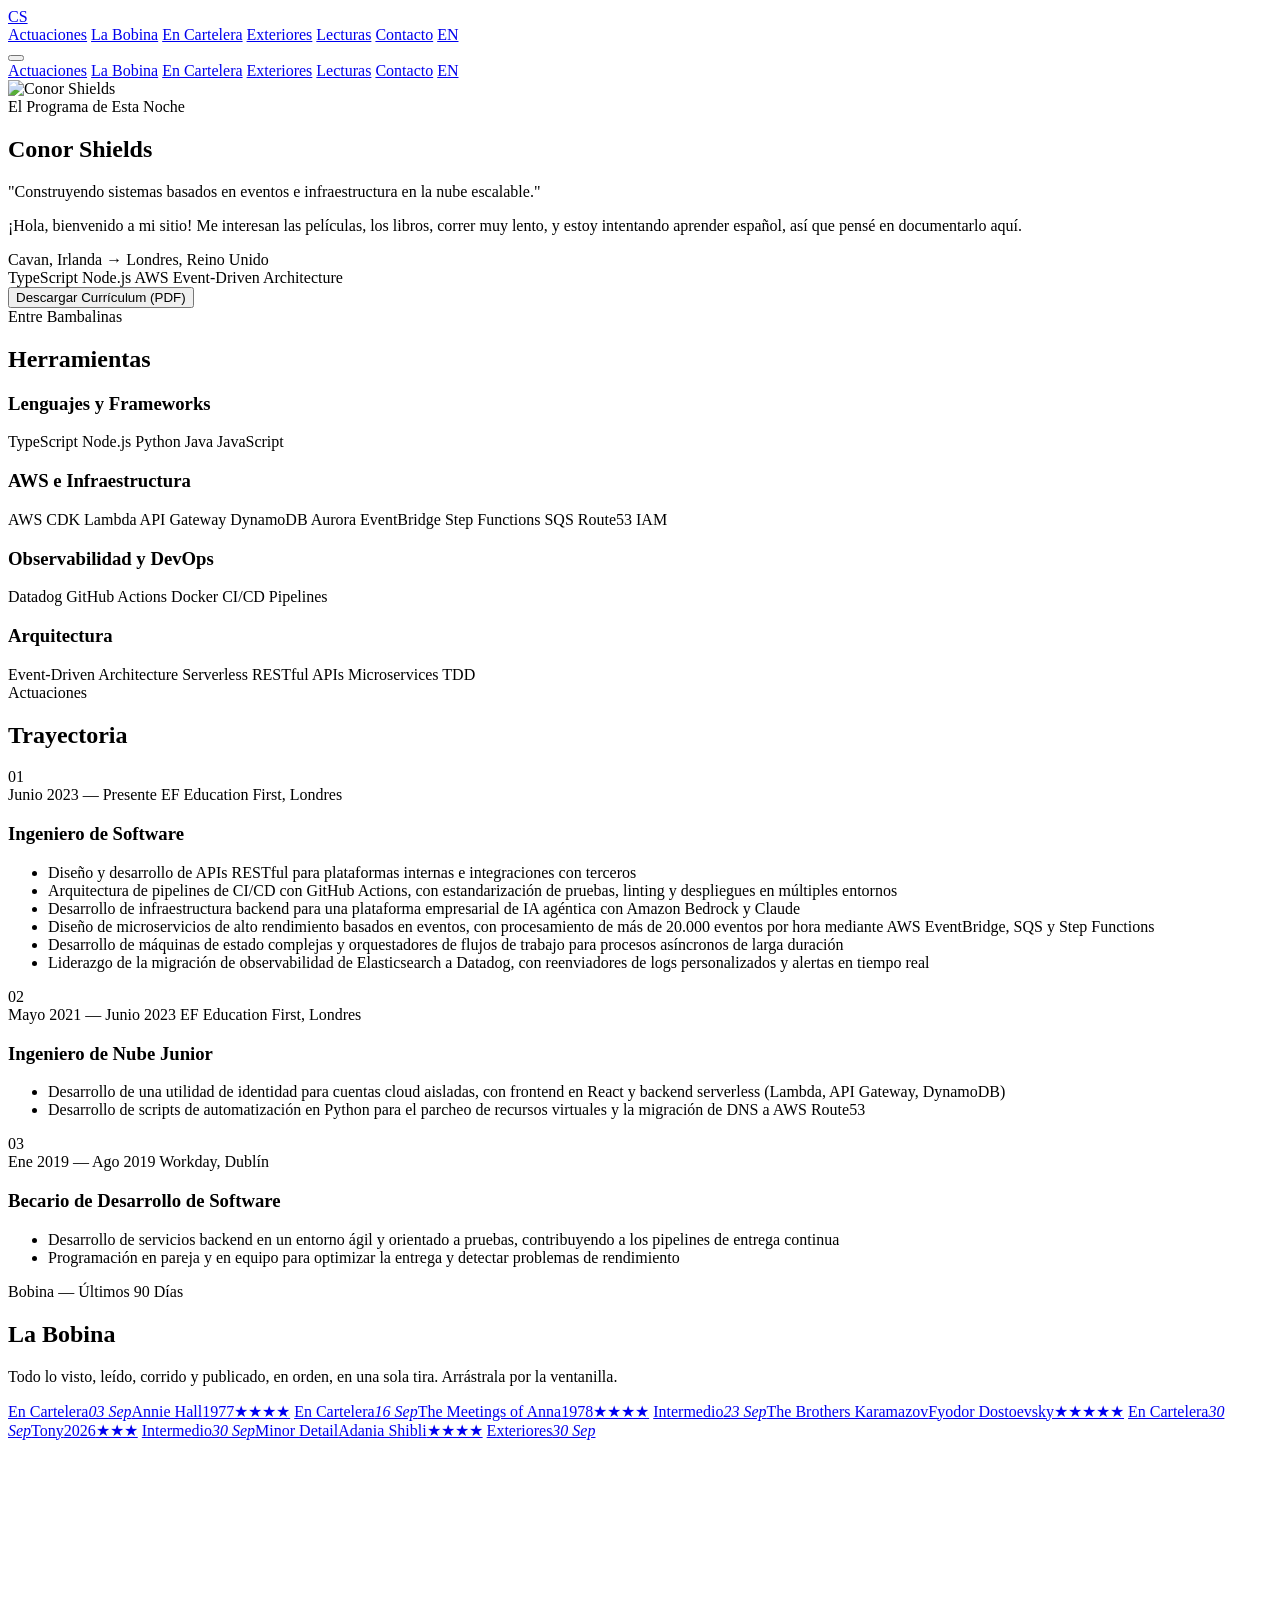
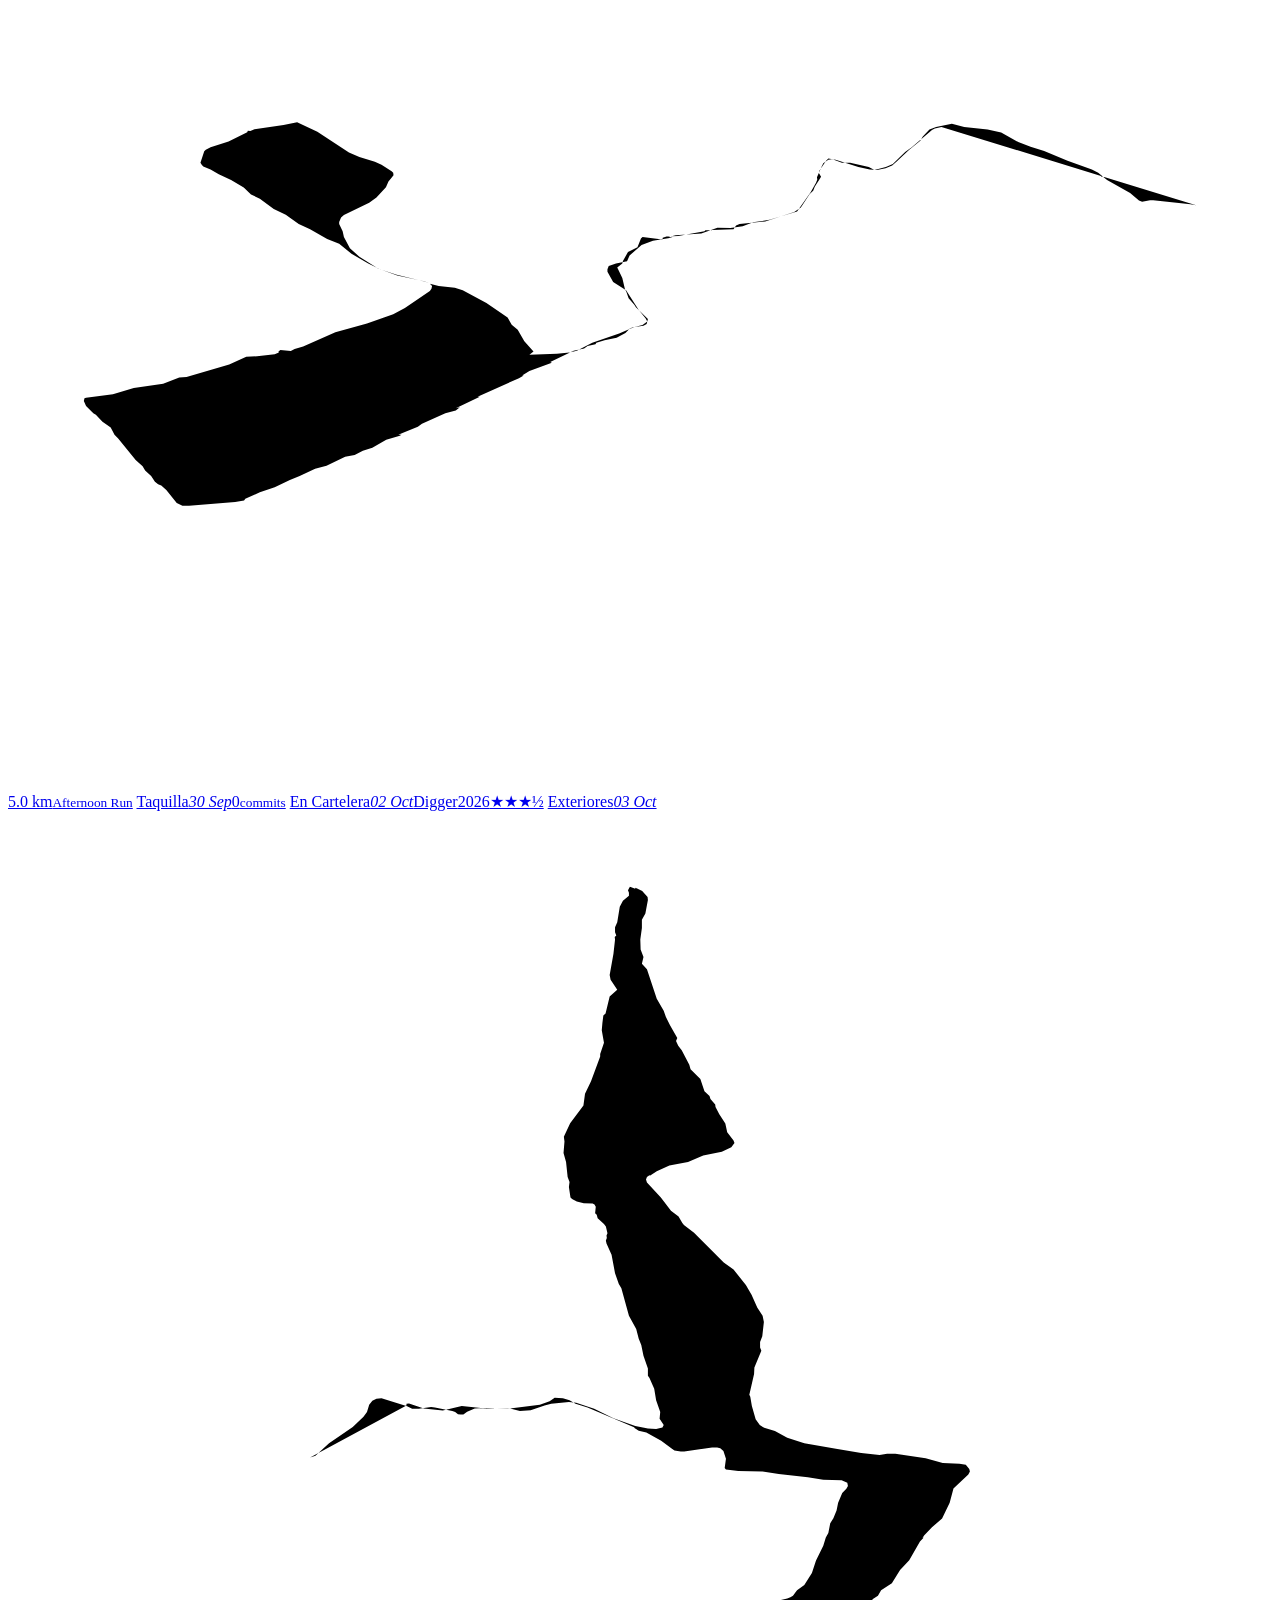
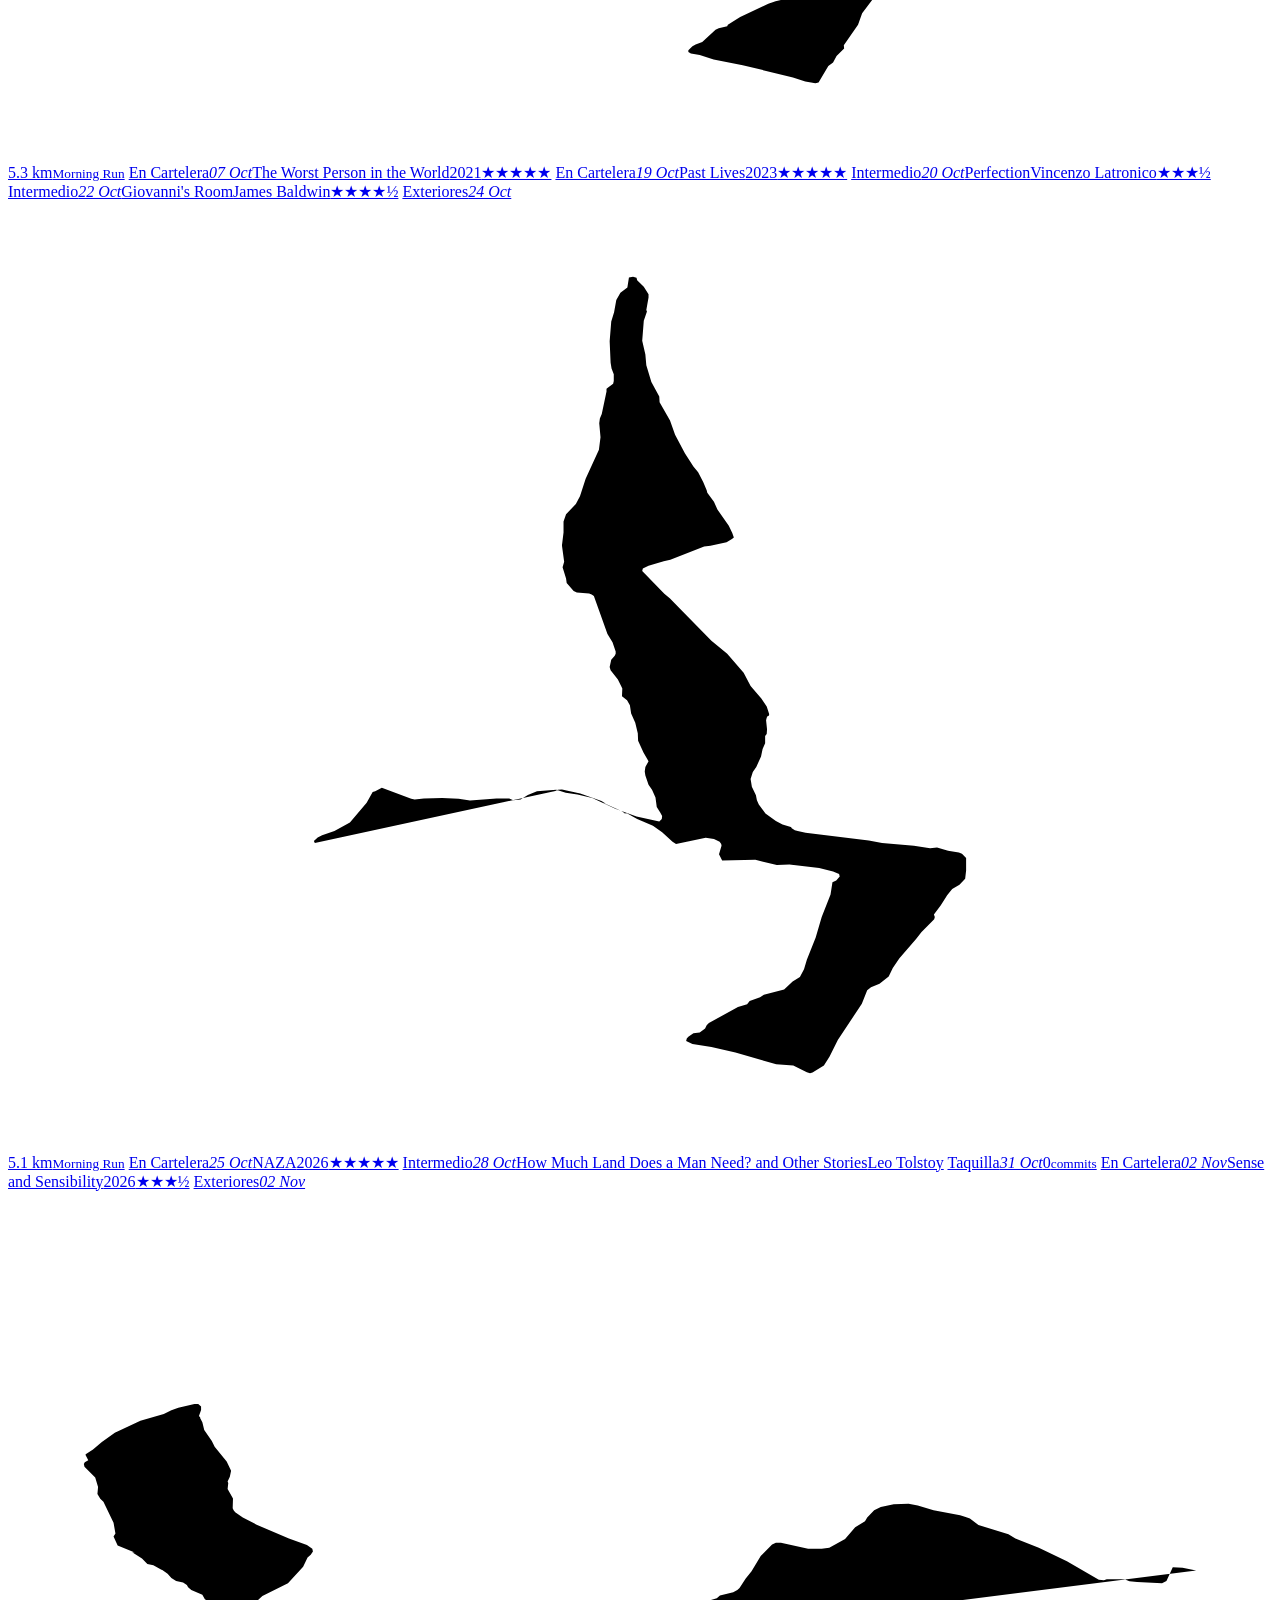
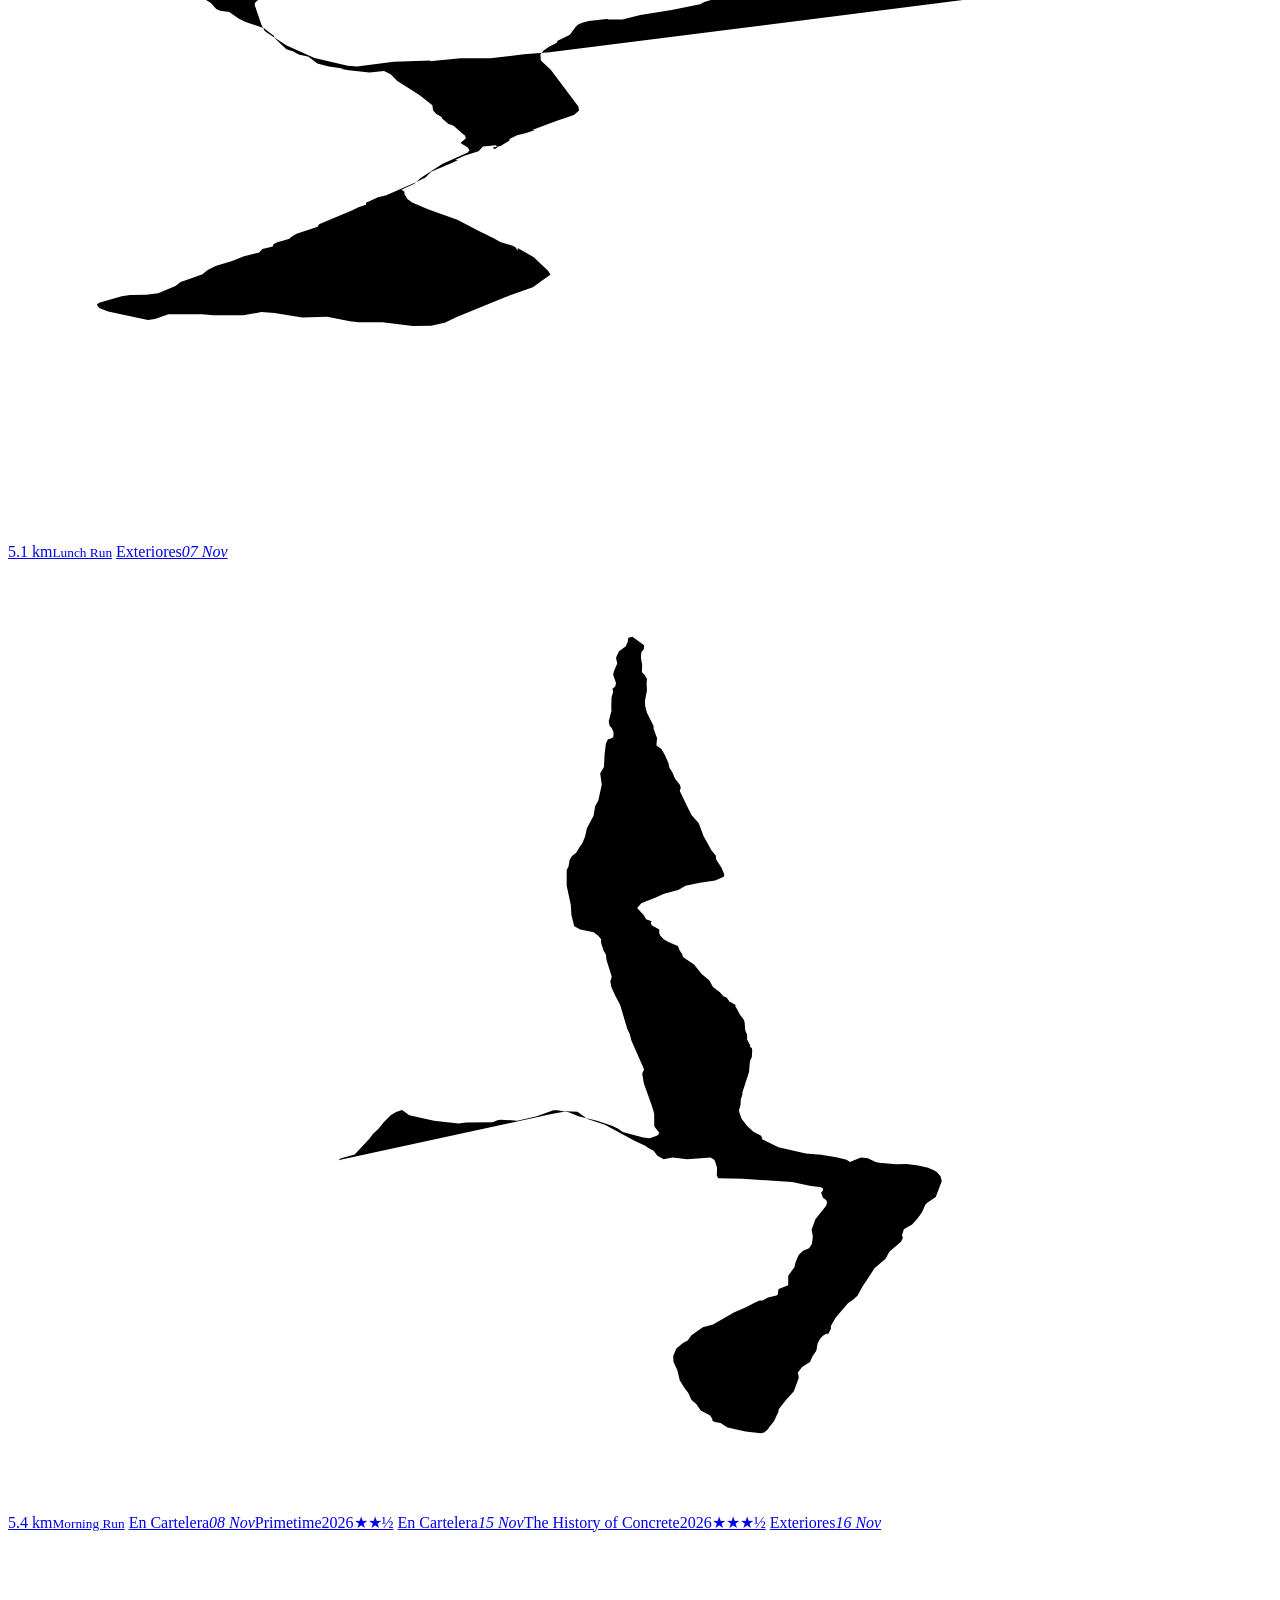
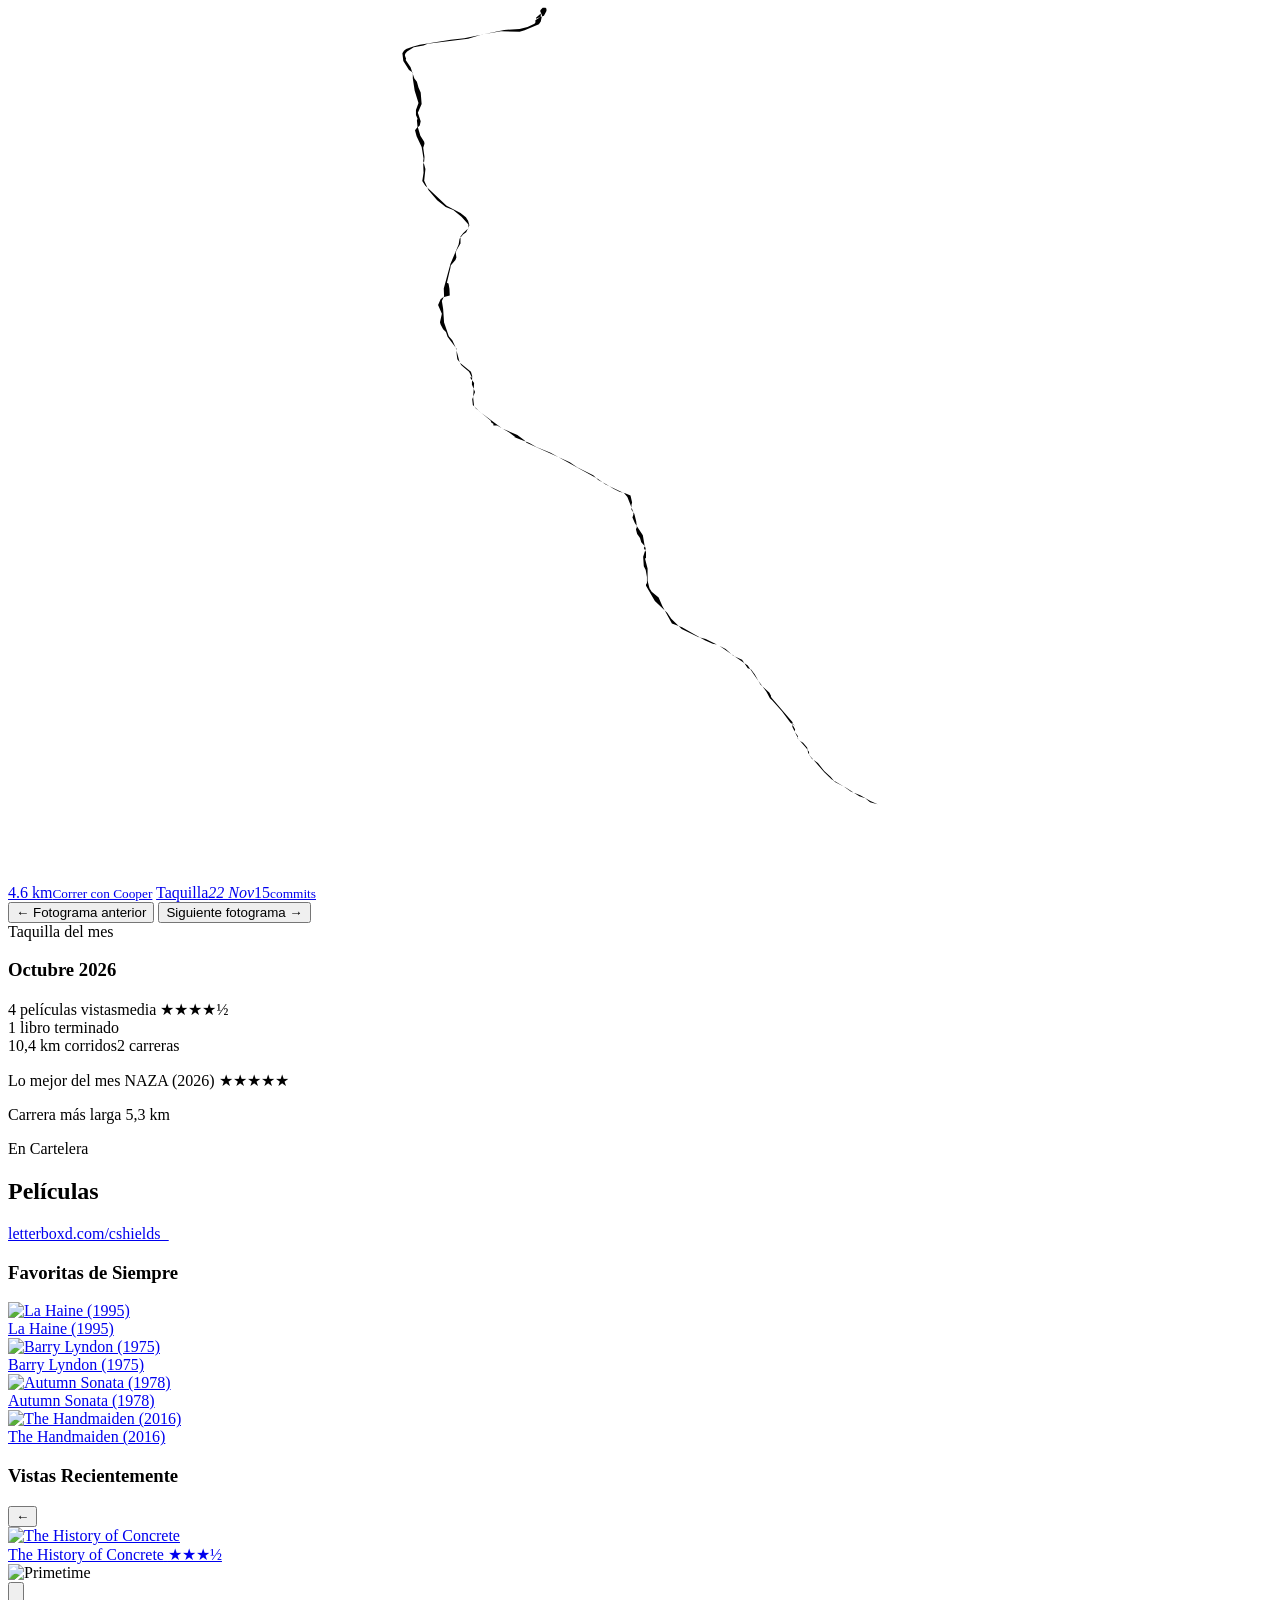
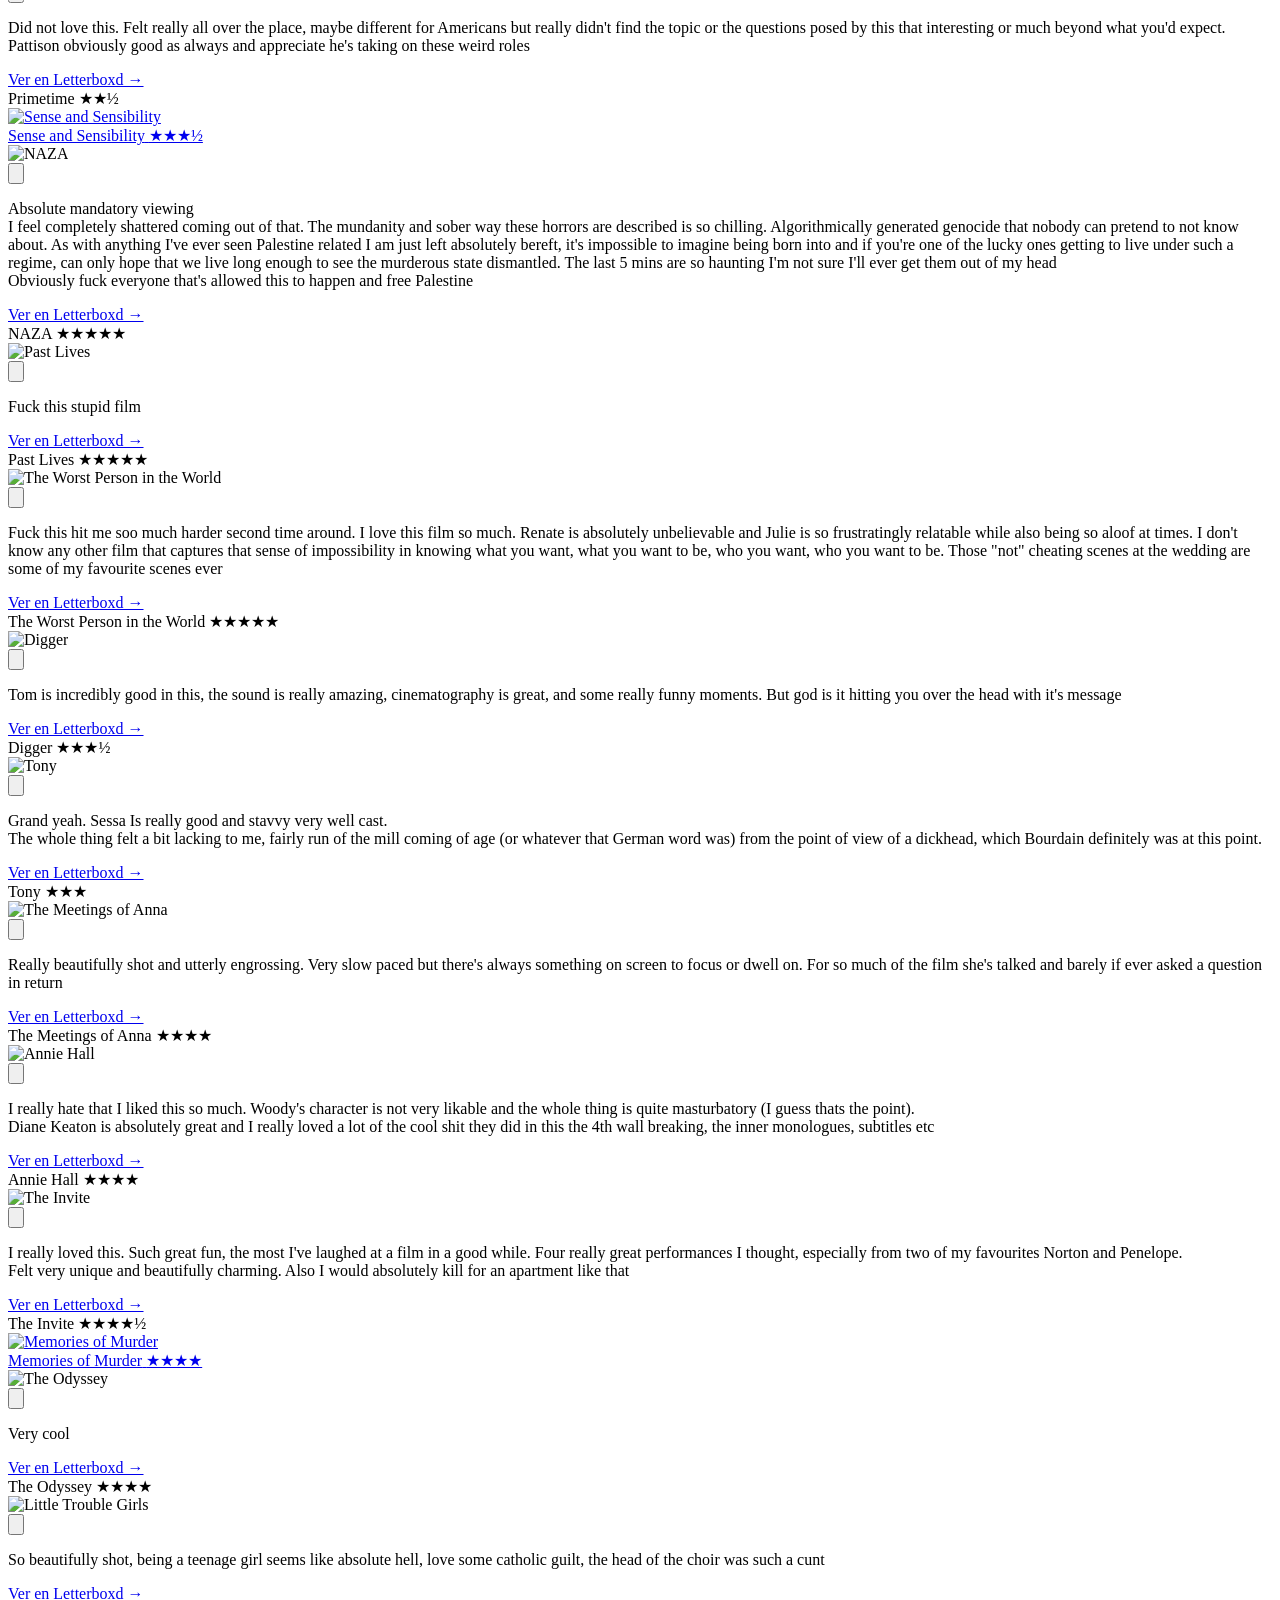
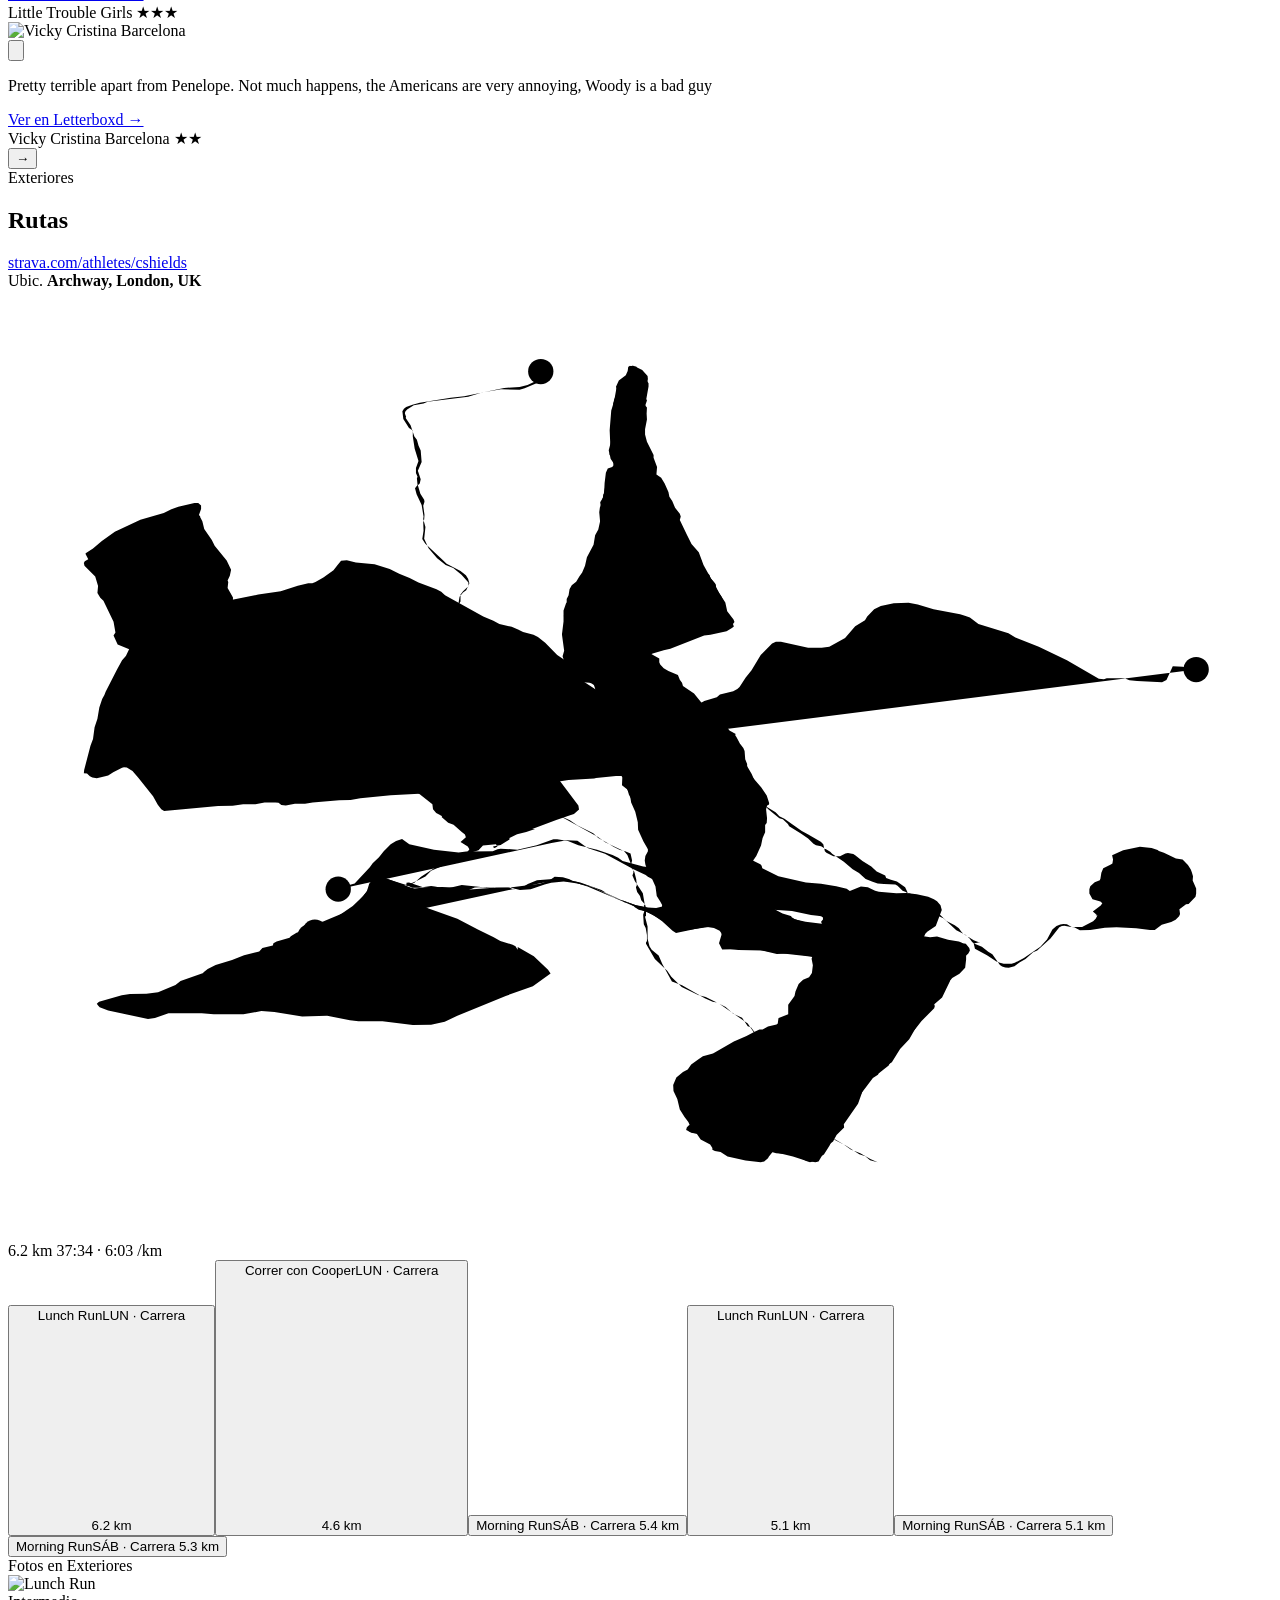
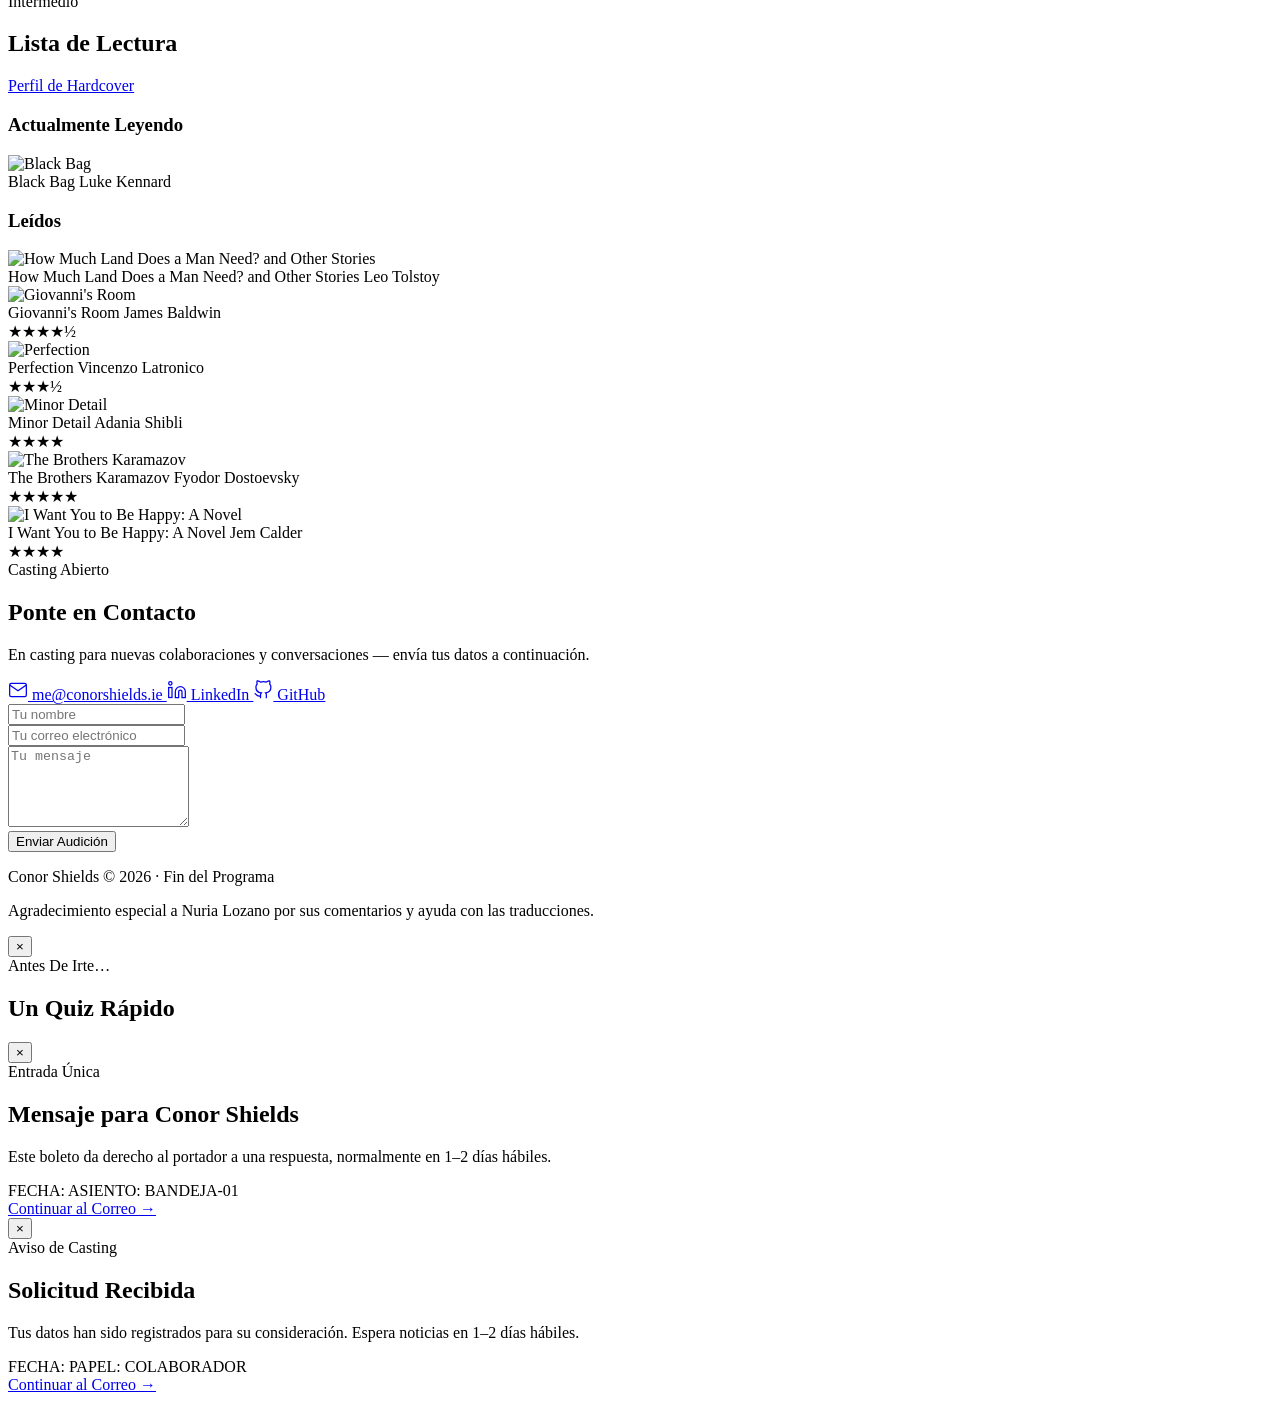
==== docs/es/index.html @ 63d06dfd "Update site with latest Strava routes" ====
<!DOCTYPE html>

<html lang="es">
<head>
<meta charset="utf-8"/>
<meta content="width=device-width, initial-scale=1.0" name="viewport"/>
<title>Conor Shields — Ingeniero de Software</title>
<link href="data:image/svg+xml,&lt;svg xmlns=%22http://www.w3.org/2000/svg%22 viewBox=%220 0 100 100%22&gt;&lt;text y=%22.9em%22 font-size=%2290%22&gt;%F0%9F%8E%AC&lt;/text&gt;&lt;/svg&gt;" rel="icon"/>
<link href="https://fonts.googleapis.com" rel="preconnect"/>
<link crossorigin="" href="https://fonts.gstatic.com" rel="preconnect"/>
<link href="https://fonts.googleapis.com/css2?family=Big+Shoulders+Display:wght@800&amp;family=Newsreader:ital,wght@0,400;0,500;1,400&amp;family=Space+Mono:wght@400;700&amp;display=swap" rel="stylesheet"/>
<link href="/style.css" rel="stylesheet"/>
<script src="/theme.js"></script>
<link href="https://conorshields.ie/" hreflang="en" rel="alternate"/><link href="https://conorshields.ie/es/" hreflang="es" rel="alternate"/><link href="https://conorshields.ie/" hreflang="x-default" rel="alternate"/></head>
<body>
<nav class="nav" id="nav">
<div class="nav-inner">
<a class="nav-logo" href="#">CS</a>
<div class="nav-links">
<a href="#experience">Actuaciones</a>
<a href="#reel">La Bobina</a>
<a href="#films">En Cartelera</a>
<a href="#routes">Exteriores</a>
<a href="#books">Lecturas</a>
<a href="#contact">Contacto</a>
<!-- SITE-WRITING-NAV:START --><!-- SITE-WRITING-NAV:END -->
<a aria-label="Switch language" class="lang-toggle" href="/" id="lang-toggle">EN</a>
</div>
<button aria-label="Menu" class="nav-toggle">
<span></span>
<span></span>
</button>
</div>
</nav>
<div class="mobile-menu" id="mobile-menu">
<a href="#experience">Actuaciones</a>
<a href="#reel">La Bobina</a>
<a href="#films">En Cartelera</a>
<a href="#routes">Exteriores</a>
<a href="#books">Lecturas</a>
<a href="#contact">Contacto</a>
<!-- SITE-WRITING-NAV-MOBILE:START --><!-- SITE-WRITING-NAV-MOBILE:END -->
<a aria-label="Switch language" class="lang-toggle lang-toggle-mobile" href="/" id="lang-toggle-mobile">EN</a>
</div>
<section class="hero" id="hero">
<div class="hero-content">
<div class="hero-avatar reveal">
<img alt="Conor Shields" src="/profile.png"/>
</div>
<div class="hero-label reveal">El Programa de Esta Noche</div>
<h1 class="hero-title reveal">
<span class="hero-name">Conor Shields</span>
</h1>
<p class="hero-subtitle reveal">"Construyendo sistemas basados en eventos e infraestructura en la nube escalable."</p>
<p class="hero-subtitle hero-welcome reveal">¡Hola, bienvenido a mi sitio! Me interesan las películas, los libros, correr muy lento, y estoy intentando aprender español, así que pensé en documentarlo aquí.</p>
<div class="hero-location reveal">Cavan, Irlanda → Londres, Reino Unido</div>
<div class="hero-stack reveal">
<span>TypeScript</span>
<span>Node.js</span>
<span>AWS</span>
<span>Event-Driven Architecture</span>
</div>
<button class="resume-btn reveal" id="resume-btn">Descargar Currículum (PDF)</button>
</div>
<div class="hero-scroll">
<div class="scroll-line"></div>
</div>
</section>
<section class="section tech" id="tech">
<div class="container">
<div class="section-header reveal">
<span class="section-label">Entre Bambalinas</span>
<h2 class="section-title">Herramientas</h2>
</div>
<div class="tech-grid reveal">
<div class="tech-category">
<h3>Lenguajes y Frameworks</h3>
<div class="tech-tags">
<span class="tech-tag">TypeScript</span>
<span class="tech-tag">Node.js</span>
<span class="tech-tag">Python</span>
<span class="tech-tag">Java</span>
<span class="tech-tag">JavaScript</span>
</div>
</div>
<div class="tech-category">
<h3>AWS e Infraestructura</h3>
<div class="tech-tags">
<span class="tech-tag">AWS CDK</span>
<span class="tech-tag">Lambda</span>
<span class="tech-tag">API Gateway</span>
<span class="tech-tag">DynamoDB</span>
<span class="tech-tag">Aurora</span>
<span class="tech-tag">EventBridge</span>
<span class="tech-tag">Step Functions</span>
<span class="tech-tag">SQS</span>
<span class="tech-tag">Route53</span>
<span class="tech-tag">IAM</span>
</div>
</div>
<div class="tech-category">
<h3>Observabilidad y DevOps</h3>
<div class="tech-tags">
<span class="tech-tag">Datadog</span>
<span class="tech-tag">GitHub Actions</span>
<span class="tech-tag">Docker</span>
<span class="tech-tag">CI/CD Pipelines</span>
</div>
</div>
<div class="tech-category">
<h3>Arquitectura</h3>
<div class="tech-tags">
<span class="tech-tag">Event-Driven Architecture</span>
<span class="tech-tag">Serverless</span>
<span class="tech-tag">RESTful APIs</span>
<span class="tech-tag">Microservices</span>
<span class="tech-tag">TDD</span>
</div>
</div>
</div>
</div>
</section>
<section class="section experience" id="experience">
<div class="container">
<div class="section-header reveal">
<span class="section-label">Actuaciones</span>
<h2 class="section-title">Trayectoria</h2>
</div>
<div class="timeline">
<div class="timeline-item reveal">
<div class="timeline-marker">01</div>
<div>
<div class="timeline-meta">
<span class="timeline-date">Junio 2023 — Presente</span>
<span class="timeline-company">EF Education First, Londres</span>
</div>
<h3 class="timeline-role">Ingeniero de Software</h3>
<ul class="timeline-details">
<li>Diseño y desarrollo de APIs RESTful para plataformas internas e integraciones con terceros</li>
<li>Arquitectura de pipelines de CI/CD con GitHub Actions, con estandarización de pruebas, linting y despliegues en múltiples entornos</li>
<li>Desarrollo de infraestructura backend para una plataforma empresarial de IA agéntica con Amazon Bedrock y Claude</li>
<li>Diseño de microservicios de alto rendimiento basados en eventos, con procesamiento de más de 20.000 eventos por hora mediante AWS EventBridge, SQS y Step Functions</li>
<li>Desarrollo de máquinas de estado complejas y orquestadores de flujos de trabajo para procesos asíncronos de larga duración</li>
<li>Liderazgo de la migración de observabilidad de Elasticsearch a Datadog, con reenviadores de logs personalizados y alertas en tiempo real</li>
</ul>
</div>
</div>
<div class="timeline-item reveal">
<div class="timeline-marker">02</div>
<div>
<div class="timeline-meta">
<span class="timeline-date">Mayo 2021 — Junio 2023</span>
<span class="timeline-company">EF Education First, Londres</span>
</div>
<h3 class="timeline-role">Ingeniero de Nube Junior</h3>
<ul class="timeline-details">
<li>Desarrollo de una utilidad de identidad para cuentas cloud aisladas, con frontend en React y backend serverless (Lambda, API Gateway, DynamoDB)</li>
<li>Desarrollo de scripts de automatización en Python para el parcheo de recursos virtuales y la migración de DNS a AWS Route53</li>
</ul>
</div>
</div>
<div class="timeline-item reveal">
<div class="timeline-marker">03</div>
<div>
<div class="timeline-meta">
<span class="timeline-date">Ene 2019 — Ago 2019</span>
<span class="timeline-company">Workday, Dublín</span>
</div>
<h3 class="timeline-role">Becario de Desarrollo de Software</h3>
<ul class="timeline-details">
<li>Desarrollo de servicios backend en un entorno ágil y orientado a pruebas, contribuyendo a los pipelines de entrega continua</li>
<li>Programación en pareja y en equipo para optimizar la entrega y detectar problemas de rendimiento</li>
</ul>
</div>
</div>
</div>
</div>
</section>
<section class="section reel" id="reel">
<div class="container">
<div class="section-header reveal">
<span class="section-label">Bobina — Últimos 90 Días</span>
<h2 class="section-title">La Bobina</h2>
</div>
<p class="reel-intro reveal">Todo lo visto, leído, corrido y publicado, en orden, en una sola tira. Arrástrala por la ventanilla.</p>
</div>
<div class="reel-stage">
<div class="reel-gate" aria-hidden="true"><div class="reel-gate-glow"></div></div>
<div class="reel-rail reel-rail-top" aria-hidden="true"></div>
<div class="reel-track" id="reel-track" tabindex="0" aria-label="La Bobina — películas, libros, carreras y commits en orden de fecha">
<!-- SITE-REEL:START -->
<a class="reel-frame k-film has-art" href="#film-annie-hall" data-month="SEP" data-r-date="03 Sep" data-r-kind="En Cartelera" data-r-title="Annie Hall" data-r-sub="1977" data-r-detail="&#9733;&#9733;&#9733;&#9733;"><span class="reel-art" aria-hidden="true"><img src="https://a.ltrbxd.com/resized/film-poster/5/1/4/2/3/51423-annie-hall-0-600-0-900-crop.jpg?v=1fa63140ef" alt="" loading="lazy"></span><span class="reel-kind"><i></i>En Cartelera<em>03 Sep</em></span><span class="reel-body"><span class="reel-title">Annie Hall</span><span class="reel-sub">1977</span><span class="reel-stars">&#9733;&#9733;&#9733;&#9733;</span></span></a>
<a class="reel-frame k-film has-art" href="#film-the-meetings-of-anna" data-month="SEP" data-r-date="16 Sep" data-r-kind="En Cartelera" data-r-title="The Meetings of Anna" data-r-sub="1978" data-r-detail="&#9733;&#9733;&#9733;&#9733;"><span class="reel-art" aria-hidden="true"><img src="https://a.ltrbxd.com/resized/film-poster/7/7/9/0/1/77901-the-meetings-of-anna-0-600-0-900-crop.jpg?v=95412557ba" alt="" loading="lazy"></span><span class="reel-kind"><i></i>En Cartelera<em>16 Sep</em></span><span class="reel-body"><span class="reel-title">The Meetings of Anna</span><span class="reel-sub">1978</span><span class="reel-stars">&#9733;&#9733;&#9733;&#9733;</span></span></a>
<a class="reel-frame k-book has-art" href="#book-the-brothers-karamazov" data-month="SEP" data-r-date="23 Sep" data-r-kind="Intermedio" data-r-title="The Brothers Karamazov" data-r-sub="Fyodor Dostoevsky" data-r-detail="&#9733;&#9733;&#9733;&#9733;&#9733;"><span class="reel-art" aria-hidden="true"><img src="https://assets.hardcover.app/edition/31370986/f057a871e6635e92341a5d3c47840dd16a91c543.jpeg" alt="" loading="lazy"></span><span class="reel-kind"><i></i>Intermedio<em>23 Sep</em></span><span class="reel-body"><span class="reel-title">The Brothers Karamazov</span><span class="reel-sub">Fyodor Dostoevsky</span><span class="reel-stars">&#9733;&#9733;&#9733;&#9733;&#9733;</span></span></a>
<a class="reel-frame k-film has-art" href="#film-tony-2026" data-month="SEP" data-r-date="30 Sep" data-r-kind="En Cartelera" data-r-title="Tony" data-r-sub="2026" data-r-detail="&#9733;&#9733;&#9733;"><span class="reel-art" aria-hidden="true"><img src="https://a.ltrbxd.com/resized/film-poster/1/2/0/9/0/0/1/1209001-tony-2026-0-600-0-900-crop.jpg?v=63ce7b9234" alt="" loading="lazy"></span><span class="reel-kind"><i></i>En Cartelera<em>30 Sep</em></span><span class="reel-body"><span class="reel-title">Tony</span><span class="reel-sub">2026</span><span class="reel-stars">&#9733;&#9733;&#9733;</span></span></a>
<a class="reel-frame k-book has-art" href="#book-minor-detail" data-month="SEP" data-r-date="30 Sep" data-r-kind="Intermedio" data-r-title="Minor Detail" data-r-sub="Adania Shibli" data-r-detail="&#9733;&#9733;&#9733;&#9733;"><span class="reel-art" aria-hidden="true"><img src="https://assets.hardcover.app/external_data/49459201/f6fbe17527687c8c4b0f02ef44c109a300581508.jpeg" alt="" loading="lazy"></span><span class="reel-kind"><i></i>Intermedio<em>30 Sep</em></span><span class="reel-body"><span class="reel-title">Minor Detail</span><span class="reel-sub">Adania Shibli</span><span class="reel-stars">&#9733;&#9733;&#9733;&#9733;</span></span></a>
<a class="reel-frame k-route has-art" href="#route-20396120663" data-month="SEP" data-r-date="30 Sep" data-r-kind="Exteriores" data-r-title="Afternoon Run" data-r-sub="Archway, London, UK" data-r-detail="5.0 km"><span class="reel-art" aria-hidden="true"><img src="https://dgtzuqphqg23d.cloudfront.net/NHO6QSCzTa_XCOKmEo3oxW4XlQLmEh5wWhyDWcbPs_E-432x768.jpg" alt="" loading="lazy"></span><span class="reel-kind"><i></i>Exteriores<em>30 Sep</em></span><svg class="reel-route" viewBox="0 0 400 300" preserveAspectRatio="xMidYMid meet" aria-hidden="true"><path d="M376.0,115.6 L374.2,115.3 L362.4,114.0 L361.4,114.0 L358.9,114.5 L357.9,114.1 L355.1,111.7 L347.8,107.6 L345.0,105.3 L343.0,104.3 L335.3,101.5 L327.9,98.4 L323.6,97.1 L319.7,95.6 L314.3,92.6 L310.0,91.6 L302.6,90.8 L298.7,89.8 L293.7,90.8 L291.6,91.6 L289.5,93.8 L288.7,95.2 L285.2,98.0 L281.4,101.6 L279.8,103.0 L277.7,103.9 L275.0,104.4 L272.7,104.3 L269.1,103.5 L261.9,101.2 L260.6,101.0 L259.6,101.2 L258.0,102.3 L257.5,103.3 L256.0,106.7 L256.1,107.4 L255.7,108.5 L254.0,111.5 L249.7,117.6 L241.0,120.2 L235.8,121.0 L232.5,122.2 L228.6,122.8 L224.5,122.7 L219.4,124.5 L211.3,125.1 L209.0,125.6 L210.3,125.8 L204.1,126.8 L200.5,128.2 L196.7,131.5 L195.9,133.3 L192.4,134.0 L190.1,134.8 L189.7,135.8 L189.7,136.6 L191.5,139.9 L195.6,142.5 L196.2,143.4 L199.5,148.6 L201.8,151.4 L202.3,152.4 L202.1,153.2 L201.1,153.7 L197.7,154.2 L196.7,154.7 L195.4,156.0 L192.6,157.5 L188.8,158.3 L186.2,159.1 L185.9,159.6 L183.4,160.1 L182.3,160.9 L179.0,161.6 L171.6,165.2 L172.1,165.4 L165.0,168.0 L162.7,169.5 L163.2,169.5 L161.7,170.3 L148.6,176.2 L149.3,176.2 L141.7,179.8 L143.0,179.5 L141.7,180.5 L138.4,181.4 L131.0,184.7 L129.7,185.7 L123.5,188.2 L124.5,188.2 L124.0,188.5 L119.7,189.8 L115.3,192.3 L112.3,193.3 L109.7,194.6 L106.7,195.2 L100.8,198.0 L97.2,199.0 L92.3,201.3 L89.2,202.5 L84.4,204.8 L79.7,206.4 L75.1,208.5 L74.7,209.0 L71.9,209.5 L57.3,210.7 L55.2,210.7 L53.4,209.8 L50.1,205.7 L48.5,204.3 L47.5,203.9 L46.5,203.1 L45.3,201.3 L43.4,199.5 L42.6,198.2 L40.4,196.2 L34.8,189.3 L33.7,188.2 L32.5,185.9 L29.9,184.1 L27.8,181.9 L27.0,181.4 L24.7,179.1 L24.0,177.5 L24.2,176.7 L24.7,176.5 L33.2,175.4 L39.8,173.4 L49.1,172.1 L54.2,170.1 L56.5,169.9 L70.0,166.0 L75.4,163.5 L78.8,163.4 L84.4,162.7 L85.7,162.2 L85.6,161.9 L86.2,161.4 L89.5,161.7 L90.7,161.1 L93.4,160.3 L103.6,155.8 L113.6,153.0 L121.9,150.1 L125.6,148.1 L133.5,142.7 L134.0,142.0 L134.2,141.1 L133.5,140.4 L132.4,139.9 L123.0,137.6 L117.7,135.8 L114.0,134.0 L108.7,130.9 L104.8,127.8 L101.0,126.3 L95.6,123.2 L92.0,121.5 L87.9,118.6 L84.1,116.8 L79.7,113.5 L76.9,112.2 L74.6,110.0 L70.6,107.6 L66.7,105.8 L64.1,104.3 L61.8,103.3 L61.3,102.8 L60.9,102.1 L62.1,98.5 L62.6,98.0 L64.1,97.2 L69.8,95.4 L75.7,92.5 L75.9,92.0 L76.7,92.1 L78.0,91.5 L87.2,90.2 L91.5,89.3 L97.9,92.3 L107.9,98.9 L111.2,100.3 L116.1,101.8 L118.2,102.8 L121.4,104.8 L121.9,105.3 L122.0,106.1 L120.4,108.1 L119.6,109.9 L116.6,113.1 L114.3,114.8 L106.3,118.7 L105.4,119.5 L104.8,120.9 L104.8,121.5 L105.9,123.8 L106.3,125.6 L108.2,129.2 L111.2,131.9 L117.1,135.6 L123.2,137.8 L132.0,139.7 L133.5,140.4 L136.3,141.1 L141.4,141.7 L143.9,142.5 L151.4,146.5 L158.1,151.1 L159.4,153.4 L161.3,155.0 L163.4,158.6 L166.3,161.9 L165.0,162.9 L173.7,162.6 L177.7,162.2 L180.0,161.6 L184.9,159.1 L193.4,156.2 L198.0,154.2 L200.8,153.5 L202.3,152.4 L202.5,151.6 L198.7,147.9 L198.2,147.1 L196.4,145.0 L195.7,143.0 L195.2,142.0 L194.4,138.6 L192.8,135.3 L194.4,134.0 L194.6,133.2 L196.2,130.4 L199.2,128.9 L200.3,126.1 L200.8,125.6 L207.1,126.4 L207.2,125.9 L208.4,125.5 L212.1,125.3 L220.4,123.8 L220.7,123.5 L229.6,123.2 L230.4,122.0 L231.5,121.5 L239.6,120.7 L248.8,117.7 L250.9,116.3 L253.7,112.0 L254.8,111.0 L255.3,109.7 L257.3,106.6 L256.6,105.4 L256.8,104.6 L258.9,101.5 L259.6,100.8 L260.9,101.0 L263.9,102.1 L266.5,102.1 L272.4,103.5 L274.2,104.4 L276.3,103.9 L277.8,103.5 L280.0,102.5 L283.9,98.7 L286.0,97.2 L292.4,91.8 L293.3,91.3 L295.4,90.8" /></svg><span class="reel-body"><span class="reel-num">5.0 km<small>Afternoon Run</small></span></span></a>
<a class="reel-frame k-code" href="https://github.com/cshields236" target="_blank" rel="noopener" data-month="SEP" data-r-date="30 Sep" data-r-kind="Taquilla" data-r-title="0" data-r-sub="commits" data-r-detail="0"><span class="reel-kind"><i></i>Taquilla<em>30 Sep</em></span><span class="reel-bars" aria-hidden="true"><span class="reel-bar" style="height:18%"></span><span class="reel-bar" style="height:18%"></span><span class="reel-bar" style="height:18%"></span><span class="reel-bar" style="height:18%"></span><span class="reel-bar" style="height:18%"></span><span class="reel-bar" style="height:18%"></span><span class="reel-bar" style="height:18%"></span><span class="reel-bar" style="height:18%"></span><span class="reel-bar" style="height:18%"></span><span class="reel-bar" style="height:18%"></span><span class="reel-bar" style="height:18%"></span><span class="reel-bar" style="height:18%"></span><span class="reel-bar" style="height:18%"></span><span class="reel-bar" style="height:18%"></span></span><span class="reel-body"><span class="reel-num">0<small>commits</small></span></span></a>
<a class="reel-frame k-film has-art" href="#film-digger-2026" data-month="OCT" data-r-date="02 Oct" data-r-kind="En Cartelera" data-r-title="Digger" data-r-sub="2026" data-r-detail="&#9733;&#9733;&#9733;&#189;"><span class="reel-art" aria-hidden="true"><img src="https://a.ltrbxd.com/resized/film-poster/1/1/3/2/6/8/8/1132688-digger-2026-0-600-0-900-crop.jpg?v=81ec883a95" alt="" loading="lazy"></span><span class="reel-kind"><i></i>En Cartelera<em>02 Oct</em></span><span class="reel-body"><span class="reel-title">Digger</span><span class="reel-sub">2026</span><span class="reel-stars">&#9733;&#9733;&#9733;&#189;</span></span></a>
<a class="reel-frame k-route" href="#route-20430090964" data-month="OCT" data-r-date="03 Oct" data-r-kind="Exteriores" data-r-title="Morning Run" data-r-sub="Holloway, London, UK" data-r-detail="5.3 km"><span class="reel-kind"><i></i>Exteriores<em>03 Oct</em></span><svg class="reel-route" viewBox="0 0 400 300" preserveAspectRatio="xMidYMid meet" aria-hidden="true"><path d="M95.6,204.6 L97.3,204.0 L101.6,200.1 L109.1,194.9 L112.5,191.7 L113.6,190.2 L114.3,187.9 L115.3,186.6 L116.6,186.0 L118.2,185.8 L126.3,188.4 L127.9,189.2 L130.0,189.2 L133.9,188.6 L135.1,188.8 L140.6,189.9 L141.5,190.2 L142.4,190.9 L143.2,191.0 L144.1,191.0 L145.3,190.1 L147.7,189.1 L150.5,188.9 L154.7,189.2 L158.9,189.1 L162.0,189.9 L165.4,189.6 L169.8,188.1 L171.9,187.6 L177.5,187.0 L179.8,187.3 L185.5,189.2 L191.6,192.2 L198.5,194.6 L202.5,195.4 L205.1,195.6 L207.1,195.1 L207.5,194.3 L206.2,192.3 L206.4,190.2 L205.1,186.5 L204.5,182.8 L203.0,179.4 L202.5,178.7 L202.5,176.4 L201.1,172.4 L200.4,169.0 L199.6,167.0 L198.8,163.9 L196.5,159.7 L194.1,151.0 L193.3,149.7 L192.1,146.3 L191.0,140.4 L189.4,136.9 L189.2,135.9 L189.5,135.1 L189.4,134.3 L189.7,133.6 L189.2,131.5 L188.6,130.7 L186.6,128.9 L186.3,127.8 L185.8,127.3 L186.0,125.2 L185.6,124.5 L185.0,124.2 L182.2,124.1 L180.0,123.6 L178.5,122.8 L178.0,122.3 L177.5,119.0 L177.7,117.4 L177.1,115.8 L176.6,111.1 L175.8,108.2 L176.1,104.6 L175.9,103.1 L177.9,98.8 L182.1,93.2 L182.6,89.5 L184.5,85.5 L187.4,77.7 L187.4,76.9 L188.6,73.3 L187.9,69.4 L188.1,67.1 L188.4,64.7 L189.1,64.1 L190.4,58.7 L192.8,56.6 L190.7,53.4 L190.4,51.9 L191.6,45.2 L192.1,40.7 L192.0,39.9 L192.5,39.4 L192.1,38.4 L192.1,36.8 L192.8,35.2 L193.6,30.3 L194.6,28.4 L196.5,26.8 L196.5,25.9 L196.2,25.1 L196.8,24.0 L198.5,24.6 L198.5,24.3 L199.1,24.5 L200.7,25.3 L202.4,27.2 L202.5,28.2 L201.7,32.4 L200.6,34.4 L200.6,37.0 L200.1,40.7 L200.2,43.8 L201.1,46.2 L200.6,48.3 L202.2,50.1 L205.3,59.4 L207.5,63.2 L208.2,65.2 L209.5,67.8 L211.8,71.8 L211.4,72.8 L212.1,74.3 L213.2,75.7 L215.6,80.3 L216.0,81.7 L219.1,84.8 L220.4,88.7 L222.0,90.2 L222.3,91.1 L223.8,92.9 L223.9,93.7 L225.1,96.0 L227.0,98.9 L227.6,101.7 L229.6,104.3 L229.9,105.1 L228.9,106.4 L225.9,107.8 L220.0,109.0 L215.2,111.1 L209.3,112.2 L205.3,114.0 L203.0,115.5 L203.2,115.1 L202.2,115.8 L201.9,116.6 L202.2,117.6 L206.6,122.3 L209.8,126.5 L212.2,128.3 L213.4,130.4 L213.9,131.0 L217.1,133.5 L226.5,142.9 L229.6,145.1 L233.5,150.0 L235.3,153.1 L237.1,157.1 L238.8,159.7 L239.2,161.7 L238.7,166.2 L238.0,168.0 L238.0,169.8 L238.4,170.8 L236.2,176.1 L236.1,178.2 L234.6,184.7 L234.9,185.4 L235.4,188.3 L236.6,192.5 L237.9,194.3 L239.3,195.2 L242.7,196.2 L246.6,198.3 L252.0,200.1 L270.0,203.2 L275.8,203.8 L278.2,203.4 L280.8,203.4 L290.4,204.8 L295.8,206.3 L301.1,206.6 L303.1,206.9 L304.2,208.2 L304.4,209.0 L303.9,210.0 L299.2,214.4 L298.0,218.9 L295.6,223.9 L292.4,226.7 L289.9,229.3 L289.4,230.1 L289.8,229.9 L288.6,231.2 L285.2,237.1 L282.3,240.2 L279.7,244.4 L276.3,246.6 L275.3,248.3 L273.7,249.4 L270.3,253.9 L269.0,257.5 L264.5,264.0 L264.6,265.0 L262.2,267.4 L261.1,269.5 L259.6,270.6 L256.5,275.8 L255.5,276.0 L252.3,275.5 L248.4,274.2 L232.5,270.3 L223.3,268.5 L218.9,267.1 L216.1,266.6 L215.3,266.1 L215.3,265.6 L216.6,264.3 L217.6,263.8 L219.7,263.0 L223.9,259.1 L224.9,258.6 L227.6,258.0 L227.8,257.5 L231.7,255.1 L240.6,250.9 L242.9,250.1 L246.6,249.2 L247.6,248.8 L248.4,248.3 L249.7,246.6 L252.0,244.9 L254.4,241.1 L255.7,237.2 L258.0,232.5 L258.8,229.9 L259.6,228.5 L260.2,225.4 L261.2,223.8 L262.2,221.4 L262.7,218.9 L264.0,215.8 L265.3,214.5 L265.8,213.6 L265.6,212.6 L263.8,211.8 L258.0,211.6 L253.1,210.8 L243.9,209.8 L238.8,209.0 L231.1,208.9 L227.2,208.4 L226.8,207.9 L227.2,205.0 L226.4,202.5 L225.4,201.7 L224.4,201.4 L222.8,201.4 L214.0,202.7 L212.9,202.7 L210.9,202.4 L206.7,199.3 L202.0,196.7 L199.6,196.1 L198.0,195.1 L198.5,195.2 L183.4,188.8 L179.6,187.6 L177.7,186.5 L175.6,185.8 L173.0,185.7 L171.4,186.8 L168.3,187.9 L158.1,189.2 L151.1,189.1 L143.6,188.3 L137.6,189.7 L131.6,189.1 L126.9,187.5 L126.1,187.6 L126.1,188.1" /></svg><span class="reel-body"><span class="reel-num">5.3 km<small>Morning Run</small></span></span></a>
<a class="reel-frame k-film has-art" href="#film-the-worst-person-in-the-world" data-month="OCT" data-r-date="07 Oct" data-r-kind="En Cartelera" data-r-title="The Worst Person in the World" data-r-sub="2021" data-r-detail="&#9733;&#9733;&#9733;&#9733;&#9733;"><span class="reel-art" aria-hidden="true"><img src="https://a.ltrbxd.com/resized/film-poster/5/8/5/2/5/8/585258-the-worst-person-in-the-world-0-600-0-900-crop.jpg?v=92bc344c27" alt="" loading="lazy"></span><span class="reel-kind"><i></i>En Cartelera<em>07 Oct</em></span><span class="reel-body"><span class="reel-title">The Worst Person in the World</span><span class="reel-sub">2021</span><span class="reel-stars">&#9733;&#9733;&#9733;&#9733;&#9733;</span></span></a>
<a class="reel-frame k-film has-art" href="#film-past-lives" data-month="OCT" data-r-date="19 Oct" data-r-kind="En Cartelera" data-r-title="Past Lives" data-r-sub="2023" data-r-detail="&#9733;&#9733;&#9733;&#9733;&#9733;"><span class="reel-art" aria-hidden="true"><img src="https://a.ltrbxd.com/resized/film-poster/5/9/1/0/5/3/591053-past-lives-0-600-0-900-crop.jpg?v=c600b7854e" alt="" loading="lazy"></span><span class="reel-kind"><i></i>En Cartelera<em>19 Oct</em></span><span class="reel-body"><span class="reel-title">Past Lives</span><span class="reel-sub">2023</span><span class="reel-stars">&#9733;&#9733;&#9733;&#9733;&#9733;</span></span></a>
<a class="reel-frame k-book has-art" href="#book-perfection" data-month="OCT" data-r-date="20 Oct" data-r-kind="Intermedio" data-r-title="Perfection" data-r-sub="Vincenzo Latronico" data-r-detail="&#9733;&#9733;&#9733;&#189;"><span class="reel-art" aria-hidden="true"><img src="https://assets.hardcover.app/edition/31980214/ae72f8afcb0315e18c76e790d3b6fe5e2f8f693f.jpeg" alt="" loading="lazy"></span><span class="reel-kind"><i></i>Intermedio<em>20 Oct</em></span><span class="reel-body"><span class="reel-title">Perfection</span><span class="reel-sub">Vincenzo Latronico</span><span class="reel-stars">&#9733;&#9733;&#9733;&#189;</span></span></a>
<a class="reel-frame k-book has-art" href="#book-giovanni-s-room" data-month="OCT" data-r-date="22 Oct" data-r-kind="Intermedio" data-r-title="Giovanni&#x27;s Room" data-r-sub="James Baldwin" data-r-detail="&#9733;&#9733;&#9733;&#9733;&#189;"><span class="reel-art" aria-hidden="true"><img src="https://assets.hardcover.app/editions/3418200/9b344996-a6f9-4345-9c82-c3e1537b7e31.jpg" alt="" loading="lazy"></span><span class="reel-kind"><i></i>Intermedio<em>22 Oct</em></span><span class="reel-body"><span class="reel-title">Giovanni&#x27;s Room</span><span class="reel-sub">James Baldwin</span><span class="reel-stars">&#9733;&#9733;&#9733;&#9733;&#189;</span></span></a>
<a class="reel-frame k-route" href="#route-20709948752" data-month="OCT" data-r-date="24 Oct" data-r-kind="Exteriores" data-r-title="Morning Run" data-r-sub="Holloway, London, UK" data-r-detail="5.1 km"><span class="reel-kind"><i></i>Exteriores<em>24 Oct</em></span><svg class="reel-route" viewBox="0 0 400 300" preserveAspectRatio="xMidYMid meet" aria-hidden="true"><path d="M97.1,203.2 L96.8,202.5 L98.0,201.4 L99.4,200.7 L103.3,199.4 L108.2,196.7 L113.5,190.4 L115.4,187.0 L116.2,186.8 L118.3,185.7 L127.6,189.2 L128.7,189.4 L131.6,189.1 L137.4,188.9 L142.6,189.2 L146.2,189.7 L154.6,189.1 L158.6,189.1 L159.9,189.6 L162.2,189.4 L164.5,188.0 L167.4,186.8 L173.5,186.3 L176.5,187.3 L180.2,187.8 L184.9,188.9 L192.2,192.3 L198.9,194.8 L206.1,196.4 L206.9,195.6 L207.0,194.6 L206.4,193.5 L205.3,191.8 L204.9,188.8 L203.8,186.3 L202.7,184.7 L201.7,181.8 L201.5,180.5 L201.7,179.1 L202.7,177.3 L201.1,174.5 L199.4,170.8 L199.3,168.4 L198.5,165.1 L197.2,162.2 L196.8,159.6 L195.9,158.0 L194.3,156.7 L194.4,154.3 L194.1,153.6 L193.0,151.4 L190.7,148.5 L190.4,147.5 L190.9,145.2 L192.0,143.9 L192.3,143.3 L192.3,142.6 L191.3,139.6 L189.7,137.0 L185.4,125.0 L184.7,124.5 L183.9,124.2 L180.0,123.9 L179.0,123.4 L176.8,120.9 L176.6,119.5 L175.5,115.9 L176.0,114.2 L175.3,109.0 L175.8,104.9 L175.8,101.4 L176.6,99.1 L179.7,95.9 L181.0,93.4 L182.8,87.9 L187.0,78.7 L187.5,74.8 L187.1,70.3 L187.3,68.8 L187.9,67.4 L189.4,60.3 L189.4,59.4 L189.9,59.0 L191.5,57.8 L191.7,57.0 L191.7,54.8 L191.0,53.0 L190.7,51.2 L190.4,44.4 L190.9,38.1 L191.8,35.2 L192.5,31.3 L193.8,29.0 L196.0,27.4 L196.5,24.2 L197.8,24.0 L198.9,24.3 L199.1,25.1 L201.2,27.1 L202.3,28.9 L202.7,29.5 L202.7,30.5 L202.0,34.5 L202.2,35.0 L201.2,37.9 L200.7,44.2 L201.7,48.6 L202.0,52.0 L203.6,57.3 L206.1,61.9 L206.2,63.7 L209.5,69.5 L211.1,74.0 L214.2,79.8 L216.9,84.0 L218.4,85.8 L220.0,88.9 L221.1,91.5 L221.3,92.3 L223.4,95.2 L224.5,97.6 L228.1,102.8 L229.2,105.1 L229.7,106.5 L229.1,107.0 L227.4,108.0 L222.3,109.1 L220.3,109.3 L209.6,113.5 L207.5,114.0 L202.7,115.4 L200.9,116.3 L200.7,117.1 L207.7,124.3 L209.5,125.8 L222.6,139.2 L227.6,143.3 L232.8,149.3 L235.0,153.5 L238.4,157.4 L240.1,160.0 L240.9,162.4 L240.7,163.0 L240.4,163.0 L240.1,163.5 L239.9,164.3 L240.2,167.2 L240.1,168.7 L239.6,169.3 L239.6,171.6 L238.8,173.4 L238.3,175.8 L236.8,179.1 L235.7,180.7 L235.0,182.9 L235.4,185.4 L236.8,188.3 L236.7,188.1 L237.0,189.6 L237.6,191.0 L239.7,193.8 L243.0,196.2 L245.1,197.3 L248.0,198.2 L247.8,198.3 L249.0,199.1 L249.9,199.4 L252.4,199.9 L272.4,202.4 L276.6,203.2 L286.7,204.0 L291.8,204.8 L294.0,204.6 L297.5,205.6 L300.9,206.2 L301.9,206.6 L303.2,207.9 L303.2,211.9 L302.9,214.5 L301.1,216.4 L298.8,217.7 L297.2,219.7 L295.2,222.9 L293.0,225.8 L293.3,226.6 L293.1,227.3 L289.1,231.3 L287.3,233.6 L282.1,239.6 L280.0,242.7 L278.7,245.4 L275.8,247.7 L273.1,248.8 L271.9,249.8 L270.2,254.0 L262.6,265.5 L260.0,270.7 L258.2,273.6 L254.6,275.8 L253.8,276.0 L252.8,275.7 L248.5,273.6 L243.1,273.2 L230.2,269.5 L222.6,267.7 L216.6,266.8 L214.6,265.8 L214.8,265.0 L215.3,264.5 L216.9,263.4 L218.9,263.1 L220.6,261.9 L221.1,260.8 L221.8,260.1 L231.0,255.1 L233.9,254.2 L234.7,253.2 L238.0,252.0 L239.2,251.2 L245.6,249.5 L248.3,247.0 L250.6,245.6 L251.9,243.1 L252.8,240.1 L255.6,233.1 L257.5,226.6 L260.3,219.5 L260.9,215.6 L262.1,215.0 L263.2,213.8 L263.0,213.0 L261.1,212.2 L256.7,211.1 L247.3,210.0 L243.3,210.1 L236.5,208.5 L226.0,208.7 L225.0,206.7 L225.8,204.0 L225.7,203.5 L225.2,202.8 L223.4,201.9 L220.8,201.5 L211.4,203.5 L210.3,202.8 L207.0,199.8 L204.1,197.7 L199.1,195.6 L196.0,193.8 L194.7,193.6 L195.4,193.8 L194.1,193.0 L188.3,190.4 L189.1,190.7 L187.8,189.9 L181.1,187.5 L175.3,186.2 L174.0,186.3 L173.2,186.7" /></svg><span class="reel-body"><span class="reel-num">5.1 km<small>Morning Run</small></span></span></a>
<a class="reel-frame k-film has-art" href="#film-naza" data-month="OCT" data-r-date="25 Oct" data-r-kind="En Cartelera" data-r-title="NAZA" data-r-sub="2026" data-r-detail="&#9733;&#9733;&#9733;&#9733;&#9733;"><span class="reel-art" aria-hidden="true"><img src="https://a.ltrbxd.com/resized/film-poster/1/6/2/0/2/0/6/1620206-naza-0-600-0-900-crop.jpg?v=c34667d5c5" alt="" loading="lazy"></span><span class="reel-kind"><i></i>En Cartelera<em>25 Oct</em></span><span class="reel-body"><span class="reel-title">NAZA</span><span class="reel-sub">2026</span><span class="reel-stars">&#9733;&#9733;&#9733;&#9733;&#9733;</span></span></a>
<a class="reel-frame k-book has-art" href="#book-how-much-land-does-a-man-need-and-other-stories" data-month="OCT" data-r-date="28 Oct" data-r-kind="Intermedio" data-r-title="How Much Land Does a Man Need? and Other Stories" data-r-sub="Leo Tolstoy" data-r-detail=""><span class="reel-art" aria-hidden="true"><img src="https://assets.hardcover.app/edition/8167729/9df502e70d9f50ad6cc44433f9ec21ab7f0803a7.jpeg" alt="" loading="lazy"></span><span class="reel-kind"><i></i>Intermedio<em>28 Oct</em></span><span class="reel-body"><span class="reel-title">How Much Land Does a Man Need? and Other Stories</span><span class="reel-sub">Leo Tolstoy</span><span class="reel-stars"></span></span></a>
<a class="reel-frame k-code" href="https://github.com/cshields236" target="_blank" rel="noopener" data-month="OCT" data-r-date="31 Oct" data-r-kind="Taquilla" data-r-title="0" data-r-sub="commits" data-r-detail="0"><span class="reel-kind"><i></i>Taquilla<em>31 Oct</em></span><span class="reel-bars" aria-hidden="true"><span class="reel-bar" style="height:18%"></span><span class="reel-bar" style="height:18%"></span><span class="reel-bar" style="height:18%"></span><span class="reel-bar" style="height:18%"></span><span class="reel-bar" style="height:18%"></span><span class="reel-bar" style="height:18%"></span><span class="reel-bar" style="height:18%"></span><span class="reel-bar" style="height:18%"></span><span class="reel-bar" style="height:18%"></span><span class="reel-bar" style="height:18%"></span><span class="reel-bar" style="height:18%"></span><span class="reel-bar" style="height:18%"></span><span class="reel-bar" style="height:18%"></span><span class="reel-bar" style="height:18%"></span></span><span class="reel-body"><span class="reel-num">0<small>commits</small></span></span></a>
<a class="reel-frame k-film has-art" href="#film-sense-and-sensibility-2026" data-month="NOV" data-r-date="02 Nov" data-r-kind="En Cartelera" data-r-title="Sense and Sensibility" data-r-sub="2026" data-r-detail="&#9733;&#9733;&#9733;&#189;"><span class="reel-art" aria-hidden="true"><img src="https://a.ltrbxd.com/resized/film-poster/1/3/7/9/9/0/1/1379901-sense-and-sensibility-2026-0-600-0-900-crop.jpg?v=b5907f1c8c" alt="" loading="lazy"></span><span class="reel-kind"><i></i>En Cartelera<em>02 Nov</em></span><span class="reel-body"><span class="reel-title">Sense and Sensibility</span><span class="reel-sub">2026</span><span class="reel-stars">&#9733;&#9733;&#9733;&#189;</span></span></a>
<a class="reel-frame k-route has-art" href="#route-20829169256" data-month="NOV" data-r-date="02 Nov" data-r-kind="Exteriores" data-r-title="Lunch Run" data-r-sub="Archway, London, UK" data-r-detail="5.1 km"><span class="reel-art" aria-hidden="true"><img src="https://dgtzuqphqg23d.cloudfront.net/xgh8569u1uv4fpQRfUTb4i58pfNbUdhftDLdj4uSDyM-432x768.jpg" alt="" loading="lazy"></span><span class="reel-kind"><i></i>Exteriores<em>02 Nov</em></span><svg class="reel-route" viewBox="0 0 400 300" preserveAspectRatio="xMidYMid meet" aria-hidden="true"><path d="M376.0,120.1 L371.7,119.2 L368.6,119.1 L366.6,123.4 L365.2,124.1 L357.3,123.7 L354.9,123.5 L353.3,122.9 L347.7,122.9 L346.8,123.2 L345.2,123.0 L335.1,117.2 L326.2,112.9 L318.8,110.0 L316.6,108.6 L307.1,105.7 L304.4,103.6 L302.8,103.1 L301.3,102.6 L292.9,101.0 L287.9,99.5 L285.0,99.0 L280.3,99.1 L276.2,100.0 L274.1,101.0 L271.9,103.3 L271.2,104.5 L268.1,106.4 L264.9,110.1 L259.9,112.9 L257.5,113.2 L253.2,113.2 L244.6,111.3 L243.0,111.3 L241.8,111.9 L238.2,115.5 L235.3,120.3 L233.4,122.7 L231.5,125.6 L230.8,126.3 L229.5,127.0 L225.3,128.0 L224.3,128.9 L219.8,130.2 L220.4,130.1 L219.0,130.8 L210.0,132.6 L200.1,134.2 L194.4,135.6 L189.6,135.6 L190.1,135.4 L183.8,136.1 L181.7,136.6 L180.3,137.3 L179.6,138.0 L177.8,140.4 L173.8,142.4 L173.8,142.8 L173.1,143.3 L171.2,144.2 L169.5,145.4 L168.5,146.6 L168.6,148.5 L169.2,149.1 L171.7,151.4 L180.5,163.1 L180.7,164.4 L179.1,165.8 L173.5,167.7 L165.9,170.6 L166.8,170.6 L164.0,171.5 L161.1,172.2 L158.7,173.4 L158.7,173.9 L155.9,175.6 L153.5,176.1 L153.7,176.5 L154.0,176.6 L154.9,176.1 L154.4,175.4 L150.3,175.8 L148.9,177.3 L144.4,178.7 L141.5,180.1 L142.4,180.1 L140.6,180.9 L133.9,183.8 L132.1,185.6 L129.1,187.1 L119.7,191.2 L116.8,191.9 L116.6,192.1 L113.3,193.6 L113.3,194.2 L110.9,195.0 L109.0,196.0 L98.6,200.3 L98.2,200.7 L98.0,201.2 L91.3,203.4 L89.5,204.5 L89.1,205.0 L85.0,206.2 L84.0,206.7 L83.8,207.4 L80.5,208.2 L79.5,209.3 L74.7,210.5 L70.9,212.0 L65.7,213.6 L63.2,214.9 L61.8,216.0 L61.8,216.1 L54.6,218.7 L53.0,219.9 L47.5,222.2 L43.8,222.7 L38.6,222.8 L36.0,223.2 L28.8,225.2 L28.1,225.9 L28.5,226.4 L29.0,227.0 L31.7,228.0 L44.3,230.7 L46.5,230.4 L50.8,228.9 L61.3,228.9 L65.1,229.2 L74.5,229.2 L80.2,228.2 L84.3,228.5 L93.1,229.9 L101.0,229.7 L108.2,231.1 L110.9,231.4 L118.5,231.4 L128.1,232.6 L133.9,232.5 L138.2,231.6 L142.2,229.7 L157.5,223.4 L166.1,220.3 L171.7,216.3 L170.9,215.1 L166.4,210.8 L161.3,207.9 L161.3,208.8 L160.6,207.7 L159.7,207.2 L155.8,206.0 L153.7,204.8 L148.7,202.4 L142.2,199.0 L133.1,195.7 L127.9,193.5 L126.4,192.4 L125.5,190.9 L125.4,190.0 L124.5,189.5 L128.6,187.6 L130.7,185.7 L137.4,181.3 L145.5,177.7 L146.0,177.0 L145.5,176.1 L143.2,174.7 L144.9,173.2 L144.6,172.3 L143.6,171.5 L141.0,169.2 L139.3,168.6 L137.2,166.8 L137.4,166.5 L135.5,165.5 L134.5,164.3 L134.3,162.7 L130.3,159.6 L123.1,155.0 L121.1,152.9 L119.0,151.9 L114.4,152.4 L107.8,151.7 L105.1,151.2 L106.5,151.2 L101.5,150.5 L97.9,149.5 L95.1,147.4 L92.0,146.7 L90.3,145.7 L88.1,145.0 L84.1,141.2 L84.3,140.9 L80.9,138.3 L81.4,138.5 L75.2,136.4 L73.1,135.4 L70.0,133.2 L67.1,132.8 L65.9,132.3 L64.2,130.4 L62.3,129.2 L61.5,127.8 L58.0,126.3 L57.0,125.4 L56.6,124.7 L55.4,123.9 L53.2,123.4 L51.7,122.5 L50.5,121.1 L48.6,119.8 L48.2,119.1 L48.7,119.9 L46.0,118.4 L44.1,118.0 L42.4,116.3 L39.3,114.3 L40.1,114.4 L34.7,112.2 L33.4,109.3 L34.0,108.4 L33.4,105.0 L30.2,98.3 L29.2,97.4 L28.3,95.9 L28.5,93.7 L27.6,90.7 L24.2,87.3 L24.0,86.4 L24.3,85.8 L25.4,85.2 L24.5,83.5 L24.7,83.2 L26.9,81.8 L29.7,79.4 L33.8,76.5 L41.9,72.7 L49.3,70.6 L51.7,69.4 L53.9,68.6 L59.0,67.4 L60.2,67.4 L61.1,68.2 L61.1,69.3 L60.4,71.3 L60.8,71.5 L60.8,71.8 L61.5,73.2 L62.1,75.6 L64.5,79.1 L65.4,80.9 L69.2,85.6 L70.6,88.5 L70.2,90.4 L69.5,91.9 L69.7,92.4 L69.5,94.3 L71.2,97.3 L71.1,100.4 L71.4,101.0 L71.9,101.7 L74.3,103.3 L78.5,105.5 L88.9,110.0 L94.6,112.0 L96.3,113.2 L96.5,114.1 L95.8,115.1 L94.8,116.0 L93.4,118.9 L88.6,124.1 L80.5,128.2 L78.1,130.4 L78.1,131.1 L80.2,137.3 L81.2,139.2 L82.1,139.9 L88.2,143.8 L97.0,147.8 L107.5,150.2 L110.4,150.5 L122.1,149.0 L133.8,148.6 L133.4,148.8 L143.2,147.9 L152.7,147.9 L163.3,146.6 L171.4,146.0" /></svg><span class="reel-body"><span class="reel-num">5.1 km<small>Lunch Run</small></span></span></a>
<a class="reel-frame k-route" href="#route-20892793716" data-month="NOV" data-r-date="07 Nov" data-r-kind="Exteriores" data-r-title="Morning Run" data-r-sub="Holloway, London, UK" data-r-detail="5.4 km"><span class="reel-kind"><i></i>Exteriores<em>07 Nov</em></span><svg class="reel-route" viewBox="0 0 400 300" preserveAspectRatio="xMidYMid meet" aria-hidden="true"><path d="M104.5,189.6 L105.4,189.0 L109.7,187.8 L114.5,182.7 L115.4,181.4 L117.4,179.5 L118.9,177.6 L121.1,175.4 L122.8,174.4 L124.7,173.7 L127.0,175.4 L134.8,177.1 L142.6,178.0 L145.0,177.7 L153.4,177.6 L154.9,177.0 L155.9,176.8 L161.2,177.1 L167.3,175.7 L172.6,173.8 L173.8,173.8 L177.2,174.4 L180.5,175.7 L186.4,177.1 L191.3,178.8 L193.1,179.7 L194.5,180.7 L201.0,182.4 L203.1,182.7 L205.5,181.8 L205.8,181.5 L206.1,180.9 L204.6,179.0 L204.5,178.4 L204.5,174.9 L203.7,172.2 L201.2,165.3 L200.7,162.2 L201.3,160.9 L197.3,151.8 L196.7,149.5 L196.0,148.2 L193.7,140.4 L192.1,137.4 L190.9,134.7 L190.6,133.0 L191.0,132.0 L191.0,131.3 L189.4,126.3 L189.2,124.5 L188.5,123.3 L187.7,121.0 L187.7,119.7 L186.7,118.5 L185.3,117.5 L181.1,116.6 L179.2,115.6 L178.3,112.1 L178.1,108.8 L176.8,102.8 L176.8,97.8 L177.4,96.6 L177.7,94.7 L178.4,93.4 L179.8,92.3 L180.8,90.7 L181.7,89.4 L182.6,87.3 L183.2,84.6 L185.3,80.6 L185.8,77.6 L186.8,75.8 L187.9,70.8 L187.4,67.2 L188.6,65.2 L188.8,61.1 L189.2,57.8 L189.8,56.5 L191.2,56.0 L191.6,55.5 L191.6,54.1 L191.0,52.8 L190.4,52.2 L190.1,50.7 L191.0,47.3 L190.9,46.7 L191.0,43.2 L191.5,41.4 L191.3,40.4 L192.2,39.6 L192.4,38.6 L191.5,36.0 L191.8,34.7 L192.8,32.4 L192.4,30.6 L193.3,28.6 L195.5,27.0 L196.1,25.6 L196.3,24.3 L197.6,24.0 L201.3,26.7 L201.2,27.9 L200.4,28.9 L200.3,30.6 L200.7,33.0 L200.6,35.1 L201.6,36.2 L201.8,36.7 L202.2,37.2 L202.1,39.2 L202.2,41.0 L201.6,44.1 L201.6,45.7 L202.2,48.0 L204.3,52.2 L204.3,53.1 L205.4,56.0 L205.2,58.4 L206.7,59.4 L207.8,61.2 L209.0,63.9 L209.3,65.4 L210.2,66.8 L211.1,68.9 L212.6,70.8 L212.9,71.7 L212.6,72.8 L214.8,77.4 L216.3,80.4 L218.6,83.0 L220.1,87.0 L222.6,91.5 L224.0,93.3 L224.1,94.5 L225.8,97.1 L226.7,99.3 L226.5,99.9 L223.8,101.1 L219.0,101.8 L214.4,102.8 L212.1,104.1 L207.6,105.3 L204.8,106.6 L200.4,108.3 L199.1,109.8 L201.3,112.2 L201.9,113.4 L203.7,114.0 L203.4,114.5 L203.7,115.3 L206.1,116.6 L206.1,117.8 L206.4,118.5 L207.5,119.7 L209.0,120.6 L212.0,121.8 L212.6,123.3 L213.3,124.3 L213.6,125.3 L217.1,127.7 L219.6,130.8 L221.9,132.7 L223.1,134.8 L225.2,136.4 L226.5,137.8 L227.4,138.1 L228.3,139.4 L230.3,140.5 L230.1,140.8 L230.6,141.6 L231.6,143.5 L232.7,144.9 L233.1,145.9 L233.3,148.5 L233.9,150.0 L233.9,151.4 L234.9,153.3 L234.8,153.6 L235.4,154.2 L235.5,154.9 L235.4,157.0 L234.8,158.2 L234.5,161.7 L232.4,168.2 L232.4,168.9 L231.9,170.3 L231.8,172.3 L231.3,173.8 L231.6,175.0 L232.2,176.6 L233.9,178.8 L236.0,180.7 L238.1,181.7 L238.5,182.2 L238.7,183.0 L243.8,185.5 L252.5,187.5 L257.3,187.9 L262.1,188.7 L265.4,189.5 L266.4,190.2 L269.9,188.8 L272.1,189.0 L274.4,190.1 L275.6,190.4 L281.1,190.9 L284.3,190.8 L287.6,191.2 L291.2,192.0 L293.0,192.8 L294.0,193.4 L295.1,194.7 L295.5,196.2 L293.6,201.3 L290.9,203.1 L290.3,203.7 L289.2,206.2 L287.7,208.2 L286.1,210.0 L283.5,211.5 L282.9,213.4 L283.2,214.2 L282.6,215.4 L278.9,218.6 L277.7,220.8 L274.2,223.8 L271.8,227.5 L270.5,229.4 L268.8,232.5 L267.5,233.7 L265.8,234.9 L261.9,239.5 L260.4,242.1 L260.4,243.0 L259.4,244.9 L259.4,244.5 L258.8,244.6 L258.0,245.1 L257.1,246.0 L256.2,247.6 L255.8,249.9 L254.6,251.7 L253.8,253.5 L251.3,255.1 L249.9,256.9 L250.2,257.8 L250.2,258.6 L248.7,262.7 L246.2,265.5 L243.9,268.4 L243.8,269.2 L242.4,272.2 L240.8,274.2 L240.5,274.8 L239.3,275.8 L238.2,276.0 L233.4,275.5 L227.7,274.2 L225.5,272.8 L223.7,272.5 L222.9,272.1 L222.9,271.5 L222.2,270.4 L219.2,268.8 L217.8,266.8 L216.3,265.5 L215.3,263.3 L214.1,261.7 L212.6,259.3 L211.8,256.0 L210.6,253.5 L210.5,251.6 L211.5,249.2 L213.6,247.5 L215.1,246.7 L216.2,245.1 L218.4,243.5 L219.9,242.5 L223.1,241.6 L229.7,237.8 L233.7,236.1 L236.1,234.8 L237.8,234.0 L238.8,234.0 L240.5,233.1 L243.2,232.4 L243.6,232.1 L243.8,230.5 L243.9,230.4 L246.9,229.2 L246.9,226.2 L248.9,223.4 L249.2,222.0 L250.2,219.6 L251.6,218.3 L253.5,217.5 L254.4,216.1 L254.7,213.7 L254.3,211.6 L255.5,208.3 L258.9,204.0 L259.2,202.9 L258.9,202.2 L257.9,201.5 L257.3,199.9 L257.9,199.2 L257.9,198.6 L257.3,198.2 L256.2,198.0 L254.1,197.8 L248.1,196.5 L232.5,195.5 L224.7,195.3 L224.3,194.4 L224.4,192.1 L223.8,190.1 L223.5,189.5 L222.3,188.8 L215.0,189.3 L210.3,188.8 L207.5,189.3 L205.5,188.2 L204.3,186.6 L202.5,185.7 L201.8,185.1 L198.1,183.4 L188.9,178.4 L183.4,176.6 L180.2,174.3 L176.8,174.1 L172.0,175.0" /></svg><span class="reel-body"><span class="reel-num">5.4 km<small>Morning Run</small></span></span></a>
<a class="reel-frame k-film has-art" href="#film-primetime-2026" data-month="NOV" data-r-date="08 Nov" data-r-kind="En Cartelera" data-r-title="Primetime" data-r-sub="2026" data-r-detail="&#9733;&#9733;&#189;"><span class="reel-art" aria-hidden="true"><img src="https://a.ltrbxd.com/resized/film-poster/1/2/6/2/0/1/9/1262019-primetime-2026-0-600-0-900-crop.jpg?v=41640d6988" alt="" loading="lazy"></span><span class="reel-kind"><i></i>En Cartelera<em>08 Nov</em></span><span class="reel-body"><span class="reel-title">Primetime</span><span class="reel-sub">2026</span><span class="reel-stars">&#9733;&#9733;&#189;</span></span></a>
<a class="reel-frame k-film has-art" href="#film-the-history-of-concrete" data-month="NOV" data-r-date="15 Nov" data-r-kind="En Cartelera" data-r-title="The History of Concrete" data-r-sub="2026" data-r-detail="&#9733;&#9733;&#9733;&#189;"><span class="reel-art" aria-hidden="true"><img src="https://a.ltrbxd.com/resized/film-poster/1/4/6/4/8/3/5/1464835-the-history-of-concrete-0-600-0-900-crop.jpg?v=a9805b24e4" alt="" loading="lazy"></span><span class="reel-kind"><i></i>En Cartelera<em>15 Nov</em></span><span class="reel-body"><span class="reel-title">The History of Concrete</span><span class="reel-sub">2026</span><span class="reel-stars">&#9733;&#9733;&#9733;&#189;</span></span></a>
<a class="reel-frame k-route has-art" href="#route-21008677399" data-month="NOV" data-r-date="16 Nov" data-r-kind="Exteriores" data-r-title="Correr con Cooper" data-r-sub="Ballyhaise ED, Ireland" data-r-detail="4.6 km"><span class="reel-art" aria-hidden="true"><img src="https://dgtzuqphqg23d.cloudfront.net/2nwXM6Ibdde4lI-sAdOfaf2C39z2Koarl0YFb0vvzgM-432x768.jpg" alt="" loading="lazy"></span><span class="reel-kind"><i></i>Exteriores<em>16 Nov</em></span><svg class="reel-route" viewBox="0 0 400 300" preserveAspectRatio="xMidYMid meet" aria-hidden="true"><path d="M168.6,25.8 L167.1,27.1 L167.1,27.7 L167.2,27.4 L169.6,26.5 L170.4,25.0 L170.4,24.3 L170.1,24.0 L169.2,24.0 L168.6,24.6 L168.4,25.0 L169.0,26.4 L168.6,28.3 L168.0,29.2 L163.5,31.1 L161.9,31.6 L156.0,31.4 L150.0,32.4 L145.6,33.8 L132.8,35.4 L131.5,35.9 L128.4,36.5 L126.3,37.8 L125.7,38.5 L125.6,39.1 L126.0,40.2 L125.9,40.2 L125.9,40.6 L127.4,42.8 L128.6,46.4 L129.4,47.4 L129.9,49.2 L130.6,50.8 L130.9,54.4 L129.7,57.2 L130.6,59.9 L130.3,61.2 L129.7,61.8 L130.5,64.5 L131.7,66.4 L131.8,67.0 L131.4,68.3 L131.8,71.1 L131.7,72.6 L131.4,73.5 L131.5,76.2 L131.1,78.8 L132.0,80.2 L138.8,86.6 L143.2,88.9 L144.9,90.3 L145.6,91.4 L146.0,92.8 L145.6,93.8 L144.0,95.3 L143.1,96.5 L143.2,96.3 L143.2,98.6 L141.9,100.8 L141.7,101.5 L141.9,103.0 L141.6,103.8 L140.1,105.5 L140.0,106.3 L138.9,111.0 L139.4,111.2 L139.7,112.9 L139.8,115.0 L137.7,115.6 L136.9,116.2 L136.1,118.0 L137.3,120.8 L136.7,123.5 L136.9,124.2 L137.7,125.7 L138.6,126.6 L139.1,128.1 L139.8,129.0 L141.9,131.8 L142.0,133.8 L142.2,135.2 L143.1,136.4 L146.5,139.2 L146.9,140.5 L146.8,143.2 L147.8,145.6 L146.9,147.9 L147.1,149.7 L149.3,151.8 L156.4,157.1 L161.2,159.2 L163.4,160.8 L164.1,161.6 L177.8,167.8 L180.1,169.4 L185.2,171.9 L186.8,173.4 L189.3,174.8 L191.6,176.2 L193.5,177.1 L195.3,177.6 L197.0,178.3 L197.5,180.5 L197.3,181.3 L197.3,182.8 L198.2,184.1 L198.8,186.5 L199.0,188.4 L198.7,189.0 L199.1,190.5 L200.0,191.8 L200.4,193.1 L201.6,194.5 L201.8,195.2 L201.0,197.7 L201.2,200.7 L201.8,201.9 L202.2,204.1 L202.2,206.0 L201.9,206.5 L201.9,206.9 L204.7,211.7 L208.6,215.4 L209.9,217.3 L213.2,220.6 L218.4,223.1 L220.8,223.7 L225.1,225.9 L234.1,232.1 L236.8,236.1 L240.0,240.4 L241.1,242.5 L241.8,243.1 L244.9,246.6 L247.6,250.2 L249.1,251.1 L248.3,250.8 L248.2,251.5 L250.1,255.4 L252.6,258.2 L253.5,259.5 L253.5,260.4 L254.4,261.6 L256.3,263.0 L258.3,265.5 L260.3,267.3 L261.7,269.0 L265.1,270.7 L269.4,273.5 L271.3,274.1 L272.8,275.4 L275.2,276.0 L272.9,275.0 L269.7,273.2 L266.7,272.0 L264.5,270.4 L260.6,268.1 L258.3,265.9 L253.7,260.6 L253.2,259.7 L252.9,258.1 L251.6,256.6 L250.7,256.0 L249.8,255.1 L250.0,254.5 L248.9,253.0 L249.1,252.4 L248.2,250.7 L248.3,250.1 L241.7,242.4 L241.4,241.9 L241.5,241.8 L240.9,240.7 L238.1,238.1 L236.3,234.9 L235.1,233.3 L234.1,233.0 L232.3,230.3 L229.5,229.0 L227.1,226.9 L224.3,225.5 L223.0,225.2 L220.5,224.1 L213.3,220.0 L210.1,218.8 L207.1,213.4 L205.9,210.6 L203.7,208.8 L203.0,207.7 L202.4,205.3 L202.4,201.4 L201.6,198.3 L201.9,198.0 L201.9,196.2 L201.2,194.9 L201.5,194.5 L200.9,190.9 L198.4,187.1 L197.6,185.3 L197.9,184.4 L197.9,183.6 L196.0,178.8 L195.0,177.6 L189.0,174.8 L186.7,173.1 L171.7,164.8 L167.2,163.0 L165.0,161.7 L160.1,159.8 L160.6,159.9 L158.5,158.3 L154.8,156.2 L153.6,156.2 L153.6,155.6 L153.0,155.3 L152.7,154.6 L148.0,150.7 L147.5,150.0 L147.2,147.3 L147.5,142.7 L146.2,141.0 L146.8,141.0 L145.9,139.2 L144.3,137.8 L143.4,137.0 L142.9,136.1 L141.7,131.6 L140.6,129.2 L139.5,127.9 L138.0,123.6 L137.7,119.2 L137.3,116.8 L138.0,115.3 L137.9,112.8 L140.0,105.1 L142.6,98.9 L142.9,97.1 L144.0,95.7 L145.0,95.0 L145.7,93.5 L145.7,92.6 L143.5,90.1 L140.9,88.0 L138.5,87.0 L135.8,84.9 L133.1,81.7 L131.7,78.7 L132.1,75.0 L131.4,72.5 L131.5,71.7 L130.9,68.0 L129.3,64.6 L128.8,62.7 L129.6,61.7 L129.4,59.6 L129.6,59.1 L129.1,57.9 L129.1,56.3 L129.9,54.1 L128.7,50.2 L128.1,46.4 L128.1,44.5 L126.9,43.7 L125.1,40.8 L124.8,38.4 L125.3,37.6 L126.0,37.0 L128.0,36.3 L130.3,35.7 L140.1,34.1 L144.4,33.6 L157.0,31.0 L161.9,30.7 L164.4,30.1 L166.6,29.0 L166.9,28.6 L166.9,27.9 L168.6,26.8" /></svg><span class="reel-body"><span class="reel-num">4.6 km<small>Correr con Cooper</small></span></span></a>
<a class="reel-frame k-code" href="https://github.com/cshields236" target="_blank" rel="noopener" data-month="NOV" data-r-date="22 Nov" data-r-kind="Taquilla" data-r-title="15" data-r-sub="commits" data-r-detail="15"><span class="reel-kind"><i></i>Taquilla<em>22 Nov</em></span><span class="reel-bars" aria-hidden="true"><span class="reel-bar" style="height:63%"></span><span class="reel-bar" style="height:78%"></span><span class="reel-bar" style="height:93%"></span><span class="reel-bar" style="height:26%"></span><span class="reel-bar" style="height:41%"></span><span class="reel-bar" style="height:56%"></span><span class="reel-bar" style="height:71%"></span><span class="reel-bar" style="height:86%"></span><span class="reel-bar" style="height:19%"></span><span class="reel-bar" style="height:34%"></span><span class="reel-bar" style="height:49%"></span><span class="reel-bar" style="height:64%"></span><span class="reel-bar" style="height:79%"></span><span class="reel-bar" style="height:94%"></span></span><span class="reel-body"><span class="reel-num">15<small>commits</small></span></span></a>
<!-- SITE-REEL:END -->
</div>
<div class="reel-rail reel-rail-bot" aria-hidden="true"></div>
</div>
<div class="container">
<div class="reel-readout" id="reel-readout" data-frame-label="Fotograma" aria-live="polite"></div>
<div class="reel-ruler" id="reel-ruler"></div>
<div class="reel-controls">
<button class="reel-ctrl" id="reel-prev" type="button">&larr; Fotograma anterior</button>
<button class="reel-ctrl" id="reel-next" type="button">Siguiente fotograma &rarr;</button>
</div>
<!-- SITE-RECAP:START -->
<div class="recap reveal" data-recap-month="2026-10">
            <span class="recap-eyebrow">Taquilla del mes</span>
            <h3 class="recap-title">Octubre 2026</h3>
            <div class="recap-stats">
                <div class="recap-stat">
                    <span class="recap-value">4</span>
                    <span class="recap-label">películas vistas</span><span class="recap-note">media &#9733;&#9733;&#9733;&#9733;&#189;</span>
                </div>
                <div class="recap-stat">
                    <span class="recap-value">1</span>
                    <span class="recap-label">libro terminado</span>
                </div>
                <div class="recap-stat">
                    <span class="recap-value">10,4</span>
                    <span class="recap-label">km corridos</span><span class="recap-note">2 carreras</span>
                </div>
            </div>
                <p class="recap-highlight"><span class="recap-hl-label">Lo mejor del mes</span> <span class="recap-hl-value">NAZA (2026) <span class="recap-stars">&#9733;&#9733;&#9733;&#9733;&#9733;</span></span></p>
                <p class="recap-highlight"><span class="recap-hl-label">Carrera más larga</span> <span class="recap-hl-value">5,3 km</span></p>
        </div>
        <!-- SITE-RECAP:END -->
</div>
</section>
<section class="section films" id="films">
<div class="container">
<div class="section-header reveal">
<span class="section-label">En Cartelera</span>
<h2 class="section-title">Películas</h2>
<a class="section-link" href="https://letterboxd.com/cshields_" rel="noopener" target="_blank">letterboxd.com/cshields_</a>
</div>
<div class="films-block reveal">
<h3 class="films-subtitle">Favoritas de Siempre</h3>
<div class="films-grid">
<!-- SITE-FAVOURITES:START -->
                    <a href="https://letterboxd.com/film/la-haine/" class="film-card" target="_blank" rel="noopener">
                        <div class="film-poster">
                            <img src="https://a.ltrbxd.com/resized/film-poster/5/1/6/8/4/51684-la-haine-0-150-0-225-crop.jpg?v=b6677cc136" alt="La Haine (1995)" loading="lazy">
                        </div>
                        <span class="film-title">La Haine (1995)</span>
                    </a>
                    <a href="https://letterboxd.com/film/barry-lyndon/" class="film-card" target="_blank" rel="noopener">
                        <div class="film-poster">
                            <img src="https://a.ltrbxd.com/resized/sm/upload/0f/r6/bn/w7/x2JQCgLjieWOwvImeGtLmuNgsrq-0-150-0-225-crop.jpg?v=9c250ee969" alt="Barry Lyndon (1975)" loading="lazy">
                        </div>
                        <span class="film-title">Barry Lyndon (1975)</span>
                    </a>
                    <a href="https://letterboxd.com/film/autumn-sonata/" class="film-card" target="_blank" rel="noopener">
                        <div class="film-poster">
                            <img src="https://a.ltrbxd.com/resized/sm/upload/dr/d3/nw/gv/m4I32itPMlRWqWJamFAwFDbrBXp-0-150-0-225-crop.jpg?v=45433653ca" alt="Autumn Sonata (1978)" loading="lazy">
                        </div>
                        <span class="film-title">Autumn Sonata (1978)</span>
                    </a>
                    <a href="https://letterboxd.com/film/the-handmaiden/" class="film-card" target="_blank" rel="noopener">
                        <div class="film-poster">
                            <img src="https://a.ltrbxd.com/resized/sm/upload/pc/n6/pz/mi/wvzfK5QR6dGLwND8MCzWjsQWG4Q-0-150-0-225-crop.jpg?v=bcfcc8f8f6" alt="The Handmaiden (2016)" loading="lazy">
                        </div>
                        <span class="film-title">The Handmaiden (2016)</span>
                    </a>
                    <!-- SITE-FAVOURITES:END -->
</div>
</div>
<div class="films-block reveal">
<h3 class="films-subtitle">Vistas Recientemente</h3>
<div class="films-carousel">
<button class="carousel-btn carousel-prev" id="watched-prev" aria-label="Películas anteriores">&larr;</button>
<div class="films-track" id="watched-track">
<!-- SITE-WATCHED:START -->
                    <a href="https://letterboxd.com/cshields_/film/the-history-of-concrete/" class="film-card" id="film-the-history-of-concrete" data-reel-date="2026-11-15" data-reel-kind="film" data-reel-title="The History of Concrete" data-reel-sub="2026" data-reel-detail="&#9733;&#9733;&#9733;&#189;" target="_blank" rel="noopener">
                        <div class="film-poster">
                            <img src="https://a.ltrbxd.com/resized/film-poster/1/4/6/4/8/3/5/1464835-the-history-of-concrete-0-600-0-900-crop.jpg?v=a9805b24e4" alt="The History of Concrete" loading="lazy">
                        </div>
                        <span class="film-title">The History of Concrete</span>
                        <span class="film-rating">&#9733;&#9733;&#9733;&#189;</span>
                    </a>
                    <div class="film-card film-card-flippable" id="film-primetime-2026" data-reel-date="2026-11-08" data-reel-kind="film" data-reel-title="Primetime" data-reel-sub="2026" data-reel-detail="&#9733;&#9733;&#189;">
                        <div class="film-flip">
                            <div class="film-flip-front">
                                <div class="film-poster">
                                    <img src="https://a.ltrbxd.com/resized/film-poster/1/2/6/2/0/1/9/1262019-primetime-2026-0-600-0-900-crop.jpg?v=41640d6988" alt="Primetime" loading="lazy">
                                </div>
                                <button type="button" class="film-review-toggle" aria-label="Toggle review"><svg class="review-icon" viewBox="0 0 24 24" fill="none" stroke-width="2"><path d="M7 7h4v6H7a2 2 0 0 1-2-2V9a2 2 0 0 1 2-2z"/><path d="M15 7h4v6h-4a2 2 0 0 1-2-2V9a2 2 0 0 1 2-2z"/></svg></button>
                            </div>
                            <div class="film-flip-back">
                                <p class="film-review">Did not love this. Felt really all over the place, maybe different for Americans but really didn&#039;t find the topic or the questions posed by this that interesting or much beyond what you&#039;d expect.<br />Pattison obviously good as always and appreciate he&#039;s taking on these weird roles</p>
                                <a href="https://letterboxd.com/cshields_/film/primetime-2026/" class="film-review-link" target="_blank" rel="noopener">Ver en Letterboxd →</a>
                            </div>
                        </div>
                        <span class="film-title">Primetime</span>
                        <span class="film-rating">&#9733;&#9733;&#189;</span>
                    </div>
                    <a href="https://letterboxd.com/cshields_/film/sense-and-sensibility-2026/" class="film-card" id="film-sense-and-sensibility-2026" data-reel-date="2026-11-02" data-reel-kind="film" data-reel-title="Sense and Sensibility" data-reel-sub="2026" data-reel-detail="&#9733;&#9733;&#9733;&#189;" target="_blank" rel="noopener">
                        <div class="film-poster">
                            <img src="https://a.ltrbxd.com/resized/film-poster/1/3/7/9/9/0/1/1379901-sense-and-sensibility-2026-0-600-0-900-crop.jpg?v=b5907f1c8c" alt="Sense and Sensibility" loading="lazy">
                        </div>
                        <span class="film-title">Sense and Sensibility</span>
                        <span class="film-rating">&#9733;&#9733;&#9733;&#189;</span>
                    </a>
                    <div class="film-card film-card-flippable" id="film-naza" data-reel-date="2026-10-25" data-reel-kind="film" data-reel-title="NAZA" data-reel-sub="2026" data-reel-detail="&#9733;&#9733;&#9733;&#9733;&#9733;">
                        <div class="film-flip">
                            <div class="film-flip-front">
                                <div class="film-poster">
                                    <img src="https://a.ltrbxd.com/resized/film-poster/1/6/2/0/2/0/6/1620206-naza-0-600-0-900-crop.jpg?v=c34667d5c5" alt="NAZA" loading="lazy">
                                </div>
                                <button type="button" class="film-review-toggle" aria-label="Toggle review"><svg class="review-icon" viewBox="0 0 24 24" fill="none" stroke-width="2"><path d="M7 7h4v6H7a2 2 0 0 1-2-2V9a2 2 0 0 1 2-2z"/><path d="M15 7h4v6h-4a2 2 0 0 1-2-2V9a2 2 0 0 1 2-2z"/></svg></button>
                            </div>
                            <div class="film-flip-back">
                                <p class="film-review">Absolute mandatory viewing<br />I feel completely shattered coming out of that. The mundanity and sober way these horrors are described is so chilling. Algorithmically generated genocide that nobody can pretend to not know about. As with anything I&#039;ve ever seen Palestine related I am just left absolutely bereft, it&#039;s impossible to imagine being born into and if you&#039;re one of the lucky ones getting to live under such a regime, can only hope that we live long enough to see the murderous state dismantled. The last 5 mins are so haunting I&#039;m not sure I&#039;ll ever get them out of my head<br />Obviously fuck everyone that&#039;s allowed this to happen and free Palestine</p>
                                <a href="https://letterboxd.com/cshields_/film/naza/" class="film-review-link" target="_blank" rel="noopener">Ver en Letterboxd →</a>
                            </div>
                        </div>
                        <span class="film-title">NAZA</span>
                        <span class="film-rating">&#9733;&#9733;&#9733;&#9733;&#9733;</span>
                    </div>
                    <div class="film-card film-card-flippable" id="film-past-lives" data-reel-date="2026-10-19" data-reel-kind="film" data-reel-title="Past Lives" data-reel-sub="2023" data-reel-detail="&#9733;&#9733;&#9733;&#9733;&#9733;">
                        <div class="film-flip">
                            <div class="film-flip-front">
                                <div class="film-poster">
                                    <img src="https://a.ltrbxd.com/resized/film-poster/5/9/1/0/5/3/591053-past-lives-0-600-0-900-crop.jpg?v=c600b7854e" alt="Past Lives" loading="lazy">
                                </div>
                                <button type="button" class="film-review-toggle" aria-label="Toggle review"><svg class="review-icon" viewBox="0 0 24 24" fill="none" stroke-width="2"><path d="M7 7h4v6H7a2 2 0 0 1-2-2V9a2 2 0 0 1 2-2z"/><path d="M15 7h4v6h-4a2 2 0 0 1-2-2V9a2 2 0 0 1 2-2z"/></svg></button>
                            </div>
                            <div class="film-flip-back">
                                <p class="film-review">Fuck this stupid film</p>
                                <a href="https://letterboxd.com/cshields_/film/past-lives/" class="film-review-link" target="_blank" rel="noopener">Ver en Letterboxd →</a>
                            </div>
                        </div>
                        <span class="film-title">Past Lives</span>
                        <span class="film-rating">&#9733;&#9733;&#9733;&#9733;&#9733;</span>
                    </div>
                    <div class="film-card film-card-flippable" id="film-the-worst-person-in-the-world" data-reel-date="2026-10-07" data-reel-kind="film" data-reel-title="The Worst Person in the World" data-reel-sub="2021" data-reel-detail="&#9733;&#9733;&#9733;&#9733;&#9733;">
                        <div class="film-flip">
                            <div class="film-flip-front">
                                <div class="film-poster">
                                    <img src="https://a.ltrbxd.com/resized/film-poster/5/8/5/2/5/8/585258-the-worst-person-in-the-world-0-600-0-900-crop.jpg?v=92bc344c27" alt="The Worst Person in the World" loading="lazy">
                                </div>
                                <button type="button" class="film-review-toggle" aria-label="Toggle review"><svg class="review-icon" viewBox="0 0 24 24" fill="none" stroke-width="2"><path d="M7 7h4v6H7a2 2 0 0 1-2-2V9a2 2 0 0 1 2-2z"/><path d="M15 7h4v6h-4a2 2 0 0 1-2-2V9a2 2 0 0 1 2-2z"/></svg></button>
                            </div>
                            <div class="film-flip-back">
                                <p class="film-review">Fuck this hit me soo much harder second time around. I love this film so much. Renate is absolutely unbelievable and Julie is so frustratingly relatable while also being so aloof at times. I don&#039;t know any other film that captures that sense of impossibility in knowing what you want, what you want to be, who you want, who you want to be. Those &quot;not&quot; cheating scenes at the wedding are some of my favourite scenes ever</p>
                                <a href="https://letterboxd.com/cshields_/film/the-worst-person-in-the-world/1/" class="film-review-link" target="_blank" rel="noopener">Ver en Letterboxd →</a>
                            </div>
                        </div>
                        <span class="film-title">The Worst Person in the World</span>
                        <span class="film-rating">&#9733;&#9733;&#9733;&#9733;&#9733;</span>
                    </div>
                    <div class="film-card film-card-flippable" id="film-digger-2026" data-reel-date="2026-10-02" data-reel-kind="film" data-reel-title="Digger" data-reel-sub="2026" data-reel-detail="&#9733;&#9733;&#9733;&#189;">
                        <div class="film-flip">
                            <div class="film-flip-front">
                                <div class="film-poster">
                                    <img src="https://a.ltrbxd.com/resized/film-poster/1/1/3/2/6/8/8/1132688-digger-2026-0-600-0-900-crop.jpg?v=81ec883a95" alt="Digger" loading="lazy">
                                </div>
                                <button type="button" class="film-review-toggle" aria-label="Toggle review"><svg class="review-icon" viewBox="0 0 24 24" fill="none" stroke-width="2"><path d="M7 7h4v6H7a2 2 0 0 1-2-2V9a2 2 0 0 1 2-2z"/><path d="M15 7h4v6h-4a2 2 0 0 1-2-2V9a2 2 0 0 1 2-2z"/></svg></button>
                            </div>
                            <div class="film-flip-back">
                                <p class="film-review">Tom is incredibly good in this, the sound is really amazing, cinematography is great, and some really funny moments. But god is it hitting you over the head with it&#039;s message</p>
                                <a href="https://letterboxd.com/cshields_/film/digger-2026/" class="film-review-link" target="_blank" rel="noopener">Ver en Letterboxd →</a>
                            </div>
                        </div>
                        <span class="film-title">Digger</span>
                        <span class="film-rating">&#9733;&#9733;&#9733;&#189;</span>
                    </div>
                    <div class="film-card film-card-flippable" id="film-tony-2026" data-reel-date="2026-09-30" data-reel-kind="film" data-reel-title="Tony" data-reel-sub="2026" data-reel-detail="&#9733;&#9733;&#9733;">
                        <div class="film-flip">
                            <div class="film-flip-front">
                                <div class="film-poster">
                                    <img src="https://a.ltrbxd.com/resized/film-poster/1/2/0/9/0/0/1/1209001-tony-2026-0-600-0-900-crop.jpg?v=63ce7b9234" alt="Tony" loading="lazy">
                                </div>
                                <button type="button" class="film-review-toggle" aria-label="Toggle review"><svg class="review-icon" viewBox="0 0 24 24" fill="none" stroke-width="2"><path d="M7 7h4v6H7a2 2 0 0 1-2-2V9a2 2 0 0 1 2-2z"/><path d="M15 7h4v6h-4a2 2 0 0 1-2-2V9a2 2 0 0 1 2-2z"/></svg></button>
                            </div>
                            <div class="film-flip-back">
                                <p class="film-review">Grand yeah. Sessa Is really good and stavvy very well cast. <br />The whole thing felt a bit lacking to me, fairly run of the mill coming of age (or whatever that German word was) from the point of view of a dickhead, which Bourdain definitely was at this point.</p>
                                <a href="https://letterboxd.com/cshields_/film/tony-2026/" class="film-review-link" target="_blank" rel="noopener">Ver en Letterboxd →</a>
                            </div>
                        </div>
                        <span class="film-title">Tony</span>
                        <span class="film-rating">&#9733;&#9733;&#9733;</span>
                    </div>
                    <div class="film-card film-card-flippable" id="film-the-meetings-of-anna" data-reel-date="2026-09-16" data-reel-kind="film" data-reel-title="The Meetings of Anna" data-reel-sub="1978" data-reel-detail="&#9733;&#9733;&#9733;&#9733;">
                        <div class="film-flip">
                            <div class="film-flip-front">
                                <div class="film-poster">
                                    <img src="https://a.ltrbxd.com/resized/film-poster/7/7/9/0/1/77901-the-meetings-of-anna-0-600-0-900-crop.jpg?v=95412557ba" alt="The Meetings of Anna" loading="lazy">
                                </div>
                                <button type="button" class="film-review-toggle" aria-label="Toggle review"><svg class="review-icon" viewBox="0 0 24 24" fill="none" stroke-width="2"><path d="M7 7h4v6H7a2 2 0 0 1-2-2V9a2 2 0 0 1 2-2z"/><path d="M15 7h4v6h-4a2 2 0 0 1-2-2V9a2 2 0 0 1 2-2z"/></svg></button>
                            </div>
                            <div class="film-flip-back">
                                <p class="film-review">Really beautifully shot and utterly engrossing. Very slow paced but there&#039;s always something on screen to focus or dwell on. For so much of the film she&#039;s talked and barely if ever asked a question in return</p>
                                <a href="https://letterboxd.com/cshields_/film/the-meetings-of-anna/" class="film-review-link" target="_blank" rel="noopener">Ver en Letterboxd →</a>
                            </div>
                        </div>
                        <span class="film-title">The Meetings of Anna</span>
                        <span class="film-rating">&#9733;&#9733;&#9733;&#9733;</span>
                    </div>
                    <div class="film-card film-card-flippable" id="film-annie-hall" data-reel-date="2026-09-03" data-reel-kind="film" data-reel-title="Annie Hall" data-reel-sub="1977" data-reel-detail="&#9733;&#9733;&#9733;&#9733;">
                        <div class="film-flip">
                            <div class="film-flip-front">
                                <div class="film-poster">
                                    <img src="https://a.ltrbxd.com/resized/film-poster/5/1/4/2/3/51423-annie-hall-0-600-0-900-crop.jpg?v=1fa63140ef" alt="Annie Hall" loading="lazy">
                                </div>
                                <button type="button" class="film-review-toggle" aria-label="Toggle review"><svg class="review-icon" viewBox="0 0 24 24" fill="none" stroke-width="2"><path d="M7 7h4v6H7a2 2 0 0 1-2-2V9a2 2 0 0 1 2-2z"/><path d="M15 7h4v6h-4a2 2 0 0 1-2-2V9a2 2 0 0 1 2-2z"/></svg></button>
                            </div>
                            <div class="film-flip-back">
                                <p class="film-review">I really hate that I liked this so much. Woody&#039;s character is not very likable and the whole thing is quite masturbatory (I guess thats the point).<br />Diane Keaton is absolutely great and I really loved a lot of the cool shit they did in this the 4th wall breaking, the inner monologues, subtitles etc</p>
                                <a href="https://letterboxd.com/cshields_/film/annie-hall/" class="film-review-link" target="_blank" rel="noopener">Ver en Letterboxd →</a>
                            </div>
                        </div>
                        <span class="film-title">Annie Hall</span>
                        <span class="film-rating">&#9733;&#9733;&#9733;&#9733;</span>
                    </div>
                    <div class="film-card film-card-flippable" id="film-the-invite-2026" data-reel-date="2026-08-11" data-reel-kind="film" data-reel-title="The Invite" data-reel-sub="2026" data-reel-detail="&#9733;&#9733;&#9733;&#9733;&#189;">
                        <div class="film-flip">
                            <div class="film-flip-front">
                                <div class="film-poster">
                                    <img src="https://a.ltrbxd.com/resized/film-poster/8/5/4/8/3/1/854831-the-invite-2026-0-600-0-900-crop.jpg?v=ee72905e48" alt="The Invite" loading="lazy">
                                </div>
                                <button type="button" class="film-review-toggle" aria-label="Toggle review"><svg class="review-icon" viewBox="0 0 24 24" fill="none" stroke-width="2"><path d="M7 7h4v6H7a2 2 0 0 1-2-2V9a2 2 0 0 1 2-2z"/><path d="M15 7h4v6h-4a2 2 0 0 1-2-2V9a2 2 0 0 1 2-2z"/></svg></button>
                            </div>
                            <div class="film-flip-back">
                                <p class="film-review">I really loved this. Such great fun, the most I&#039;ve laughed at a film in a good while. Four really great performances I thought, especially from two of my favourites Norton and Penelope. <br />Felt very unique and beautifully charming. Also I would absolutely kill for an apartment like that</p>
                                <a href="https://letterboxd.com/cshields_/film/the-invite-2026/" class="film-review-link" target="_blank" rel="noopener">Ver en Letterboxd →</a>
                            </div>
                        </div>
                        <span class="film-title">The Invite</span>
                        <span class="film-rating">&#9733;&#9733;&#9733;&#9733;&#189;</span>
                    </div>
                    <a href="https://letterboxd.com/cshields_/film/memories-of-murder/" class="film-card" id="film-memories-of-murder" data-reel-date="2026-08-08" data-reel-kind="film" data-reel-title="Memories of Murder" data-reel-sub="2003" data-reel-detail="&#9733;&#9733;&#9733;&#9733;" target="_blank" rel="noopener">
                        <div class="film-poster">
                            <img src="https://a.ltrbxd.com/resized/sm/upload/84/xt/e8/mw/gawnVe9cFowdoDLo9Pok12NTw39-0-600-0-900-crop.jpg?v=7cad204593" alt="Memories of Murder" loading="lazy">
                        </div>
                        <span class="film-title">Memories of Murder</span>
                        <span class="film-rating">&#9733;&#9733;&#9733;&#9733;</span>
                    </a>
                    <div class="film-card film-card-flippable" id="film-the-odyssey-2026" data-reel-date="2026-08-05" data-reel-kind="film" data-reel-title="The Odyssey" data-reel-sub="2026" data-reel-detail="&#9733;&#9733;&#9733;&#9733;">
                        <div class="film-flip">
                            <div class="film-flip-front">
                                <div class="film-poster">
                                    <img src="https://a.ltrbxd.com/resized/film-poster/1/2/5/5/3/9/4/1255394-the-odyssey-2026-0-600-0-900-crop.jpg?v=1eed046d0c" alt="The Odyssey" loading="lazy">
                                </div>
                                <button type="button" class="film-review-toggle" aria-label="Toggle review"><svg class="review-icon" viewBox="0 0 24 24" fill="none" stroke-width="2"><path d="M7 7h4v6H7a2 2 0 0 1-2-2V9a2 2 0 0 1 2-2z"/><path d="M15 7h4v6h-4a2 2 0 0 1-2-2V9a2 2 0 0 1 2-2z"/></svg></button>
                            </div>
                            <div class="film-flip-back">
                                <p class="film-review">Very cool</p>
                                <a href="https://letterboxd.com/cshields_/film/the-odyssey-2026/" class="film-review-link" target="_blank" rel="noopener">Ver en Letterboxd →</a>
                            </div>
                        </div>
                        <span class="film-title">The Odyssey</span>
                        <span class="film-rating">&#9733;&#9733;&#9733;&#9733;</span>
                    </div>
                    <div class="film-card film-card-flippable" id="film-little-trouble-girls" data-reel-date="2026-08-02" data-reel-kind="film" data-reel-title="Little Trouble Girls" data-reel-sub="2025" data-reel-detail="&#9733;&#9733;&#9733;">
                        <div class="film-flip">
                            <div class="film-flip-front">
                                <div class="film-poster">
                                    <img src="https://a.ltrbxd.com/resized/film-poster/9/1/9/0/1/7/919017-little-trouble-girls-0-600-0-900-crop.jpg?v=fb4d320382" alt="Little Trouble Girls" loading="lazy">
                                </div>
                                <button type="button" class="film-review-toggle" aria-label="Toggle review"><svg class="review-icon" viewBox="0 0 24 24" fill="none" stroke-width="2"><path d="M7 7h4v6H7a2 2 0 0 1-2-2V9a2 2 0 0 1 2-2z"/><path d="M15 7h4v6h-4a2 2 0 0 1-2-2V9a2 2 0 0 1 2-2z"/></svg></button>
                            </div>
                            <div class="film-flip-back">
                                <p class="film-review">So beautifully shot, being a teenage girl seems like absolute hell, love some catholic guilt, the head of the choir was such a cunt</p>
                                <a href="https://letterboxd.com/cshields_/film/little-trouble-girls/" class="film-review-link" target="_blank" rel="noopener">Ver en Letterboxd →</a>
                            </div>
                        </div>
                        <span class="film-title">Little Trouble Girls</span>
                        <span class="film-rating">&#9733;&#9733;&#9733;</span>
                    </div>
                    <div class="film-card film-card-flippable" id="film-vicky-cristina-barcelona" data-reel-date="2026-07-26" data-reel-kind="film" data-reel-title="Vicky Cristina Barcelona" data-reel-sub="2008" data-reel-detail="&#9733;&#9733;">
                        <div class="film-flip">
                            <div class="film-flip-front">
                                <div class="film-poster">
                                    <img src="https://a.ltrbxd.com/resized/sm/upload/cm/ia/68/my/stMXMgte7EcaOUBQOZfA86GcjYZ-0-600-0-900-crop.jpg?v=ae7eae1b62" alt="Vicky Cristina Barcelona" loading="lazy">
                                </div>
                                <button type="button" class="film-review-toggle" aria-label="Toggle review"><svg class="review-icon" viewBox="0 0 24 24" fill="none" stroke-width="2"><path d="M7 7h4v6H7a2 2 0 0 1-2-2V9a2 2 0 0 1 2-2z"/><path d="M15 7h4v6h-4a2 2 0 0 1-2-2V9a2 2 0 0 1 2-2z"/></svg></button>
                            </div>
                            <div class="film-flip-back">
                                <p class="film-review">Pretty terrible apart from Penelope. Not much happens, the Americans are very annoying, Woody is a bad guy</p>
                                <a href="https://letterboxd.com/cshields_/film/vicky-cristina-barcelona/" class="film-review-link" target="_blank" rel="noopener">Ver en Letterboxd →</a>
                            </div>
                        </div>
                        <span class="film-title">Vicky Cristina Barcelona</span>
                        <span class="film-rating">&#9733;&#9733;</span>
                    </div>
                    <!-- SITE-WATCHED:END -->
</div>
<button class="carousel-btn carousel-next" id="watched-next" aria-label="Películas siguientes">&rarr;</button>
</div>
</div>
</div>
</section>
<section class="section routes" id="routes">
<div class="container">
<div class="section-header reveal">
<span class="section-label">Exteriores</span>
<h2 class="section-title">Rutas</h2>
<a href="https://www.strava.com/athletes/155609992" class="section-link" target="_blank" rel="noopener">strava.com/athletes/cshields</a>
</div>
<div class="reveal">
<!-- SITE-ROUTES:START -->
<div class="routes-card">
                    <div class="routes-sketch" id="routes-sketch">
                        <div class="loc-tag" id="routes-loc-tag">Ubic. <b>Archway, London, UK</b></div>
                        <svg viewBox="0 0 400 300" preserveAspectRatio="xMidYMid meet">
                            <path class="route-path active" data-route="0" d="M41.5,107.4 L42.6,105.2 L43.2,104.7 L43.2,104.0 L44.6,101.0 L45.1,100.8 L46.9,100.7 L49.4,101.0 L54.4,101.0 L58.5,100.4 L60.2,100.0 L68.2,98.6 L79.2,96.4 L86.3,95.3 L91.7,93.6 L95.0,92.8 L96.3,92.8 L97.3,92.4 L99.8,91.0 L103.0,88.7 L104.3,87.0 L105.4,85.7 L107.2,85.5 L110.1,86.2 L116.0,86.8 L120.8,88.3 L123.8,89.8 L127.1,91.1 L129.9,92.6 L135.6,94.7 L137.1,95.5 L138.3,96.6 L150.4,103.3 L153.6,104.7 L155.5,105.7 L159.4,106.6 L161.4,107.4 L163.0,108.2 L166.3,109.1 L167.7,109.8 L170.0,111.6 L173.8,115.5 L178.5,118.7 L180.3,120.8 L181.3,122.3 L181.5,123.4 L182.0,123.8 L188.3,127.9 L190.2,129.6 L193.0,131.2 L194.7,132.7 L197.4,133.9 L200.1,134.6 L204.1,136.7 L205.2,137.5 L206.3,139.1 L207.3,141.9 L209.0,144.0 L210.9,145.0 L213.1,146.6 L215.5,148.1 L220.1,150.2 L221.0,151.2 L225.2,154.7 L228.2,155.8 L231.5,157.7 L230.6,158.4 L233.4,160.7 L234.8,161.3 L236.8,161.9 L239.8,163.4 L242.9,165.3 L244.1,166.5 L245.7,167.3 L251.2,171.2 L253.1,172.2 L257.2,174.6 L258.0,175.4 L258.5,177.6 L259.0,178.1 L261.2,179.2 L263.3,179.2 L265.0,178.3 L265.8,178.2 L267.5,178.5 L268.1,178.9 L270.4,180.7 L273.2,182.4 L274.9,184.0 L277.6,185.3 L277.9,186.1 L279.4,186.6 L281.3,187.2 L282.1,187.7 L283.9,189.0 L284.8,190.9 L288.0,192.2 L289.9,193.6 L291.3,195.1 L293.9,196.7 L294.7,197.5 L297.0,199.7 L299.6,201.0 L300.9,202.0 L301.7,203.1 L302.3,203.7 L305.6,205.8 L307.6,206.6 L307.4,206.4 L305.6,206.8 L306.0,208.5 L309.8,210.5 L312.8,212.5 L313.9,212.9 L315.1,213.2 L317.6,213.2 L318.6,212.9 L321.5,211.4 L326.7,207.8 L328.8,205.5 L330.5,202.4 L331.8,201.3 L333.0,200.8 L334.0,200.6 L335.1,200.7 L336.6,201.6 L337.4,201.7 L339.2,202.6 L342.5,202.5 L347.1,201.8 L350.8,201.7 L357.0,202.0 L361.4,202.5 L362.9,202.5 L365.1,200.9 L368.1,200.0 L369.5,199.3 L370.6,198.2 L370.9,197.5 L370.7,196.0 L372.8,194.4 L373.6,194.3 L375.8,192.0 L376.0,191.0 L376.0,189.4 L374.9,186.9 L375.0,185.5 L374.6,184.2 L374.3,183.4 L373.4,182.0 L371.7,180.2 L369.6,179.9 L365.8,178.1 L364.2,177.5 L363.8,177.2 L361.9,176.6 L358.2,176.2 L352.9,177.3 L349.4,178.9 L349.7,180.2 L349.5,181.5 L349.0,181.8 L346.6,183.0 L346.0,184.4 L345.7,186.3 L345.5,186.8 L343.9,187.4 L342.5,188.7 L342.2,189.6 L342.2,191.0 L343.2,192.8 L345.7,193.5 L346.3,194.1 L345.8,194.8 L343.3,196.7 L344.6,197.8 L344.2,198.2 L344.4,197.8 L344.2,197.6 L344.6,197.6 L344.7,198.0 L344.2,199.0 L343.4,199.8 L339.9,201.6 L336.4,201.6 L334.3,201.2 L333.5,201.3 L332.7,201.7 L329.9,205.2 L325.7,209.0 L324.4,209.6 L322.0,211.7 L320.2,212.7 L318.5,214.0 L316.7,214.5 L315.6,214.4 L314.6,214.1 L313.9,213.6 L311.5,210.2 L310.2,209.4 L308.2,207.8 L305.7,206.8 L305.1,206.3 L304.3,205.2 L303.1,204.1 L300.1,202.6 L296.1,198.9 L292.7,197.2 L290.1,195.1 L288.9,193.6 L286.0,191.2 L283.1,190.1 L281.5,188.5 L280.8,188.1 L277.2,188.0 L275.2,187.8 L273.6,187.3 L271.4,186.4 L269.3,184.5 L267.3,183.3 L264.5,180.9 L260.8,178.4 L260.2,177.8 L257.3,176.0 L255.7,175.7 L254.9,175.2 L253.2,173.6 L250.9,172.0 L247.2,169.7 L246.8,169.0 L245.2,167.5 L244.1,167.2 L240.6,164.3 L239.6,163.3 L237.3,161.8 L235.3,160.7 L233.0,159.8 L231.0,158.5 L229.8,157.0 L227.5,155.7 L226.5,155.2 L224.3,155.0 L224.5,154.9 L222.1,152.9 L219.7,152.3 L218.2,152.2 L212.7,152.9 L208.3,153.1 L205.1,153.0 L201.2,153.4 L199.5,153.3 L195.5,153.8 L192.4,153.8 L186.1,154.4 L185.5,154.6 L177.4,155.1 L174.3,155.5 L172.5,155.5 L170.7,155.9 L163.9,156.1 L158.4,156.9 L148.0,157.6 L137.6,158.6 L134.1,158.7 L130.1,159.4 L121.1,159.9 L111.5,160.8 L108.4,161.4 L104.8,161.5 L96.4,162.2 L94.0,162.6 L90.8,162.6 L87.9,163.1 L86.5,163.0 L85.6,162.3 L84.6,162.2 L81.2,162.2 L78.3,162.7 L74.4,162.7 L71.1,163.2 L66.5,163.3 L49.4,164.9 L48.5,164.3 L47.4,162.9 L45.9,160.2 L41.3,154.4 L39.4,152.2 L37.6,151.1 L36.7,151.0 L36.1,151.2 L33.3,152.6 L31.7,153.6 L29.1,154.3 L28.1,154.5 L26.7,154.3 L25.9,153.9 L25.0,153.0 L24.0,152.9 L24.1,151.9 L26.1,144.2 L26.9,142.1 L27.4,138.4 L28.3,135.7 L28.9,132.1 L29.8,129.4 L30.5,128.2 L30.9,127.1 L34.5,120.1 L36.1,117.2 L37.3,115.8 L38.7,112.9" /><path class="route-path" data-route="1" d="M168.6,25.8 L167.1,27.1 L167.1,27.7 L167.2,27.4 L169.6,26.5 L170.4,25.0 L170.4,24.3 L170.1,24.0 L169.2,24.0 L168.6,24.6 L168.4,25.0 L169.0,26.4 L168.6,28.3 L168.0,29.2 L163.5,31.1 L161.9,31.6 L156.0,31.4 L150.0,32.4 L145.6,33.8 L132.8,35.4 L131.5,35.9 L128.4,36.5 L126.3,37.8 L125.7,38.5 L125.6,39.1 L126.0,40.2 L125.9,40.2 L125.9,40.6 L127.4,42.8 L128.6,46.4 L129.4,47.4 L129.9,49.2 L130.6,50.8 L130.9,54.4 L129.7,57.2 L130.6,59.9 L130.3,61.2 L129.7,61.8 L130.5,64.5 L131.7,66.4 L131.8,67.0 L131.4,68.3 L131.8,71.1 L131.7,72.6 L131.4,73.5 L131.5,76.2 L131.1,78.8 L132.0,80.2 L138.8,86.6 L143.2,88.9 L144.9,90.3 L145.6,91.4 L146.0,92.8 L145.6,93.8 L144.0,95.3 L143.1,96.5 L143.2,96.3 L143.2,98.6 L141.9,100.8 L141.7,101.5 L141.9,103.0 L141.6,103.8 L140.1,105.5 L140.0,106.3 L138.9,111.0 L139.4,111.2 L139.7,112.9 L139.8,115.0 L137.7,115.6 L136.9,116.2 L136.1,118.0 L137.3,120.8 L136.7,123.5 L136.9,124.2 L137.7,125.7 L138.6,126.6 L139.1,128.1 L139.8,129.0 L141.9,131.8 L142.0,133.8 L142.2,135.2 L143.1,136.4 L146.5,139.2 L146.9,140.5 L146.8,143.2 L147.8,145.6 L146.9,147.9 L147.1,149.7 L149.3,151.8 L156.4,157.1 L161.2,159.2 L163.4,160.8 L164.1,161.6 L177.8,167.8 L180.1,169.4 L185.2,171.9 L186.8,173.4 L189.3,174.8 L191.6,176.2 L193.5,177.1 L195.3,177.6 L197.0,178.3 L197.5,180.5 L197.3,181.3 L197.3,182.8 L198.2,184.1 L198.8,186.5 L199.0,188.4 L198.7,189.0 L199.1,190.5 L200.0,191.8 L200.4,193.1 L201.6,194.5 L201.8,195.2 L201.0,197.7 L201.2,200.7 L201.8,201.9 L202.2,204.1 L202.2,206.0 L201.9,206.5 L201.9,206.9 L204.7,211.7 L208.6,215.4 L209.9,217.3 L213.2,220.6 L218.4,223.1 L220.8,223.7 L225.1,225.9 L234.1,232.1 L236.8,236.1 L240.0,240.4 L241.1,242.5 L241.8,243.1 L244.9,246.6 L247.6,250.2 L249.1,251.1 L248.3,250.8 L248.2,251.5 L250.1,255.4 L252.6,258.2 L253.5,259.5 L253.5,260.4 L254.4,261.6 L256.3,263.0 L258.3,265.5 L260.3,267.3 L261.7,269.0 L265.1,270.7 L269.4,273.5 L271.3,274.1 L272.8,275.4 L275.2,276.0 L272.9,275.0 L269.7,273.2 L266.7,272.0 L264.5,270.4 L260.6,268.1 L258.3,265.9 L253.7,260.6 L253.2,259.7 L252.9,258.1 L251.6,256.6 L250.7,256.0 L249.8,255.1 L250.0,254.5 L248.9,253.0 L249.1,252.4 L248.2,250.7 L248.3,250.1 L241.7,242.4 L241.4,241.9 L241.5,241.8 L240.9,240.7 L238.1,238.1 L236.3,234.9 L235.1,233.3 L234.1,233.0 L232.3,230.3 L229.5,229.0 L227.1,226.9 L224.3,225.5 L223.0,225.2 L220.5,224.1 L213.3,220.0 L210.1,218.8 L207.1,213.4 L205.9,210.6 L203.7,208.8 L203.0,207.7 L202.4,205.3 L202.4,201.4 L201.6,198.3 L201.9,198.0 L201.9,196.2 L201.2,194.9 L201.5,194.5 L200.9,190.9 L198.4,187.1 L197.6,185.3 L197.9,184.4 L197.9,183.6 L196.0,178.8 L195.0,177.6 L189.0,174.8 L186.7,173.1 L171.7,164.8 L167.2,163.0 L165.0,161.7 L160.1,159.8 L160.6,159.9 L158.5,158.3 L154.8,156.2 L153.6,156.2 L153.6,155.6 L153.0,155.3 L152.7,154.6 L148.0,150.7 L147.5,150.0 L147.2,147.3 L147.5,142.7 L146.2,141.0 L146.8,141.0 L145.9,139.2 L144.3,137.8 L143.4,137.0 L142.9,136.1 L141.7,131.6 L140.6,129.2 L139.5,127.9 L138.0,123.6 L137.7,119.2 L137.3,116.8 L138.0,115.3 L137.9,112.8 L140.0,105.1 L142.6,98.9 L142.9,97.1 L144.0,95.7 L145.0,95.0 L145.7,93.5 L145.7,92.6 L143.5,90.1 L140.9,88.0 L138.5,87.0 L135.8,84.9 L133.1,81.7 L131.7,78.7 L132.1,75.0 L131.4,72.5 L131.5,71.7 L130.9,68.0 L129.3,64.6 L128.8,62.7 L129.6,61.7 L129.4,59.6 L129.6,59.1 L129.1,57.9 L129.1,56.3 L129.9,54.1 L128.7,50.2 L128.1,46.4 L128.1,44.5 L126.9,43.7 L125.1,40.8 L124.8,38.4 L125.3,37.6 L126.0,37.0 L128.0,36.3 L130.3,35.7 L140.1,34.1 L144.4,33.6 L157.0,31.0 L161.9,30.7 L164.4,30.1 L166.6,29.0 L166.9,28.6 L166.9,27.9 L168.6,26.8" /><path class="route-path" data-route="2" d="M104.5,189.6 L105.4,189.0 L109.7,187.8 L114.5,182.7 L115.4,181.4 L117.4,179.5 L118.9,177.6 L121.1,175.4 L122.8,174.4 L124.7,173.7 L127.0,175.4 L134.8,177.1 L142.6,178.0 L145.0,177.7 L153.4,177.6 L154.9,177.0 L155.9,176.8 L161.2,177.1 L167.3,175.7 L172.6,173.8 L173.8,173.8 L177.2,174.4 L180.5,175.7 L186.4,177.1 L191.3,178.8 L193.1,179.7 L194.5,180.7 L201.0,182.4 L203.1,182.7 L205.5,181.8 L205.8,181.5 L206.1,180.9 L204.6,179.0 L204.5,178.4 L204.5,174.9 L203.7,172.2 L201.2,165.3 L200.7,162.2 L201.3,160.9 L197.3,151.8 L196.7,149.5 L196.0,148.2 L193.7,140.4 L192.1,137.4 L190.9,134.7 L190.6,133.0 L191.0,132.0 L191.0,131.3 L189.4,126.3 L189.2,124.5 L188.5,123.3 L187.7,121.0 L187.7,119.7 L186.7,118.5 L185.3,117.5 L181.1,116.6 L179.2,115.6 L178.3,112.1 L178.1,108.8 L176.8,102.8 L176.8,97.8 L177.4,96.6 L177.7,94.7 L178.4,93.4 L179.8,92.3 L180.8,90.7 L181.7,89.4 L182.6,87.3 L183.2,84.6 L185.3,80.6 L185.8,77.6 L186.8,75.8 L187.9,70.8 L187.4,67.2 L188.6,65.2 L188.8,61.1 L189.2,57.8 L189.8,56.5 L191.2,56.0 L191.6,55.5 L191.6,54.1 L191.0,52.8 L190.4,52.2 L190.1,50.7 L191.0,47.3 L190.9,46.7 L191.0,43.2 L191.5,41.4 L191.3,40.4 L192.2,39.6 L192.4,38.6 L191.5,36.0 L191.8,34.7 L192.8,32.4 L192.4,30.6 L193.3,28.6 L195.5,27.0 L196.1,25.6 L196.3,24.3 L197.6,24.0 L201.3,26.7 L201.2,27.9 L200.4,28.9 L200.3,30.6 L200.7,33.0 L200.6,35.1 L201.6,36.2 L201.8,36.7 L202.2,37.2 L202.1,39.2 L202.2,41.0 L201.6,44.1 L201.6,45.7 L202.2,48.0 L204.3,52.2 L204.3,53.1 L205.4,56.0 L205.2,58.4 L206.7,59.4 L207.8,61.2 L209.0,63.9 L209.3,65.4 L210.2,66.8 L211.1,68.9 L212.6,70.8 L212.9,71.7 L212.6,72.8 L214.8,77.4 L216.3,80.4 L218.6,83.0 L220.1,87.0 L222.6,91.5 L224.0,93.3 L224.1,94.5 L225.8,97.1 L226.7,99.3 L226.5,99.9 L223.8,101.1 L219.0,101.8 L214.4,102.8 L212.1,104.1 L207.6,105.3 L204.8,106.6 L200.4,108.3 L199.1,109.8 L201.3,112.2 L201.9,113.4 L203.7,114.0 L203.4,114.5 L203.7,115.3 L206.1,116.6 L206.1,117.8 L206.4,118.5 L207.5,119.7 L209.0,120.6 L212.0,121.8 L212.6,123.3 L213.3,124.3 L213.6,125.3 L217.1,127.7 L219.6,130.8 L221.9,132.7 L223.1,134.8 L225.2,136.4 L226.5,137.8 L227.4,138.1 L228.3,139.4 L230.3,140.5 L230.1,140.8 L230.6,141.6 L231.6,143.5 L232.7,144.9 L233.1,145.9 L233.3,148.5 L233.9,150.0 L233.9,151.4 L234.9,153.3 L234.8,153.6 L235.4,154.2 L235.5,154.9 L235.4,157.0 L234.8,158.2 L234.5,161.7 L232.4,168.2 L232.4,168.9 L231.9,170.3 L231.8,172.3 L231.3,173.8 L231.6,175.0 L232.2,176.6 L233.9,178.8 L236.0,180.7 L238.1,181.7 L238.5,182.2 L238.7,183.0 L243.8,185.5 L252.5,187.5 L257.3,187.9 L262.1,188.7 L265.4,189.5 L266.4,190.2 L269.9,188.8 L272.1,189.0 L274.4,190.1 L275.6,190.4 L281.1,190.9 L284.3,190.8 L287.6,191.2 L291.2,192.0 L293.0,192.8 L294.0,193.4 L295.1,194.7 L295.5,196.2 L293.6,201.3 L290.9,203.1 L290.3,203.7 L289.2,206.2 L287.7,208.2 L286.1,210.0 L283.5,211.5 L282.9,213.4 L283.2,214.2 L282.6,215.4 L278.9,218.6 L277.7,220.8 L274.2,223.8 L271.8,227.5 L270.5,229.4 L268.8,232.5 L267.5,233.7 L265.8,234.9 L261.9,239.5 L260.4,242.1 L260.4,243.0 L259.4,244.9 L259.4,244.5 L258.8,244.6 L258.0,245.1 L257.1,246.0 L256.2,247.6 L255.8,249.9 L254.6,251.7 L253.8,253.5 L251.3,255.1 L249.9,256.9 L250.2,257.8 L250.2,258.6 L248.7,262.7 L246.2,265.5 L243.9,268.4 L243.8,269.2 L242.4,272.2 L240.8,274.2 L240.5,274.8 L239.3,275.8 L238.2,276.0 L233.4,275.5 L227.7,274.2 L225.5,272.8 L223.7,272.5 L222.9,272.1 L222.9,271.5 L222.2,270.4 L219.2,268.8 L217.8,266.8 L216.3,265.5 L215.3,263.3 L214.1,261.7 L212.6,259.3 L211.8,256.0 L210.6,253.5 L210.5,251.6 L211.5,249.2 L213.6,247.5 L215.1,246.7 L216.2,245.1 L218.4,243.5 L219.9,242.5 L223.1,241.6 L229.7,237.8 L233.7,236.1 L236.1,234.8 L237.8,234.0 L238.8,234.0 L240.5,233.1 L243.2,232.4 L243.6,232.1 L243.8,230.5 L243.9,230.4 L246.9,229.2 L246.9,226.2 L248.9,223.4 L249.2,222.0 L250.2,219.6 L251.6,218.3 L253.5,217.5 L254.4,216.1 L254.7,213.7 L254.3,211.6 L255.5,208.3 L258.9,204.0 L259.2,202.9 L258.9,202.2 L257.9,201.5 L257.3,199.9 L257.9,199.2 L257.9,198.6 L257.3,198.2 L256.2,198.0 L254.1,197.8 L248.1,196.5 L232.5,195.5 L224.7,195.3 L224.3,194.4 L224.4,192.1 L223.8,190.1 L223.5,189.5 L222.3,188.8 L215.0,189.3 L210.3,188.8 L207.5,189.3 L205.5,188.2 L204.3,186.6 L202.5,185.7 L201.8,185.1 L198.1,183.4 L188.9,178.4 L183.4,176.6 L180.2,174.3 L176.8,174.1 L172.0,175.0" /><path class="route-path" data-route="3" d="M376.0,120.1 L371.7,119.2 L368.6,119.1 L366.6,123.4 L365.2,124.1 L357.3,123.7 L354.9,123.5 L353.3,122.9 L347.7,122.9 L346.8,123.2 L345.2,123.0 L335.1,117.2 L326.2,112.9 L318.8,110.0 L316.6,108.6 L307.1,105.7 L304.4,103.6 L302.8,103.1 L301.3,102.6 L292.9,101.0 L287.9,99.5 L285.0,99.0 L280.3,99.1 L276.2,100.0 L274.1,101.0 L271.9,103.3 L271.2,104.5 L268.1,106.4 L264.9,110.1 L259.9,112.9 L257.5,113.2 L253.2,113.2 L244.6,111.3 L243.0,111.3 L241.8,111.9 L238.2,115.5 L235.3,120.3 L233.4,122.7 L231.5,125.6 L230.8,126.3 L229.5,127.0 L225.3,128.0 L224.3,128.9 L219.8,130.2 L220.4,130.1 L219.0,130.8 L210.0,132.6 L200.1,134.2 L194.4,135.6 L189.6,135.6 L190.1,135.4 L183.8,136.1 L181.7,136.6 L180.3,137.3 L179.6,138.0 L177.8,140.4 L173.8,142.4 L173.8,142.8 L173.1,143.3 L171.2,144.2 L169.5,145.4 L168.5,146.6 L168.6,148.5 L169.2,149.1 L171.7,151.4 L180.5,163.1 L180.7,164.4 L179.1,165.8 L173.5,167.7 L165.9,170.6 L166.8,170.6 L164.0,171.5 L161.1,172.2 L158.7,173.4 L158.7,173.9 L155.9,175.6 L153.5,176.1 L153.7,176.5 L154.0,176.6 L154.9,176.1 L154.4,175.4 L150.3,175.8 L148.9,177.3 L144.4,178.7 L141.5,180.1 L142.4,180.1 L140.6,180.9 L133.9,183.8 L132.1,185.6 L129.1,187.1 L119.7,191.2 L116.8,191.9 L116.6,192.1 L113.3,193.6 L113.3,194.2 L110.9,195.0 L109.0,196.0 L98.6,200.3 L98.2,200.7 L98.0,201.2 L91.3,203.4 L89.5,204.5 L89.1,205.0 L85.0,206.2 L84.0,206.7 L83.8,207.4 L80.5,208.2 L79.5,209.3 L74.7,210.5 L70.9,212.0 L65.7,213.6 L63.2,214.9 L61.8,216.0 L61.8,216.1 L54.6,218.7 L53.0,219.9 L47.5,222.2 L43.8,222.7 L38.6,222.8 L36.0,223.2 L28.8,225.2 L28.1,225.9 L28.5,226.4 L29.0,227.0 L31.7,228.0 L44.3,230.7 L46.5,230.4 L50.8,228.9 L61.3,228.9 L65.1,229.2 L74.5,229.2 L80.2,228.2 L84.3,228.5 L93.1,229.9 L101.0,229.7 L108.2,231.1 L110.9,231.4 L118.5,231.4 L128.1,232.6 L133.9,232.5 L138.2,231.6 L142.2,229.7 L157.5,223.4 L166.1,220.3 L171.7,216.3 L170.9,215.1 L166.4,210.8 L161.3,207.9 L161.3,208.8 L160.6,207.7 L159.7,207.2 L155.8,206.0 L153.7,204.8 L148.7,202.4 L142.2,199.0 L133.1,195.7 L127.9,193.5 L126.4,192.4 L125.5,190.9 L125.4,190.0 L124.5,189.5 L128.6,187.6 L130.7,185.7 L137.4,181.3 L145.5,177.7 L146.0,177.0 L145.5,176.1 L143.2,174.7 L144.9,173.2 L144.6,172.3 L143.6,171.5 L141.0,169.2 L139.3,168.6 L137.2,166.8 L137.4,166.5 L135.5,165.5 L134.5,164.3 L134.3,162.7 L130.3,159.6 L123.1,155.0 L121.1,152.9 L119.0,151.9 L114.4,152.4 L107.8,151.7 L105.1,151.2 L106.5,151.2 L101.5,150.5 L97.9,149.5 L95.1,147.4 L92.0,146.7 L90.3,145.7 L88.1,145.0 L84.1,141.2 L84.3,140.9 L80.9,138.3 L81.4,138.5 L75.2,136.4 L73.1,135.4 L70.0,133.2 L67.1,132.8 L65.9,132.3 L64.2,130.4 L62.3,129.2 L61.5,127.8 L58.0,126.3 L57.0,125.4 L56.6,124.7 L55.4,123.9 L53.2,123.4 L51.7,122.5 L50.5,121.1 L48.6,119.8 L48.2,119.1 L48.7,119.9 L46.0,118.4 L44.1,118.0 L42.4,116.3 L39.3,114.3 L40.1,114.4 L34.7,112.2 L33.4,109.3 L34.0,108.4 L33.4,105.0 L30.2,98.3 L29.2,97.4 L28.3,95.9 L28.5,93.7 L27.6,90.7 L24.2,87.3 L24.0,86.4 L24.3,85.8 L25.4,85.2 L24.5,83.5 L24.7,83.2 L26.9,81.8 L29.7,79.4 L33.8,76.5 L41.9,72.7 L49.3,70.6 L51.7,69.4 L53.9,68.6 L59.0,67.4 L60.2,67.4 L61.1,68.2 L61.1,69.3 L60.4,71.3 L60.8,71.5 L60.8,71.8 L61.5,73.2 L62.1,75.6 L64.5,79.1 L65.4,80.9 L69.2,85.6 L70.6,88.5 L70.2,90.4 L69.5,91.9 L69.7,92.4 L69.5,94.3 L71.2,97.3 L71.1,100.4 L71.4,101.0 L71.9,101.7 L74.3,103.3 L78.5,105.5 L88.9,110.0 L94.6,112.0 L96.3,113.2 L96.5,114.1 L95.8,115.1 L94.8,116.0 L93.4,118.9 L88.6,124.1 L80.5,128.2 L78.1,130.4 L78.1,131.1 L80.2,137.3 L81.2,139.2 L82.1,139.9 L88.2,143.8 L97.0,147.8 L107.5,150.2 L110.4,150.5 L122.1,149.0 L133.8,148.6 L133.4,148.8 L143.2,147.9 L152.7,147.9 L163.3,146.6 L171.4,146.0" /><path class="route-path" data-route="4" d="M97.1,203.2 L96.8,202.5 L98.0,201.4 L99.4,200.7 L103.3,199.4 L108.2,196.7 L113.5,190.4 L115.4,187.0 L116.2,186.8 L118.3,185.7 L127.6,189.2 L128.7,189.4 L131.6,189.1 L137.4,188.9 L142.6,189.2 L146.2,189.7 L154.6,189.1 L158.6,189.1 L159.9,189.6 L162.2,189.4 L164.5,188.0 L167.4,186.8 L173.5,186.3 L176.5,187.3 L180.2,187.8 L184.9,188.9 L192.2,192.3 L198.9,194.8 L206.1,196.4 L206.9,195.6 L207.0,194.6 L206.4,193.5 L205.3,191.8 L204.9,188.8 L203.8,186.3 L202.7,184.7 L201.7,181.8 L201.5,180.5 L201.7,179.1 L202.7,177.3 L201.1,174.5 L199.4,170.8 L199.3,168.4 L198.5,165.1 L197.2,162.2 L196.8,159.6 L195.9,158.0 L194.3,156.7 L194.4,154.3 L194.1,153.6 L193.0,151.4 L190.7,148.5 L190.4,147.5 L190.9,145.2 L192.0,143.9 L192.3,143.3 L192.3,142.6 L191.3,139.6 L189.7,137.0 L185.4,125.0 L184.7,124.5 L183.9,124.2 L180.0,123.9 L179.0,123.4 L176.8,120.9 L176.6,119.5 L175.5,115.9 L176.0,114.2 L175.3,109.0 L175.8,104.9 L175.8,101.4 L176.6,99.1 L179.7,95.9 L181.0,93.4 L182.8,87.9 L187.0,78.7 L187.5,74.8 L187.1,70.3 L187.3,68.8 L187.9,67.4 L189.4,60.3 L189.4,59.4 L189.9,59.0 L191.5,57.8 L191.7,57.0 L191.7,54.8 L191.0,53.0 L190.7,51.2 L190.4,44.4 L190.9,38.1 L191.8,35.2 L192.5,31.3 L193.8,29.0 L196.0,27.4 L196.5,24.2 L197.8,24.0 L198.9,24.3 L199.1,25.1 L201.2,27.1 L202.3,28.9 L202.7,29.5 L202.7,30.5 L202.0,34.5 L202.2,35.0 L201.2,37.9 L200.7,44.2 L201.7,48.6 L202.0,52.0 L203.6,57.3 L206.1,61.9 L206.2,63.7 L209.5,69.5 L211.1,74.0 L214.2,79.8 L216.9,84.0 L218.4,85.8 L220.0,88.9 L221.1,91.5 L221.3,92.3 L223.4,95.2 L224.5,97.6 L228.1,102.8 L229.2,105.1 L229.7,106.5 L229.1,107.0 L227.4,108.0 L222.3,109.1 L220.3,109.3 L209.6,113.5 L207.5,114.0 L202.7,115.4 L200.9,116.3 L200.7,117.1 L207.7,124.3 L209.5,125.8 L222.6,139.2 L227.6,143.3 L232.8,149.3 L235.0,153.5 L238.4,157.4 L240.1,160.0 L240.9,162.4 L240.7,163.0 L240.4,163.0 L240.1,163.5 L239.9,164.3 L240.2,167.2 L240.1,168.7 L239.6,169.3 L239.6,171.6 L238.8,173.4 L238.3,175.8 L236.8,179.1 L235.7,180.7 L235.0,182.9 L235.4,185.4 L236.8,188.3 L236.7,188.1 L237.0,189.6 L237.6,191.0 L239.7,193.8 L243.0,196.2 L245.1,197.3 L248.0,198.2 L247.8,198.3 L249.0,199.1 L249.9,199.4 L252.4,199.9 L272.4,202.4 L276.6,203.2 L286.7,204.0 L291.8,204.8 L294.0,204.6 L297.5,205.6 L300.9,206.2 L301.9,206.6 L303.2,207.9 L303.2,211.9 L302.9,214.5 L301.1,216.4 L298.8,217.7 L297.2,219.7 L295.2,222.9 L293.0,225.8 L293.3,226.6 L293.1,227.3 L289.1,231.3 L287.3,233.6 L282.1,239.6 L280.0,242.7 L278.7,245.4 L275.8,247.7 L273.1,248.8 L271.9,249.8 L270.2,254.0 L262.6,265.5 L260.0,270.7 L258.2,273.6 L254.6,275.8 L253.8,276.0 L252.8,275.7 L248.5,273.6 L243.1,273.2 L230.2,269.5 L222.6,267.7 L216.6,266.8 L214.6,265.8 L214.8,265.0 L215.3,264.5 L216.9,263.4 L218.9,263.1 L220.6,261.9 L221.1,260.8 L221.8,260.1 L231.0,255.1 L233.9,254.2 L234.7,253.2 L238.0,252.0 L239.2,251.2 L245.6,249.5 L248.3,247.0 L250.6,245.6 L251.9,243.1 L252.8,240.1 L255.6,233.1 L257.5,226.6 L260.3,219.5 L260.9,215.6 L262.1,215.0 L263.2,213.8 L263.0,213.0 L261.1,212.2 L256.7,211.1 L247.3,210.0 L243.3,210.1 L236.5,208.5 L226.0,208.7 L225.0,206.7 L225.8,204.0 L225.7,203.5 L225.2,202.8 L223.4,201.9 L220.8,201.5 L211.4,203.5 L210.3,202.8 L207.0,199.8 L204.1,197.7 L199.1,195.6 L196.0,193.8 L194.7,193.6 L195.4,193.8 L194.1,193.0 L188.3,190.4 L189.1,190.7 L187.8,189.9 L181.1,187.5 L175.3,186.2 L174.0,186.3 L173.2,186.7" /><path class="route-path" data-route="5" d="M95.6,204.6 L97.3,204.0 L101.6,200.1 L109.1,194.9 L112.5,191.7 L113.6,190.2 L114.3,187.9 L115.3,186.6 L116.6,186.0 L118.2,185.8 L126.3,188.4 L127.9,189.2 L130.0,189.2 L133.9,188.6 L135.1,188.8 L140.6,189.9 L141.5,190.2 L142.4,190.9 L143.2,191.0 L144.1,191.0 L145.3,190.1 L147.7,189.1 L150.5,188.9 L154.7,189.2 L158.9,189.1 L162.0,189.9 L165.4,189.6 L169.8,188.1 L171.9,187.6 L177.5,187.0 L179.8,187.3 L185.5,189.2 L191.6,192.2 L198.5,194.6 L202.5,195.4 L205.1,195.6 L207.1,195.1 L207.5,194.3 L206.2,192.3 L206.4,190.2 L205.1,186.5 L204.5,182.8 L203.0,179.4 L202.5,178.7 L202.5,176.4 L201.1,172.4 L200.4,169.0 L199.6,167.0 L198.8,163.9 L196.5,159.7 L194.1,151.0 L193.3,149.7 L192.1,146.3 L191.0,140.4 L189.4,136.9 L189.2,135.9 L189.5,135.1 L189.4,134.3 L189.7,133.6 L189.2,131.5 L188.6,130.7 L186.6,128.9 L186.3,127.8 L185.8,127.3 L186.0,125.2 L185.6,124.5 L185.0,124.2 L182.2,124.1 L180.0,123.6 L178.5,122.8 L178.0,122.3 L177.5,119.0 L177.7,117.4 L177.1,115.8 L176.6,111.1 L175.8,108.2 L176.1,104.6 L175.9,103.1 L177.9,98.8 L182.1,93.2 L182.6,89.5 L184.5,85.5 L187.4,77.7 L187.4,76.9 L188.6,73.3 L187.9,69.4 L188.1,67.1 L188.4,64.7 L189.1,64.1 L190.4,58.7 L192.8,56.6 L190.7,53.4 L190.4,51.9 L191.6,45.2 L192.1,40.7 L192.0,39.9 L192.5,39.4 L192.1,38.4 L192.1,36.8 L192.8,35.2 L193.6,30.3 L194.6,28.4 L196.5,26.8 L196.5,25.9 L196.2,25.1 L196.8,24.0 L198.5,24.6 L198.5,24.3 L199.1,24.5 L200.7,25.3 L202.4,27.2 L202.5,28.2 L201.7,32.4 L200.6,34.4 L200.6,37.0 L200.1,40.7 L200.2,43.8 L201.1,46.2 L200.6,48.3 L202.2,50.1 L205.3,59.4 L207.5,63.2 L208.2,65.2 L209.5,67.8 L211.8,71.8 L211.4,72.8 L212.1,74.3 L213.2,75.7 L215.6,80.3 L216.0,81.7 L219.1,84.8 L220.4,88.7 L222.0,90.2 L222.3,91.1 L223.8,92.9 L223.9,93.7 L225.1,96.0 L227.0,98.9 L227.6,101.7 L229.6,104.3 L229.9,105.1 L228.9,106.4 L225.9,107.8 L220.0,109.0 L215.2,111.1 L209.3,112.2 L205.3,114.0 L203.0,115.5 L203.2,115.1 L202.2,115.8 L201.9,116.6 L202.2,117.6 L206.6,122.3 L209.8,126.5 L212.2,128.3 L213.4,130.4 L213.9,131.0 L217.1,133.5 L226.5,142.9 L229.6,145.1 L233.5,150.0 L235.3,153.1 L237.1,157.1 L238.8,159.7 L239.2,161.7 L238.7,166.2 L238.0,168.0 L238.0,169.8 L238.4,170.8 L236.2,176.1 L236.1,178.2 L234.6,184.7 L234.9,185.4 L235.4,188.3 L236.6,192.5 L237.9,194.3 L239.3,195.2 L242.7,196.2 L246.6,198.3 L252.0,200.1 L270.0,203.2 L275.8,203.8 L278.2,203.4 L280.8,203.4 L290.4,204.8 L295.8,206.3 L301.1,206.6 L303.1,206.9 L304.2,208.2 L304.4,209.0 L303.9,210.0 L299.2,214.4 L298.0,218.9 L295.6,223.9 L292.4,226.7 L289.9,229.3 L289.4,230.1 L289.8,229.9 L288.6,231.2 L285.2,237.1 L282.3,240.2 L279.7,244.4 L276.3,246.6 L275.3,248.3 L273.7,249.4 L270.3,253.9 L269.0,257.5 L264.5,264.0 L264.6,265.0 L262.2,267.4 L261.1,269.5 L259.6,270.6 L256.5,275.8 L255.5,276.0 L252.3,275.5 L248.4,274.2 L232.5,270.3 L223.3,268.5 L218.9,267.1 L216.1,266.6 L215.3,266.1 L215.3,265.6 L216.6,264.3 L217.6,263.8 L219.7,263.0 L223.9,259.1 L224.9,258.6 L227.6,258.0 L227.8,257.5 L231.7,255.1 L240.6,250.9 L242.9,250.1 L246.6,249.2 L247.6,248.8 L248.4,248.3 L249.7,246.6 L252.0,244.9 L254.4,241.1 L255.7,237.2 L258.0,232.5 L258.8,229.9 L259.6,228.5 L260.2,225.4 L261.2,223.8 L262.2,221.4 L262.7,218.9 L264.0,215.8 L265.3,214.5 L265.8,213.6 L265.6,212.6 L263.8,211.8 L258.0,211.6 L253.1,210.8 L243.9,209.8 L238.8,209.0 L231.1,208.9 L227.2,208.4 L226.8,207.9 L227.2,205.0 L226.4,202.5 L225.4,201.7 L224.4,201.4 L222.8,201.4 L214.0,202.7 L212.9,202.7 L210.9,202.4 L206.7,199.3 L202.0,196.7 L199.6,196.1 L198.0,195.1 L198.5,195.2 L183.4,188.8 L179.6,187.6 L177.7,186.5 L175.6,185.8 L173.0,185.7 L171.4,186.8 L168.3,187.9 L158.1,189.2 L151.1,189.1 L143.6,188.3 L137.6,189.7 L131.6,189.1 L126.9,187.5 L126.1,187.6 L126.1,188.1" />
                            <circle class="route-marker active" data-route="0" cx="41.5" cy="107.4" r="4" /><circle class="route-marker" data-route="1" cx="168.6" cy="25.8" r="4" /><circle class="route-marker" data-route="2" cx="104.5" cy="189.6" r="4" /><circle class="route-marker" data-route="3" cx="376.0" cy="120.1" r="4" /><circle class="route-marker" data-route="4" cx="97.1" cy="203.2" r="4" /><circle class="route-marker" data-route="5" cx="95.6" cy="204.6" r="4" />
                        </svg>
                        <div class="routes-readout">
                            <span class="readout-dist" id="routes-readout-dist">6.2 km</span>
                            <span class="readout-meta" id="routes-readout-meta">37:34 · 6:03 /km</span>
                        </div>
                    </div>
                    <div class="routes-list" id="routes-list">
                        <button class="route-item active" id="route-21094704839" data-reel-date="2026-11-23" data-reel-kind="route" data-reel-title="Lunch Run" data-reel-sub="Archway, London, UK" data-reel-detail="6.2 km" data-reel-path="M41.5,107.4 L42.6,105.2 L43.2,104.7 L43.2,104.0 L44.6,101.0 L45.1,100.8 L46.9,100.7 L49.4,101.0 L54.4,101.0 L58.5,100.4 L60.2,100.0 L68.2,98.6 L79.2,96.4 L86.3,95.3 L91.7,93.6 L95.0,92.8 L96.3,92.8 L97.3,92.4 L99.8,91.0 L103.0,88.7 L104.3,87.0 L105.4,85.7 L107.2,85.5 L110.1,86.2 L116.0,86.8 L120.8,88.3 L123.8,89.8 L127.1,91.1 L129.9,92.6 L135.6,94.7 L137.1,95.5 L138.3,96.6 L150.4,103.3 L153.6,104.7 L155.5,105.7 L159.4,106.6 L161.4,107.4 L163.0,108.2 L166.3,109.1 L167.7,109.8 L170.0,111.6 L173.8,115.5 L178.5,118.7 L180.3,120.8 L181.3,122.3 L181.5,123.4 L182.0,123.8 L188.3,127.9 L190.2,129.6 L193.0,131.2 L194.7,132.7 L197.4,133.9 L200.1,134.6 L204.1,136.7 L205.2,137.5 L206.3,139.1 L207.3,141.9 L209.0,144.0 L210.9,145.0 L213.1,146.6 L215.5,148.1 L220.1,150.2 L221.0,151.2 L225.2,154.7 L228.2,155.8 L231.5,157.7 L230.6,158.4 L233.4,160.7 L234.8,161.3 L236.8,161.9 L239.8,163.4 L242.9,165.3 L244.1,166.5 L245.7,167.3 L251.2,171.2 L253.1,172.2 L257.2,174.6 L258.0,175.4 L258.5,177.6 L259.0,178.1 L261.2,179.2 L263.3,179.2 L265.0,178.3 L265.8,178.2 L267.5,178.5 L268.1,178.9 L270.4,180.7 L273.2,182.4 L274.9,184.0 L277.6,185.3 L277.9,186.1 L279.4,186.6 L281.3,187.2 L282.1,187.7 L283.9,189.0 L284.8,190.9 L288.0,192.2 L289.9,193.6 L291.3,195.1 L293.9,196.7 L294.7,197.5 L297.0,199.7 L299.6,201.0 L300.9,202.0 L301.7,203.1 L302.3,203.7 L305.6,205.8 L307.6,206.6 L307.4,206.4 L305.6,206.8 L306.0,208.5 L309.8,210.5 L312.8,212.5 L313.9,212.9 L315.1,213.2 L317.6,213.2 L318.6,212.9 L321.5,211.4 L326.7,207.8 L328.8,205.5 L330.5,202.4 L331.8,201.3 L333.0,200.8 L334.0,200.6 L335.1,200.7 L336.6,201.6 L337.4,201.7 L339.2,202.6 L342.5,202.5 L347.1,201.8 L350.8,201.7 L357.0,202.0 L361.4,202.5 L362.9,202.5 L365.1,200.9 L368.1,200.0 L369.5,199.3 L370.6,198.2 L370.9,197.5 L370.7,196.0 L372.8,194.4 L373.6,194.3 L375.8,192.0 L376.0,191.0 L376.0,189.4 L374.9,186.9 L375.0,185.5 L374.6,184.2 L374.3,183.4 L373.4,182.0 L371.7,180.2 L369.6,179.9 L365.8,178.1 L364.2,177.5 L363.8,177.2 L361.9,176.6 L358.2,176.2 L352.9,177.3 L349.4,178.9 L349.7,180.2 L349.5,181.5 L349.0,181.8 L346.6,183.0 L346.0,184.4 L345.7,186.3 L345.5,186.8 L343.9,187.4 L342.5,188.7 L342.2,189.6 L342.2,191.0 L343.2,192.8 L345.7,193.5 L346.3,194.1 L345.8,194.8 L343.3,196.7 L344.6,197.8 L344.2,198.2 L344.4,197.8 L344.2,197.6 L344.6,197.6 L344.7,198.0 L344.2,199.0 L343.4,199.8 L339.9,201.6 L336.4,201.6 L334.3,201.2 L333.5,201.3 L332.7,201.7 L329.9,205.2 L325.7,209.0 L324.4,209.6 L322.0,211.7 L320.2,212.7 L318.5,214.0 L316.7,214.5 L315.6,214.4 L314.6,214.1 L313.9,213.6 L311.5,210.2 L310.2,209.4 L308.2,207.8 L305.7,206.8 L305.1,206.3 L304.3,205.2 L303.1,204.1 L300.1,202.6 L296.1,198.9 L292.7,197.2 L290.1,195.1 L288.9,193.6 L286.0,191.2 L283.1,190.1 L281.5,188.5 L280.8,188.1 L277.2,188.0 L275.2,187.8 L273.6,187.3 L271.4,186.4 L269.3,184.5 L267.3,183.3 L264.5,180.9 L260.8,178.4 L260.2,177.8 L257.3,176.0 L255.7,175.7 L254.9,175.2 L253.2,173.6 L250.9,172.0 L247.2,169.7 L246.8,169.0 L245.2,167.5 L244.1,167.2 L240.6,164.3 L239.6,163.3 L237.3,161.8 L235.3,160.7 L233.0,159.8 L231.0,158.5 L229.8,157.0 L227.5,155.7 L226.5,155.2 L224.3,155.0 L224.5,154.9 L222.1,152.9 L219.7,152.3 L218.2,152.2 L212.7,152.9 L208.3,153.1 L205.1,153.0 L201.2,153.4 L199.5,153.3 L195.5,153.8 L192.4,153.8 L186.1,154.4 L185.5,154.6 L177.4,155.1 L174.3,155.5 L172.5,155.5 L170.7,155.9 L163.9,156.1 L158.4,156.9 L148.0,157.6 L137.6,158.6 L134.1,158.7 L130.1,159.4 L121.1,159.9 L111.5,160.8 L108.4,161.4 L104.8,161.5 L96.4,162.2 L94.0,162.6 L90.8,162.6 L87.9,163.1 L86.5,163.0 L85.6,162.3 L84.6,162.2 L81.2,162.2 L78.3,162.7 L74.4,162.7 L71.1,163.2 L66.5,163.3 L49.4,164.9 L48.5,164.3 L47.4,162.9 L45.9,160.2 L41.3,154.4 L39.4,152.2 L37.6,151.1 L36.7,151.0 L36.1,151.2 L33.3,152.6 L31.7,153.6 L29.1,154.3 L28.1,154.5 L26.7,154.3 L25.9,153.9 L25.0,153.0 L24.0,152.9 L24.1,151.9 L26.1,144.2 L26.9,142.1 L27.4,138.4 L28.3,135.7 L28.9,132.1 L29.8,129.4 L30.5,128.2 L30.9,127.1 L34.5,120.1 L36.1,117.2 L37.3,115.8 L38.7,112.9" data-reel-viewbox="0 0 400 300" data-route="0" data-dist="6.2 km" data-meta="37:34 · 6:03 /km" data-loc="Archway, London, UK" data-photos="1"><span class="route-dot"></span><span class="route-body"><span class="route-name">Lunch Run</span><span class="route-meta">LUN · Carrera <svg class="camera-icon" viewBox="0 0 24 24" fill="none" stroke-width="2"><path d="M4 8h3l2-3h6l2 3h3v11H4z"/><circle cx="12" cy="13" r="3.5"/></svg></span></span><span class="route-dist">6.2 km</span></button><button class="route-item" id="route-21008677399" data-reel-date="2026-11-16" data-reel-kind="route" data-reel-title="Correr con Cooper" data-reel-sub="Ballyhaise ED, Ireland" data-reel-detail="4.6 km" data-reel-path="M168.6,25.8 L167.1,27.1 L167.1,27.7 L167.2,27.4 L169.6,26.5 L170.4,25.0 L170.4,24.3 L170.1,24.0 L169.2,24.0 L168.6,24.6 L168.4,25.0 L169.0,26.4 L168.6,28.3 L168.0,29.2 L163.5,31.1 L161.9,31.6 L156.0,31.4 L150.0,32.4 L145.6,33.8 L132.8,35.4 L131.5,35.9 L128.4,36.5 L126.3,37.8 L125.7,38.5 L125.6,39.1 L126.0,40.2 L125.9,40.2 L125.9,40.6 L127.4,42.8 L128.6,46.4 L129.4,47.4 L129.9,49.2 L130.6,50.8 L130.9,54.4 L129.7,57.2 L130.6,59.9 L130.3,61.2 L129.7,61.8 L130.5,64.5 L131.7,66.4 L131.8,67.0 L131.4,68.3 L131.8,71.1 L131.7,72.6 L131.4,73.5 L131.5,76.2 L131.1,78.8 L132.0,80.2 L138.8,86.6 L143.2,88.9 L144.9,90.3 L145.6,91.4 L146.0,92.8 L145.6,93.8 L144.0,95.3 L143.1,96.5 L143.2,96.3 L143.2,98.6 L141.9,100.8 L141.7,101.5 L141.9,103.0 L141.6,103.8 L140.1,105.5 L140.0,106.3 L138.9,111.0 L139.4,111.2 L139.7,112.9 L139.8,115.0 L137.7,115.6 L136.9,116.2 L136.1,118.0 L137.3,120.8 L136.7,123.5 L136.9,124.2 L137.7,125.7 L138.6,126.6 L139.1,128.1 L139.8,129.0 L141.9,131.8 L142.0,133.8 L142.2,135.2 L143.1,136.4 L146.5,139.2 L146.9,140.5 L146.8,143.2 L147.8,145.6 L146.9,147.9 L147.1,149.7 L149.3,151.8 L156.4,157.1 L161.2,159.2 L163.4,160.8 L164.1,161.6 L177.8,167.8 L180.1,169.4 L185.2,171.9 L186.8,173.4 L189.3,174.8 L191.6,176.2 L193.5,177.1 L195.3,177.6 L197.0,178.3 L197.5,180.5 L197.3,181.3 L197.3,182.8 L198.2,184.1 L198.8,186.5 L199.0,188.4 L198.7,189.0 L199.1,190.5 L200.0,191.8 L200.4,193.1 L201.6,194.5 L201.8,195.2 L201.0,197.7 L201.2,200.7 L201.8,201.9 L202.2,204.1 L202.2,206.0 L201.9,206.5 L201.9,206.9 L204.7,211.7 L208.6,215.4 L209.9,217.3 L213.2,220.6 L218.4,223.1 L220.8,223.7 L225.1,225.9 L234.1,232.1 L236.8,236.1 L240.0,240.4 L241.1,242.5 L241.8,243.1 L244.9,246.6 L247.6,250.2 L249.1,251.1 L248.3,250.8 L248.2,251.5 L250.1,255.4 L252.6,258.2 L253.5,259.5 L253.5,260.4 L254.4,261.6 L256.3,263.0 L258.3,265.5 L260.3,267.3 L261.7,269.0 L265.1,270.7 L269.4,273.5 L271.3,274.1 L272.8,275.4 L275.2,276.0 L272.9,275.0 L269.7,273.2 L266.7,272.0 L264.5,270.4 L260.6,268.1 L258.3,265.9 L253.7,260.6 L253.2,259.7 L252.9,258.1 L251.6,256.6 L250.7,256.0 L249.8,255.1 L250.0,254.5 L248.9,253.0 L249.1,252.4 L248.2,250.7 L248.3,250.1 L241.7,242.4 L241.4,241.9 L241.5,241.8 L240.9,240.7 L238.1,238.1 L236.3,234.9 L235.1,233.3 L234.1,233.0 L232.3,230.3 L229.5,229.0 L227.1,226.9 L224.3,225.5 L223.0,225.2 L220.5,224.1 L213.3,220.0 L210.1,218.8 L207.1,213.4 L205.9,210.6 L203.7,208.8 L203.0,207.7 L202.4,205.3 L202.4,201.4 L201.6,198.3 L201.9,198.0 L201.9,196.2 L201.2,194.9 L201.5,194.5 L200.9,190.9 L198.4,187.1 L197.6,185.3 L197.9,184.4 L197.9,183.6 L196.0,178.8 L195.0,177.6 L189.0,174.8 L186.7,173.1 L171.7,164.8 L167.2,163.0 L165.0,161.7 L160.1,159.8 L160.6,159.9 L158.5,158.3 L154.8,156.2 L153.6,156.2 L153.6,155.6 L153.0,155.3 L152.7,154.6 L148.0,150.7 L147.5,150.0 L147.2,147.3 L147.5,142.7 L146.2,141.0 L146.8,141.0 L145.9,139.2 L144.3,137.8 L143.4,137.0 L142.9,136.1 L141.7,131.6 L140.6,129.2 L139.5,127.9 L138.0,123.6 L137.7,119.2 L137.3,116.8 L138.0,115.3 L137.9,112.8 L140.0,105.1 L142.6,98.9 L142.9,97.1 L144.0,95.7 L145.0,95.0 L145.7,93.5 L145.7,92.6 L143.5,90.1 L140.9,88.0 L138.5,87.0 L135.8,84.9 L133.1,81.7 L131.7,78.7 L132.1,75.0 L131.4,72.5 L131.5,71.7 L130.9,68.0 L129.3,64.6 L128.8,62.7 L129.6,61.7 L129.4,59.6 L129.6,59.1 L129.1,57.9 L129.1,56.3 L129.9,54.1 L128.7,50.2 L128.1,46.4 L128.1,44.5 L126.9,43.7 L125.1,40.8 L124.8,38.4 L125.3,37.6 L126.0,37.0 L128.0,36.3 L130.3,35.7 L140.1,34.1 L144.4,33.6 L157.0,31.0 L161.9,30.7 L164.4,30.1 L166.6,29.0 L166.9,28.6 L166.9,27.9 L168.6,26.8" data-reel-viewbox="0 0 400 300" data-route="1" data-dist="4.6 km" data-meta="29:12 · 6:18 /km" data-loc="Ballyhaise ED, Ireland" data-photos="2"><span class="route-dot"></span><span class="route-body"><span class="route-name">Correr con Cooper</span><span class="route-meta">LUN · Carrera <svg class="camera-icon" viewBox="0 0 24 24" fill="none" stroke-width="2"><path d="M4 8h3l2-3h6l2 3h3v11H4z"/><circle cx="12" cy="13" r="3.5"/></svg></span></span><span class="route-dist">4.6 km</span></button><button class="route-item" id="route-20892793716" data-reel-date="2026-11-07" data-reel-kind="route" data-reel-title="Morning Run" data-reel-sub="Holloway, London, UK" data-reel-detail="5.4 km" data-reel-path="M104.5,189.6 L105.4,189.0 L109.7,187.8 L114.5,182.7 L115.4,181.4 L117.4,179.5 L118.9,177.6 L121.1,175.4 L122.8,174.4 L124.7,173.7 L127.0,175.4 L134.8,177.1 L142.6,178.0 L145.0,177.7 L153.4,177.6 L154.9,177.0 L155.9,176.8 L161.2,177.1 L167.3,175.7 L172.6,173.8 L173.8,173.8 L177.2,174.4 L180.5,175.7 L186.4,177.1 L191.3,178.8 L193.1,179.7 L194.5,180.7 L201.0,182.4 L203.1,182.7 L205.5,181.8 L205.8,181.5 L206.1,180.9 L204.6,179.0 L204.5,178.4 L204.5,174.9 L203.7,172.2 L201.2,165.3 L200.7,162.2 L201.3,160.9 L197.3,151.8 L196.7,149.5 L196.0,148.2 L193.7,140.4 L192.1,137.4 L190.9,134.7 L190.6,133.0 L191.0,132.0 L191.0,131.3 L189.4,126.3 L189.2,124.5 L188.5,123.3 L187.7,121.0 L187.7,119.7 L186.7,118.5 L185.3,117.5 L181.1,116.6 L179.2,115.6 L178.3,112.1 L178.1,108.8 L176.8,102.8 L176.8,97.8 L177.4,96.6 L177.7,94.7 L178.4,93.4 L179.8,92.3 L180.8,90.7 L181.7,89.4 L182.6,87.3 L183.2,84.6 L185.3,80.6 L185.8,77.6 L186.8,75.8 L187.9,70.8 L187.4,67.2 L188.6,65.2 L188.8,61.1 L189.2,57.8 L189.8,56.5 L191.2,56.0 L191.6,55.5 L191.6,54.1 L191.0,52.8 L190.4,52.2 L190.1,50.7 L191.0,47.3 L190.9,46.7 L191.0,43.2 L191.5,41.4 L191.3,40.4 L192.2,39.6 L192.4,38.6 L191.5,36.0 L191.8,34.7 L192.8,32.4 L192.4,30.6 L193.3,28.6 L195.5,27.0 L196.1,25.6 L196.3,24.3 L197.6,24.0 L201.3,26.7 L201.2,27.9 L200.4,28.9 L200.3,30.6 L200.7,33.0 L200.6,35.1 L201.6,36.2 L201.8,36.7 L202.2,37.2 L202.1,39.2 L202.2,41.0 L201.6,44.1 L201.6,45.7 L202.2,48.0 L204.3,52.2 L204.3,53.1 L205.4,56.0 L205.2,58.4 L206.7,59.4 L207.8,61.2 L209.0,63.9 L209.3,65.4 L210.2,66.8 L211.1,68.9 L212.6,70.8 L212.9,71.7 L212.6,72.8 L214.8,77.4 L216.3,80.4 L218.6,83.0 L220.1,87.0 L222.6,91.5 L224.0,93.3 L224.1,94.5 L225.8,97.1 L226.7,99.3 L226.5,99.9 L223.8,101.1 L219.0,101.8 L214.4,102.8 L212.1,104.1 L207.6,105.3 L204.8,106.6 L200.4,108.3 L199.1,109.8 L201.3,112.2 L201.9,113.4 L203.7,114.0 L203.4,114.5 L203.7,115.3 L206.1,116.6 L206.1,117.8 L206.4,118.5 L207.5,119.7 L209.0,120.6 L212.0,121.8 L212.6,123.3 L213.3,124.3 L213.6,125.3 L217.1,127.7 L219.6,130.8 L221.9,132.7 L223.1,134.8 L225.2,136.4 L226.5,137.8 L227.4,138.1 L228.3,139.4 L230.3,140.5 L230.1,140.8 L230.6,141.6 L231.6,143.5 L232.7,144.9 L233.1,145.9 L233.3,148.5 L233.9,150.0 L233.9,151.4 L234.9,153.3 L234.8,153.6 L235.4,154.2 L235.5,154.9 L235.4,157.0 L234.8,158.2 L234.5,161.7 L232.4,168.2 L232.4,168.9 L231.9,170.3 L231.8,172.3 L231.3,173.8 L231.6,175.0 L232.2,176.6 L233.9,178.8 L236.0,180.7 L238.1,181.7 L238.5,182.2 L238.7,183.0 L243.8,185.5 L252.5,187.5 L257.3,187.9 L262.1,188.7 L265.4,189.5 L266.4,190.2 L269.9,188.8 L272.1,189.0 L274.4,190.1 L275.6,190.4 L281.1,190.9 L284.3,190.8 L287.6,191.2 L291.2,192.0 L293.0,192.8 L294.0,193.4 L295.1,194.7 L295.5,196.2 L293.6,201.3 L290.9,203.1 L290.3,203.7 L289.2,206.2 L287.7,208.2 L286.1,210.0 L283.5,211.5 L282.9,213.4 L283.2,214.2 L282.6,215.4 L278.9,218.6 L277.7,220.8 L274.2,223.8 L271.8,227.5 L270.5,229.4 L268.8,232.5 L267.5,233.7 L265.8,234.9 L261.9,239.5 L260.4,242.1 L260.4,243.0 L259.4,244.9 L259.4,244.5 L258.8,244.6 L258.0,245.1 L257.1,246.0 L256.2,247.6 L255.8,249.9 L254.6,251.7 L253.8,253.5 L251.3,255.1 L249.9,256.9 L250.2,257.8 L250.2,258.6 L248.7,262.7 L246.2,265.5 L243.9,268.4 L243.8,269.2 L242.4,272.2 L240.8,274.2 L240.5,274.8 L239.3,275.8 L238.2,276.0 L233.4,275.5 L227.7,274.2 L225.5,272.8 L223.7,272.5 L222.9,272.1 L222.9,271.5 L222.2,270.4 L219.2,268.8 L217.8,266.8 L216.3,265.5 L215.3,263.3 L214.1,261.7 L212.6,259.3 L211.8,256.0 L210.6,253.5 L210.5,251.6 L211.5,249.2 L213.6,247.5 L215.1,246.7 L216.2,245.1 L218.4,243.5 L219.9,242.5 L223.1,241.6 L229.7,237.8 L233.7,236.1 L236.1,234.8 L237.8,234.0 L238.8,234.0 L240.5,233.1 L243.2,232.4 L243.6,232.1 L243.8,230.5 L243.9,230.4 L246.9,229.2 L246.9,226.2 L248.9,223.4 L249.2,222.0 L250.2,219.6 L251.6,218.3 L253.5,217.5 L254.4,216.1 L254.7,213.7 L254.3,211.6 L255.5,208.3 L258.9,204.0 L259.2,202.9 L258.9,202.2 L257.9,201.5 L257.3,199.9 L257.9,199.2 L257.9,198.6 L257.3,198.2 L256.2,198.0 L254.1,197.8 L248.1,196.5 L232.5,195.5 L224.7,195.3 L224.3,194.4 L224.4,192.1 L223.8,190.1 L223.5,189.5 L222.3,188.8 L215.0,189.3 L210.3,188.8 L207.5,189.3 L205.5,188.2 L204.3,186.6 L202.5,185.7 L201.8,185.1 L198.1,183.4 L188.9,178.4 L183.4,176.6 L180.2,174.3 L176.8,174.1 L172.0,175.0" data-reel-viewbox="0 0 400 300" data-route="2" data-dist="5.4 km" data-meta="33:25 · 6:14 /km" data-loc="Holloway, London, UK" data-photos="0"><span class="route-dot"></span><span class="route-body"><span class="route-name">Morning Run</span><span class="route-meta">SÁB · Carrera </span></span><span class="route-dist">5.4 km</span></button><button class="route-item" id="route-20829169256" data-reel-date="2026-11-02" data-reel-kind="route" data-reel-title="Lunch Run" data-reel-sub="Archway, London, UK" data-reel-detail="5.1 km" data-reel-path="M376.0,120.1 L371.7,119.2 L368.6,119.1 L366.6,123.4 L365.2,124.1 L357.3,123.7 L354.9,123.5 L353.3,122.9 L347.7,122.9 L346.8,123.2 L345.2,123.0 L335.1,117.2 L326.2,112.9 L318.8,110.0 L316.6,108.6 L307.1,105.7 L304.4,103.6 L302.8,103.1 L301.3,102.6 L292.9,101.0 L287.9,99.5 L285.0,99.0 L280.3,99.1 L276.2,100.0 L274.1,101.0 L271.9,103.3 L271.2,104.5 L268.1,106.4 L264.9,110.1 L259.9,112.9 L257.5,113.2 L253.2,113.2 L244.6,111.3 L243.0,111.3 L241.8,111.9 L238.2,115.5 L235.3,120.3 L233.4,122.7 L231.5,125.6 L230.8,126.3 L229.5,127.0 L225.3,128.0 L224.3,128.9 L219.8,130.2 L220.4,130.1 L219.0,130.8 L210.0,132.6 L200.1,134.2 L194.4,135.6 L189.6,135.6 L190.1,135.4 L183.8,136.1 L181.7,136.6 L180.3,137.3 L179.6,138.0 L177.8,140.4 L173.8,142.4 L173.8,142.8 L173.1,143.3 L171.2,144.2 L169.5,145.4 L168.5,146.6 L168.6,148.5 L169.2,149.1 L171.7,151.4 L180.5,163.1 L180.7,164.4 L179.1,165.8 L173.5,167.7 L165.9,170.6 L166.8,170.6 L164.0,171.5 L161.1,172.2 L158.7,173.4 L158.7,173.9 L155.9,175.6 L153.5,176.1 L153.7,176.5 L154.0,176.6 L154.9,176.1 L154.4,175.4 L150.3,175.8 L148.9,177.3 L144.4,178.7 L141.5,180.1 L142.4,180.1 L140.6,180.9 L133.9,183.8 L132.1,185.6 L129.1,187.1 L119.7,191.2 L116.8,191.9 L116.6,192.1 L113.3,193.6 L113.3,194.2 L110.9,195.0 L109.0,196.0 L98.6,200.3 L98.2,200.7 L98.0,201.2 L91.3,203.4 L89.5,204.5 L89.1,205.0 L85.0,206.2 L84.0,206.7 L83.8,207.4 L80.5,208.2 L79.5,209.3 L74.7,210.5 L70.9,212.0 L65.7,213.6 L63.2,214.9 L61.8,216.0 L61.8,216.1 L54.6,218.7 L53.0,219.9 L47.5,222.2 L43.8,222.7 L38.6,222.8 L36.0,223.2 L28.8,225.2 L28.1,225.9 L28.5,226.4 L29.0,227.0 L31.7,228.0 L44.3,230.7 L46.5,230.4 L50.8,228.9 L61.3,228.9 L65.1,229.2 L74.5,229.2 L80.2,228.2 L84.3,228.5 L93.1,229.9 L101.0,229.7 L108.2,231.1 L110.9,231.4 L118.5,231.4 L128.1,232.6 L133.9,232.5 L138.2,231.6 L142.2,229.7 L157.5,223.4 L166.1,220.3 L171.7,216.3 L170.9,215.1 L166.4,210.8 L161.3,207.9 L161.3,208.8 L160.6,207.7 L159.7,207.2 L155.8,206.0 L153.7,204.8 L148.7,202.4 L142.2,199.0 L133.1,195.7 L127.9,193.5 L126.4,192.4 L125.5,190.9 L125.4,190.0 L124.5,189.5 L128.6,187.6 L130.7,185.7 L137.4,181.3 L145.5,177.7 L146.0,177.0 L145.5,176.1 L143.2,174.7 L144.9,173.2 L144.6,172.3 L143.6,171.5 L141.0,169.2 L139.3,168.6 L137.2,166.8 L137.4,166.5 L135.5,165.5 L134.5,164.3 L134.3,162.7 L130.3,159.6 L123.1,155.0 L121.1,152.9 L119.0,151.9 L114.4,152.4 L107.8,151.7 L105.1,151.2 L106.5,151.2 L101.5,150.5 L97.9,149.5 L95.1,147.4 L92.0,146.7 L90.3,145.7 L88.1,145.0 L84.1,141.2 L84.3,140.9 L80.9,138.3 L81.4,138.5 L75.2,136.4 L73.1,135.4 L70.0,133.2 L67.1,132.8 L65.9,132.3 L64.2,130.4 L62.3,129.2 L61.5,127.8 L58.0,126.3 L57.0,125.4 L56.6,124.7 L55.4,123.9 L53.2,123.4 L51.7,122.5 L50.5,121.1 L48.6,119.8 L48.2,119.1 L48.7,119.9 L46.0,118.4 L44.1,118.0 L42.4,116.3 L39.3,114.3 L40.1,114.4 L34.7,112.2 L33.4,109.3 L34.0,108.4 L33.4,105.0 L30.2,98.3 L29.2,97.4 L28.3,95.9 L28.5,93.7 L27.6,90.7 L24.2,87.3 L24.0,86.4 L24.3,85.8 L25.4,85.2 L24.5,83.5 L24.7,83.2 L26.9,81.8 L29.7,79.4 L33.8,76.5 L41.9,72.7 L49.3,70.6 L51.7,69.4 L53.9,68.6 L59.0,67.4 L60.2,67.4 L61.1,68.2 L61.1,69.3 L60.4,71.3 L60.8,71.5 L60.8,71.8 L61.5,73.2 L62.1,75.6 L64.5,79.1 L65.4,80.9 L69.2,85.6 L70.6,88.5 L70.2,90.4 L69.5,91.9 L69.7,92.4 L69.5,94.3 L71.2,97.3 L71.1,100.4 L71.4,101.0 L71.9,101.7 L74.3,103.3 L78.5,105.5 L88.9,110.0 L94.6,112.0 L96.3,113.2 L96.5,114.1 L95.8,115.1 L94.8,116.0 L93.4,118.9 L88.6,124.1 L80.5,128.2 L78.1,130.4 L78.1,131.1 L80.2,137.3 L81.2,139.2 L82.1,139.9 L88.2,143.8 L97.0,147.8 L107.5,150.2 L110.4,150.5 L122.1,149.0 L133.8,148.6 L133.4,148.8 L143.2,147.9 L152.7,147.9 L163.3,146.6 L171.4,146.0" data-reel-viewbox="0 0 400 300" data-route="3" data-dist="5.1 km" data-meta="29:33 · 5:51 /km" data-loc="Archway, London, UK" data-photos="1"><span class="route-dot"></span><span class="route-body"><span class="route-name">Lunch Run</span><span class="route-meta">LUN · Carrera <svg class="camera-icon" viewBox="0 0 24 24" fill="none" stroke-width="2"><path d="M4 8h3l2-3h6l2 3h3v11H4z"/><circle cx="12" cy="13" r="3.5"/></svg></span></span><span class="route-dist">5.1 km</span></button><button class="route-item" id="route-20709948752" data-reel-date="2026-10-24" data-reel-kind="route" data-reel-title="Morning Run" data-reel-sub="Holloway, London, UK" data-reel-detail="5.1 km" data-reel-path="M97.1,203.2 L96.8,202.5 L98.0,201.4 L99.4,200.7 L103.3,199.4 L108.2,196.7 L113.5,190.4 L115.4,187.0 L116.2,186.8 L118.3,185.7 L127.6,189.2 L128.7,189.4 L131.6,189.1 L137.4,188.9 L142.6,189.2 L146.2,189.7 L154.6,189.1 L158.6,189.1 L159.9,189.6 L162.2,189.4 L164.5,188.0 L167.4,186.8 L173.5,186.3 L176.5,187.3 L180.2,187.8 L184.9,188.9 L192.2,192.3 L198.9,194.8 L206.1,196.4 L206.9,195.6 L207.0,194.6 L206.4,193.5 L205.3,191.8 L204.9,188.8 L203.8,186.3 L202.7,184.7 L201.7,181.8 L201.5,180.5 L201.7,179.1 L202.7,177.3 L201.1,174.5 L199.4,170.8 L199.3,168.4 L198.5,165.1 L197.2,162.2 L196.8,159.6 L195.9,158.0 L194.3,156.7 L194.4,154.3 L194.1,153.6 L193.0,151.4 L190.7,148.5 L190.4,147.5 L190.9,145.2 L192.0,143.9 L192.3,143.3 L192.3,142.6 L191.3,139.6 L189.7,137.0 L185.4,125.0 L184.7,124.5 L183.9,124.2 L180.0,123.9 L179.0,123.4 L176.8,120.9 L176.6,119.5 L175.5,115.9 L176.0,114.2 L175.3,109.0 L175.8,104.9 L175.8,101.4 L176.6,99.1 L179.7,95.9 L181.0,93.4 L182.8,87.9 L187.0,78.7 L187.5,74.8 L187.1,70.3 L187.3,68.8 L187.9,67.4 L189.4,60.3 L189.4,59.4 L189.9,59.0 L191.5,57.8 L191.7,57.0 L191.7,54.8 L191.0,53.0 L190.7,51.2 L190.4,44.4 L190.9,38.1 L191.8,35.2 L192.5,31.3 L193.8,29.0 L196.0,27.4 L196.5,24.2 L197.8,24.0 L198.9,24.3 L199.1,25.1 L201.2,27.1 L202.3,28.9 L202.7,29.5 L202.7,30.5 L202.0,34.5 L202.2,35.0 L201.2,37.9 L200.7,44.2 L201.7,48.6 L202.0,52.0 L203.6,57.3 L206.1,61.9 L206.2,63.7 L209.5,69.5 L211.1,74.0 L214.2,79.8 L216.9,84.0 L218.4,85.8 L220.0,88.9 L221.1,91.5 L221.3,92.3 L223.4,95.2 L224.5,97.6 L228.1,102.8 L229.2,105.1 L229.7,106.5 L229.1,107.0 L227.4,108.0 L222.3,109.1 L220.3,109.3 L209.6,113.5 L207.5,114.0 L202.7,115.4 L200.9,116.3 L200.7,117.1 L207.7,124.3 L209.5,125.8 L222.6,139.2 L227.6,143.3 L232.8,149.3 L235.0,153.5 L238.4,157.4 L240.1,160.0 L240.9,162.4 L240.7,163.0 L240.4,163.0 L240.1,163.5 L239.9,164.3 L240.2,167.2 L240.1,168.7 L239.6,169.3 L239.6,171.6 L238.8,173.4 L238.3,175.8 L236.8,179.1 L235.7,180.7 L235.0,182.9 L235.4,185.4 L236.8,188.3 L236.7,188.1 L237.0,189.6 L237.6,191.0 L239.7,193.8 L243.0,196.2 L245.1,197.3 L248.0,198.2 L247.8,198.3 L249.0,199.1 L249.9,199.4 L252.4,199.9 L272.4,202.4 L276.6,203.2 L286.7,204.0 L291.8,204.8 L294.0,204.6 L297.5,205.6 L300.9,206.2 L301.9,206.6 L303.2,207.9 L303.2,211.9 L302.9,214.5 L301.1,216.4 L298.8,217.7 L297.2,219.7 L295.2,222.9 L293.0,225.8 L293.3,226.6 L293.1,227.3 L289.1,231.3 L287.3,233.6 L282.1,239.6 L280.0,242.7 L278.7,245.4 L275.8,247.7 L273.1,248.8 L271.9,249.8 L270.2,254.0 L262.6,265.5 L260.0,270.7 L258.2,273.6 L254.6,275.8 L253.8,276.0 L252.8,275.7 L248.5,273.6 L243.1,273.2 L230.2,269.5 L222.6,267.7 L216.6,266.8 L214.6,265.8 L214.8,265.0 L215.3,264.5 L216.9,263.4 L218.9,263.1 L220.6,261.9 L221.1,260.8 L221.8,260.1 L231.0,255.1 L233.9,254.2 L234.7,253.2 L238.0,252.0 L239.2,251.2 L245.6,249.5 L248.3,247.0 L250.6,245.6 L251.9,243.1 L252.8,240.1 L255.6,233.1 L257.5,226.6 L260.3,219.5 L260.9,215.6 L262.1,215.0 L263.2,213.8 L263.0,213.0 L261.1,212.2 L256.7,211.1 L247.3,210.0 L243.3,210.1 L236.5,208.5 L226.0,208.7 L225.0,206.7 L225.8,204.0 L225.7,203.5 L225.2,202.8 L223.4,201.9 L220.8,201.5 L211.4,203.5 L210.3,202.8 L207.0,199.8 L204.1,197.7 L199.1,195.6 L196.0,193.8 L194.7,193.6 L195.4,193.8 L194.1,193.0 L188.3,190.4 L189.1,190.7 L187.8,189.9 L181.1,187.5 L175.3,186.2 L174.0,186.3 L173.2,186.7" data-reel-viewbox="0 0 400 300" data-route="4" data-dist="5.1 km" data-meta="32:25 · 6:21 /km" data-loc="Holloway, London, UK" data-photos="0"><span class="route-dot"></span><span class="route-body"><span class="route-name">Morning Run</span><span class="route-meta">SÁB · Carrera </span></span><span class="route-dist">5.1 km</span></button><button class="route-item" id="route-20430090964" data-reel-date="2026-10-03" data-reel-kind="route" data-reel-title="Morning Run" data-reel-sub="Holloway, London, UK" data-reel-detail="5.3 km" data-reel-path="M95.6,204.6 L97.3,204.0 L101.6,200.1 L109.1,194.9 L112.5,191.7 L113.6,190.2 L114.3,187.9 L115.3,186.6 L116.6,186.0 L118.2,185.8 L126.3,188.4 L127.9,189.2 L130.0,189.2 L133.9,188.6 L135.1,188.8 L140.6,189.9 L141.5,190.2 L142.4,190.9 L143.2,191.0 L144.1,191.0 L145.3,190.1 L147.7,189.1 L150.5,188.9 L154.7,189.2 L158.9,189.1 L162.0,189.9 L165.4,189.6 L169.8,188.1 L171.9,187.6 L177.5,187.0 L179.8,187.3 L185.5,189.2 L191.6,192.2 L198.5,194.6 L202.5,195.4 L205.1,195.6 L207.1,195.1 L207.5,194.3 L206.2,192.3 L206.4,190.2 L205.1,186.5 L204.5,182.8 L203.0,179.4 L202.5,178.7 L202.5,176.4 L201.1,172.4 L200.4,169.0 L199.6,167.0 L198.8,163.9 L196.5,159.7 L194.1,151.0 L193.3,149.7 L192.1,146.3 L191.0,140.4 L189.4,136.9 L189.2,135.9 L189.5,135.1 L189.4,134.3 L189.7,133.6 L189.2,131.5 L188.6,130.7 L186.6,128.9 L186.3,127.8 L185.8,127.3 L186.0,125.2 L185.6,124.5 L185.0,124.2 L182.2,124.1 L180.0,123.6 L178.5,122.8 L178.0,122.3 L177.5,119.0 L177.7,117.4 L177.1,115.8 L176.6,111.1 L175.8,108.2 L176.1,104.6 L175.9,103.1 L177.9,98.8 L182.1,93.2 L182.6,89.5 L184.5,85.5 L187.4,77.7 L187.4,76.9 L188.6,73.3 L187.9,69.4 L188.1,67.1 L188.4,64.7 L189.1,64.1 L190.4,58.7 L192.8,56.6 L190.7,53.4 L190.4,51.9 L191.6,45.2 L192.1,40.7 L192.0,39.9 L192.5,39.4 L192.1,38.4 L192.1,36.8 L192.8,35.2 L193.6,30.3 L194.6,28.4 L196.5,26.8 L196.5,25.9 L196.2,25.1 L196.8,24.0 L198.5,24.6 L198.5,24.3 L199.1,24.5 L200.7,25.3 L202.4,27.2 L202.5,28.2 L201.7,32.4 L200.6,34.4 L200.6,37.0 L200.1,40.7 L200.2,43.8 L201.1,46.2 L200.6,48.3 L202.2,50.1 L205.3,59.4 L207.5,63.2 L208.2,65.2 L209.5,67.8 L211.8,71.8 L211.4,72.8 L212.1,74.3 L213.2,75.7 L215.6,80.3 L216.0,81.7 L219.1,84.8 L220.4,88.7 L222.0,90.2 L222.3,91.1 L223.8,92.9 L223.9,93.7 L225.1,96.0 L227.0,98.9 L227.6,101.7 L229.6,104.3 L229.9,105.1 L228.9,106.4 L225.9,107.8 L220.0,109.0 L215.2,111.1 L209.3,112.2 L205.3,114.0 L203.0,115.5 L203.2,115.1 L202.2,115.8 L201.9,116.6 L202.2,117.6 L206.6,122.3 L209.8,126.5 L212.2,128.3 L213.4,130.4 L213.9,131.0 L217.1,133.5 L226.5,142.9 L229.6,145.1 L233.5,150.0 L235.3,153.1 L237.1,157.1 L238.8,159.7 L239.2,161.7 L238.7,166.2 L238.0,168.0 L238.0,169.8 L238.4,170.8 L236.2,176.1 L236.1,178.2 L234.6,184.7 L234.9,185.4 L235.4,188.3 L236.6,192.5 L237.9,194.3 L239.3,195.2 L242.7,196.2 L246.6,198.3 L252.0,200.1 L270.0,203.2 L275.8,203.8 L278.2,203.4 L280.8,203.4 L290.4,204.8 L295.8,206.3 L301.1,206.6 L303.1,206.9 L304.2,208.2 L304.4,209.0 L303.9,210.0 L299.2,214.4 L298.0,218.9 L295.6,223.9 L292.4,226.7 L289.9,229.3 L289.4,230.1 L289.8,229.9 L288.6,231.2 L285.2,237.1 L282.3,240.2 L279.7,244.4 L276.3,246.6 L275.3,248.3 L273.7,249.4 L270.3,253.9 L269.0,257.5 L264.5,264.0 L264.6,265.0 L262.2,267.4 L261.1,269.5 L259.6,270.6 L256.5,275.8 L255.5,276.0 L252.3,275.5 L248.4,274.2 L232.5,270.3 L223.3,268.5 L218.9,267.1 L216.1,266.6 L215.3,266.1 L215.3,265.6 L216.6,264.3 L217.6,263.8 L219.7,263.0 L223.9,259.1 L224.9,258.6 L227.6,258.0 L227.8,257.5 L231.7,255.1 L240.6,250.9 L242.9,250.1 L246.6,249.2 L247.6,248.8 L248.4,248.3 L249.7,246.6 L252.0,244.9 L254.4,241.1 L255.7,237.2 L258.0,232.5 L258.8,229.9 L259.6,228.5 L260.2,225.4 L261.2,223.8 L262.2,221.4 L262.7,218.9 L264.0,215.8 L265.3,214.5 L265.8,213.6 L265.6,212.6 L263.8,211.8 L258.0,211.6 L253.1,210.8 L243.9,209.8 L238.8,209.0 L231.1,208.9 L227.2,208.4 L226.8,207.9 L227.2,205.0 L226.4,202.5 L225.4,201.7 L224.4,201.4 L222.8,201.4 L214.0,202.7 L212.9,202.7 L210.9,202.4 L206.7,199.3 L202.0,196.7 L199.6,196.1 L198.0,195.1 L198.5,195.2 L183.4,188.8 L179.6,187.6 L177.7,186.5 L175.6,185.8 L173.0,185.7 L171.4,186.8 L168.3,187.9 L158.1,189.2 L151.1,189.1 L143.6,188.3 L137.6,189.7 L131.6,189.1 L126.9,187.5 L126.1,187.6 L126.1,188.1" data-reel-viewbox="0 0 400 300" data-route="5" data-dist="5.3 km" data-meta="31:08 · 5:51 /km" data-loc="Holloway, London, UK" data-photos="0"><span class="route-dot"></span><span class="route-body"><span class="route-name">Morning Run</span><span class="route-meta">SÁB · Carrera </span></span><span class="route-dist">5.3 km</span></button>
                    </div>
                    <div class="route-photos show" id="route-photos">
                        <span class="photos-label">Fotos en Exteriores</span>
                        <div class="photos-strip" data-route="0"><div class="photo-frame"><img class="photo-thumb-img" src="https://dgtzuqphqg23d.cloudfront.net/diI6ULz8zQweLc74vaJMk84kd_vdBPek7gMmghrG-gQ-432x768.jpg" loading="lazy" alt="Lunch Run"></div></div><div class="photos-strip" data-route="1" hidden><div class="photo-frame"><img class="photo-thumb-img" src="https://dgtzuqphqg23d.cloudfront.net/2nwXM6Ibdde4lI-sAdOfaf2C39z2Koarl0YFb0vvzgM-432x768.jpg" loading="lazy" alt="Correr con Cooper"></div><div class="photo-frame"><img class="photo-thumb-img" src="https://dgtzuqphqg23d.cloudfront.net/6X5TRGjka-vnrQw4uOXe2HCW7It4papovVSquOIaPUI-432x768.jpg" loading="lazy" alt="Correr con Cooper"></div></div><div class="photos-strip" data-route="3" hidden><div class="photo-frame"><img class="photo-thumb-img" src="https://dgtzuqphqg23d.cloudfront.net/xgh8569u1uv4fpQRfUTb4i58pfNbUdhftDLdj4uSDyM-432x768.jpg" loading="lazy" alt="Lunch Run"></div></div>
                    </div>
                </div>
<!-- SITE-ROUTES:END -->
</div>
</div>
</section>
<section class="section books" id="books">
<div class="container">
<div class="section-header reveal">
<span class="section-label">Intermedio</span>
<h2 class="section-title">Lista de Lectura</h2>
<a class="section-link" href="https://hardcover.app/@cshields" rel="noopener" target="_blank">Perfil de Hardcover</a>
</div>
<!-- SITE-CURRENTLY-READING:START --><div class="books-block reveal">
                <h3 class="books-subtitle">Actualmente Leyendo</h3>
                <div class="books-list">
                <div class="book-item">
                    <img class="book-cover" src="https://assets.hardcover.app/external_data/4034767/f210fdaefd5961304ea6a76c8928e502ece68ea6.jpeg" alt="Black Bag" loading="lazy">
                    <div class="book-info">
                        <span class="book-title">Black Bag</span>
                        <span class="book-author">Luke Kennard</span>
                    </div>
                    <span class="book-rating"></span>
                </div>
                </div>
            </div><!-- SITE-CURRENTLY-READING:END -->
<h3 class="books-subtitle">Leídos</h3>
<div class="books-list reveal">
<!-- SITE-BOOKS:START -->
                <div class="book-item" id="book-how-much-land-does-a-man-need-and-other-stories" data-reel-date="2026-10-28" data-reel-kind="book" data-reel-title="How Much Land Does a Man Need? and Other Stories" data-reel-sub="Leo Tolstoy" data-reel-detail="">
                    <img class="book-cover" src="https://assets.hardcover.app/edition/8167729/9df502e70d9f50ad6cc44433f9ec21ab7f0803a7.jpeg" alt="How Much Land Does a Man Need? and Other Stories" loading="lazy">
                    <div class="book-info">
                        <span class="book-title">How Much Land Does a Man Need? and Other Stories</span>
                        <span class="book-author">Leo Tolstoy</span>
                    </div>
                    <span class="book-rating"></span>
                </div>
                <div class="book-item" id="book-giovanni-s-room" data-reel-date="2026-10-22" data-reel-kind="book" data-reel-title="Giovanni&#x27;s Room" data-reel-sub="James Baldwin" data-reel-detail="&#9733;&#9733;&#9733;&#9733;&#189;">
                    <img class="book-cover" src="https://assets.hardcover.app/editions/3418200/9b344996-a6f9-4345-9c82-c3e1537b7e31.jpg" alt="Giovanni's Room" loading="lazy">
                    <div class="book-info">
                        <span class="book-title">Giovanni's Room</span>
                        <span class="book-author">James Baldwin</span>
                    </div>
                    <span class="book-rating">&#9733;&#9733;&#9733;&#9733;&#189;</span>
                </div>
                <div class="book-item" id="book-perfection" data-reel-date="2026-10-20" data-reel-kind="book" data-reel-title="Perfection" data-reel-sub="Vincenzo Latronico" data-reel-detail="&#9733;&#9733;&#9733;&#189;">
                    <img class="book-cover" src="https://assets.hardcover.app/edition/31980214/ae72f8afcb0315e18c76e790d3b6fe5e2f8f693f.jpeg" alt="Perfection" loading="lazy">
                    <div class="book-info">
                        <span class="book-title">Perfection</span>
                        <span class="book-author">Vincenzo Latronico</span>
                    </div>
                    <span class="book-rating">&#9733;&#9733;&#9733;&#189;</span>
                </div>
                <div class="book-item" id="book-minor-detail" data-reel-date="2026-09-30" data-reel-kind="book" data-reel-title="Minor Detail" data-reel-sub="Adania Shibli" data-reel-detail="&#9733;&#9733;&#9733;&#9733;">
                    <img class="book-cover" src="https://assets.hardcover.app/external_data/49459201/f6fbe17527687c8c4b0f02ef44c109a300581508.jpeg" alt="Minor Detail" loading="lazy">
                    <div class="book-info">
                        <span class="book-title">Minor Detail</span>
                        <span class="book-author">Adania Shibli</span>
                    </div>
                    <span class="book-rating">&#9733;&#9733;&#9733;&#9733;</span>
                </div>
                <div class="book-item" id="book-the-brothers-karamazov" data-reel-date="2026-09-23" data-reel-kind="book" data-reel-title="The Brothers Karamazov" data-reel-sub="Fyodor Dostoevsky" data-reel-detail="&#9733;&#9733;&#9733;&#9733;&#9733;">
                    <img class="book-cover" src="https://assets.hardcover.app/edition/7304748/719c99853cad843c1883ec4c717b58bda0351e5d.jpeg" alt="The Brothers Karamazov" loading="lazy">
                    <div class="book-info">
                        <span class="book-title">The Brothers Karamazov</span>
                        <span class="book-author">Fyodor Dostoevsky</span>
                    </div>
                    <span class="book-rating">&#9733;&#9733;&#9733;&#9733;&#9733;</span>
                </div>
                <div class="book-item" id="book-i-want-you-to-be-happy-a-novel" data-reel-date="2026-08-19" data-reel-kind="book" data-reel-title="I Want You to Be Happy: A Novel" data-reel-sub="Jem  Calder" data-reel-detail="&#9733;&#9733;&#9733;&#9733;">
                    <img class="book-cover" src="https://assets.hardcover.app/external_data/1985967/ab1a357da1e0d6cf369dfce6028d8dc2963887f1.jpeg" alt="I Want You to Be Happy: A Novel" loading="lazy">
                    <div class="book-info">
                        <span class="book-title">I Want You to Be Happy: A Novel</span>
                        <span class="book-author">Jem  Calder</span>
                    </div>
                    <span class="book-rating">&#9733;&#9733;&#9733;&#9733;</span>
                </div>
                <!-- SITE-BOOKS:END -->
</div>
</div>
</section>
<!-- SITE-WRITING:START --><!-- SITE-WRITING:END -->
<section class="section contact" id="contact">
<div class="container">
<div class="section-header reveal">
<span class="section-label">Casting Abierto</span>
<h2 class="section-title">Ponte en Contacto</h2>
</div>
<div class="contact-grid reveal">
<div class="contact-info">
<p class="contact-text">En casting para nuevas colaboraciones y conversaciones — envía tus datos a continuación.</p>
<div class="contact-links">
<a class="contact-link" href="mailto:me@conorshields.ie">
<svg fill="none" height="20" stroke="currentColor" stroke-width="1.5" viewbox="0 0 24 24" width="20"><path d="M4 4h16c1.1 0 2 .9 2 2v12c0 1.1-.9 2-2 2H4c-1.1 0-2-.9-2-2V6c0-1.1.9-2 2-2z"></path><polyline points="22,6 12,13 2,6"></polyline></svg>
                            me@conorshields.ie
                        </a>
<a class="contact-link" href="https://linkedin.com/in/conor-shields-369aa7166" rel="noopener" target="_blank">
<svg fill="none" height="20" stroke="currentColor" stroke-width="1.5" viewbox="0 0 24 24" width="20"><path d="M16 8a6 6 0 0 1 6 6v7h-4v-7a2 2 0 0 0-2-2 2 2 0 0 0-2 2v7h-4v-7a6 6 0 0 1 6-6z"></path><rect height="12" width="4" x="2" y="9"></rect><circle cx="4" cy="4" r="2"></circle></svg>
                            LinkedIn
                        </a>
<a class="contact-link" href="https://github.com/cshields236" rel="noopener" target="_blank">
<svg fill="none" height="20" stroke="currentColor" stroke-width="1.5" viewbox="0 0 24 24" width="20"><path d="M9 19c-5 1.5-5-2.5-7-3m14 6v-3.87a3.37 3.37 0 0 0-.94-2.61c3.14-.35 6.44-1.54 6.44-7A5.44 5.44 0 0 0 20 4.77 5.07 5.07 0 0 0 19.91 1S18.73.65 16 2.48a13.38 13.38 0 0 0-7 0C6.27.65 5.09 1 5.09 1A5.07 5.07 0 0 0 5 4.77a5.44 5.44 0 0 0-1.5 3.78c0 5.42 3.3 6.61 6.44 7A3.37 3.37 0 0 0 9 18.13V22"></path></svg>
                            GitHub
                        </a>
</div>
</div>
<form class="contact-form" id="contact-form">
<div class="form-group">
<input id="name" name="name" placeholder="Tu nombre" required="" type="text"/>
</div>
<div class="form-group">
<input id="email" name="email" placeholder="Tu correo electrónico" required="" type="email"/>
</div>
<div class="form-group">
<textarea id="message" name="message" placeholder="Tu mensaje" required="" rows="5"></textarea>
</div>
<button class="form-submit" type="submit">Enviar Audición</button>
</form>
</div>
</div>
</section>
<footer class="footer">
<div class="container">
<p>Conor Shields © 2026 · Fin del Programa</p>
<p>Agradecimiento especial a Nuria Lozano por sus comentarios y ayuda con las traducciones.</p>
</div>
</footer>
<div class="credits-roll" id="credits-roll">
<div class="credits-window">
<div class="credits-scroll" id="credits-scroll"></div>
</div>
</div>
<div class="quiz-backdrop" id="quiz-backdrop">
<div aria-labelledby="quiz-heading" aria-modal="true" class="quiz-modal" role="dialog">
<button aria-label="Close quiz" class="quiz-close" id="quiz-close">×</button>
<div class="quiz-eyebrow">Antes De Irte…</div>
<h2 class="quiz-heading" id="quiz-heading">Un Quiz Rápido</h2>
<div class="quiz-progress" id="quiz-progress"></div>
<div id="quiz-body"></div>
</div>
</div>
<div class="ticket-backdrop" id="ticket-backdrop">
<div aria-labelledby="ticket-heading" aria-modal="true" class="ticket" role="dialog">
<button aria-label="Close" class="ticket-close" id="ticket-close">×</button>
<div class="ticket-stub">
<span class="ticket-eyebrow">Entrada Única</span>
<span class="ticket-serial" id="ticket-serial"></span>
</div>
<div class="ticket-perf"></div>
<div class="ticket-main">
<h2 class="ticket-title" id="ticket-heading">Mensaje para Conor Shields</h2>
<p class="ticket-detail">Este boleto da derecho al portador a una respuesta, normalmente en 1–2 días hábiles.</p>
<div class="ticket-meta">
<span><span>FECHA:</span> <span id="ticket-date"></span></span>
<span>ASIENTO: BANDEJA-01</span>
</div>
<a class="ticket-continue" href="#" id="ticket-continue">Continuar al Correo →</a>
</div>
</div>
</div>
<div class="casting-backdrop" id="casting-backdrop">
<div aria-labelledby="casting-heading" aria-modal="true" class="casting-notice" role="dialog">
<button aria-label="Close" class="casting-close" id="casting-close">×</button>
<div class="casting-stub">
<span class="casting-eyebrow">Aviso de Casting</span>
<span class="casting-serial" id="casting-serial"></span>
</div>
<div class="casting-perf"></div>
<div class="casting-main">
<h2 class="casting-title" id="casting-heading">Solicitud Recibida</h2>
<p class="casting-detail">Tus datos han sido registrados para su consideración. Espera noticias en 1–2 días hábiles.</p>
<div class="casting-meta">
<span><span>FECHA:</span> <span id="casting-date"></span></span>
<span>PAPEL: COLABORADOR</span>
</div>
<a class="casting-continue" href="#" id="casting-continue">Continuar al Correo →</a>
</div>
</div>
</div>
<script src="/main.js"></script>
</body>
</html>
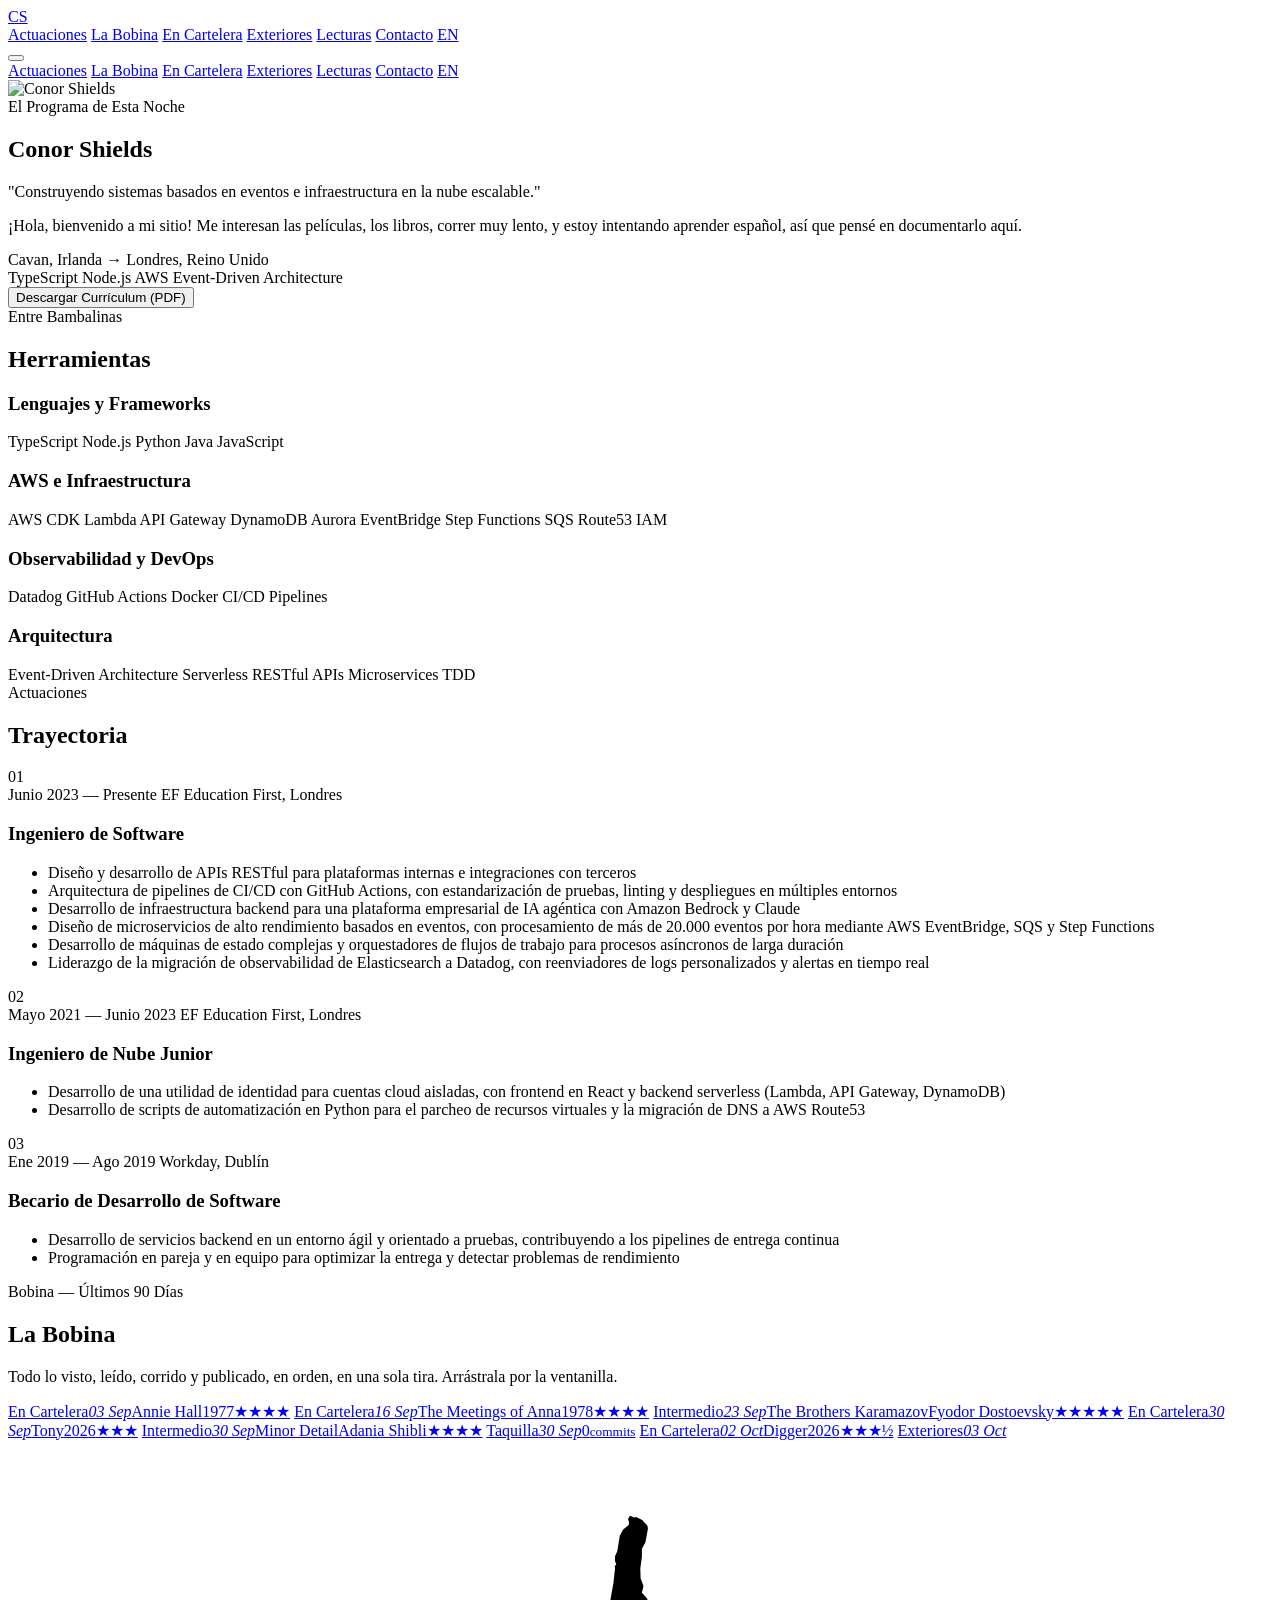
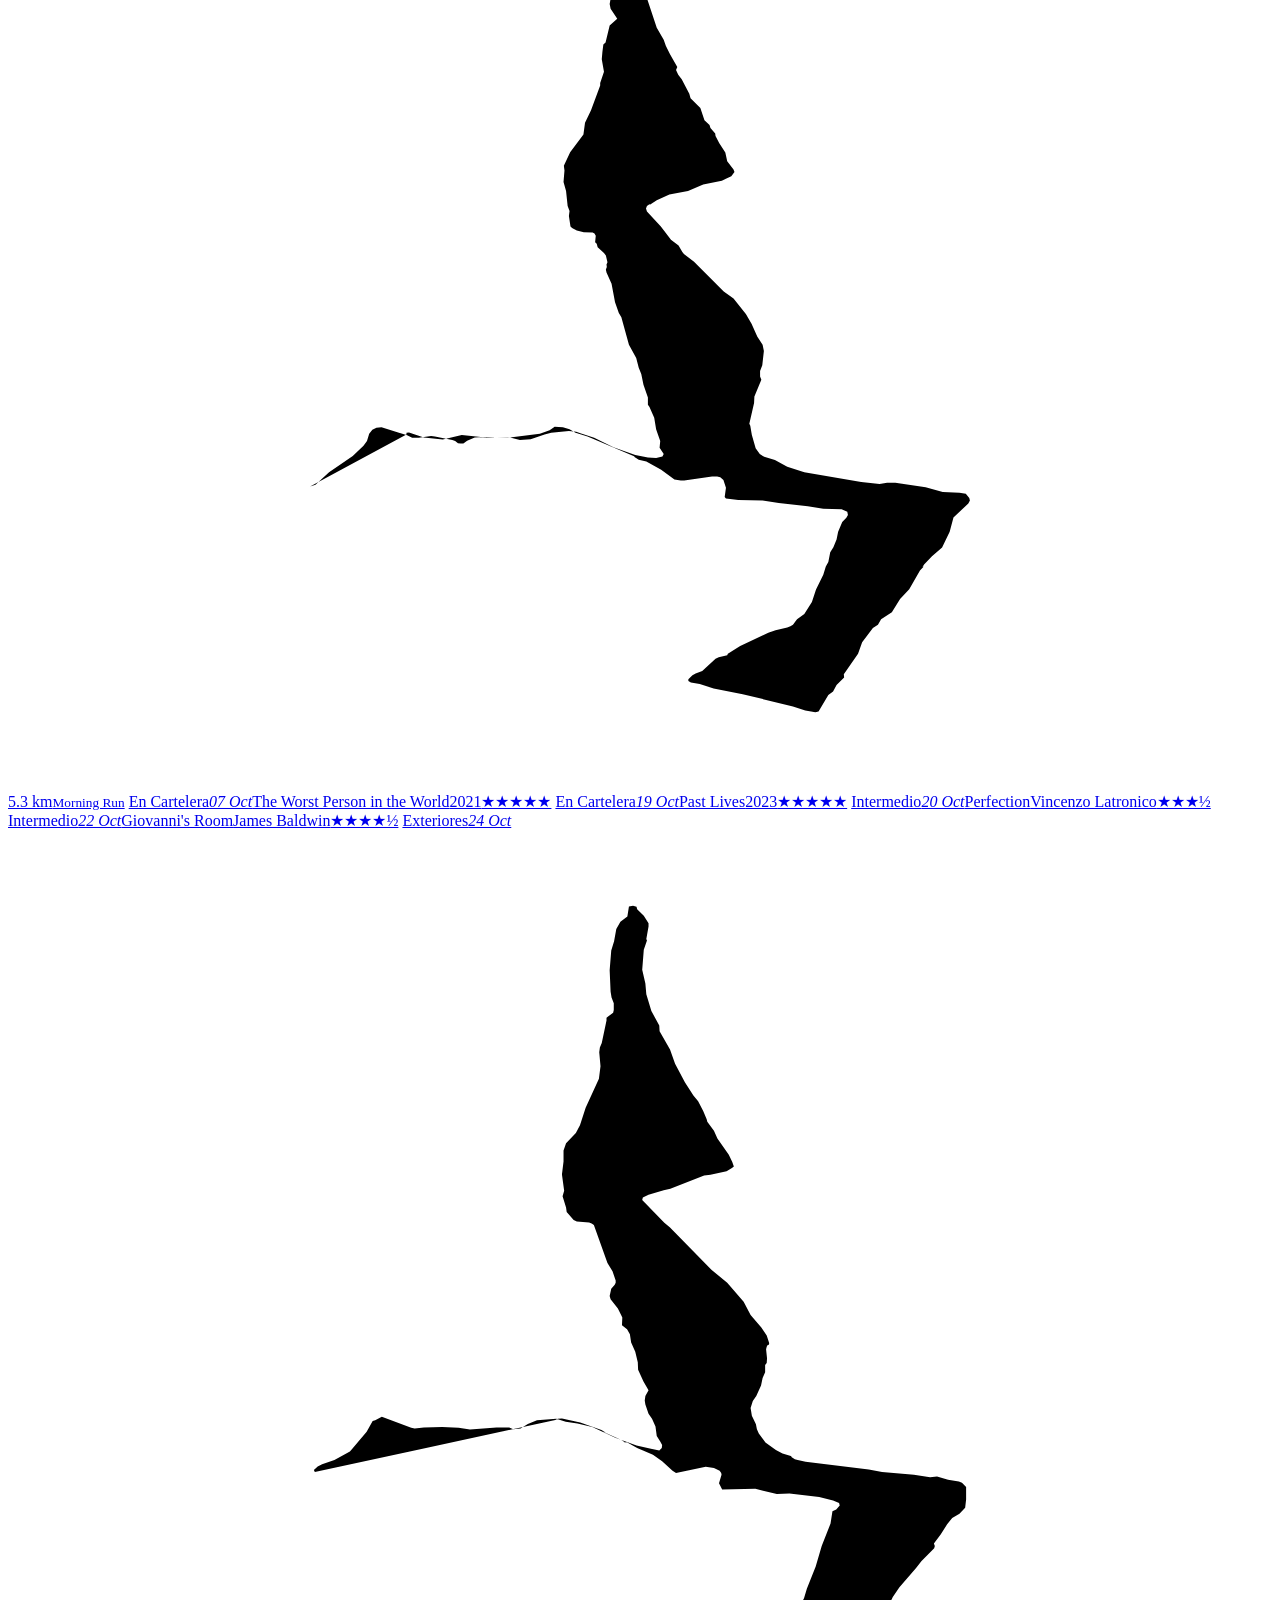
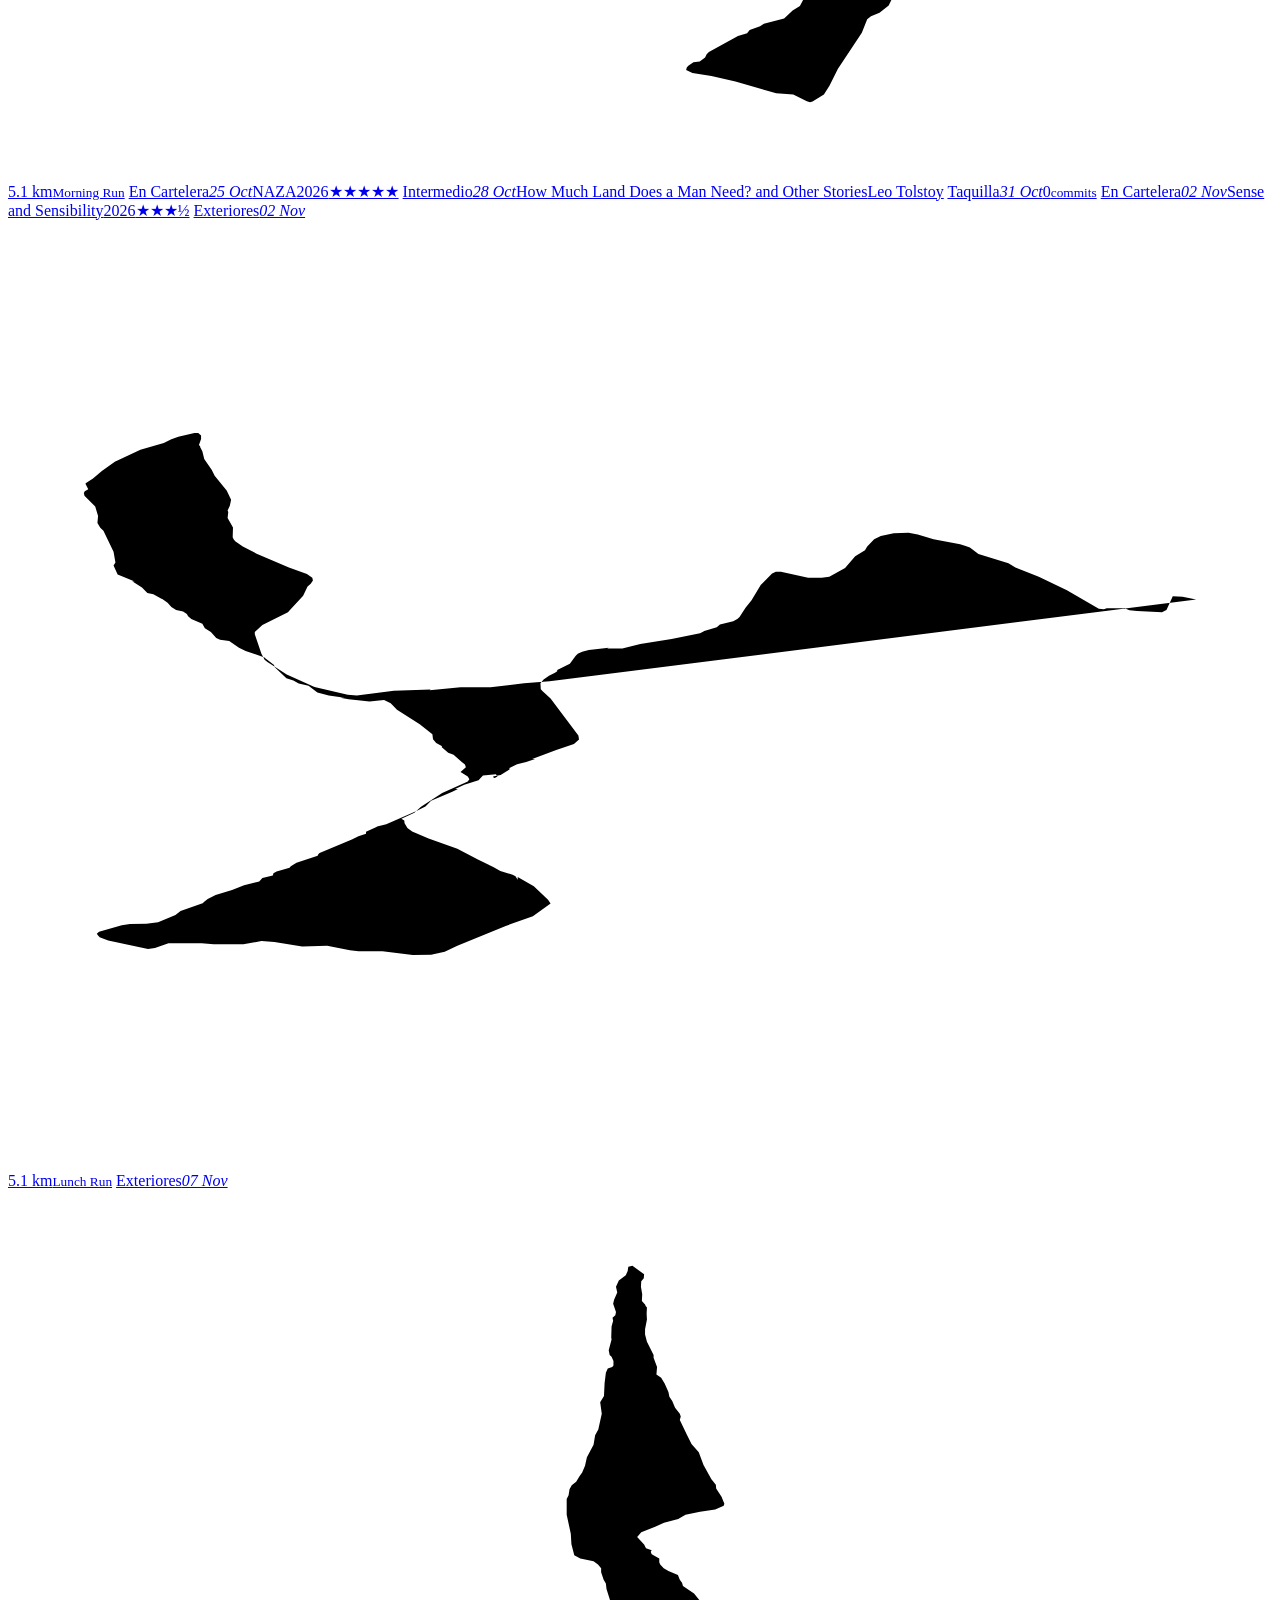
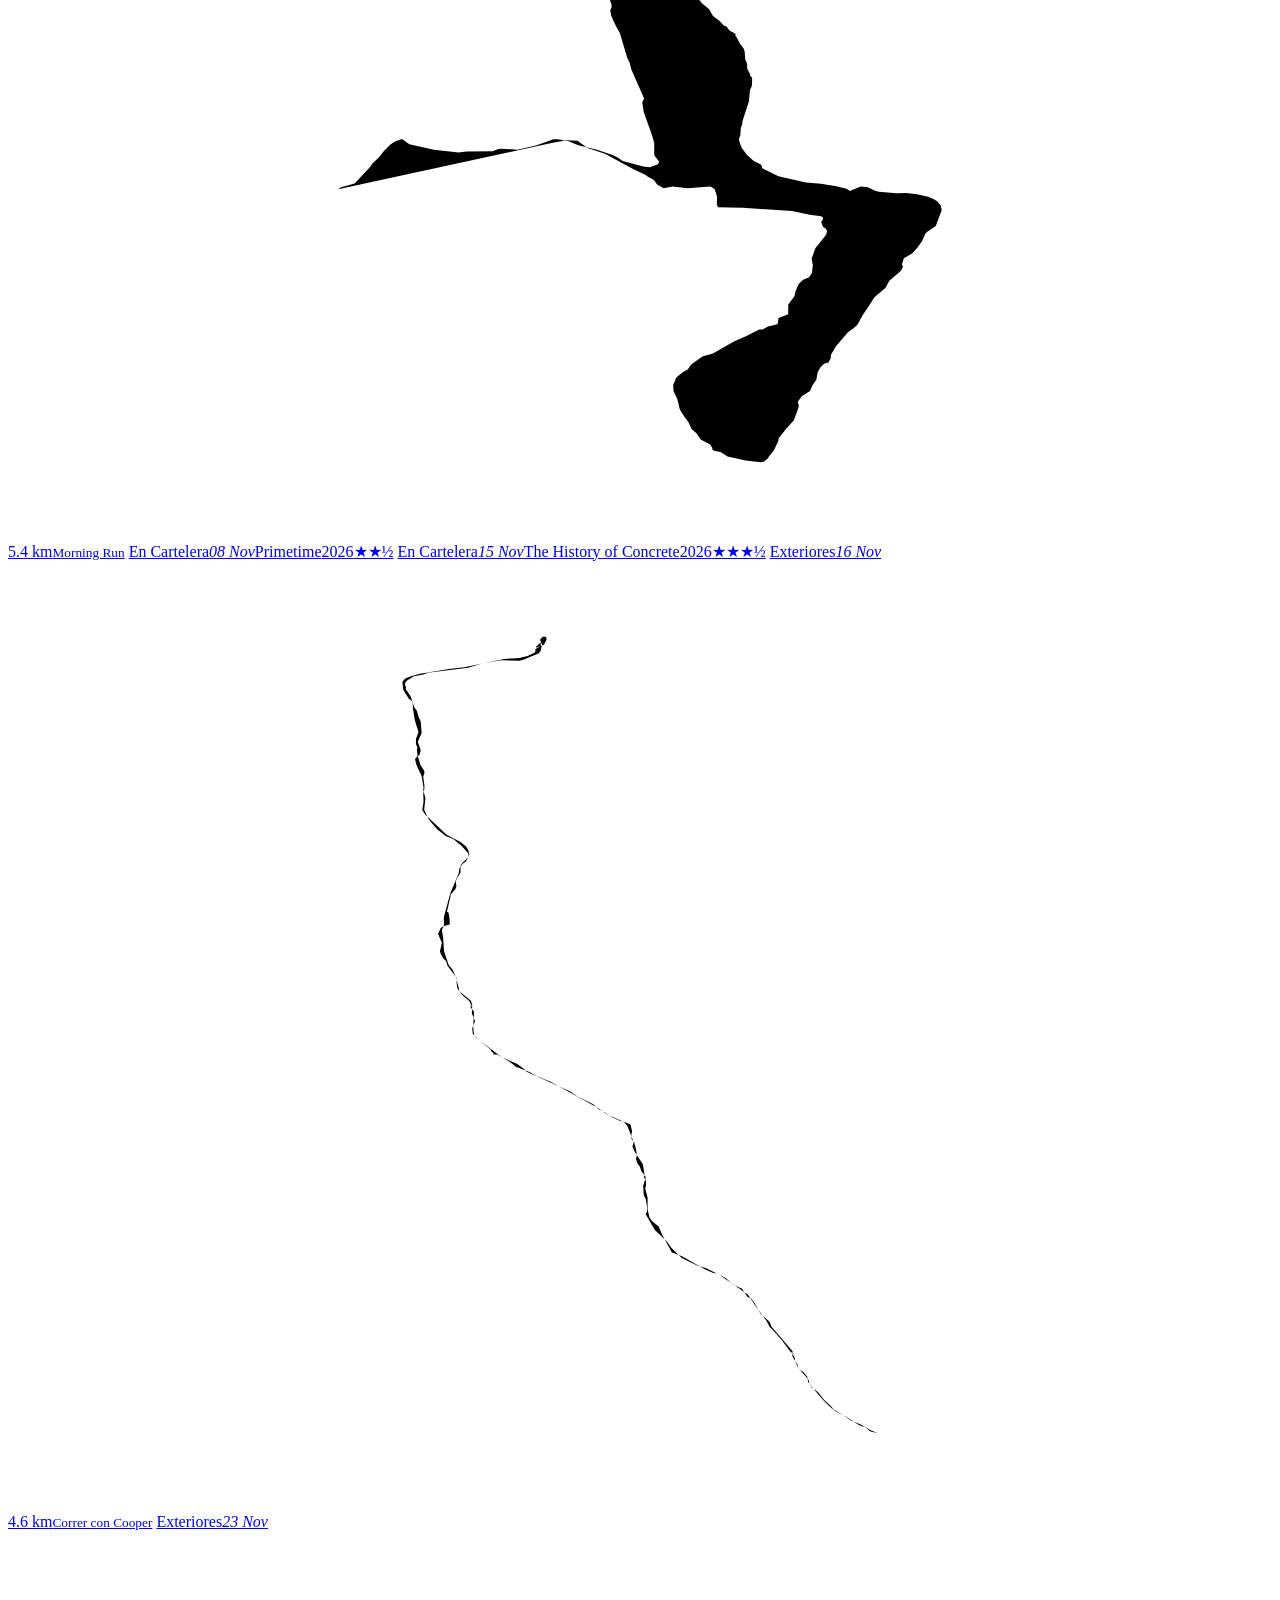
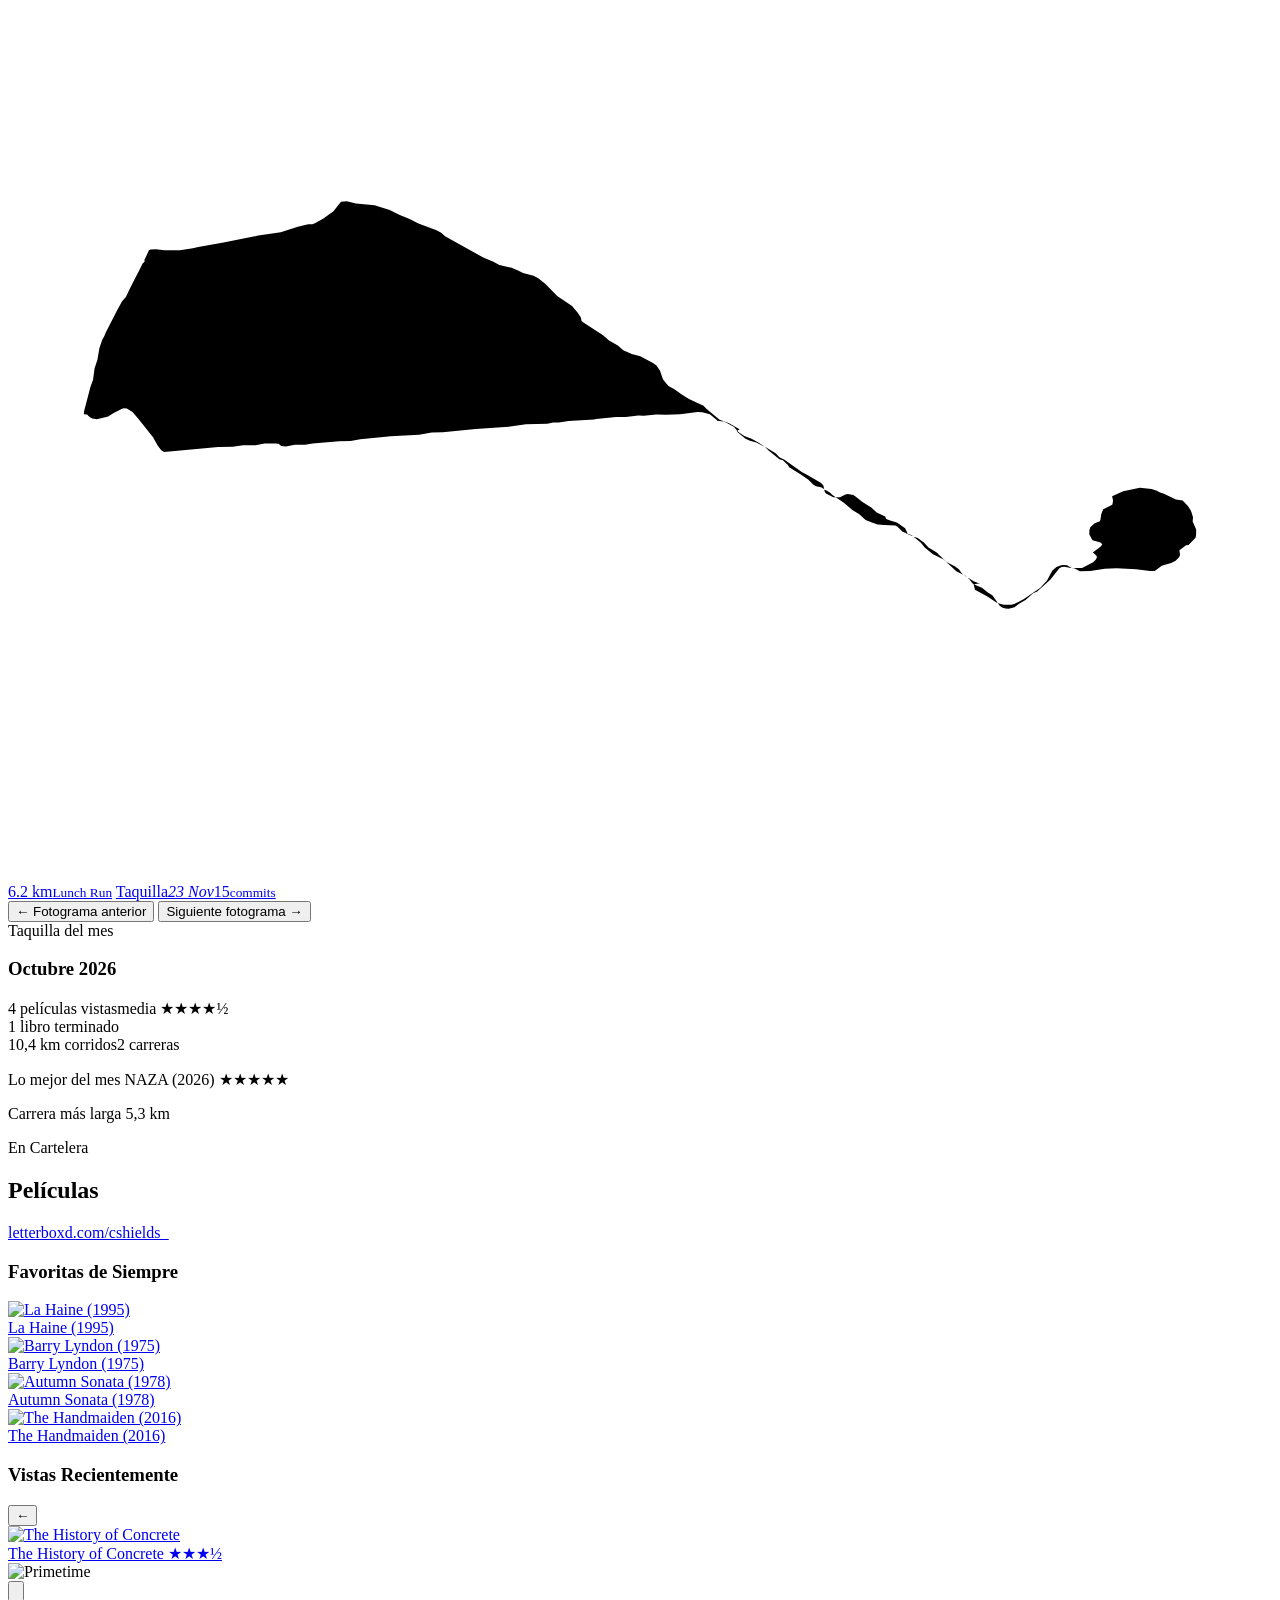
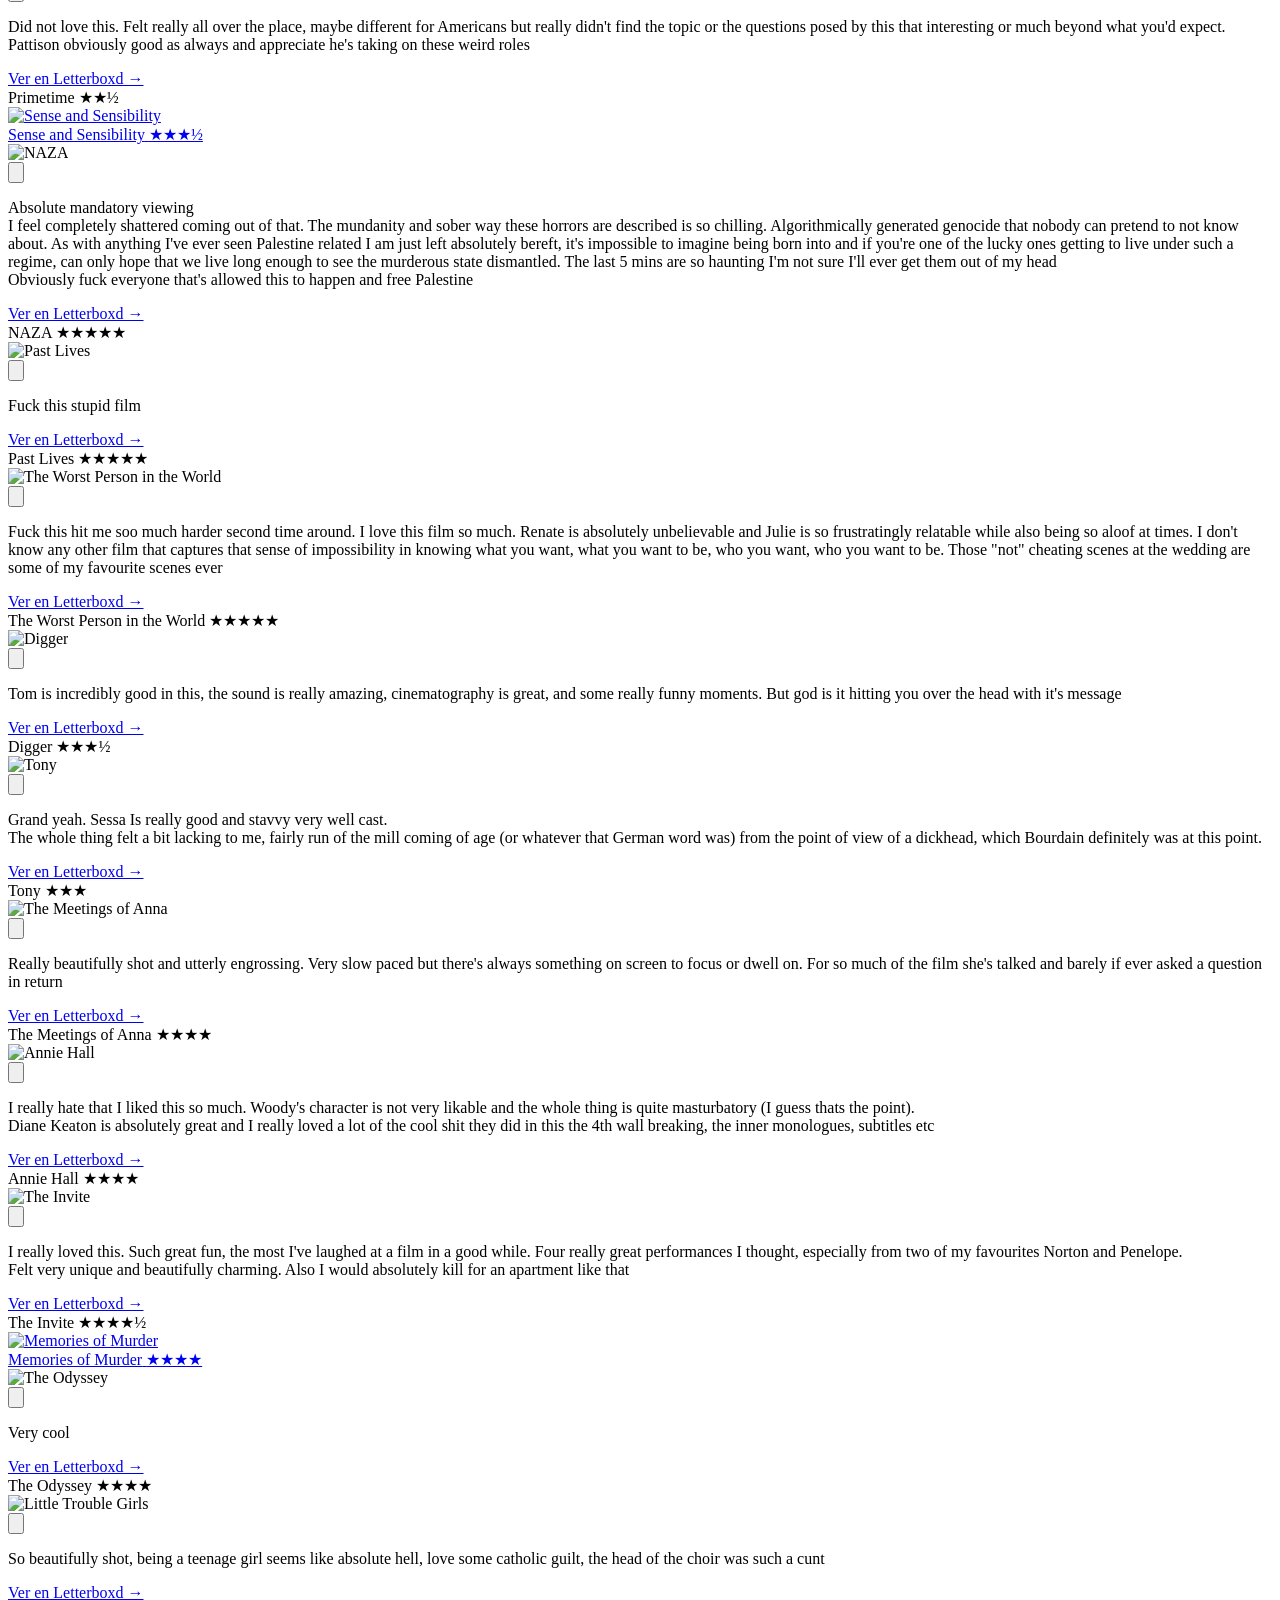
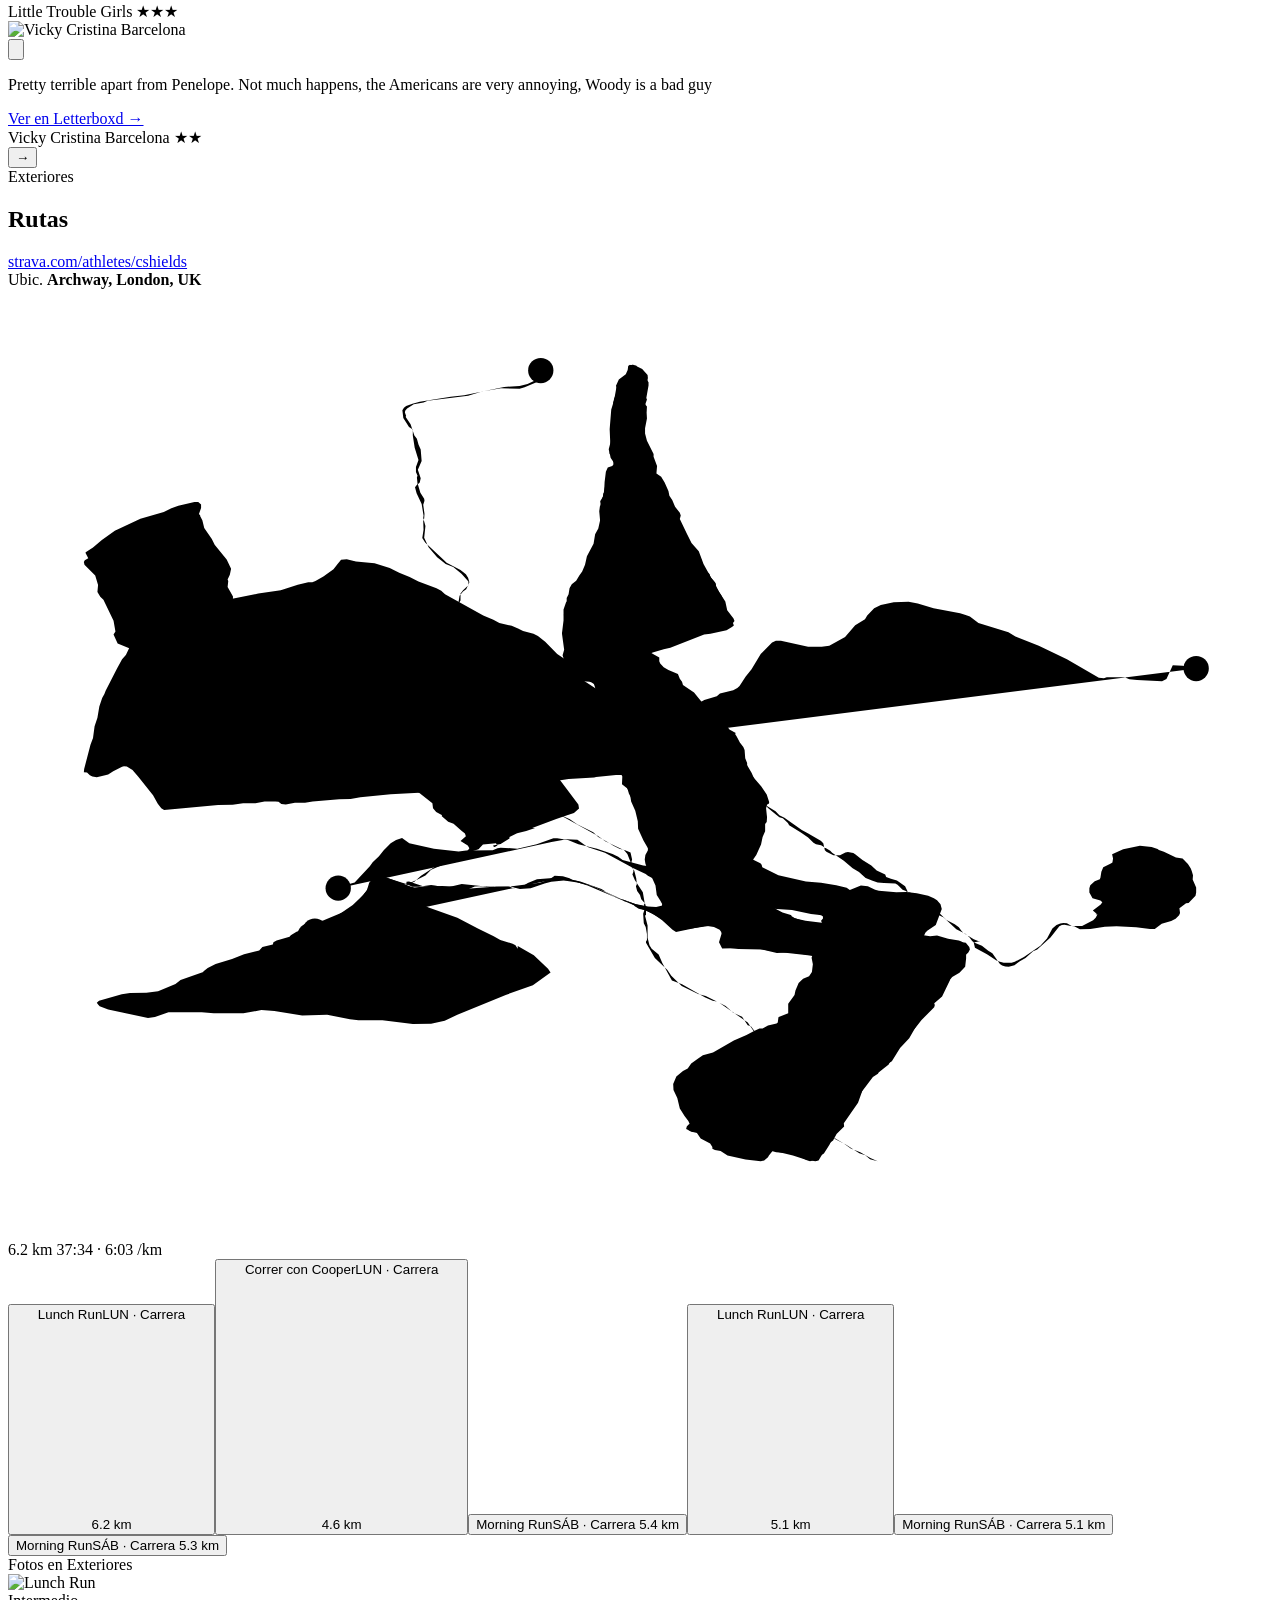
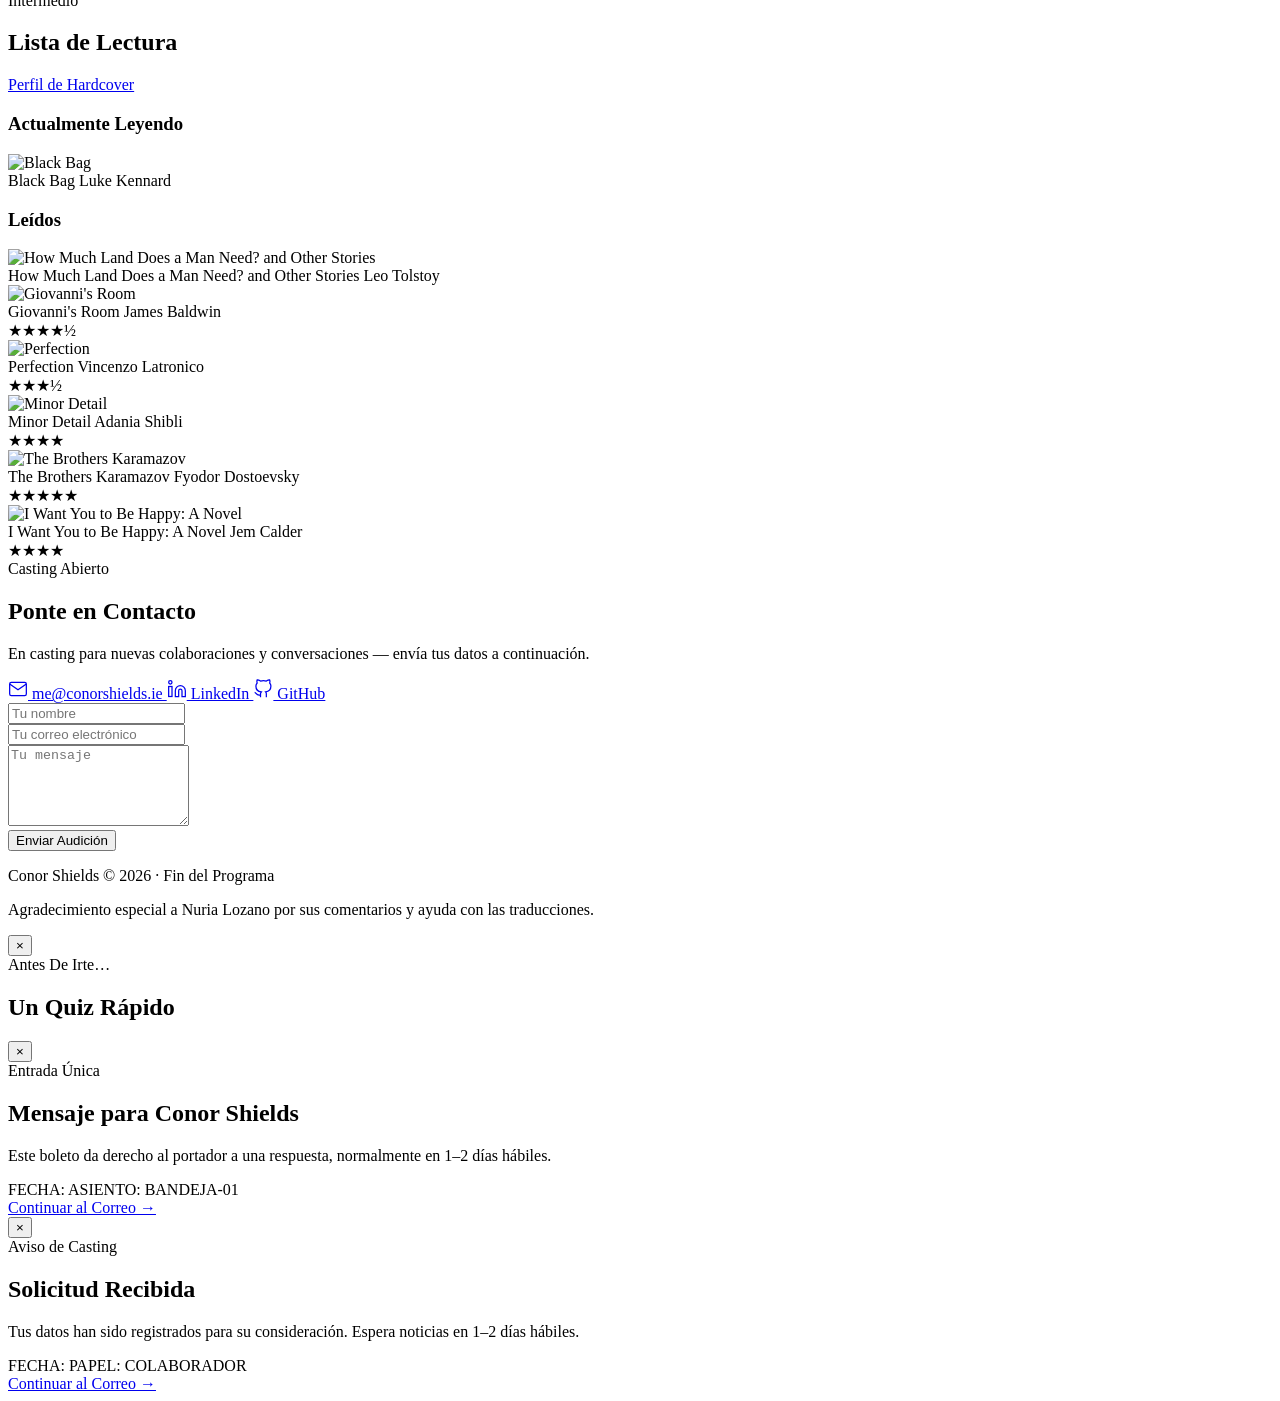
==== commit 42565569: "Update site with the reel" ====
--- a/docs/es/index.html
+++ b/docs/es/index.html
@@ -191,10 +191,9 @@
 <!-- SITE-REEL:START -->
 <a class="reel-frame k-film has-art" href="#film-annie-hall" data-month="SEP" data-r-date="03 Sep" data-r-kind="En Cartelera" data-r-title="Annie Hall" data-r-sub="1977" data-r-detail="&#9733;&#9733;&#9733;&#9733;"><span class="reel-art" aria-hidden="true"><img src="https://a.ltrbxd.com/resized/film-poster/5/1/4/2/3/51423-annie-hall-0-600-0-900-crop.jpg?v=1fa63140ef" alt="" loading="lazy"></span><span class="reel-kind"><i></i>En Cartelera<em>03 Sep</em></span><span class="reel-body"><span class="reel-title">Annie Hall</span><span class="reel-sub">1977</span><span class="reel-stars">&#9733;&#9733;&#9733;&#9733;</span></span></a>
 <a class="reel-frame k-film has-art" href="#film-the-meetings-of-anna" data-month="SEP" data-r-date="16 Sep" data-r-kind="En Cartelera" data-r-title="The Meetings of Anna" data-r-sub="1978" data-r-detail="&#9733;&#9733;&#9733;&#9733;"><span class="reel-art" aria-hidden="true"><img src="https://a.ltrbxd.com/resized/film-poster/7/7/9/0/1/77901-the-meetings-of-anna-0-600-0-900-crop.jpg?v=95412557ba" alt="" loading="lazy"></span><span class="reel-kind"><i></i>En Cartelera<em>16 Sep</em></span><span class="reel-body"><span class="reel-title">The Meetings of Anna</span><span class="reel-sub">1978</span><span class="reel-stars">&#9733;&#9733;&#9733;&#9733;</span></span></a>
-<a class="reel-frame k-book has-art" href="#book-the-brothers-karamazov" data-month="SEP" data-r-date="23 Sep" data-r-kind="Intermedio" data-r-title="The Brothers Karamazov" data-r-sub="Fyodor Dostoevsky" data-r-detail="&#9733;&#9733;&#9733;&#9733;&#9733;"><span class="reel-art" aria-hidden="true"><img src="https://assets.hardcover.app/edition/31370986/f057a871e6635e92341a5d3c47840dd16a91c543.jpeg" alt="" loading="lazy"></span><span class="reel-kind"><i></i>Intermedio<em>23 Sep</em></span><span class="reel-body"><span class="reel-title">The Brothers Karamazov</span><span class="reel-sub">Fyodor Dostoevsky</span><span class="reel-stars">&#9733;&#9733;&#9733;&#9733;&#9733;</span></span></a>
+<a class="reel-frame k-book has-art" href="#book-the-brothers-karamazov" data-month="SEP" data-r-date="23 Sep" data-r-kind="Intermedio" data-r-title="The Brothers Karamazov" data-r-sub="Fyodor Dostoevsky" data-r-detail="&#9733;&#9733;&#9733;&#9733;&#9733;"><span class="reel-art" aria-hidden="true"><img src="https://assets.hardcover.app/edition/7304748/719c99853cad843c1883ec4c717b58bda0351e5d.jpeg" alt="" loading="lazy"></span><span class="reel-kind"><i></i>Intermedio<em>23 Sep</em></span><span class="reel-body"><span class="reel-title">The Brothers Karamazov</span><span class="reel-sub">Fyodor Dostoevsky</span><span class="reel-stars">&#9733;&#9733;&#9733;&#9733;&#9733;</span></span></a>
 <a class="reel-frame k-film has-art" href="#film-tony-2026" data-month="SEP" data-r-date="30 Sep" data-r-kind="En Cartelera" data-r-title="Tony" data-r-sub="2026" data-r-detail="&#9733;&#9733;&#9733;"><span class="reel-art" aria-hidden="true"><img src="https://a.ltrbxd.com/resized/film-poster/1/2/0/9/0/0/1/1209001-tony-2026-0-600-0-900-crop.jpg?v=63ce7b9234" alt="" loading="lazy"></span><span class="reel-kind"><i></i>En Cartelera<em>30 Sep</em></span><span class="reel-body"><span class="reel-title">Tony</span><span class="reel-sub">2026</span><span class="reel-stars">&#9733;&#9733;&#9733;</span></span></a>
 <a class="reel-frame k-book has-art" href="#book-minor-detail" data-month="SEP" data-r-date="30 Sep" data-r-kind="Intermedio" data-r-title="Minor Detail" data-r-sub="Adania Shibli" data-r-detail="&#9733;&#9733;&#9733;&#9733;"><span class="reel-art" aria-hidden="true"><img src="https://assets.hardcover.app/external_data/49459201/f6fbe17527687c8c4b0f02ef44c109a300581508.jpeg" alt="" loading="lazy"></span><span class="reel-kind"><i></i>Intermedio<em>30 Sep</em></span><span class="reel-body"><span class="reel-title">Minor Detail</span><span class="reel-sub">Adania Shibli</span><span class="reel-stars">&#9733;&#9733;&#9733;&#9733;</span></span></a>
-<a class="reel-frame k-route has-art" href="#route-20396120663" data-month="SEP" data-r-date="30 Sep" data-r-kind="Exteriores" data-r-title="Afternoon Run" data-r-sub="Archway, London, UK" data-r-detail="5.0 km"><span class="reel-art" aria-hidden="true"><img src="https://dgtzuqphqg23d.cloudfront.net/NHO6QSCzTa_XCOKmEo3oxW4XlQLmEh5wWhyDWcbPs_E-432x768.jpg" alt="" loading="lazy"></span><span class="reel-kind"><i></i>Exteriores<em>30 Sep</em></span><svg class="reel-route" viewBox="0 0 400 300" preserveAspectRatio="xMidYMid meet" aria-hidden="true"><path d="M376.0,115.6 L374.2,115.3 L362.4,114.0 L361.4,114.0 L358.9,114.5 L357.9,114.1 L355.1,111.7 L347.8,107.6 L345.0,105.3 L343.0,104.3 L335.3,101.5 L327.9,98.4 L323.6,97.1 L319.7,95.6 L314.3,92.6 L310.0,91.6 L302.6,90.8 L298.7,89.8 L293.7,90.8 L291.6,91.6 L289.5,93.8 L288.7,95.2 L285.2,98.0 L281.4,101.6 L279.8,103.0 L277.7,103.9 L275.0,104.4 L272.7,104.3 L269.1,103.5 L261.9,101.2 L260.6,101.0 L259.6,101.2 L258.0,102.3 L257.5,103.3 L256.0,106.7 L256.1,107.4 L255.7,108.5 L254.0,111.5 L249.7,117.6 L241.0,120.2 L235.8,121.0 L232.5,122.2 L228.6,122.8 L224.5,122.7 L219.4,124.5 L211.3,125.1 L209.0,125.6 L210.3,125.8 L204.1,126.8 L200.5,128.2 L196.7,131.5 L195.9,133.3 L192.4,134.0 L190.1,134.8 L189.7,135.8 L189.7,136.6 L191.5,139.9 L195.6,142.5 L196.2,143.4 L199.5,148.6 L201.8,151.4 L202.3,152.4 L202.1,153.2 L201.1,153.7 L197.7,154.2 L196.7,154.7 L195.4,156.0 L192.6,157.5 L188.8,158.3 L186.2,159.1 L185.9,159.6 L183.4,160.1 L182.3,160.9 L179.0,161.6 L171.6,165.2 L172.1,165.4 L165.0,168.0 L162.7,169.5 L163.2,169.5 L161.7,170.3 L148.6,176.2 L149.3,176.2 L141.7,179.8 L143.0,179.5 L141.7,180.5 L138.4,181.4 L131.0,184.7 L129.7,185.7 L123.5,188.2 L124.5,188.2 L124.0,188.5 L119.7,189.8 L115.3,192.3 L112.3,193.3 L109.7,194.6 L106.7,195.2 L100.8,198.0 L97.2,199.0 L92.3,201.3 L89.2,202.5 L84.4,204.8 L79.7,206.4 L75.1,208.5 L74.7,209.0 L71.9,209.5 L57.3,210.7 L55.2,210.7 L53.4,209.8 L50.1,205.7 L48.5,204.3 L47.5,203.9 L46.5,203.1 L45.3,201.3 L43.4,199.5 L42.6,198.2 L40.4,196.2 L34.8,189.3 L33.7,188.2 L32.5,185.9 L29.9,184.1 L27.8,181.9 L27.0,181.4 L24.7,179.1 L24.0,177.5 L24.2,176.7 L24.7,176.5 L33.2,175.4 L39.8,173.4 L49.1,172.1 L54.2,170.1 L56.5,169.9 L70.0,166.0 L75.4,163.5 L78.8,163.4 L84.4,162.7 L85.7,162.2 L85.6,161.9 L86.2,161.4 L89.5,161.7 L90.7,161.1 L93.4,160.3 L103.6,155.8 L113.6,153.0 L121.9,150.1 L125.6,148.1 L133.5,142.7 L134.0,142.0 L134.2,141.1 L133.5,140.4 L132.4,139.9 L123.0,137.6 L117.7,135.8 L114.0,134.0 L108.7,130.9 L104.8,127.8 L101.0,126.3 L95.6,123.2 L92.0,121.5 L87.9,118.6 L84.1,116.8 L79.7,113.5 L76.9,112.2 L74.6,110.0 L70.6,107.6 L66.7,105.8 L64.1,104.3 L61.8,103.3 L61.3,102.8 L60.9,102.1 L62.1,98.5 L62.6,98.0 L64.1,97.2 L69.8,95.4 L75.7,92.5 L75.9,92.0 L76.7,92.1 L78.0,91.5 L87.2,90.2 L91.5,89.3 L97.9,92.3 L107.9,98.9 L111.2,100.3 L116.1,101.8 L118.2,102.8 L121.4,104.8 L121.9,105.3 L122.0,106.1 L120.4,108.1 L119.6,109.9 L116.6,113.1 L114.3,114.8 L106.3,118.7 L105.4,119.5 L104.8,120.9 L104.8,121.5 L105.9,123.8 L106.3,125.6 L108.2,129.2 L111.2,131.9 L117.1,135.6 L123.2,137.8 L132.0,139.7 L133.5,140.4 L136.3,141.1 L141.4,141.7 L143.9,142.5 L151.4,146.5 L158.1,151.1 L159.4,153.4 L161.3,155.0 L163.4,158.6 L166.3,161.9 L165.0,162.9 L173.7,162.6 L177.7,162.2 L180.0,161.6 L184.9,159.1 L193.4,156.2 L198.0,154.2 L200.8,153.5 L202.3,152.4 L202.5,151.6 L198.7,147.9 L198.2,147.1 L196.4,145.0 L195.7,143.0 L195.2,142.0 L194.4,138.6 L192.8,135.3 L194.4,134.0 L194.6,133.2 L196.2,130.4 L199.2,128.9 L200.3,126.1 L200.8,125.6 L207.1,126.4 L207.2,125.9 L208.4,125.5 L212.1,125.3 L220.4,123.8 L220.7,123.5 L229.6,123.2 L230.4,122.0 L231.5,121.5 L239.6,120.7 L248.8,117.7 L250.9,116.3 L253.7,112.0 L254.8,111.0 L255.3,109.7 L257.3,106.6 L256.6,105.4 L256.8,104.6 L258.9,101.5 L259.6,100.8 L260.9,101.0 L263.9,102.1 L266.5,102.1 L272.4,103.5 L274.2,104.4 L276.3,103.9 L277.8,103.5 L280.0,102.5 L283.9,98.7 L286.0,97.2 L292.4,91.8 L293.3,91.3 L295.4,90.8" /></svg><span class="reel-body"><span class="reel-num">5.0 km<small>Afternoon Run</small></span></span></a>
 <a class="reel-frame k-code" href="https://github.com/cshields236" target="_blank" rel="noopener" data-month="SEP" data-r-date="30 Sep" data-r-kind="Taquilla" data-r-title="0" data-r-sub="commits" data-r-detail="0"><span class="reel-kind"><i></i>Taquilla<em>30 Sep</em></span><span class="reel-bars" aria-hidden="true"><span class="reel-bar" style="height:18%"></span><span class="reel-bar" style="height:18%"></span><span class="reel-bar" style="height:18%"></span><span class="reel-bar" style="height:18%"></span><span class="reel-bar" style="height:18%"></span><span class="reel-bar" style="height:18%"></span><span class="reel-bar" style="height:18%"></span><span class="reel-bar" style="height:18%"></span><span class="reel-bar" style="height:18%"></span><span class="reel-bar" style="height:18%"></span><span class="reel-bar" style="height:18%"></span><span class="reel-bar" style="height:18%"></span><span class="reel-bar" style="height:18%"></span><span class="reel-bar" style="height:18%"></span></span><span class="reel-body"><span class="reel-num">0<small>commits</small></span></span></a>
 <a class="reel-frame k-film has-art" href="#film-digger-2026" data-month="OCT" data-r-date="02 Oct" data-r-kind="En Cartelera" data-r-title="Digger" data-r-sub="2026" data-r-detail="&#9733;&#9733;&#9733;&#189;"><span class="reel-art" aria-hidden="true"><img src="https://a.ltrbxd.com/resized/film-poster/1/1/3/2/6/8/8/1132688-digger-2026-0-600-0-900-crop.jpg?v=81ec883a95" alt="" loading="lazy"></span><span class="reel-kind"><i></i>En Cartelera<em>02 Oct</em></span><span class="reel-body"><span class="reel-title">Digger</span><span class="reel-sub">2026</span><span class="reel-stars">&#9733;&#9733;&#9733;&#189;</span></span></a>
 <a class="reel-frame k-route" href="#route-20430090964" data-month="OCT" data-r-date="03 Oct" data-r-kind="Exteriores" data-r-title="Morning Run" data-r-sub="Holloway, London, UK" data-r-detail="5.3 km"><span class="reel-kind"><i></i>Exteriores<em>03 Oct</em></span><svg class="reel-route" viewBox="0 0 400 300" preserveAspectRatio="xMidYMid meet" aria-hidden="true"><path d="M95.6,204.6 L97.3,204.0 L101.6,200.1 L109.1,194.9 L112.5,191.7 L113.6,190.2 L114.3,187.9 L115.3,186.6 L116.6,186.0 L118.2,185.8 L126.3,188.4 L127.9,189.2 L130.0,189.2 L133.9,188.6 L135.1,188.8 L140.6,189.9 L141.5,190.2 L142.4,190.9 L143.2,191.0 L144.1,191.0 L145.3,190.1 L147.7,189.1 L150.5,188.9 L154.7,189.2 L158.9,189.1 L162.0,189.9 L165.4,189.6 L169.8,188.1 L171.9,187.6 L177.5,187.0 L179.8,187.3 L185.5,189.2 L191.6,192.2 L198.5,194.6 L202.5,195.4 L205.1,195.6 L207.1,195.1 L207.5,194.3 L206.2,192.3 L206.4,190.2 L205.1,186.5 L204.5,182.8 L203.0,179.4 L202.5,178.7 L202.5,176.4 L201.1,172.4 L200.4,169.0 L199.6,167.0 L198.8,163.9 L196.5,159.7 L194.1,151.0 L193.3,149.7 L192.1,146.3 L191.0,140.4 L189.4,136.9 L189.2,135.9 L189.5,135.1 L189.4,134.3 L189.7,133.6 L189.2,131.5 L188.6,130.7 L186.6,128.9 L186.3,127.8 L185.8,127.3 L186.0,125.2 L185.6,124.5 L185.0,124.2 L182.2,124.1 L180.0,123.6 L178.5,122.8 L178.0,122.3 L177.5,119.0 L177.7,117.4 L177.1,115.8 L176.6,111.1 L175.8,108.2 L176.1,104.6 L175.9,103.1 L177.9,98.8 L182.1,93.2 L182.6,89.5 L184.5,85.5 L187.4,77.7 L187.4,76.9 L188.6,73.3 L187.9,69.4 L188.1,67.1 L188.4,64.7 L189.1,64.1 L190.4,58.7 L192.8,56.6 L190.7,53.4 L190.4,51.9 L191.6,45.2 L192.1,40.7 L192.0,39.9 L192.5,39.4 L192.1,38.4 L192.1,36.8 L192.8,35.2 L193.6,30.3 L194.6,28.4 L196.5,26.8 L196.5,25.9 L196.2,25.1 L196.8,24.0 L198.5,24.6 L198.5,24.3 L199.1,24.5 L200.7,25.3 L202.4,27.2 L202.5,28.2 L201.7,32.4 L200.6,34.4 L200.6,37.0 L200.1,40.7 L200.2,43.8 L201.1,46.2 L200.6,48.3 L202.2,50.1 L205.3,59.4 L207.5,63.2 L208.2,65.2 L209.5,67.8 L211.8,71.8 L211.4,72.8 L212.1,74.3 L213.2,75.7 L215.6,80.3 L216.0,81.7 L219.1,84.8 L220.4,88.7 L222.0,90.2 L222.3,91.1 L223.8,92.9 L223.9,93.7 L225.1,96.0 L227.0,98.9 L227.6,101.7 L229.6,104.3 L229.9,105.1 L228.9,106.4 L225.9,107.8 L220.0,109.0 L215.2,111.1 L209.3,112.2 L205.3,114.0 L203.0,115.5 L203.2,115.1 L202.2,115.8 L201.9,116.6 L202.2,117.6 L206.6,122.3 L209.8,126.5 L212.2,128.3 L213.4,130.4 L213.9,131.0 L217.1,133.5 L226.5,142.9 L229.6,145.1 L233.5,150.0 L235.3,153.1 L237.1,157.1 L238.8,159.7 L239.2,161.7 L238.7,166.2 L238.0,168.0 L238.0,169.8 L238.4,170.8 L236.2,176.1 L236.1,178.2 L234.6,184.7 L234.9,185.4 L235.4,188.3 L236.6,192.5 L237.9,194.3 L239.3,195.2 L242.7,196.2 L246.6,198.3 L252.0,200.1 L270.0,203.2 L275.8,203.8 L278.2,203.4 L280.8,203.4 L290.4,204.8 L295.8,206.3 L301.1,206.6 L303.1,206.9 L304.2,208.2 L304.4,209.0 L303.9,210.0 L299.2,214.4 L298.0,218.9 L295.6,223.9 L292.4,226.7 L289.9,229.3 L289.4,230.1 L289.8,229.9 L288.6,231.2 L285.2,237.1 L282.3,240.2 L279.7,244.4 L276.3,246.6 L275.3,248.3 L273.7,249.4 L270.3,253.9 L269.0,257.5 L264.5,264.0 L264.6,265.0 L262.2,267.4 L261.1,269.5 L259.6,270.6 L256.5,275.8 L255.5,276.0 L252.3,275.5 L248.4,274.2 L232.5,270.3 L223.3,268.5 L218.9,267.1 L216.1,266.6 L215.3,266.1 L215.3,265.6 L216.6,264.3 L217.6,263.8 L219.7,263.0 L223.9,259.1 L224.9,258.6 L227.6,258.0 L227.8,257.5 L231.7,255.1 L240.6,250.9 L242.9,250.1 L246.6,249.2 L247.6,248.8 L248.4,248.3 L249.7,246.6 L252.0,244.9 L254.4,241.1 L255.7,237.2 L258.0,232.5 L258.8,229.9 L259.6,228.5 L260.2,225.4 L261.2,223.8 L262.2,221.4 L262.7,218.9 L264.0,215.8 L265.3,214.5 L265.8,213.6 L265.6,212.6 L263.8,211.8 L258.0,211.6 L253.1,210.8 L243.9,209.8 L238.8,209.0 L231.1,208.9 L227.2,208.4 L226.8,207.9 L227.2,205.0 L226.4,202.5 L225.4,201.7 L224.4,201.4 L222.8,201.4 L214.0,202.7 L212.9,202.7 L210.9,202.4 L206.7,199.3 L202.0,196.7 L199.6,196.1 L198.0,195.1 L198.5,195.2 L183.4,188.8 L179.6,187.6 L177.7,186.5 L175.6,185.8 L173.0,185.7 L171.4,186.8 L168.3,187.9 L158.1,189.2 L151.1,189.1 L143.6,188.3 L137.6,189.7 L131.6,189.1 L126.9,187.5 L126.1,187.6 L126.1,188.1" /></svg><span class="reel-body"><span class="reel-num">5.3 km<small>Morning Run</small></span></span></a>
@@ -212,7 +211,8 @@
 <a class="reel-frame k-film has-art" href="#film-primetime-2026" data-month="NOV" data-r-date="08 Nov" data-r-kind="En Cartelera" data-r-title="Primetime" data-r-sub="2026" data-r-detail="&#9733;&#9733;&#189;"><span class="reel-art" aria-hidden="true"><img src="https://a.ltrbxd.com/resized/film-poster/1/2/6/2/0/1/9/1262019-primetime-2026-0-600-0-900-crop.jpg?v=41640d6988" alt="" loading="lazy"></span><span class="reel-kind"><i></i>En Cartelera<em>08 Nov</em></span><span class="reel-body"><span class="reel-title">Primetime</span><span class="reel-sub">2026</span><span class="reel-stars">&#9733;&#9733;&#189;</span></span></a>
 <a class="reel-frame k-film has-art" href="#film-the-history-of-concrete" data-month="NOV" data-r-date="15 Nov" data-r-kind="En Cartelera" data-r-title="The History of Concrete" data-r-sub="2026" data-r-detail="&#9733;&#9733;&#9733;&#189;"><span class="reel-art" aria-hidden="true"><img src="https://a.ltrbxd.com/resized/film-poster/1/4/6/4/8/3/5/1464835-the-history-of-concrete-0-600-0-900-crop.jpg?v=a9805b24e4" alt="" loading="lazy"></span><span class="reel-kind"><i></i>En Cartelera<em>15 Nov</em></span><span class="reel-body"><span class="reel-title">The History of Concrete</span><span class="reel-sub">2026</span><span class="reel-stars">&#9733;&#9733;&#9733;&#189;</span></span></a>
 <a class="reel-frame k-route has-art" href="#route-21008677399" data-month="NOV" data-r-date="16 Nov" data-r-kind="Exteriores" data-r-title="Correr con Cooper" data-r-sub="Ballyhaise ED, Ireland" data-r-detail="4.6 km"><span class="reel-art" aria-hidden="true"><img src="https://dgtzuqphqg23d.cloudfront.net/2nwXM6Ibdde4lI-sAdOfaf2C39z2Koarl0YFb0vvzgM-432x768.jpg" alt="" loading="lazy"></span><span class="reel-kind"><i></i>Exteriores<em>16 Nov</em></span><svg class="reel-route" viewBox="0 0 400 300" preserveAspectRatio="xMidYMid meet" aria-hidden="true"><path d="M168.6,25.8 L167.1,27.1 L167.1,27.7 L167.2,27.4 L169.6,26.5 L170.4,25.0 L170.4,24.3 L170.1,24.0 L169.2,24.0 L168.6,24.6 L168.4,25.0 L169.0,26.4 L168.6,28.3 L168.0,29.2 L163.5,31.1 L161.9,31.6 L156.0,31.4 L150.0,32.4 L145.6,33.8 L132.8,35.4 L131.5,35.9 L128.4,36.5 L126.3,37.8 L125.7,38.5 L125.6,39.1 L126.0,40.2 L125.9,40.2 L125.9,40.6 L127.4,42.8 L128.6,46.4 L129.4,47.4 L129.9,49.2 L130.6,50.8 L130.9,54.4 L129.7,57.2 L130.6,59.9 L130.3,61.2 L129.7,61.8 L130.5,64.5 L131.7,66.4 L131.8,67.0 L131.4,68.3 L131.8,71.1 L131.7,72.6 L131.4,73.5 L131.5,76.2 L131.1,78.8 L132.0,80.2 L138.8,86.6 L143.2,88.9 L144.9,90.3 L145.6,91.4 L146.0,92.8 L145.6,93.8 L144.0,95.3 L143.1,96.5 L143.2,96.3 L143.2,98.6 L141.9,100.8 L141.7,101.5 L141.9,103.0 L141.6,103.8 L140.1,105.5 L140.0,106.3 L138.9,111.0 L139.4,111.2 L139.7,112.9 L139.8,115.0 L137.7,115.6 L136.9,116.2 L136.1,118.0 L137.3,120.8 L136.7,123.5 L136.9,124.2 L137.7,125.7 L138.6,126.6 L139.1,128.1 L139.8,129.0 L141.9,131.8 L142.0,133.8 L142.2,135.2 L143.1,136.4 L146.5,139.2 L146.9,140.5 L146.8,143.2 L147.8,145.6 L146.9,147.9 L147.1,149.7 L149.3,151.8 L156.4,157.1 L161.2,159.2 L163.4,160.8 L164.1,161.6 L177.8,167.8 L180.1,169.4 L185.2,171.9 L186.8,173.4 L189.3,174.8 L191.6,176.2 L193.5,177.1 L195.3,177.6 L197.0,178.3 L197.5,180.5 L197.3,181.3 L197.3,182.8 L198.2,184.1 L198.8,186.5 L199.0,188.4 L198.7,189.0 L199.1,190.5 L200.0,191.8 L200.4,193.1 L201.6,194.5 L201.8,195.2 L201.0,197.7 L201.2,200.7 L201.8,201.9 L202.2,204.1 L202.2,206.0 L201.9,206.5 L201.9,206.9 L204.7,211.7 L208.6,215.4 L209.9,217.3 L213.2,220.6 L218.4,223.1 L220.8,223.7 L225.1,225.9 L234.1,232.1 L236.8,236.1 L240.0,240.4 L241.1,242.5 L241.8,243.1 L244.9,246.6 L247.6,250.2 L249.1,251.1 L248.3,250.8 L248.2,251.5 L250.1,255.4 L252.6,258.2 L253.5,259.5 L253.5,260.4 L254.4,261.6 L256.3,263.0 L258.3,265.5 L260.3,267.3 L261.7,269.0 L265.1,270.7 L269.4,273.5 L271.3,274.1 L272.8,275.4 L275.2,276.0 L272.9,275.0 L269.7,273.2 L266.7,272.0 L264.5,270.4 L260.6,268.1 L258.3,265.9 L253.7,260.6 L253.2,259.7 L252.9,258.1 L251.6,256.6 L250.7,256.0 L249.8,255.1 L250.0,254.5 L248.9,253.0 L249.1,252.4 L248.2,250.7 L248.3,250.1 L241.7,242.4 L241.4,241.9 L241.5,241.8 L240.9,240.7 L238.1,238.1 L236.3,234.9 L235.1,233.3 L234.1,233.0 L232.3,230.3 L229.5,229.0 L227.1,226.9 L224.3,225.5 L223.0,225.2 L220.5,224.1 L213.3,220.0 L210.1,218.8 L207.1,213.4 L205.9,210.6 L203.7,208.8 L203.0,207.7 L202.4,205.3 L202.4,201.4 L201.6,198.3 L201.9,198.0 L201.9,196.2 L201.2,194.9 L201.5,194.5 L200.9,190.9 L198.4,187.1 L197.6,185.3 L197.9,184.4 L197.9,183.6 L196.0,178.8 L195.0,177.6 L189.0,174.8 L186.7,173.1 L171.7,164.8 L167.2,163.0 L165.0,161.7 L160.1,159.8 L160.6,159.9 L158.5,158.3 L154.8,156.2 L153.6,156.2 L153.6,155.6 L153.0,155.3 L152.7,154.6 L148.0,150.7 L147.5,150.0 L147.2,147.3 L147.5,142.7 L146.2,141.0 L146.8,141.0 L145.9,139.2 L144.3,137.8 L143.4,137.0 L142.9,136.1 L141.7,131.6 L140.6,129.2 L139.5,127.9 L138.0,123.6 L137.7,119.2 L137.3,116.8 L138.0,115.3 L137.9,112.8 L140.0,105.1 L142.6,98.9 L142.9,97.1 L144.0,95.7 L145.0,95.0 L145.7,93.5 L145.7,92.6 L143.5,90.1 L140.9,88.0 L138.5,87.0 L135.8,84.9 L133.1,81.7 L131.7,78.7 L132.1,75.0 L131.4,72.5 L131.5,71.7 L130.9,68.0 L129.3,64.6 L128.8,62.7 L129.6,61.7 L129.4,59.6 L129.6,59.1 L129.1,57.9 L129.1,56.3 L129.9,54.1 L128.7,50.2 L128.1,46.4 L128.1,44.5 L126.9,43.7 L125.1,40.8 L124.8,38.4 L125.3,37.6 L126.0,37.0 L128.0,36.3 L130.3,35.7 L140.1,34.1 L144.4,33.6 L157.0,31.0 L161.9,30.7 L164.4,30.1 L166.6,29.0 L166.9,28.6 L166.9,27.9 L168.6,26.8" /></svg><span class="reel-body"><span class="reel-num">4.6 km<small>Correr con Cooper</small></span></span></a>
-<a class="reel-frame k-code" href="https://github.com/cshields236" target="_blank" rel="noopener" data-month="NOV" data-r-date="22 Nov" data-r-kind="Taquilla" data-r-title="15" data-r-sub="commits" data-r-detail="15"><span class="reel-kind"><i></i>Taquilla<em>22 Nov</em></span><span class="reel-bars" aria-hidden="true"><span class="reel-bar" style="height:63%"></span><span class="reel-bar" style="height:78%"></span><span class="reel-bar" style="height:93%"></span><span class="reel-bar" style="height:26%"></span><span class="reel-bar" style="height:41%"></span><span class="reel-bar" style="height:56%"></span><span class="reel-bar" style="height:71%"></span><span class="reel-bar" style="height:86%"></span><span class="reel-bar" style="height:19%"></span><span class="reel-bar" style="height:34%"></span><span class="reel-bar" style="height:49%"></span><span class="reel-bar" style="height:64%"></span><span class="reel-bar" style="height:79%"></span><span class="reel-bar" style="height:94%"></span></span><span class="reel-body"><span class="reel-num">15<small>commits</small></span></span></a>
+<a class="reel-frame k-route has-art" href="#route-21094704839" data-month="NOV" data-r-date="23 Nov" data-r-kind="Exteriores" data-r-title="Lunch Run" data-r-sub="Archway, London, UK" data-r-detail="6.2 km"><span class="reel-art" aria-hidden="true"><img src="https://dgtzuqphqg23d.cloudfront.net/diI6ULz8zQweLc74vaJMk84kd_vdBPek7gMmghrG-gQ-432x768.jpg" alt="" loading="lazy"></span><span class="reel-kind"><i></i>Exteriores<em>23 Nov</em></span><svg class="reel-route" viewBox="0 0 400 300" preserveAspectRatio="xMidYMid meet" aria-hidden="true"><path d="M41.5,107.4 L42.6,105.2 L43.2,104.7 L43.2,104.0 L44.6,101.0 L45.1,100.8 L46.9,100.7 L49.4,101.0 L54.4,101.0 L58.5,100.4 L60.2,100.0 L68.2,98.6 L79.2,96.4 L86.3,95.3 L91.7,93.6 L95.0,92.8 L96.3,92.8 L97.3,92.4 L99.8,91.0 L103.0,88.7 L104.3,87.0 L105.4,85.7 L107.2,85.5 L110.1,86.2 L116.0,86.8 L120.8,88.3 L123.8,89.8 L127.1,91.1 L129.9,92.6 L135.6,94.7 L137.1,95.5 L138.3,96.6 L150.4,103.3 L153.6,104.7 L155.5,105.7 L159.4,106.6 L161.4,107.4 L163.0,108.2 L166.3,109.1 L167.7,109.8 L170.0,111.6 L173.8,115.5 L178.5,118.7 L180.3,120.8 L181.3,122.3 L181.5,123.4 L182.0,123.8 L188.3,127.9 L190.2,129.6 L193.0,131.2 L194.7,132.7 L197.4,133.9 L200.1,134.6 L204.1,136.7 L205.2,137.5 L206.3,139.1 L207.3,141.9 L209.0,144.0 L210.9,145.0 L213.1,146.6 L215.5,148.1 L220.1,150.2 L221.0,151.2 L225.2,154.7 L228.2,155.8 L231.5,157.7 L230.6,158.4 L233.4,160.7 L234.8,161.3 L236.8,161.9 L239.8,163.4 L242.9,165.3 L244.1,166.5 L245.7,167.3 L251.2,171.2 L253.1,172.2 L257.2,174.6 L258.0,175.4 L258.5,177.6 L259.0,178.1 L261.2,179.2 L263.3,179.2 L265.0,178.3 L265.8,178.2 L267.5,178.5 L268.1,178.9 L270.4,180.7 L273.2,182.4 L274.9,184.0 L277.6,185.3 L277.9,186.1 L279.4,186.6 L281.3,187.2 L282.1,187.7 L283.9,189.0 L284.8,190.9 L288.0,192.2 L289.9,193.6 L291.3,195.1 L293.9,196.7 L294.7,197.5 L297.0,199.7 L299.6,201.0 L300.9,202.0 L301.7,203.1 L302.3,203.7 L305.6,205.8 L307.6,206.6 L307.4,206.4 L305.6,206.8 L306.0,208.5 L309.8,210.5 L312.8,212.5 L313.9,212.9 L315.1,213.2 L317.6,213.2 L318.6,212.9 L321.5,211.4 L326.7,207.8 L328.8,205.5 L330.5,202.4 L331.8,201.3 L333.0,200.8 L334.0,200.6 L335.1,200.7 L336.6,201.6 L337.4,201.7 L339.2,202.6 L342.5,202.5 L347.1,201.8 L350.8,201.7 L357.0,202.0 L361.4,202.5 L362.9,202.5 L365.1,200.9 L368.1,200.0 L369.5,199.3 L370.6,198.2 L370.9,197.5 L370.7,196.0 L372.8,194.4 L373.6,194.3 L375.8,192.0 L376.0,191.0 L376.0,189.4 L374.9,186.9 L375.0,185.5 L374.6,184.2 L374.3,183.4 L373.4,182.0 L371.7,180.2 L369.6,179.9 L365.8,178.1 L364.2,177.5 L363.8,177.2 L361.9,176.6 L358.2,176.2 L352.9,177.3 L349.4,178.9 L349.7,180.2 L349.5,181.5 L349.0,181.8 L346.6,183.0 L346.0,184.4 L345.7,186.3 L345.5,186.8 L343.9,187.4 L342.5,188.7 L342.2,189.6 L342.2,191.0 L343.2,192.8 L345.7,193.5 L346.3,194.1 L345.8,194.8 L343.3,196.7 L344.6,197.8 L344.2,198.2 L344.4,197.8 L344.2,197.6 L344.6,197.6 L344.7,198.0 L344.2,199.0 L343.4,199.8 L339.9,201.6 L336.4,201.6 L334.3,201.2 L333.5,201.3 L332.7,201.7 L329.9,205.2 L325.7,209.0 L324.4,209.6 L322.0,211.7 L320.2,212.7 L318.5,214.0 L316.7,214.5 L315.6,214.4 L314.6,214.1 L313.9,213.6 L311.5,210.2 L310.2,209.4 L308.2,207.8 L305.7,206.8 L305.1,206.3 L304.3,205.2 L303.1,204.1 L300.1,202.6 L296.1,198.9 L292.7,197.2 L290.1,195.1 L288.9,193.6 L286.0,191.2 L283.1,190.1 L281.5,188.5 L280.8,188.1 L277.2,188.0 L275.2,187.8 L273.6,187.3 L271.4,186.4 L269.3,184.5 L267.3,183.3 L264.5,180.9 L260.8,178.4 L260.2,177.8 L257.3,176.0 L255.7,175.7 L254.9,175.2 L253.2,173.6 L250.9,172.0 L247.2,169.7 L246.8,169.0 L245.2,167.5 L244.1,167.2 L240.6,164.3 L239.6,163.3 L237.3,161.8 L235.3,160.7 L233.0,159.8 L231.0,158.5 L229.8,157.0 L227.5,155.7 L226.5,155.2 L224.3,155.0 L224.5,154.9 L222.1,152.9 L219.7,152.3 L218.2,152.2 L212.7,152.9 L208.3,153.1 L205.1,153.0 L201.2,153.4 L199.5,153.3 L195.5,153.8 L192.4,153.8 L186.1,154.4 L185.5,154.6 L177.4,155.1 L174.3,155.5 L172.5,155.5 L170.7,155.9 L163.9,156.1 L158.4,156.9 L148.0,157.6 L137.6,158.6 L134.1,158.7 L130.1,159.4 L121.1,159.9 L111.5,160.8 L108.4,161.4 L104.8,161.5 L96.4,162.2 L94.0,162.6 L90.8,162.6 L87.9,163.1 L86.5,163.0 L85.6,162.3 L84.6,162.2 L81.2,162.2 L78.3,162.7 L74.4,162.7 L71.1,163.2 L66.5,163.3 L49.4,164.9 L48.5,164.3 L47.4,162.9 L45.9,160.2 L41.3,154.4 L39.4,152.2 L37.6,151.1 L36.7,151.0 L36.1,151.2 L33.3,152.6 L31.7,153.6 L29.1,154.3 L28.1,154.5 L26.7,154.3 L25.9,153.9 L25.0,153.0 L24.0,152.9 L24.1,151.9 L26.1,144.2 L26.9,142.1 L27.4,138.4 L28.3,135.7 L28.9,132.1 L29.8,129.4 L30.5,128.2 L30.9,127.1 L34.5,120.1 L36.1,117.2 L37.3,115.8 L38.7,112.9" /></svg><span class="reel-body"><span class="reel-num">6.2 km<small>Lunch Run</small></span></span></a>
+<a class="reel-frame k-code" href="https://github.com/cshields236" target="_blank" rel="noopener" data-month="NOV" data-r-date="23 Nov" data-r-kind="Taquilla" data-r-title="15" data-r-sub="commits" data-r-detail="15"><span class="reel-kind"><i></i>Taquilla<em>23 Nov</em></span><span class="reel-bars" aria-hidden="true"><span class="reel-bar" style="height:63%"></span><span class="reel-bar" style="height:78%"></span><span class="reel-bar" style="height:93%"></span><span class="reel-bar" style="height:26%"></span><span class="reel-bar" style="height:41%"></span><span class="reel-bar" style="height:56%"></span><span class="reel-bar" style="height:71%"></span><span class="reel-bar" style="height:86%"></span><span class="reel-bar" style="height:19%"></span><span class="reel-bar" style="height:34%"></span><span class="reel-bar" style="height:49%"></span><span class="reel-bar" style="height:64%"></span><span class="reel-bar" style="height:79%"></span><span class="reel-bar" style="height:94%"></span></span><span class="reel-body"><span class="reel-num">15<small>commits</small></span></span></a>
 <!-- SITE-REEL:END -->
 </div>
 <div class="reel-rail reel-rail-bot" aria-hidden="true"></div>
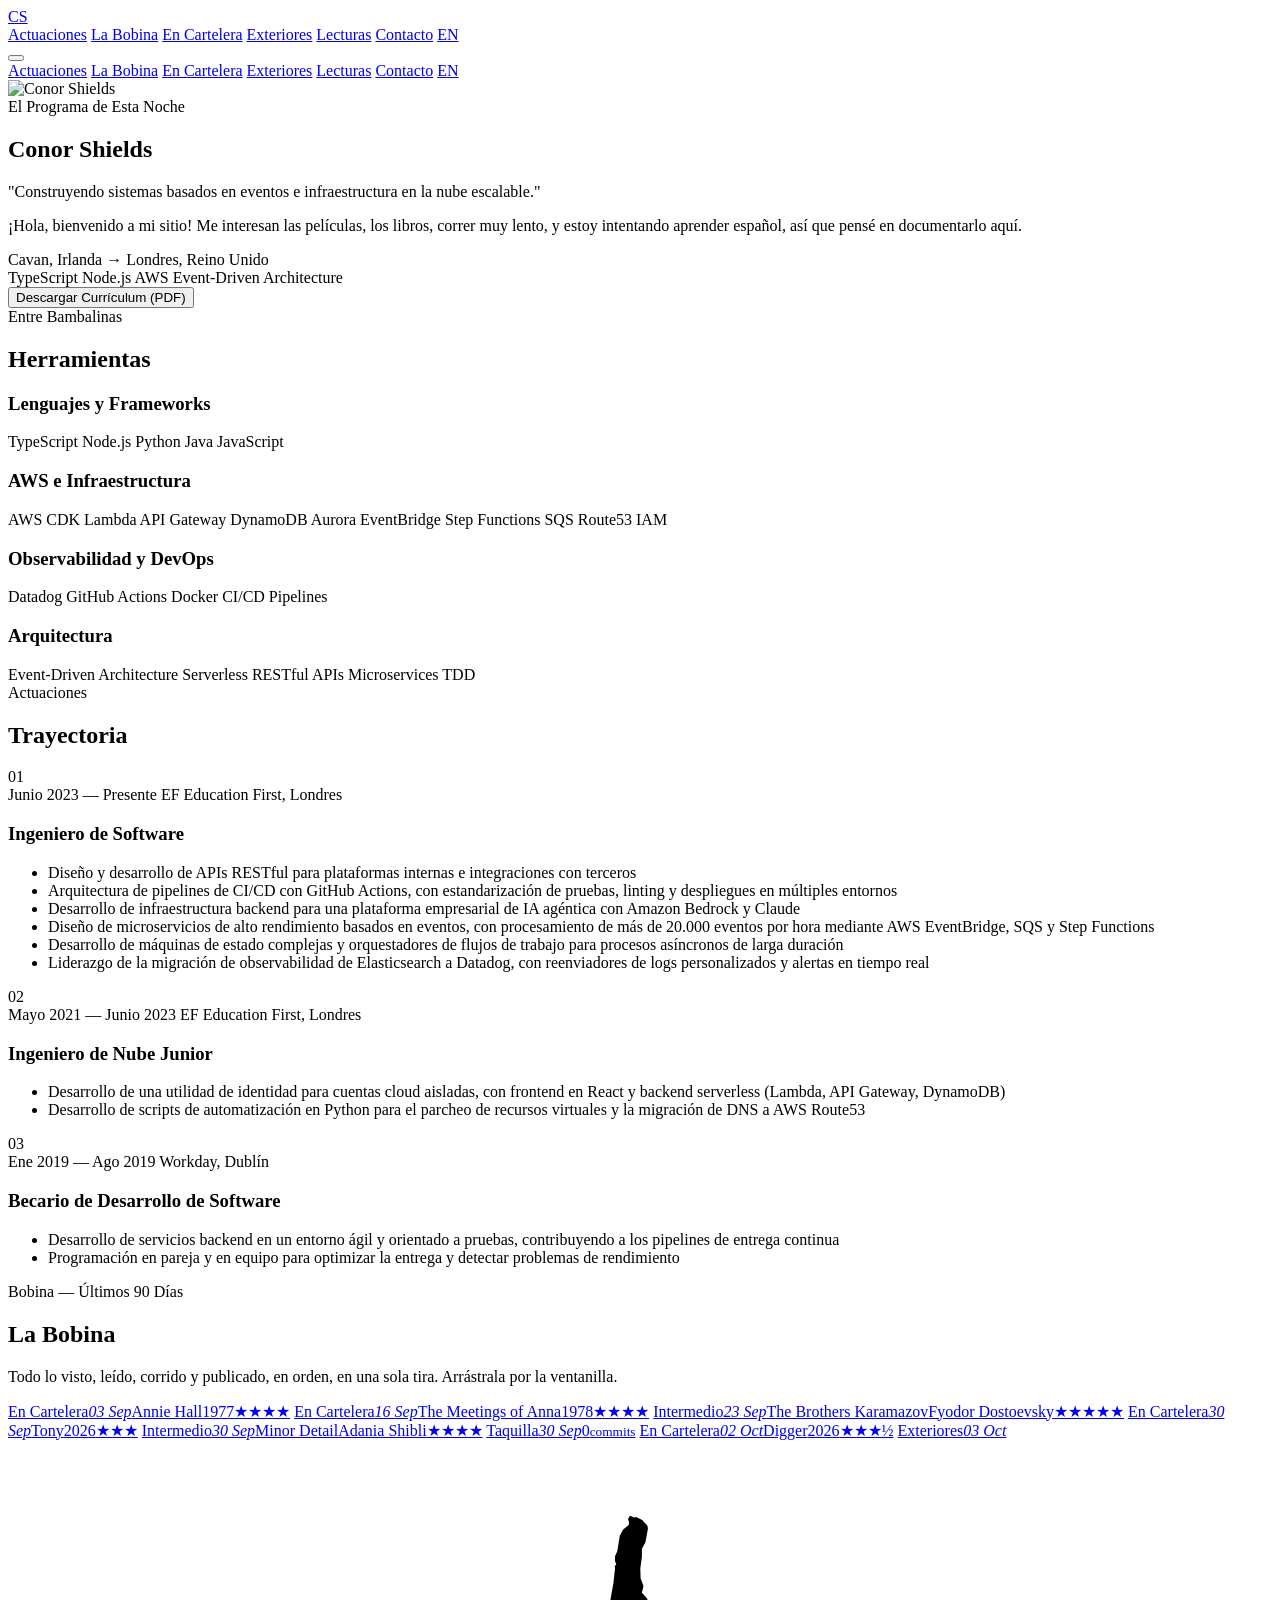
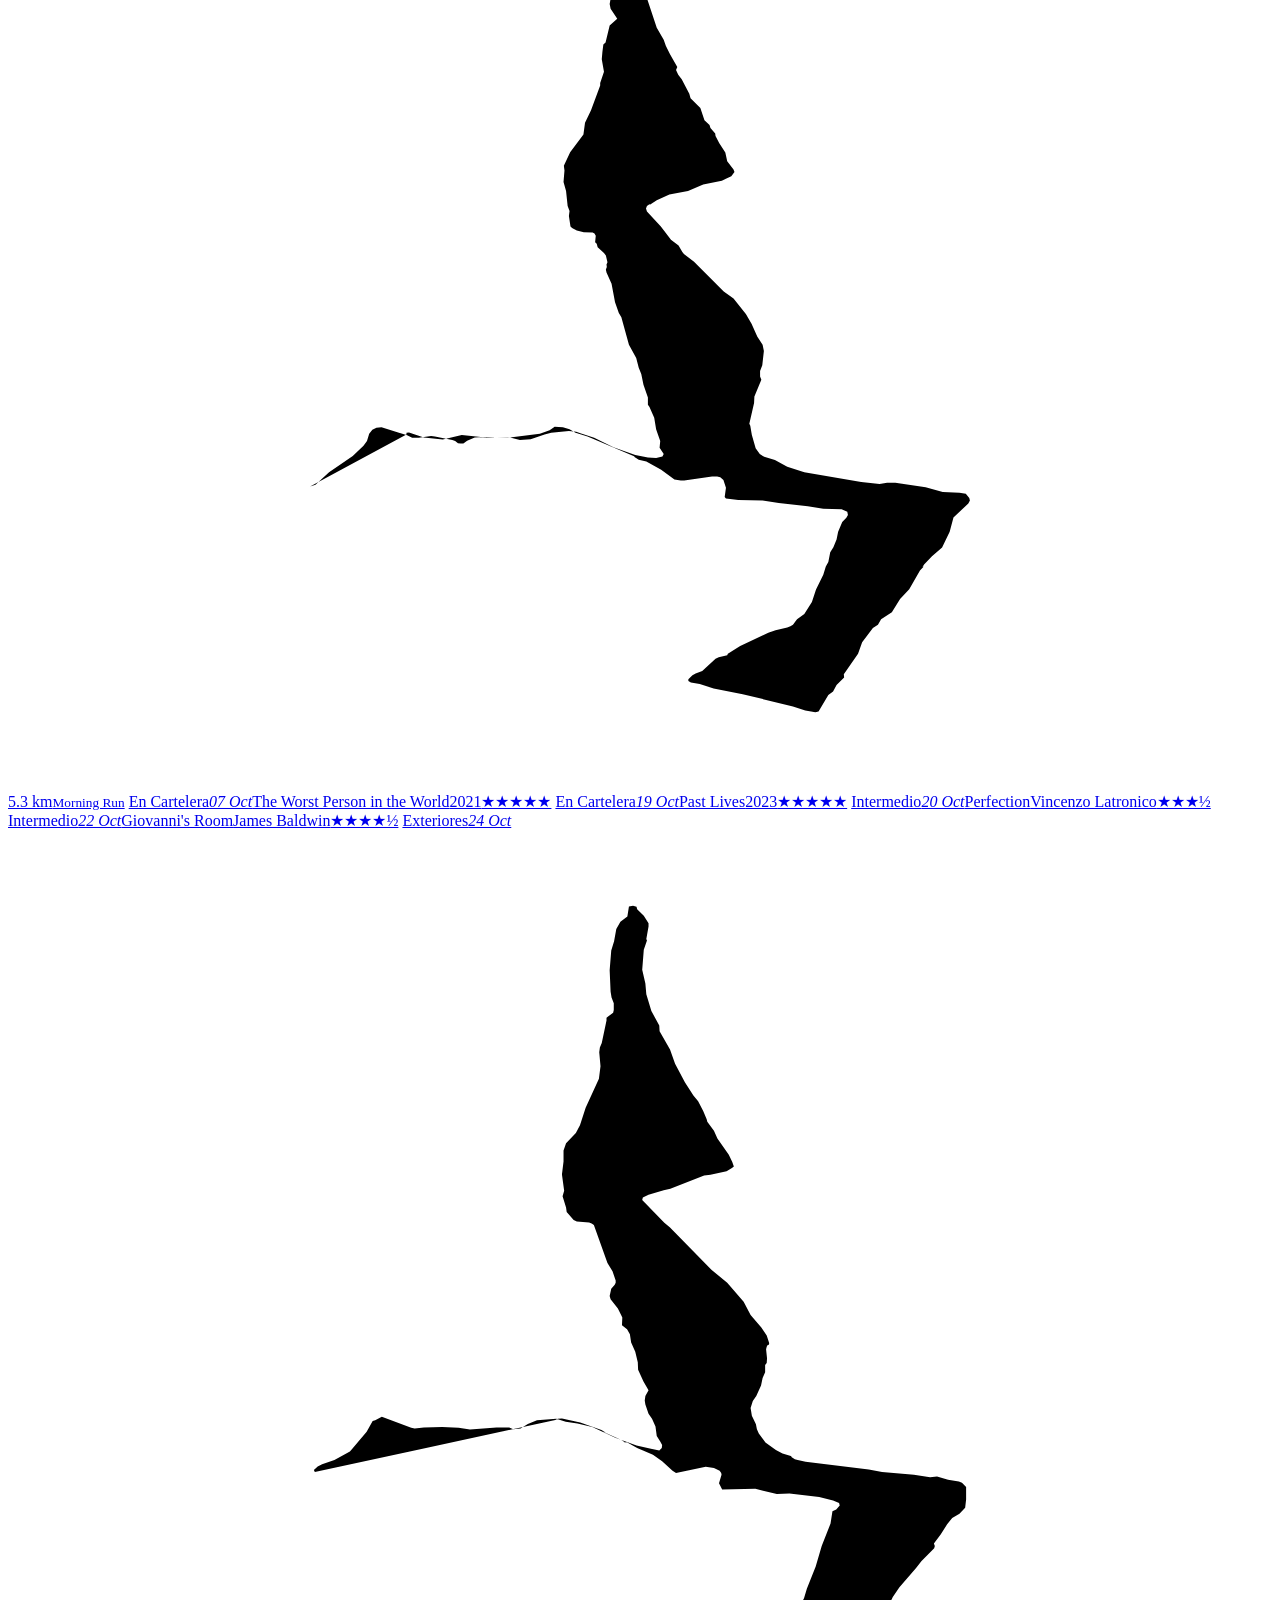
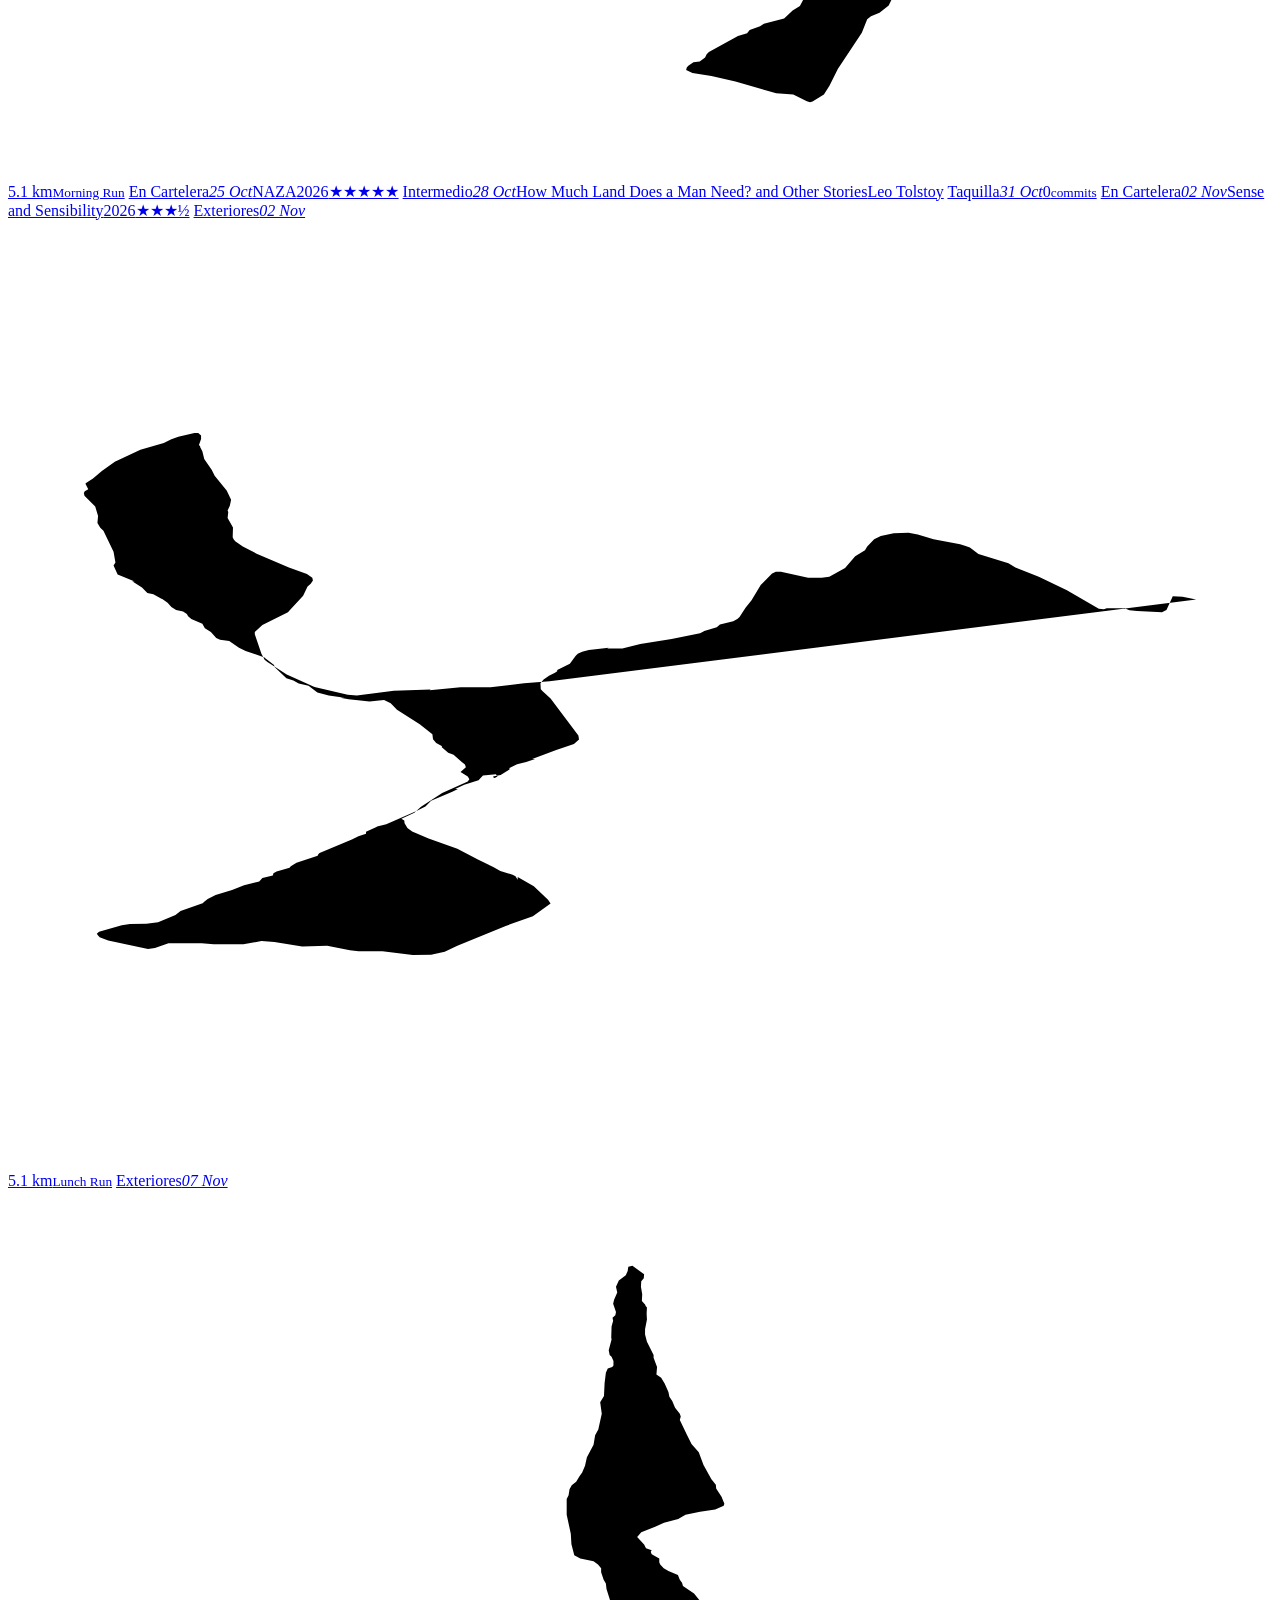
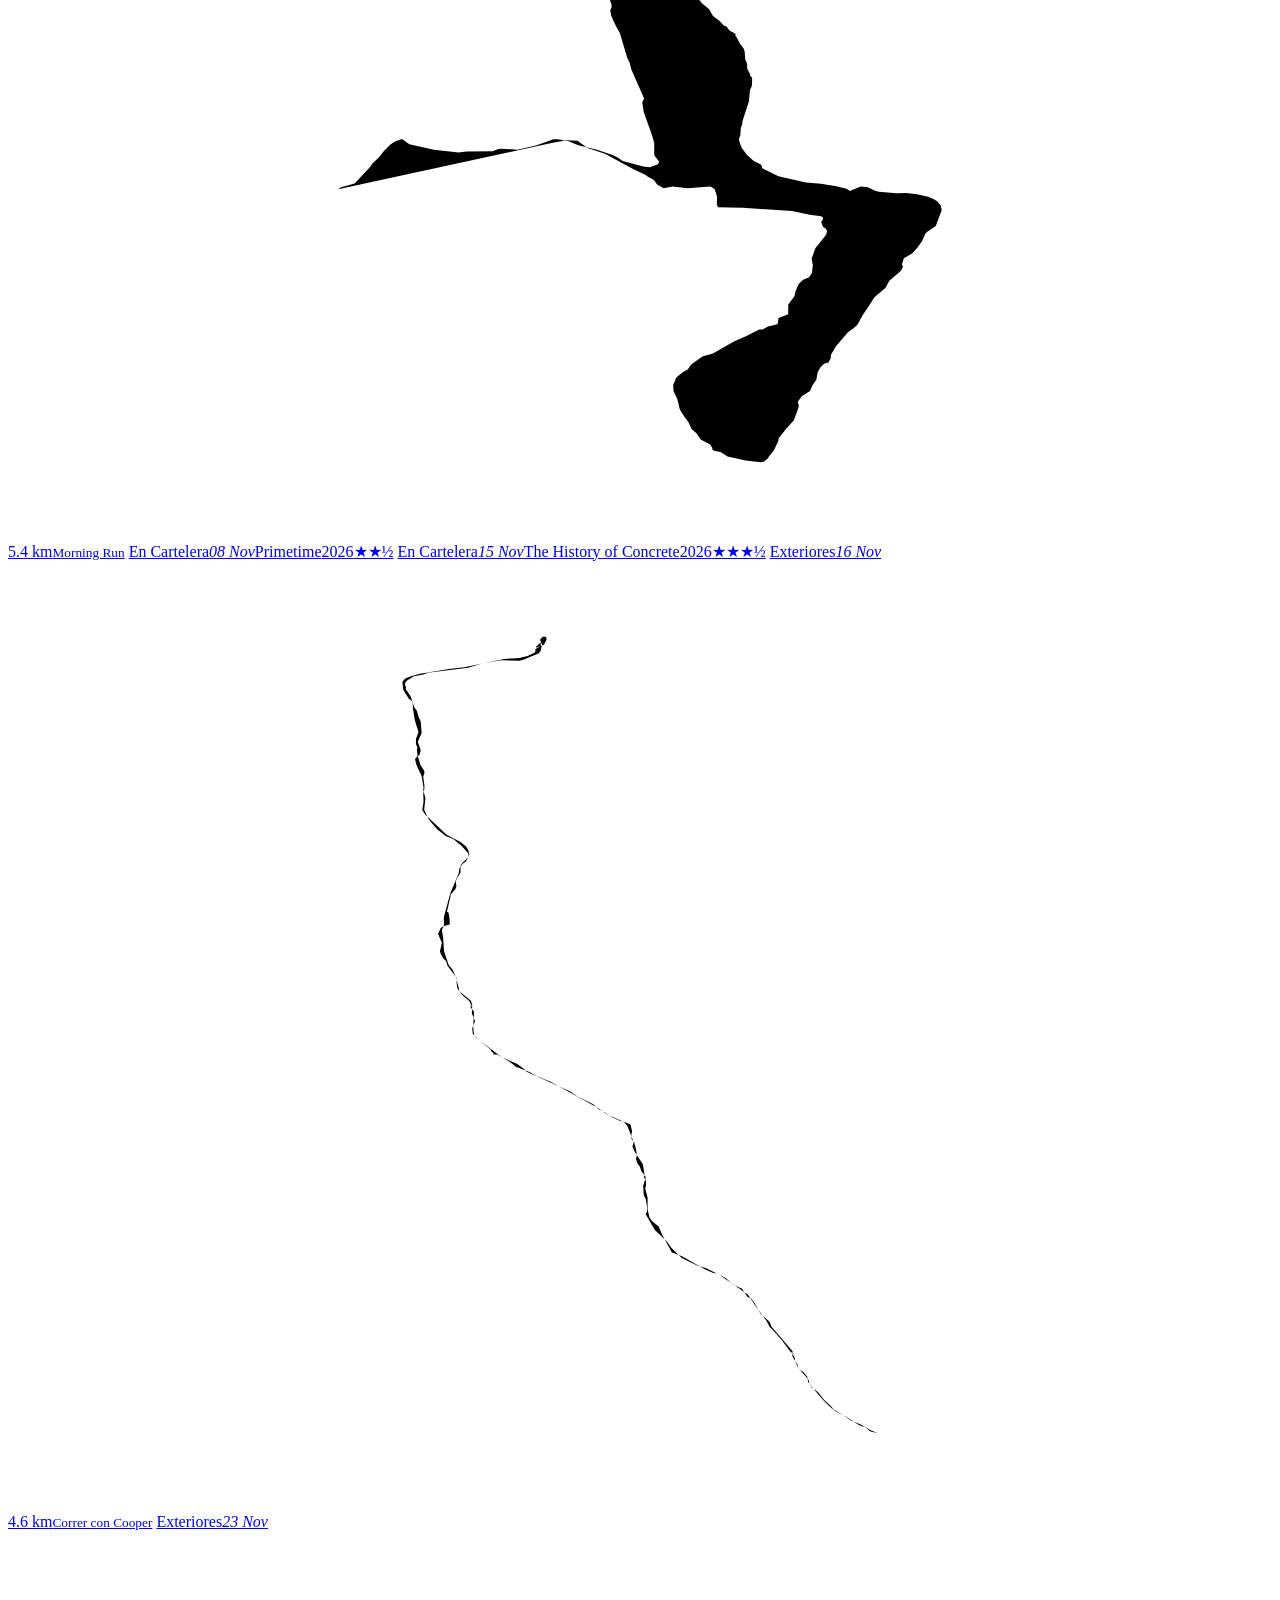
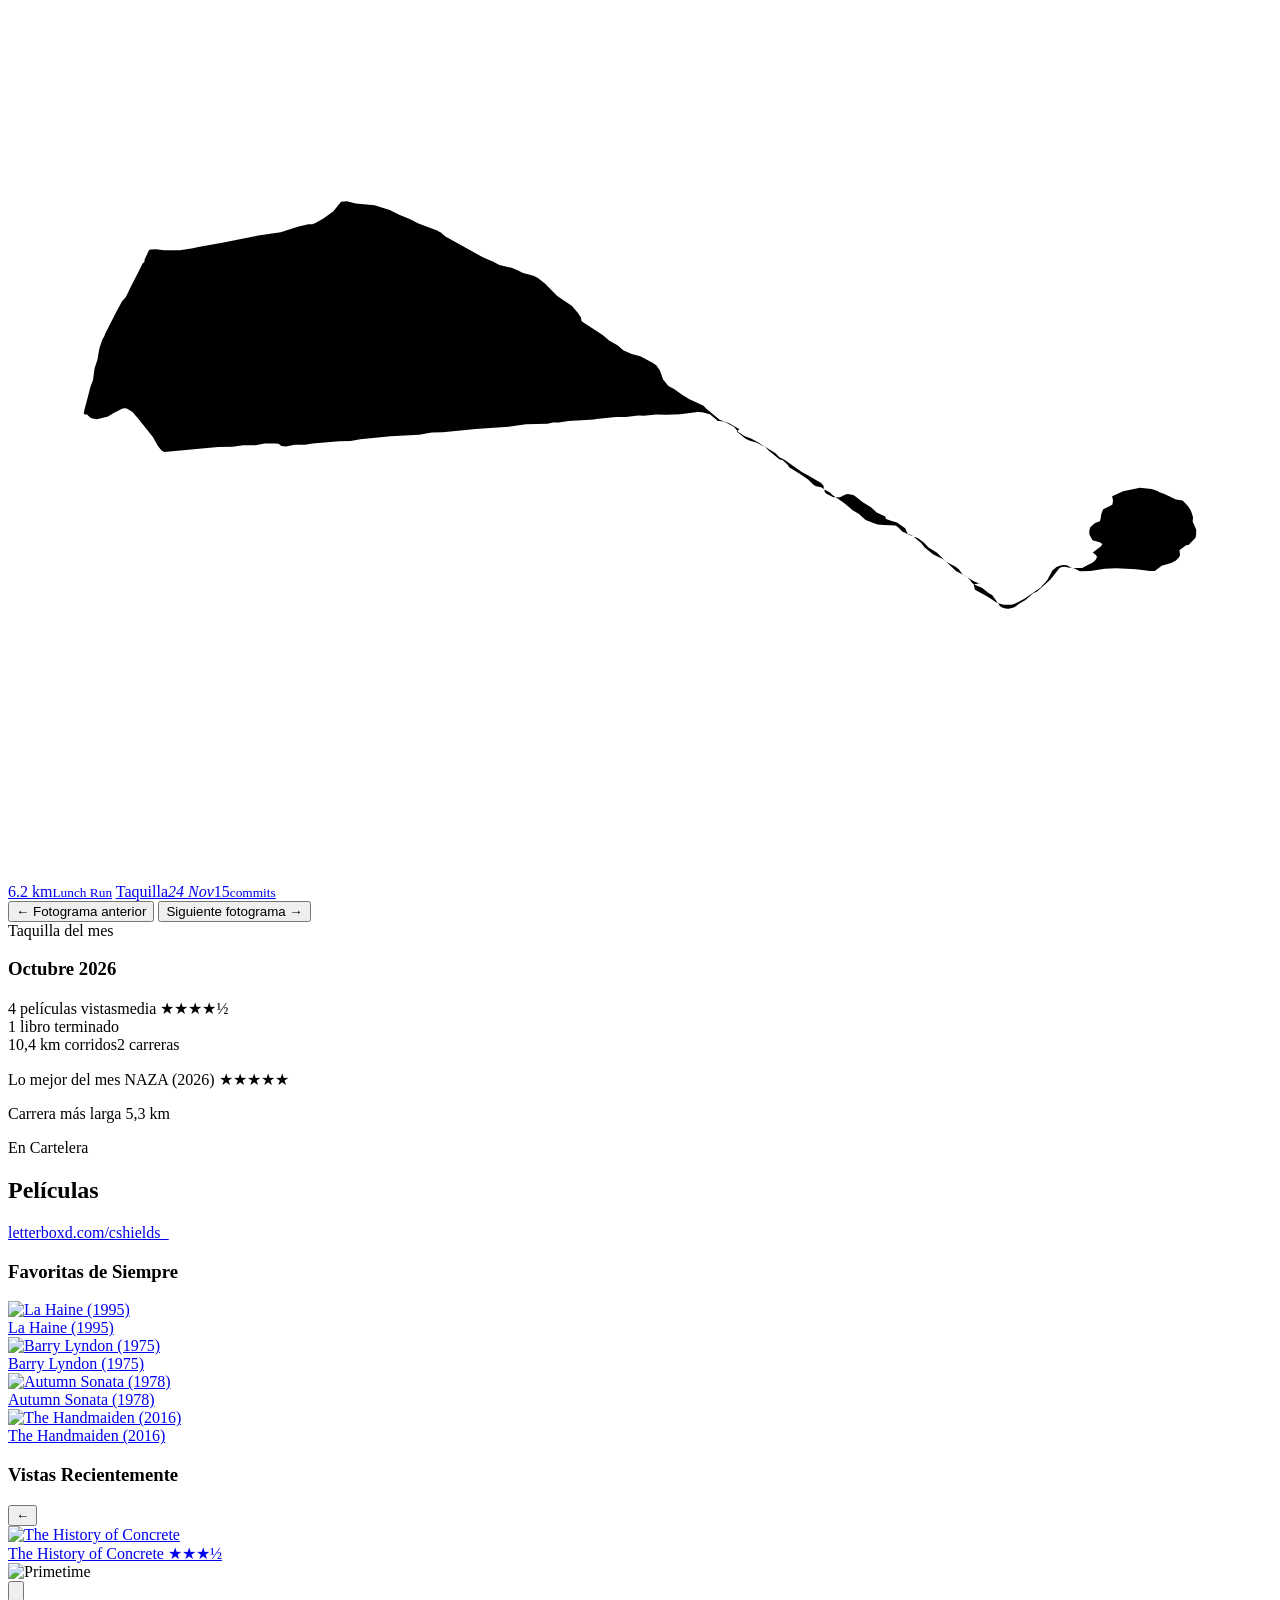
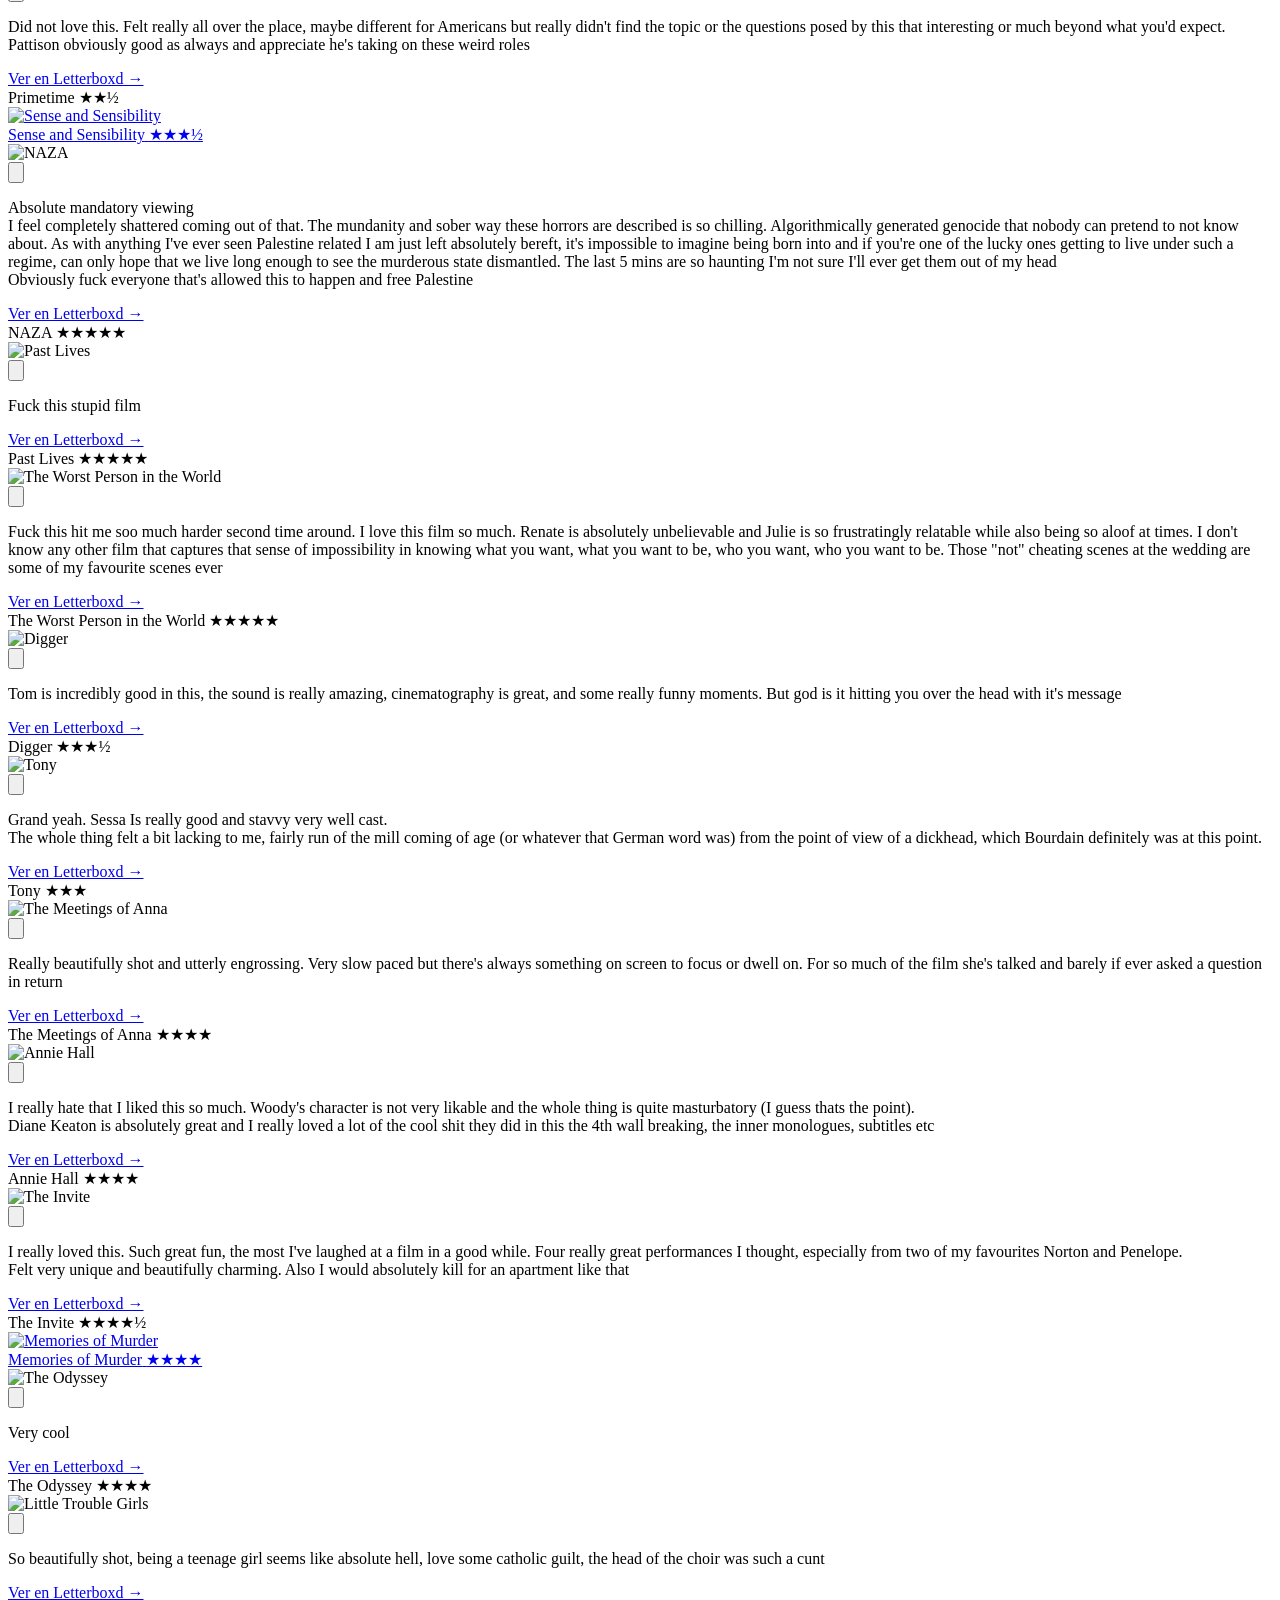
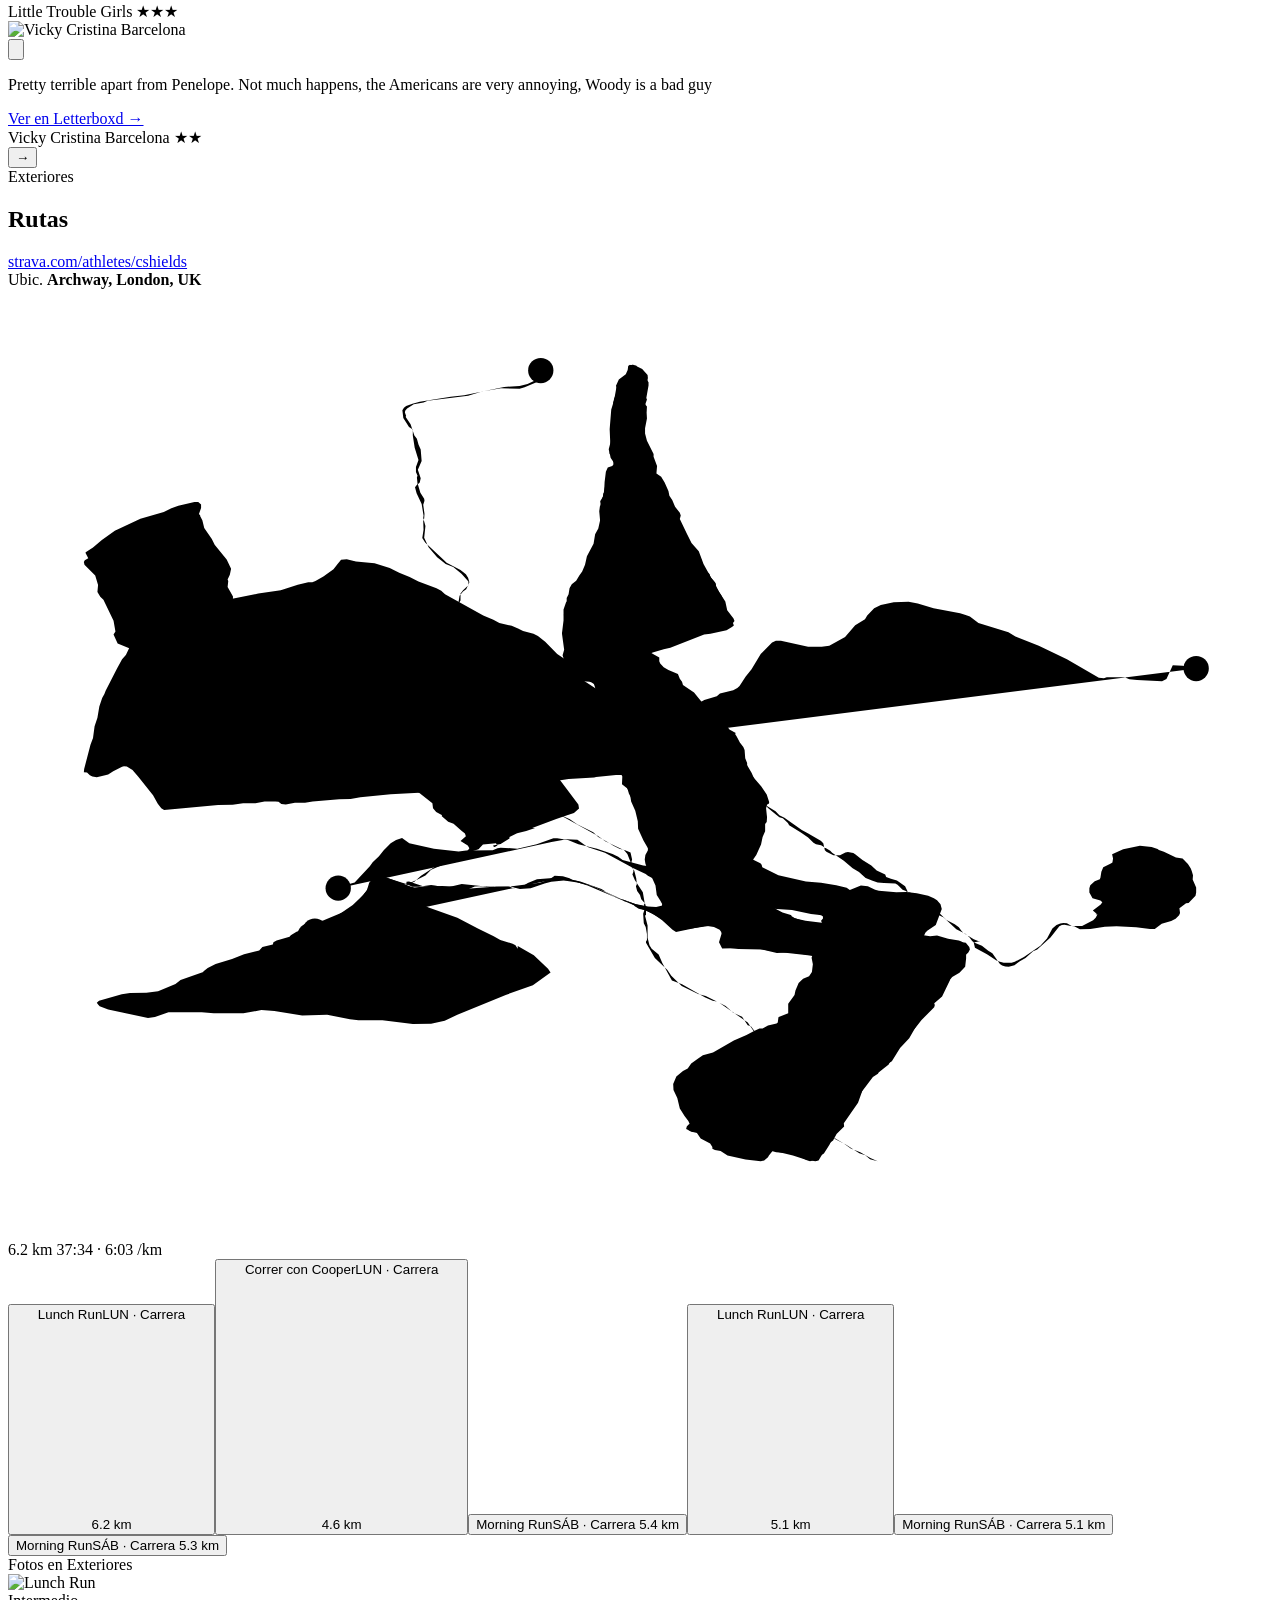
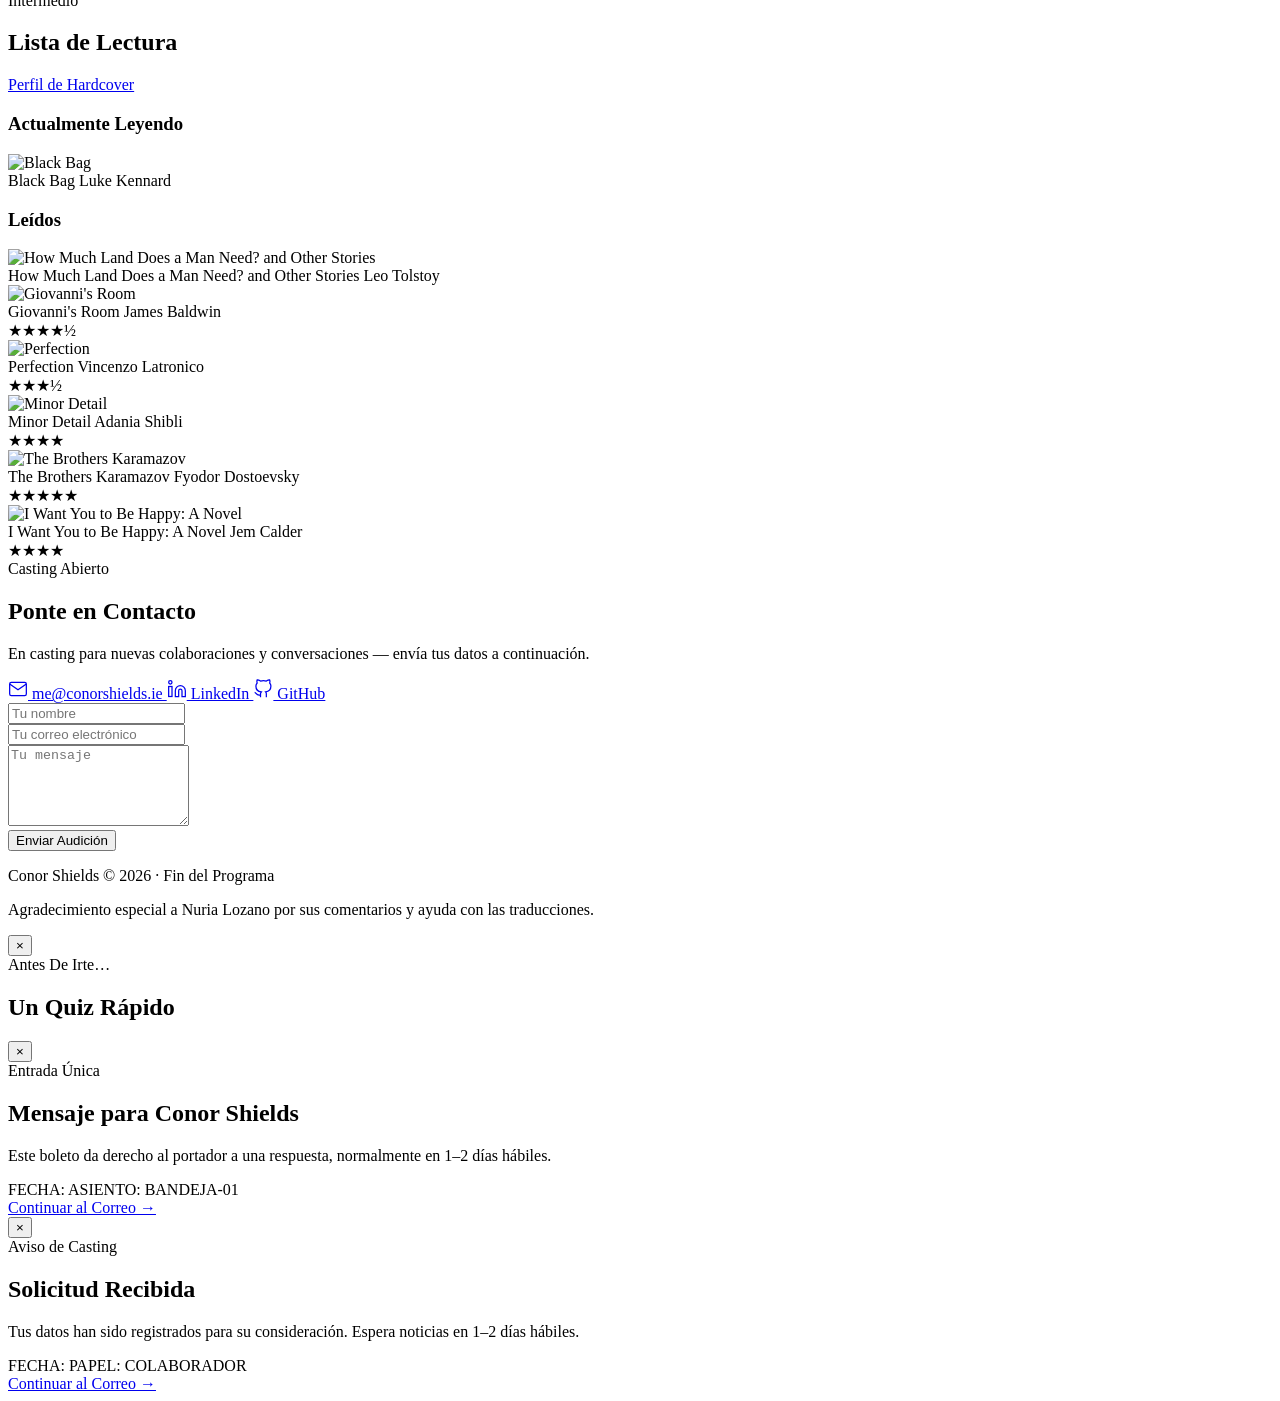
==== commit 7961b05f: "Update site with the reel" ====
--- a/docs/es/index.html
+++ b/docs/es/index.html
@@ -212,7 +212,7 @@
 <a class="reel-frame k-film has-art" href="#film-the-history-of-concrete" data-month="NOV" data-r-date="15 Nov" data-r-kind="En Cartelera" data-r-title="The History of Concrete" data-r-sub="2026" data-r-detail="&#9733;&#9733;&#9733;&#189;"><span class="reel-art" aria-hidden="true"><img src="https://a.ltrbxd.com/resized/film-poster/1/4/6/4/8/3/5/1464835-the-history-of-concrete-0-600-0-900-crop.jpg?v=a9805b24e4" alt="" loading="lazy"></span><span class="reel-kind"><i></i>En Cartelera<em>15 Nov</em></span><span class="reel-body"><span class="reel-title">The History of Concrete</span><span class="reel-sub">2026</span><span class="reel-stars">&#9733;&#9733;&#9733;&#189;</span></span></a>
 <a class="reel-frame k-route has-art" href="#route-21008677399" data-month="NOV" data-r-date="16 Nov" data-r-kind="Exteriores" data-r-title="Correr con Cooper" data-r-sub="Ballyhaise ED, Ireland" data-r-detail="4.6 km"><span class="reel-art" aria-hidden="true"><img src="https://dgtzuqphqg23d.cloudfront.net/2nwXM6Ibdde4lI-sAdOfaf2C39z2Koarl0YFb0vvzgM-432x768.jpg" alt="" loading="lazy"></span><span class="reel-kind"><i></i>Exteriores<em>16 Nov</em></span><svg class="reel-route" viewBox="0 0 400 300" preserveAspectRatio="xMidYMid meet" aria-hidden="true"><path d="M168.6,25.8 L167.1,27.1 L167.1,27.7 L167.2,27.4 L169.6,26.5 L170.4,25.0 L170.4,24.3 L170.1,24.0 L169.2,24.0 L168.6,24.6 L168.4,25.0 L169.0,26.4 L168.6,28.3 L168.0,29.2 L163.5,31.1 L161.9,31.6 L156.0,31.4 L150.0,32.4 L145.6,33.8 L132.8,35.4 L131.5,35.9 L128.4,36.5 L126.3,37.8 L125.7,38.5 L125.6,39.1 L126.0,40.2 L125.9,40.2 L125.9,40.6 L127.4,42.8 L128.6,46.4 L129.4,47.4 L129.9,49.2 L130.6,50.8 L130.9,54.4 L129.7,57.2 L130.6,59.9 L130.3,61.2 L129.7,61.8 L130.5,64.5 L131.7,66.4 L131.8,67.0 L131.4,68.3 L131.8,71.1 L131.7,72.6 L131.4,73.5 L131.5,76.2 L131.1,78.8 L132.0,80.2 L138.8,86.6 L143.2,88.9 L144.9,90.3 L145.6,91.4 L146.0,92.8 L145.6,93.8 L144.0,95.3 L143.1,96.5 L143.2,96.3 L143.2,98.6 L141.9,100.8 L141.7,101.5 L141.9,103.0 L141.6,103.8 L140.1,105.5 L140.0,106.3 L138.9,111.0 L139.4,111.2 L139.7,112.9 L139.8,115.0 L137.7,115.6 L136.9,116.2 L136.1,118.0 L137.3,120.8 L136.7,123.5 L136.9,124.2 L137.7,125.7 L138.6,126.6 L139.1,128.1 L139.8,129.0 L141.9,131.8 L142.0,133.8 L142.2,135.2 L143.1,136.4 L146.5,139.2 L146.9,140.5 L146.8,143.2 L147.8,145.6 L146.9,147.9 L147.1,149.7 L149.3,151.8 L156.4,157.1 L161.2,159.2 L163.4,160.8 L164.1,161.6 L177.8,167.8 L180.1,169.4 L185.2,171.9 L186.8,173.4 L189.3,174.8 L191.6,176.2 L193.5,177.1 L195.3,177.6 L197.0,178.3 L197.5,180.5 L197.3,181.3 L197.3,182.8 L198.2,184.1 L198.8,186.5 L199.0,188.4 L198.7,189.0 L199.1,190.5 L200.0,191.8 L200.4,193.1 L201.6,194.5 L201.8,195.2 L201.0,197.7 L201.2,200.7 L201.8,201.9 L202.2,204.1 L202.2,206.0 L201.9,206.5 L201.9,206.9 L204.7,211.7 L208.6,215.4 L209.9,217.3 L213.2,220.6 L218.4,223.1 L220.8,223.7 L225.1,225.9 L234.1,232.1 L236.8,236.1 L240.0,240.4 L241.1,242.5 L241.8,243.1 L244.9,246.6 L247.6,250.2 L249.1,251.1 L248.3,250.8 L248.2,251.5 L250.1,255.4 L252.6,258.2 L253.5,259.5 L253.5,260.4 L254.4,261.6 L256.3,263.0 L258.3,265.5 L260.3,267.3 L261.7,269.0 L265.1,270.7 L269.4,273.5 L271.3,274.1 L272.8,275.4 L275.2,276.0 L272.9,275.0 L269.7,273.2 L266.7,272.0 L264.5,270.4 L260.6,268.1 L258.3,265.9 L253.7,260.6 L253.2,259.7 L252.9,258.1 L251.6,256.6 L250.7,256.0 L249.8,255.1 L250.0,254.5 L248.9,253.0 L249.1,252.4 L248.2,250.7 L248.3,250.1 L241.7,242.4 L241.4,241.9 L241.5,241.8 L240.9,240.7 L238.1,238.1 L236.3,234.9 L235.1,233.3 L234.1,233.0 L232.3,230.3 L229.5,229.0 L227.1,226.9 L224.3,225.5 L223.0,225.2 L220.5,224.1 L213.3,220.0 L210.1,218.8 L207.1,213.4 L205.9,210.6 L203.7,208.8 L203.0,207.7 L202.4,205.3 L202.4,201.4 L201.6,198.3 L201.9,198.0 L201.9,196.2 L201.2,194.9 L201.5,194.5 L200.9,190.9 L198.4,187.1 L197.6,185.3 L197.9,184.4 L197.9,183.6 L196.0,178.8 L195.0,177.6 L189.0,174.8 L186.7,173.1 L171.7,164.8 L167.2,163.0 L165.0,161.7 L160.1,159.8 L160.6,159.9 L158.5,158.3 L154.8,156.2 L153.6,156.2 L153.6,155.6 L153.0,155.3 L152.7,154.6 L148.0,150.7 L147.5,150.0 L147.2,147.3 L147.5,142.7 L146.2,141.0 L146.8,141.0 L145.9,139.2 L144.3,137.8 L143.4,137.0 L142.9,136.1 L141.7,131.6 L140.6,129.2 L139.5,127.9 L138.0,123.6 L137.7,119.2 L137.3,116.8 L138.0,115.3 L137.9,112.8 L140.0,105.1 L142.6,98.9 L142.9,97.1 L144.0,95.7 L145.0,95.0 L145.7,93.5 L145.7,92.6 L143.5,90.1 L140.9,88.0 L138.5,87.0 L135.8,84.9 L133.1,81.7 L131.7,78.7 L132.1,75.0 L131.4,72.5 L131.5,71.7 L130.9,68.0 L129.3,64.6 L128.8,62.7 L129.6,61.7 L129.4,59.6 L129.6,59.1 L129.1,57.9 L129.1,56.3 L129.9,54.1 L128.7,50.2 L128.1,46.4 L128.1,44.5 L126.9,43.7 L125.1,40.8 L124.8,38.4 L125.3,37.6 L126.0,37.0 L128.0,36.3 L130.3,35.7 L140.1,34.1 L144.4,33.6 L157.0,31.0 L161.9,30.7 L164.4,30.1 L166.6,29.0 L166.9,28.6 L166.9,27.9 L168.6,26.8" /></svg><span class="reel-body"><span class="reel-num">4.6 km<small>Correr con Cooper</small></span></span></a>
 <a class="reel-frame k-route has-art" href="#route-21094704839" data-month="NOV" data-r-date="23 Nov" data-r-kind="Exteriores" data-r-title="Lunch Run" data-r-sub="Archway, London, UK" data-r-detail="6.2 km"><span class="reel-art" aria-hidden="true"><img src="https://dgtzuqphqg23d.cloudfront.net/diI6ULz8zQweLc74vaJMk84kd_vdBPek7gMmghrG-gQ-432x768.jpg" alt="" loading="lazy"></span><span class="reel-kind"><i></i>Exteriores<em>23 Nov</em></span><svg class="reel-route" viewBox="0 0 400 300" preserveAspectRatio="xMidYMid meet" aria-hidden="true"><path d="M41.5,107.4 L42.6,105.2 L43.2,104.7 L43.2,104.0 L44.6,101.0 L45.1,100.8 L46.9,100.7 L49.4,101.0 L54.4,101.0 L58.5,100.4 L60.2,100.0 L68.2,98.6 L79.2,96.4 L86.3,95.3 L91.7,93.6 L95.0,92.8 L96.3,92.8 L97.3,92.4 L99.8,91.0 L103.0,88.7 L104.3,87.0 L105.4,85.7 L107.2,85.5 L110.1,86.2 L116.0,86.8 L120.8,88.3 L123.8,89.8 L127.1,91.1 L129.9,92.6 L135.6,94.7 L137.1,95.5 L138.3,96.6 L150.4,103.3 L153.6,104.7 L155.5,105.7 L159.4,106.6 L161.4,107.4 L163.0,108.2 L166.3,109.1 L167.7,109.8 L170.0,111.6 L173.8,115.5 L178.5,118.7 L180.3,120.8 L181.3,122.3 L181.5,123.4 L182.0,123.8 L188.3,127.9 L190.2,129.6 L193.0,131.2 L194.7,132.7 L197.4,133.9 L200.1,134.6 L204.1,136.7 L205.2,137.5 L206.3,139.1 L207.3,141.9 L209.0,144.0 L210.9,145.0 L213.1,146.6 L215.5,148.1 L220.1,150.2 L221.0,151.2 L225.2,154.7 L228.2,155.8 L231.5,157.7 L230.6,158.4 L233.4,160.7 L234.8,161.3 L236.8,161.9 L239.8,163.4 L242.9,165.3 L244.1,166.5 L245.7,167.3 L251.2,171.2 L253.1,172.2 L257.2,174.6 L258.0,175.4 L258.5,177.6 L259.0,178.1 L261.2,179.2 L263.3,179.2 L265.0,178.3 L265.8,178.2 L267.5,178.5 L268.1,178.9 L270.4,180.7 L273.2,182.4 L274.9,184.0 L277.6,185.3 L277.9,186.1 L279.4,186.6 L281.3,187.2 L282.1,187.7 L283.9,189.0 L284.8,190.9 L288.0,192.2 L289.9,193.6 L291.3,195.1 L293.9,196.7 L294.7,197.5 L297.0,199.7 L299.6,201.0 L300.9,202.0 L301.7,203.1 L302.3,203.7 L305.6,205.8 L307.6,206.6 L307.4,206.4 L305.6,206.8 L306.0,208.5 L309.8,210.5 L312.8,212.5 L313.9,212.9 L315.1,213.2 L317.6,213.2 L318.6,212.9 L321.5,211.4 L326.7,207.8 L328.8,205.5 L330.5,202.4 L331.8,201.3 L333.0,200.8 L334.0,200.6 L335.1,200.7 L336.6,201.6 L337.4,201.7 L339.2,202.6 L342.5,202.5 L347.1,201.8 L350.8,201.7 L357.0,202.0 L361.4,202.5 L362.9,202.5 L365.1,200.9 L368.1,200.0 L369.5,199.3 L370.6,198.2 L370.9,197.5 L370.7,196.0 L372.8,194.4 L373.6,194.3 L375.8,192.0 L376.0,191.0 L376.0,189.4 L374.9,186.9 L375.0,185.5 L374.6,184.2 L374.3,183.4 L373.4,182.0 L371.7,180.2 L369.6,179.9 L365.8,178.1 L364.2,177.5 L363.8,177.2 L361.9,176.6 L358.2,176.2 L352.9,177.3 L349.4,178.9 L349.7,180.2 L349.5,181.5 L349.0,181.8 L346.6,183.0 L346.0,184.4 L345.7,186.3 L345.5,186.8 L343.9,187.4 L342.5,188.7 L342.2,189.6 L342.2,191.0 L343.2,192.8 L345.7,193.5 L346.3,194.1 L345.8,194.8 L343.3,196.7 L344.6,197.8 L344.2,198.2 L344.4,197.8 L344.2,197.6 L344.6,197.6 L344.7,198.0 L344.2,199.0 L343.4,199.8 L339.9,201.6 L336.4,201.6 L334.3,201.2 L333.5,201.3 L332.7,201.7 L329.9,205.2 L325.7,209.0 L324.4,209.6 L322.0,211.7 L320.2,212.7 L318.5,214.0 L316.7,214.5 L315.6,214.4 L314.6,214.1 L313.9,213.6 L311.5,210.2 L310.2,209.4 L308.2,207.8 L305.7,206.8 L305.1,206.3 L304.3,205.2 L303.1,204.1 L300.1,202.6 L296.1,198.9 L292.7,197.2 L290.1,195.1 L288.9,193.6 L286.0,191.2 L283.1,190.1 L281.5,188.5 L280.8,188.1 L277.2,188.0 L275.2,187.8 L273.6,187.3 L271.4,186.4 L269.3,184.5 L267.3,183.3 L264.5,180.9 L260.8,178.4 L260.2,177.8 L257.3,176.0 L255.7,175.7 L254.9,175.2 L253.2,173.6 L250.9,172.0 L247.2,169.7 L246.8,169.0 L245.2,167.5 L244.1,167.2 L240.6,164.3 L239.6,163.3 L237.3,161.8 L235.3,160.7 L233.0,159.8 L231.0,158.5 L229.8,157.0 L227.5,155.7 L226.5,155.2 L224.3,155.0 L224.5,154.9 L222.1,152.9 L219.7,152.3 L218.2,152.2 L212.7,152.9 L208.3,153.1 L205.1,153.0 L201.2,153.4 L199.5,153.3 L195.5,153.8 L192.4,153.8 L186.1,154.4 L185.5,154.6 L177.4,155.1 L174.3,155.5 L172.5,155.5 L170.7,155.9 L163.9,156.1 L158.4,156.9 L148.0,157.6 L137.6,158.6 L134.1,158.7 L130.1,159.4 L121.1,159.9 L111.5,160.8 L108.4,161.4 L104.8,161.5 L96.4,162.2 L94.0,162.6 L90.8,162.6 L87.9,163.1 L86.5,163.0 L85.6,162.3 L84.6,162.2 L81.2,162.2 L78.3,162.7 L74.4,162.7 L71.1,163.2 L66.5,163.3 L49.4,164.9 L48.5,164.3 L47.4,162.9 L45.9,160.2 L41.3,154.4 L39.4,152.2 L37.6,151.1 L36.7,151.0 L36.1,151.2 L33.3,152.6 L31.7,153.6 L29.1,154.3 L28.1,154.5 L26.7,154.3 L25.9,153.9 L25.0,153.0 L24.0,152.9 L24.1,151.9 L26.1,144.2 L26.9,142.1 L27.4,138.4 L28.3,135.7 L28.9,132.1 L29.8,129.4 L30.5,128.2 L30.9,127.1 L34.5,120.1 L36.1,117.2 L37.3,115.8 L38.7,112.9" /></svg><span class="reel-body"><span class="reel-num">6.2 km<small>Lunch Run</small></span></span></a>
-<a class="reel-frame k-code" href="https://github.com/cshields236" target="_blank" rel="noopener" data-month="NOV" data-r-date="23 Nov" data-r-kind="Taquilla" data-r-title="15" data-r-sub="commits" data-r-detail="15"><span class="reel-kind"><i></i>Taquilla<em>23 Nov</em></span><span class="reel-bars" aria-hidden="true"><span class="reel-bar" style="height:63%"></span><span class="reel-bar" style="height:78%"></span><span class="reel-bar" style="height:93%"></span><span class="reel-bar" style="height:26%"></span><span class="reel-bar" style="height:41%"></span><span class="reel-bar" style="height:56%"></span><span class="reel-bar" style="height:71%"></span><span class="reel-bar" style="height:86%"></span><span class="reel-bar" style="height:19%"></span><span class="reel-bar" style="height:34%"></span><span class="reel-bar" style="height:49%"></span><span class="reel-bar" style="height:64%"></span><span class="reel-bar" style="height:79%"></span><span class="reel-bar" style="height:94%"></span></span><span class="reel-body"><span class="reel-num">15<small>commits</small></span></span></a>
+<a class="reel-frame k-code" href="https://github.com/cshields236" target="_blank" rel="noopener" data-month="NOV" data-r-date="24 Nov" data-r-kind="Taquilla" data-r-title="15" data-r-sub="commits" data-r-detail="15"><span class="reel-kind"><i></i>Taquilla<em>24 Nov</em></span><span class="reel-bars" aria-hidden="true"><span class="reel-bar" style="height:63%"></span><span class="reel-bar" style="height:78%"></span><span class="reel-bar" style="height:93%"></span><span class="reel-bar" style="height:26%"></span><span class="reel-bar" style="height:41%"></span><span class="reel-bar" style="height:56%"></span><span class="reel-bar" style="height:71%"></span><span class="reel-bar" style="height:86%"></span><span class="reel-bar" style="height:19%"></span><span class="reel-bar" style="height:34%"></span><span class="reel-bar" style="height:49%"></span><span class="reel-bar" style="height:64%"></span><span class="reel-bar" style="height:79%"></span><span class="reel-bar" style="height:94%"></span></span><span class="reel-body"><span class="reel-num">15<small>commits</small></span></span></a>
 <!-- SITE-REEL:END -->
 </div>
 <div class="reel-rail reel-rail-bot" aria-hidden="true"></div>
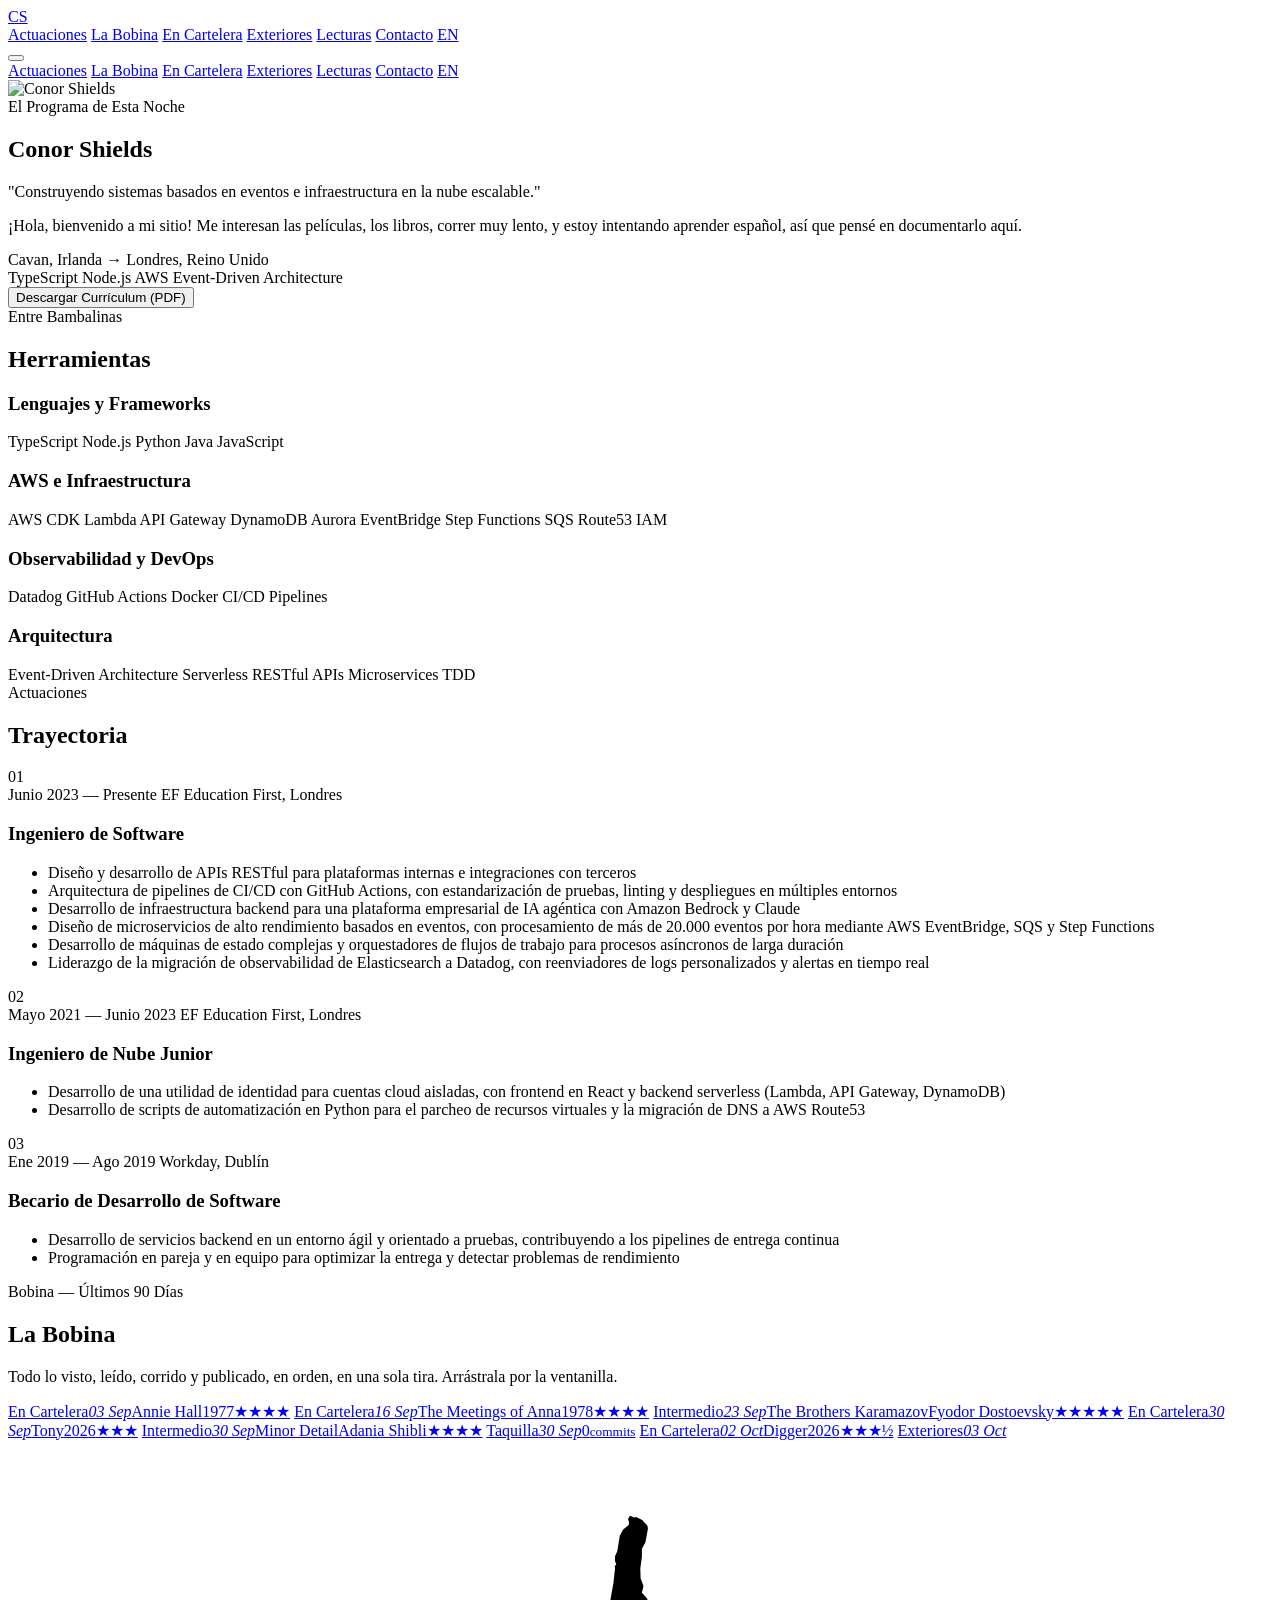
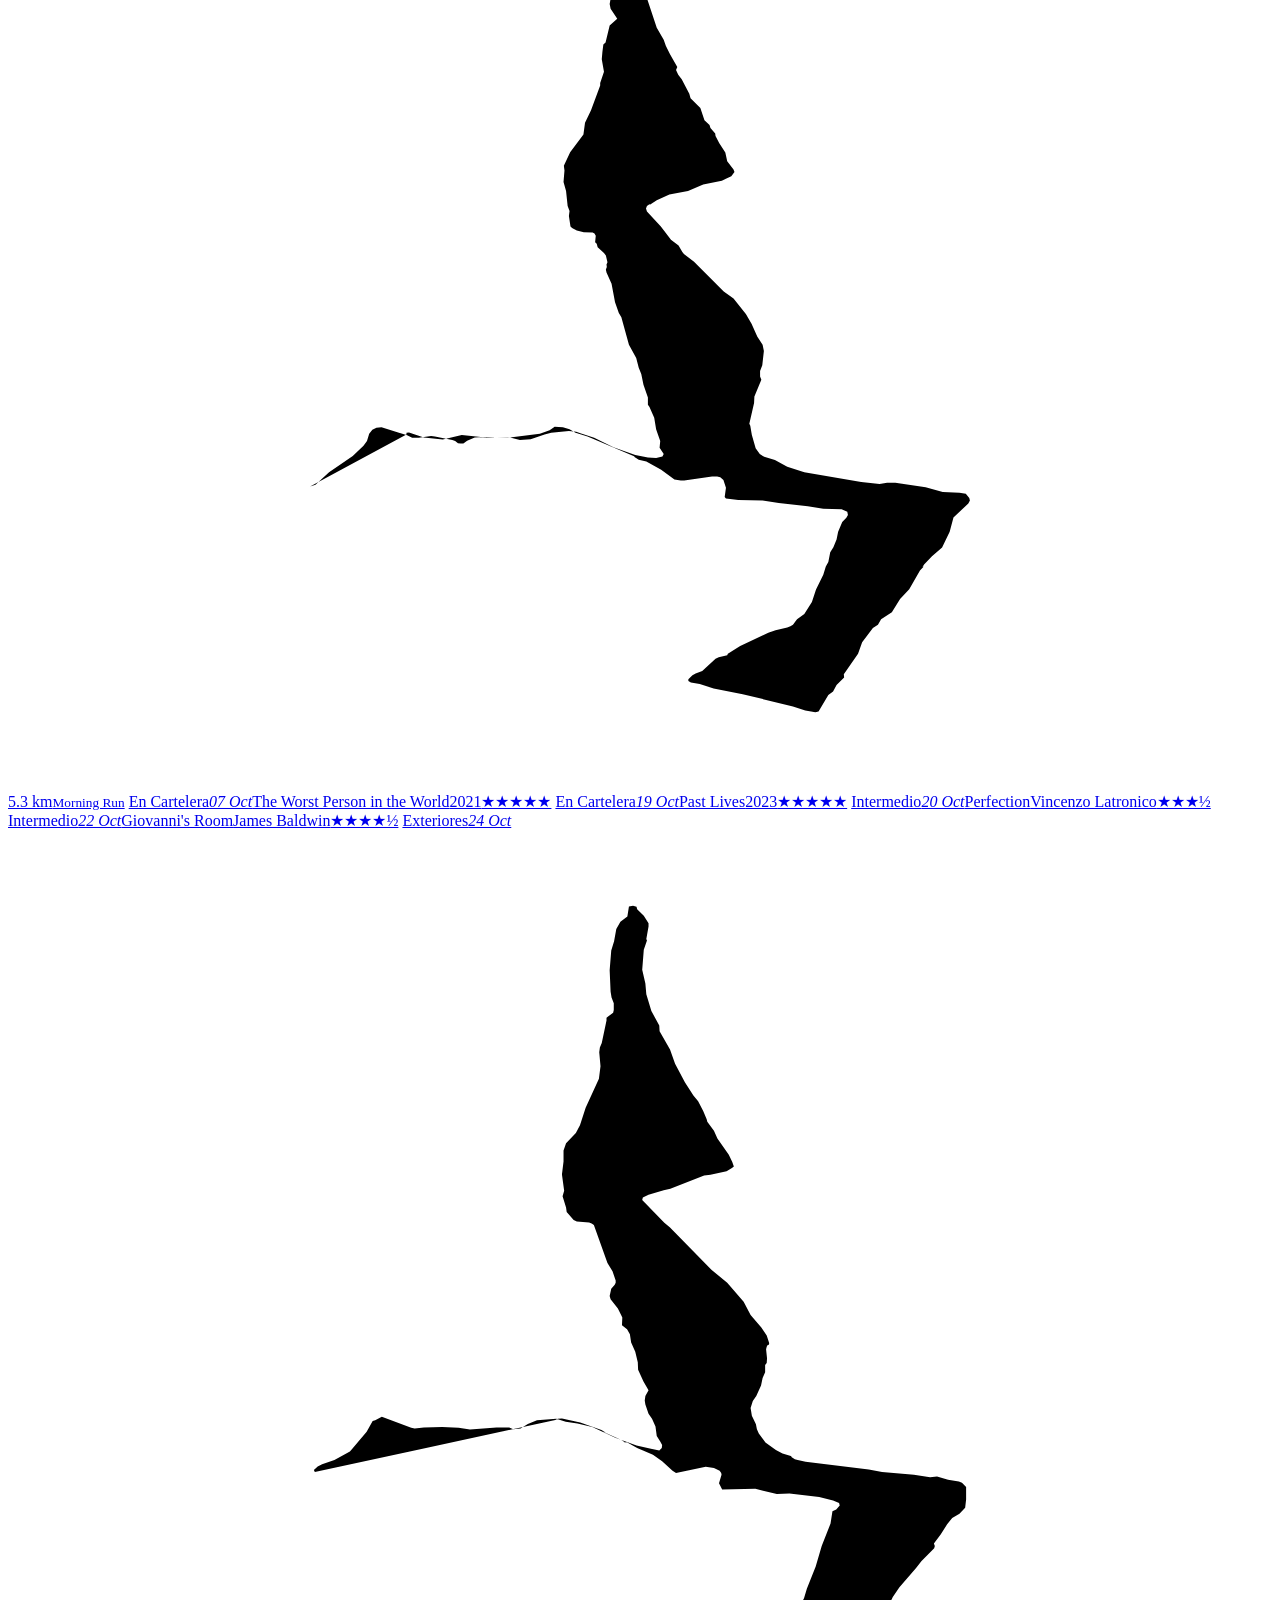
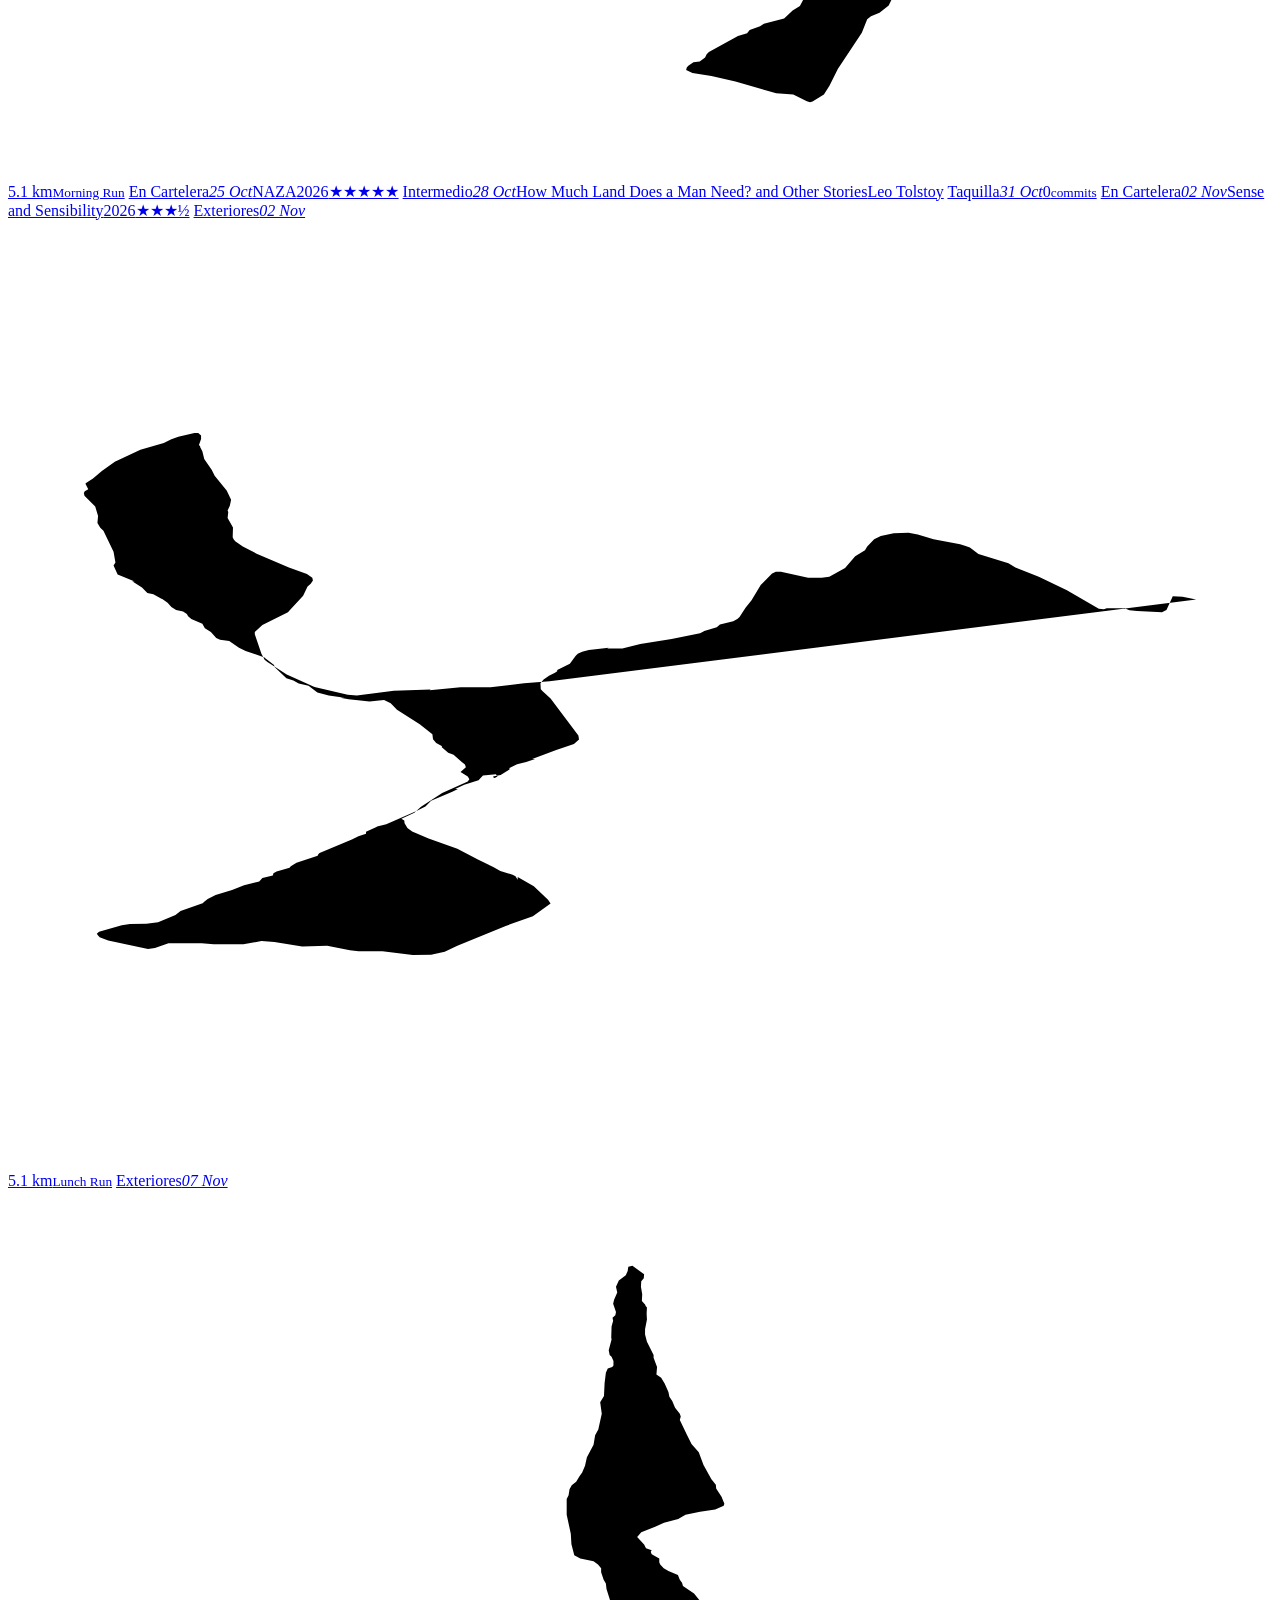
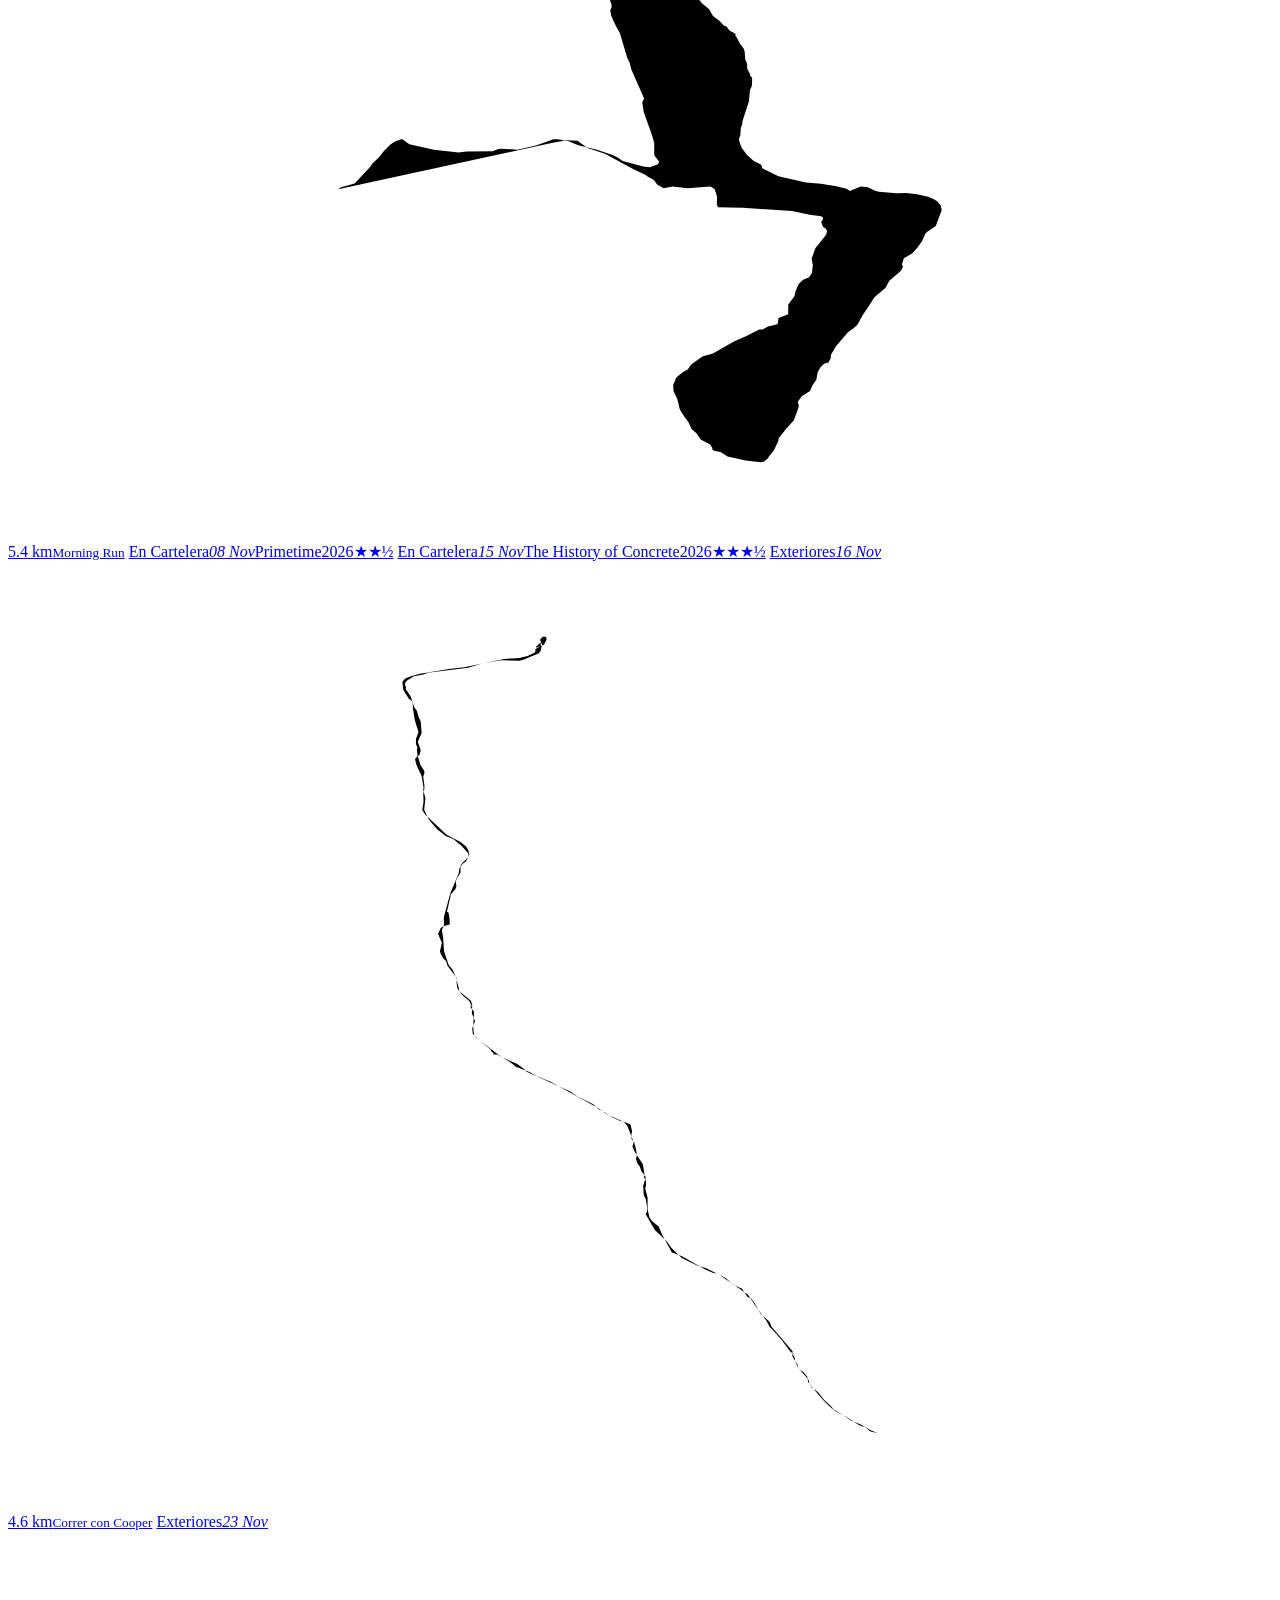
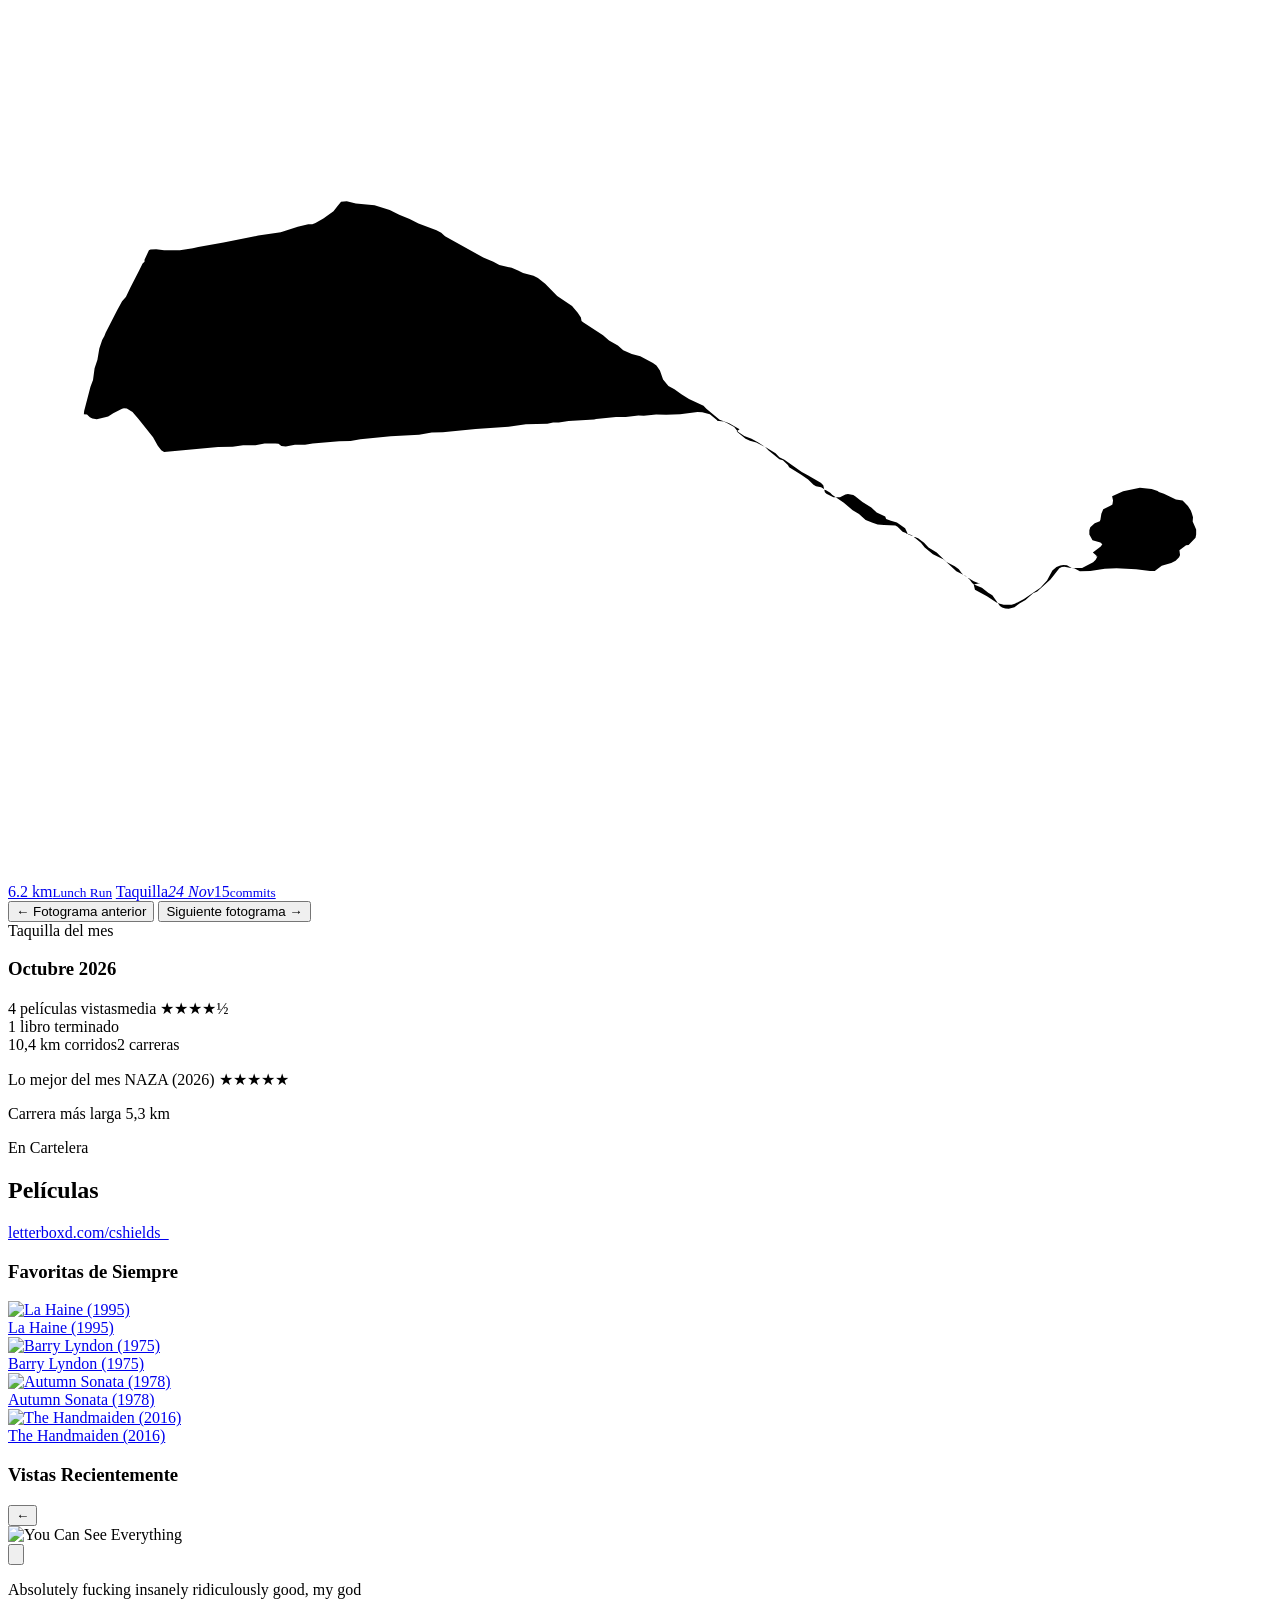
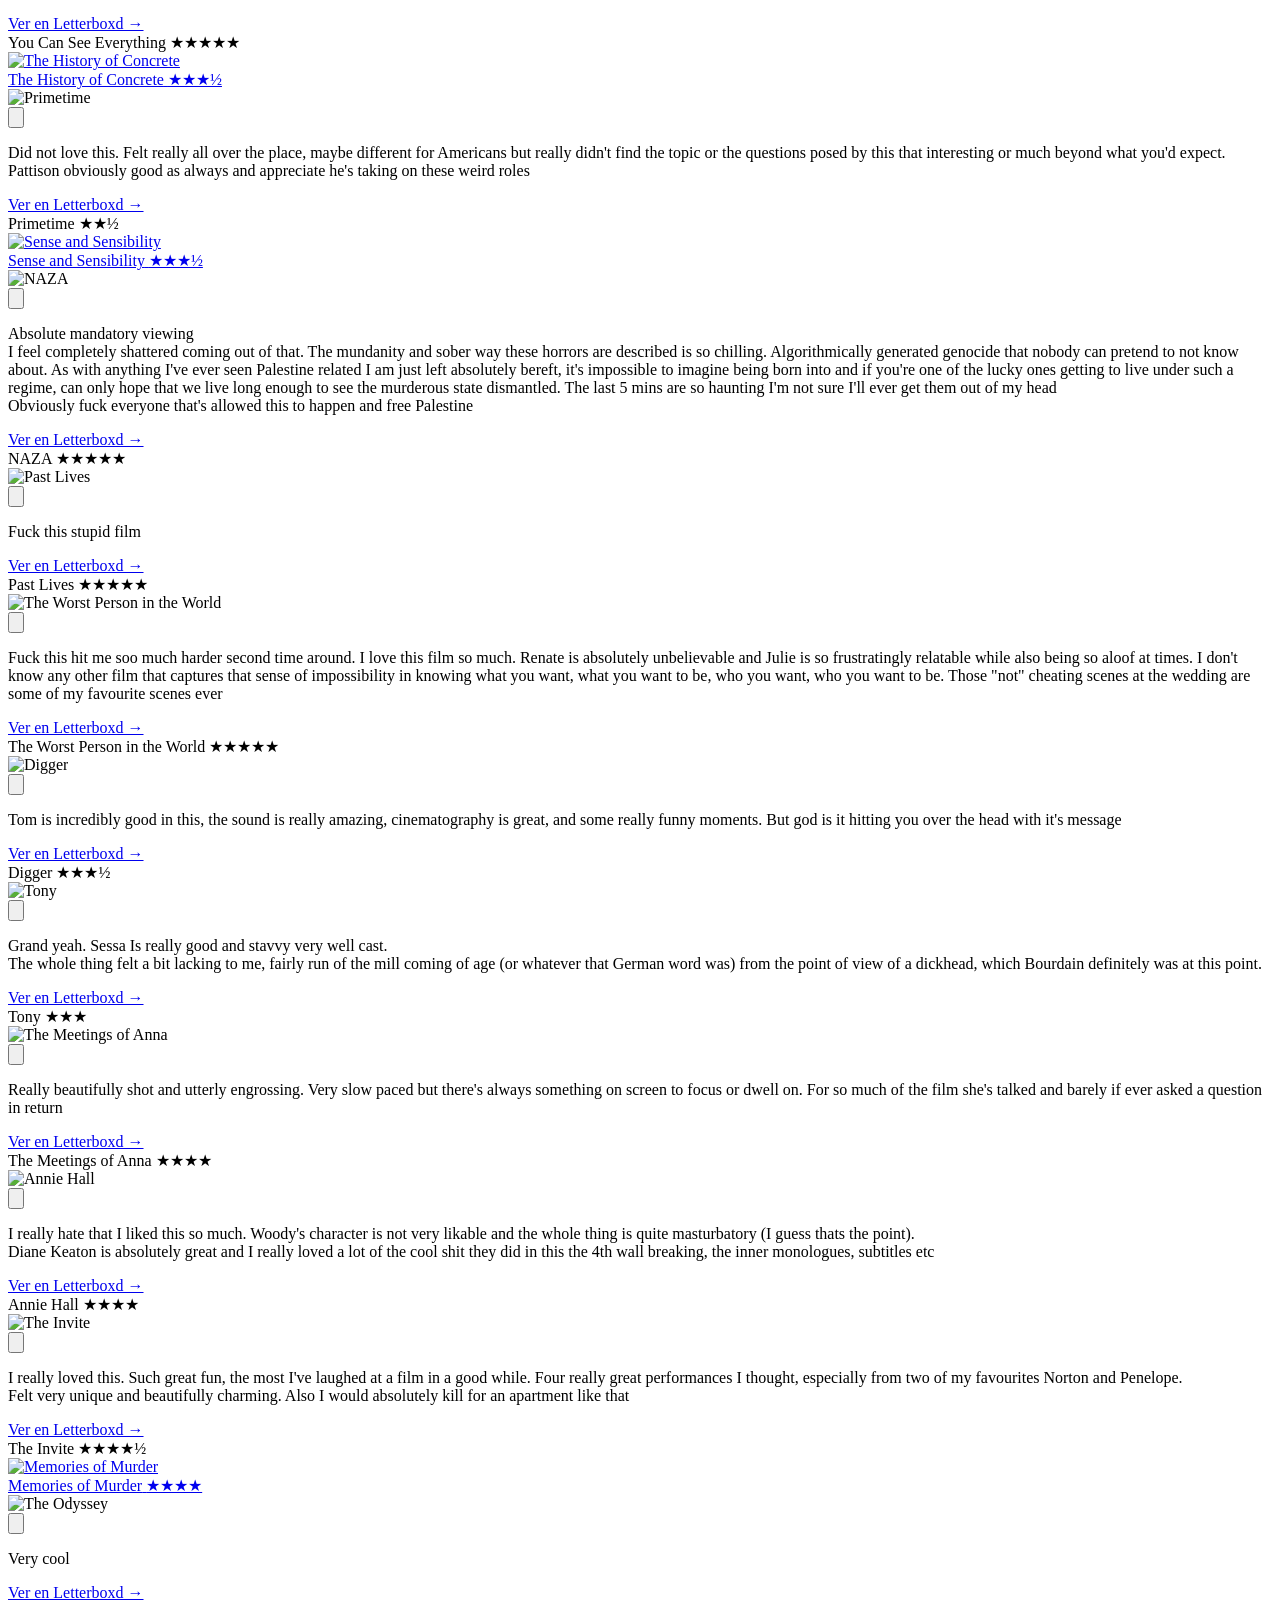
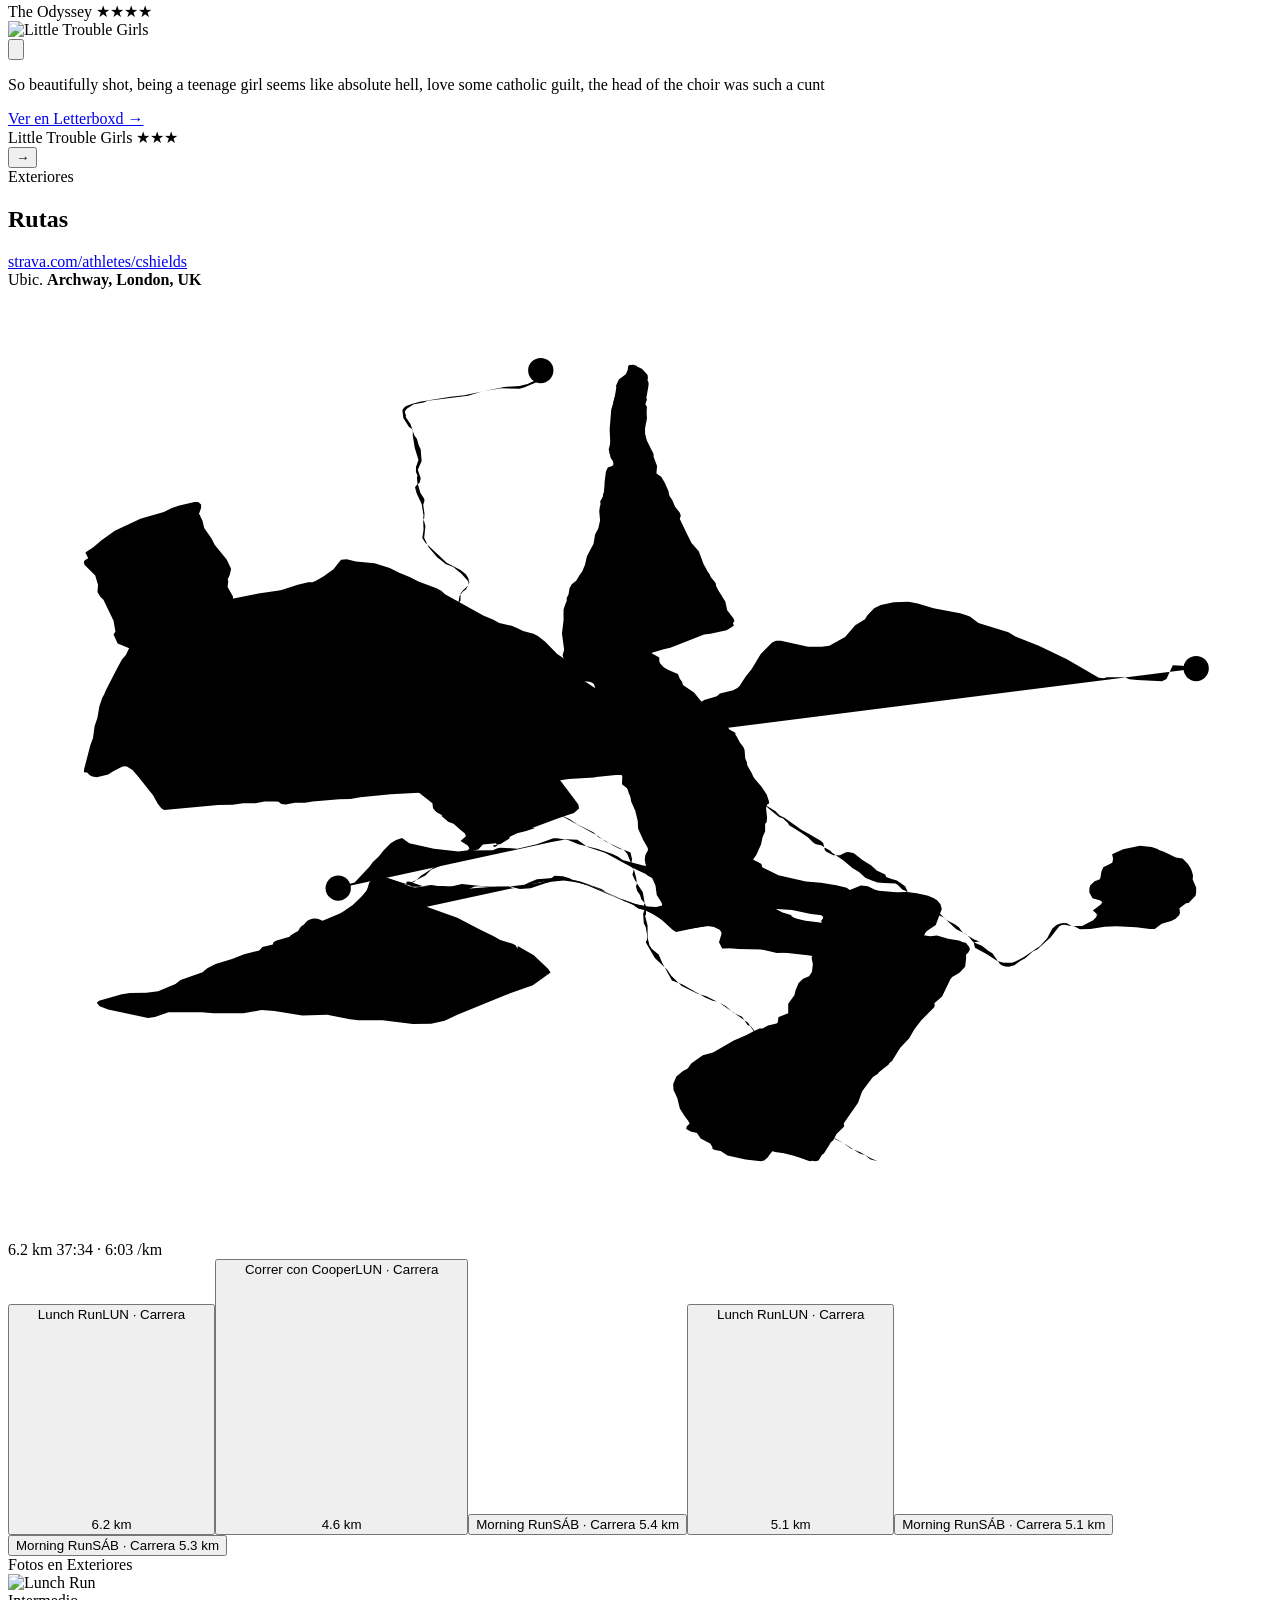
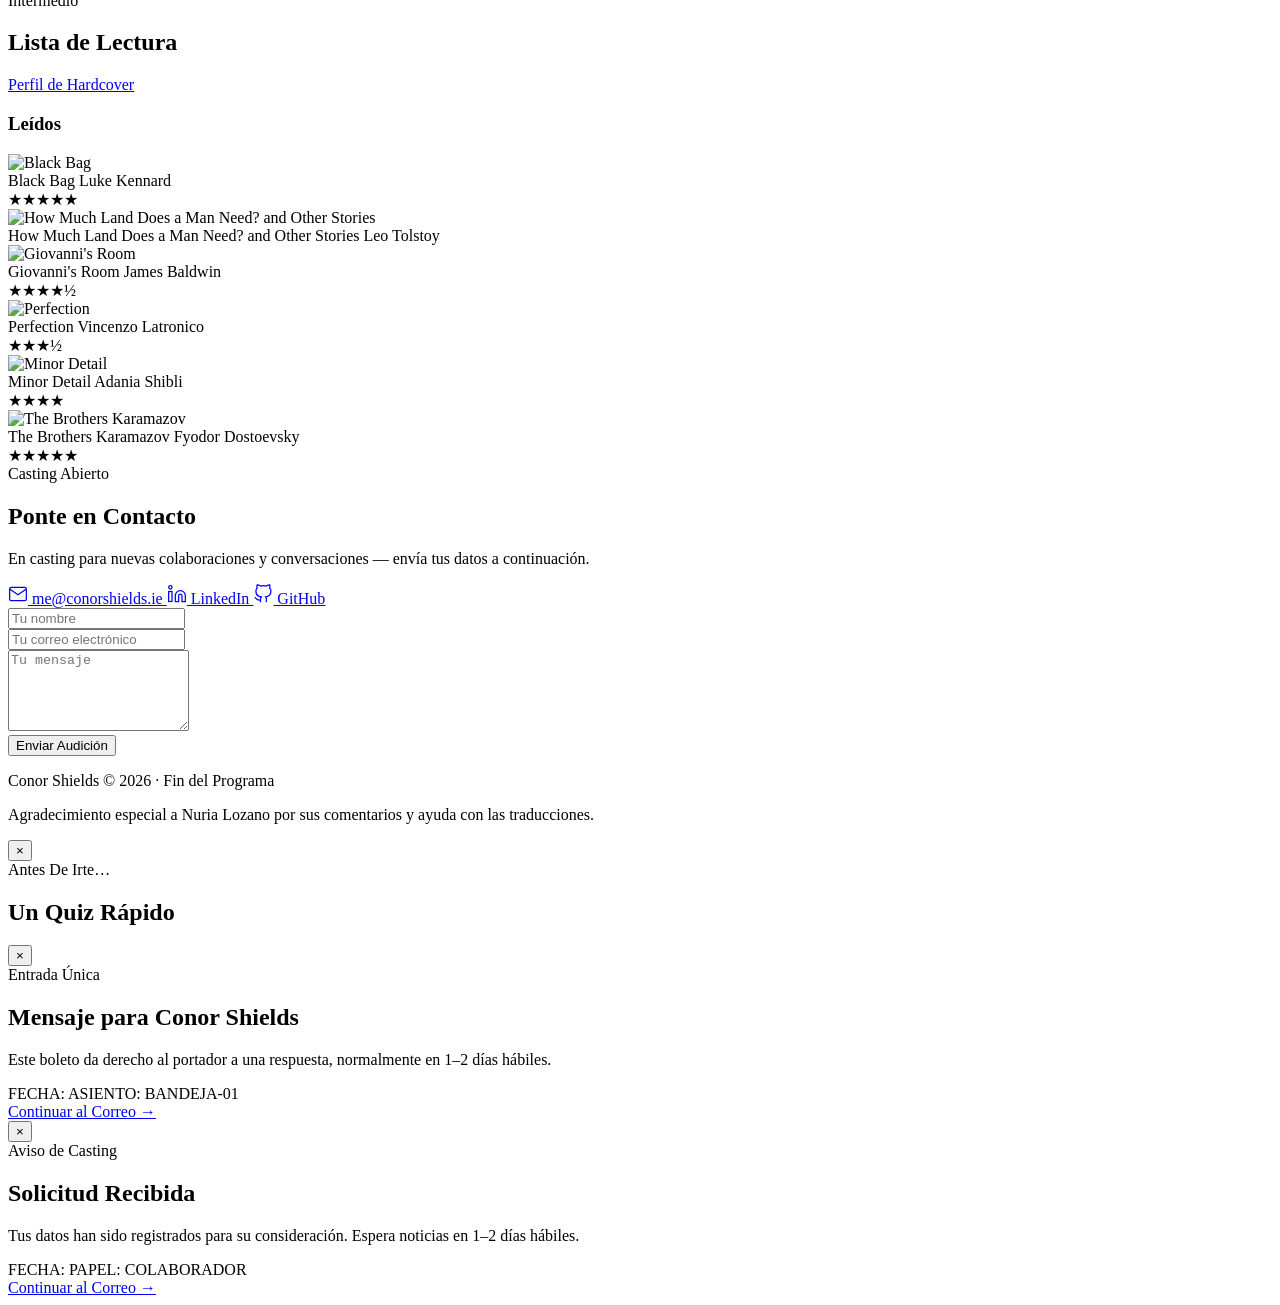
==== commit 9afa830a: "Update site with latest films and books" ====
--- a/docs/es/index.html
+++ b/docs/es/index.html
@@ -292,6 +292,22 @@
 <button class="carousel-btn carousel-prev" id="watched-prev" aria-label="Películas anteriores">&larr;</button>
 <div class="films-track" id="watched-track">
 <!-- SITE-WATCHED:START -->
+                    <div class="film-card film-card-flippable" id="film-you-can-see-everything" data-reel-date="2026-11-24" data-reel-kind="film" data-reel-title="You Can See Everything" data-reel-sub="2026" data-reel-detail="&#9733;&#9733;&#9733;&#9733;&#9733;">
+                        <div class="film-flip">
+                            <div class="film-flip-front">
+                                <div class="film-poster">
+                                    <img src="https://a.ltrbxd.com/resized/film-poster/1/6/2/9/4/4/3/1629443-you-can-see-everything-0-600-0-900-crop.jpg?v=84f6724d74" alt="You Can See Everything" loading="lazy">
+                                </div>
+                                <button type="button" class="film-review-toggle" aria-label="Toggle review"><svg class="review-icon" viewBox="0 0 24 24" fill="none" stroke-width="2"><path d="M7 7h4v6H7a2 2 0 0 1-2-2V9a2 2 0 0 1 2-2z"/><path d="M15 7h4v6h-4a2 2 0 0 1-2-2V9a2 2 0 0 1 2-2z"/></svg></button>
+                            </div>
+                            <div class="film-flip-back">
+                                <p class="film-review">Absolutely fucking insanely ridiculously good, my god</p>
+                                <a href="https://letterboxd.com/cshields_/film/you-can-see-everything/" class="film-review-link" target="_blank" rel="noopener">Ver en Letterboxd →</a>
+                            </div>
+                        </div>
+                        <span class="film-title">You Can See Everything</span>
+                        <span class="film-rating">&#9733;&#9733;&#9733;&#9733;&#9733;</span>
+                    </div>
                     <a href="https://letterboxd.com/cshields_/film/the-history-of-concrete/" class="film-card" id="film-the-history-of-concrete" data-reel-date="2026-11-15" data-reel-kind="film" data-reel-title="The History of Concrete" data-reel-sub="2026" data-reel-detail="&#9733;&#9733;&#9733;&#189;" target="_blank" rel="noopener">
                         <div class="film-poster">
                             <img src="https://a.ltrbxd.com/resized/film-poster/1/4/6/4/8/3/5/1464835-the-history-of-concrete-0-600-0-900-crop.jpg?v=a9805b24e4" alt="The History of Concrete" loading="lazy">
@@ -488,22 +504,6 @@
                         </div>
                         <span class="film-title">Little Trouble Girls</span>
                         <span class="film-rating">&#9733;&#9733;&#9733;</span>
-                    </div>
-                    <div class="film-card film-card-flippable" id="film-vicky-cristina-barcelona" data-reel-date="2026-07-26" data-reel-kind="film" data-reel-title="Vicky Cristina Barcelona" data-reel-sub="2008" data-reel-detail="&#9733;&#9733;">
-                        <div class="film-flip">
-                            <div class="film-flip-front">
-                                <div class="film-poster">
-                                    <img src="https://a.ltrbxd.com/resized/sm/upload/cm/ia/68/my/stMXMgte7EcaOUBQOZfA86GcjYZ-0-600-0-900-crop.jpg?v=ae7eae1b62" alt="Vicky Cristina Barcelona" loading="lazy">
-                                </div>
-                                <button type="button" class="film-review-toggle" aria-label="Toggle review"><svg class="review-icon" viewBox="0 0 24 24" fill="none" stroke-width="2"><path d="M7 7h4v6H7a2 2 0 0 1-2-2V9a2 2 0 0 1 2-2z"/><path d="M15 7h4v6h-4a2 2 0 0 1-2-2V9a2 2 0 0 1 2-2z"/></svg></button>
-                            </div>
-                            <div class="film-flip-back">
-                                <p class="film-review">Pretty terrible apart from Penelope. Not much happens, the Americans are very annoying, Woody is a bad guy</p>
-                                <a href="https://letterboxd.com/cshields_/film/vicky-cristina-barcelona/" class="film-review-link" target="_blank" rel="noopener">Ver en Letterboxd →</a>
-                            </div>
-                        </div>
-                        <span class="film-title">Vicky Cristina Barcelona</span>
-                        <span class="film-rating">&#9733;&#9733;</span>
                     </div>
                     <!-- SITE-WATCHED:END -->
 </div>
@@ -552,22 +552,18 @@
 <h2 class="section-title">Lista de Lectura</h2>
 <a class="section-link" href="https://hardcover.app/@cshields" rel="noopener" target="_blank">Perfil de Hardcover</a>
 </div>
-<!-- SITE-CURRENTLY-READING:START --><div class="books-block reveal">
-                <h3 class="books-subtitle">Actualmente Leyendo</h3>
-                <div class="books-list">
-                <div class="book-item">
+<!-- SITE-CURRENTLY-READING:START --><!-- SITE-CURRENTLY-READING:END -->
+<h3 class="books-subtitle">Leídos</h3>
+<div class="books-list reveal">
+<!-- SITE-BOOKS:START -->
+                <div class="book-item" id="book-black-bag" data-reel-date="2026-11-25" data-reel-kind="book" data-reel-title="Black Bag" data-reel-sub="Luke Kennard" data-reel-detail="&#9733;&#9733;&#9733;&#9733;&#9733;">
                     <img class="book-cover" src="https://assets.hardcover.app/external_data/4034767/f210fdaefd5961304ea6a76c8928e502ece68ea6.jpeg" alt="Black Bag" loading="lazy">
                     <div class="book-info">
                         <span class="book-title">Black Bag</span>
                         <span class="book-author">Luke Kennard</span>
                     </div>
-                    <span class="book-rating"></span>
-                </div>
-                </div>
-            </div><!-- SITE-CURRENTLY-READING:END -->
-<h3 class="books-subtitle">Leídos</h3>
-<div class="books-list reveal">
-<!-- SITE-BOOKS:START -->
+                    <span class="book-rating">&#9733;&#9733;&#9733;&#9733;&#9733;</span>
+                </div>
                 <div class="book-item" id="book-how-much-land-does-a-man-need-and-other-stories" data-reel-date="2026-10-28" data-reel-kind="book" data-reel-title="How Much Land Does a Man Need? and Other Stories" data-reel-sub="Leo Tolstoy" data-reel-detail="">
                     <img class="book-cover" src="https://assets.hardcover.app/edition/8167729/9df502e70d9f50ad6cc44433f9ec21ab7f0803a7.jpeg" alt="How Much Land Does a Man Need? and Other Stories" loading="lazy">
                     <div class="book-info">
@@ -607,14 +603,6 @@
                         <span class="book-author">Fyodor Dostoevsky</span>
                     </div>
                     <span class="book-rating">&#9733;&#9733;&#9733;&#9733;&#9733;</span>
-                </div>
-                <div class="book-item" id="book-i-want-you-to-be-happy-a-novel" data-reel-date="2026-08-19" data-reel-kind="book" data-reel-title="I Want You to Be Happy: A Novel" data-reel-sub="Jem  Calder" data-reel-detail="&#9733;&#9733;&#9733;&#9733;">
-                    <img class="book-cover" src="https://assets.hardcover.app/external_data/1985967/ab1a357da1e0d6cf369dfce6028d8dc2963887f1.jpeg" alt="I Want You to Be Happy: A Novel" loading="lazy">
-                    <div class="book-info">
-                        <span class="book-title">I Want You to Be Happy: A Novel</span>
-                        <span class="book-author">Jem  Calder</span>
-                    </div>
-                    <span class="book-rating">&#9733;&#9733;&#9733;&#9733;</span>
                 </div>
                 <!-- SITE-BOOKS:END -->
 </div>
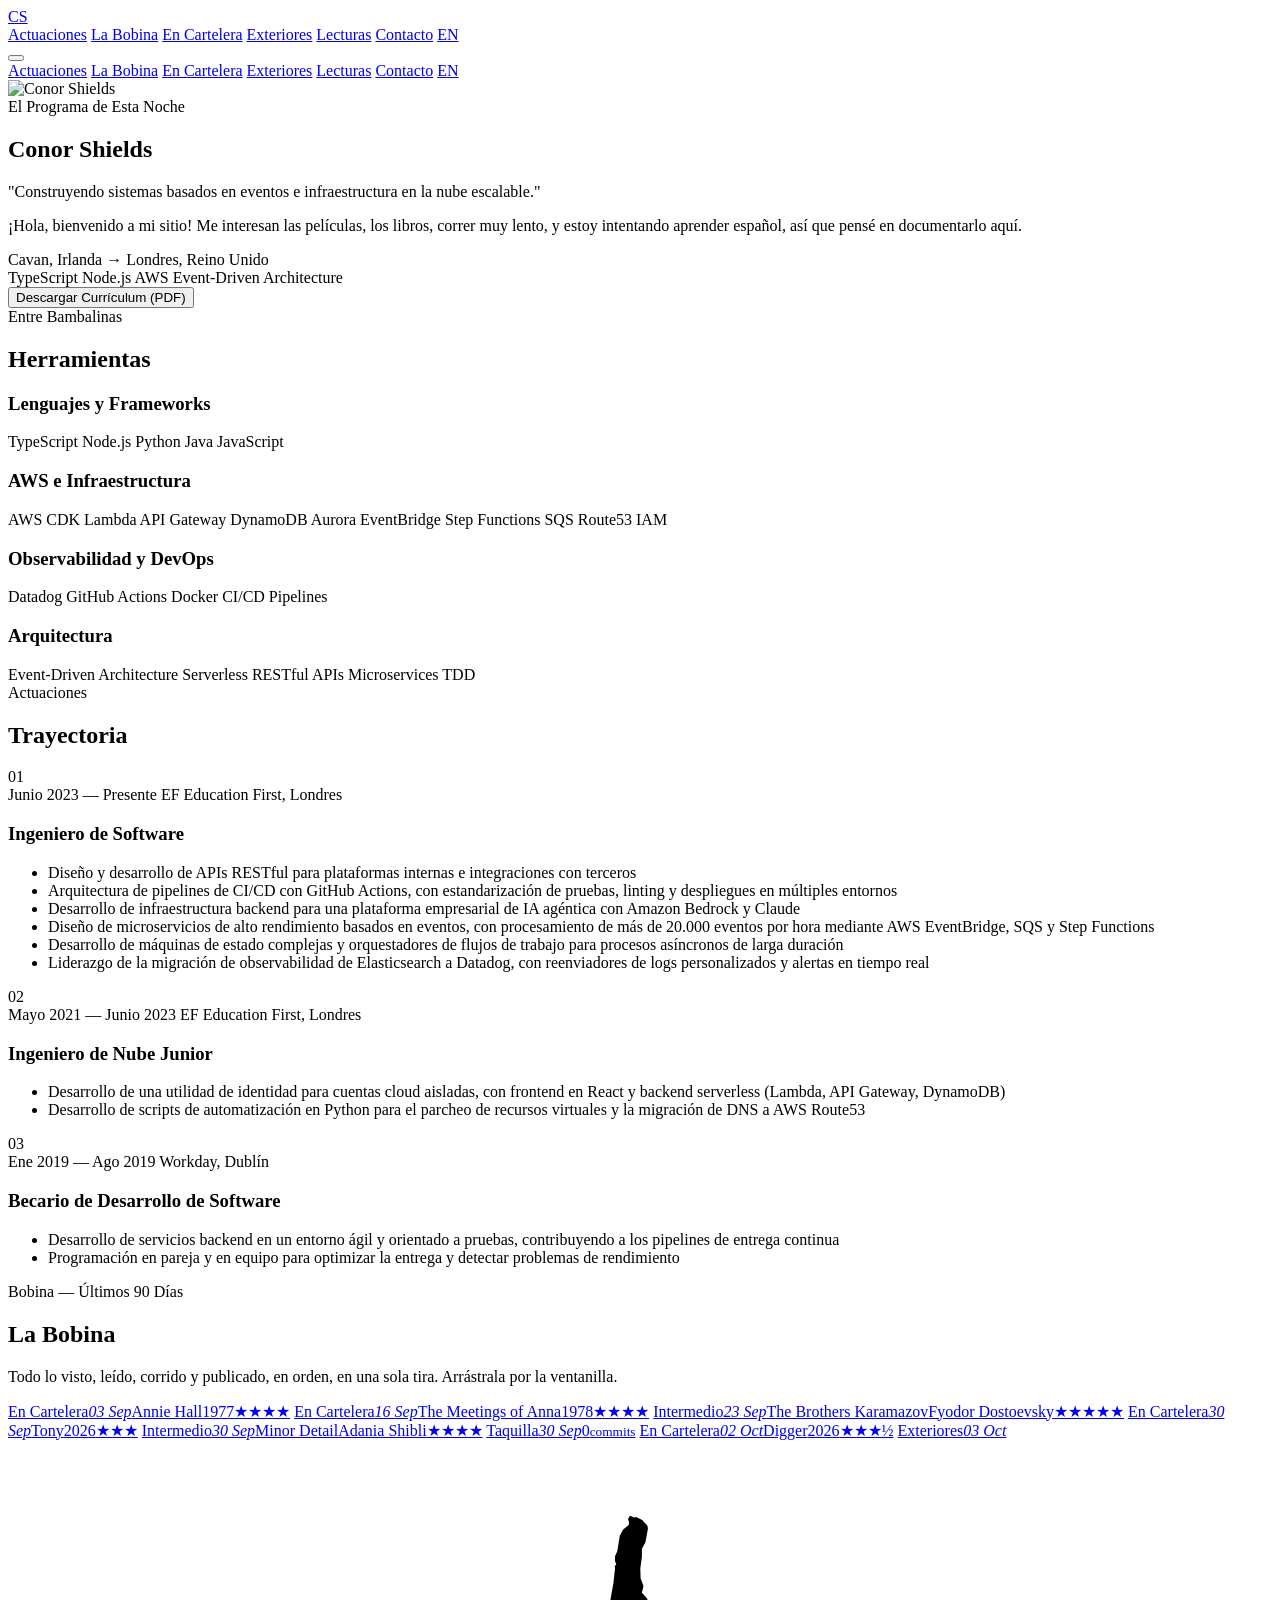
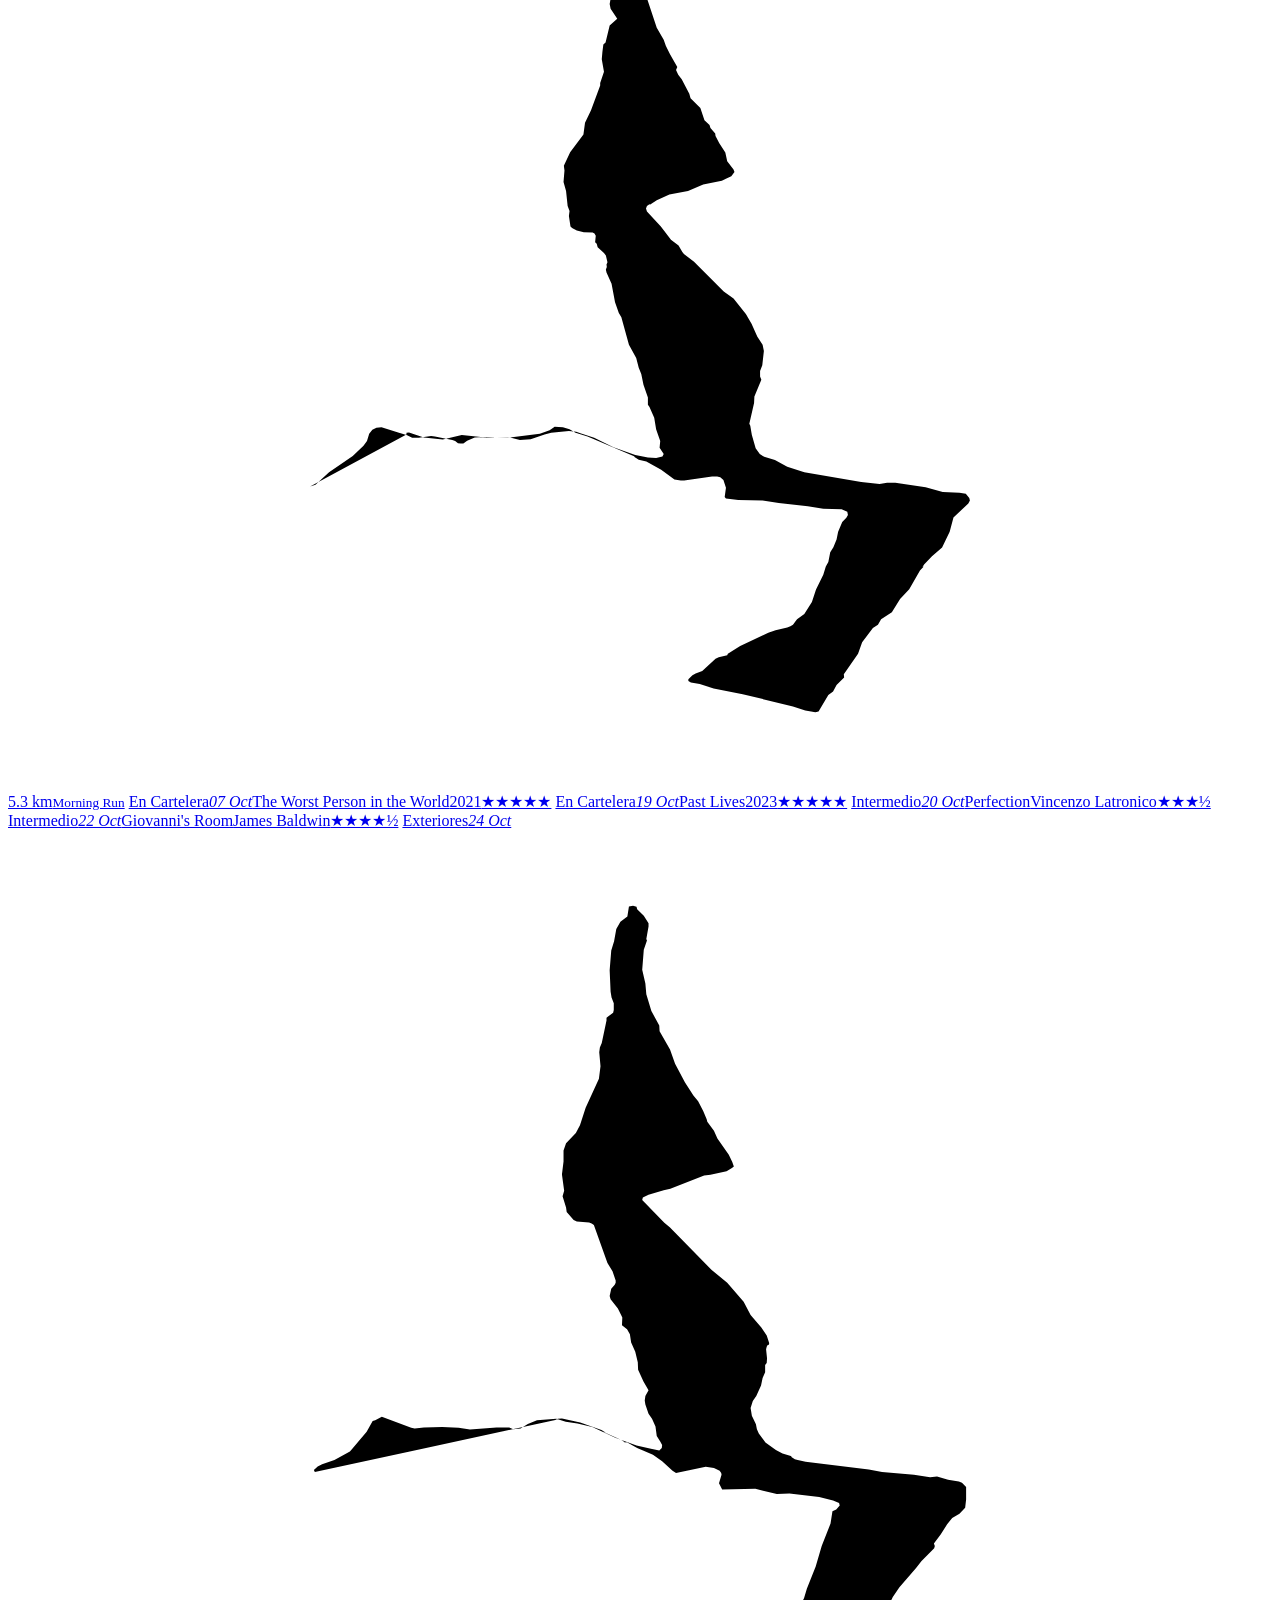
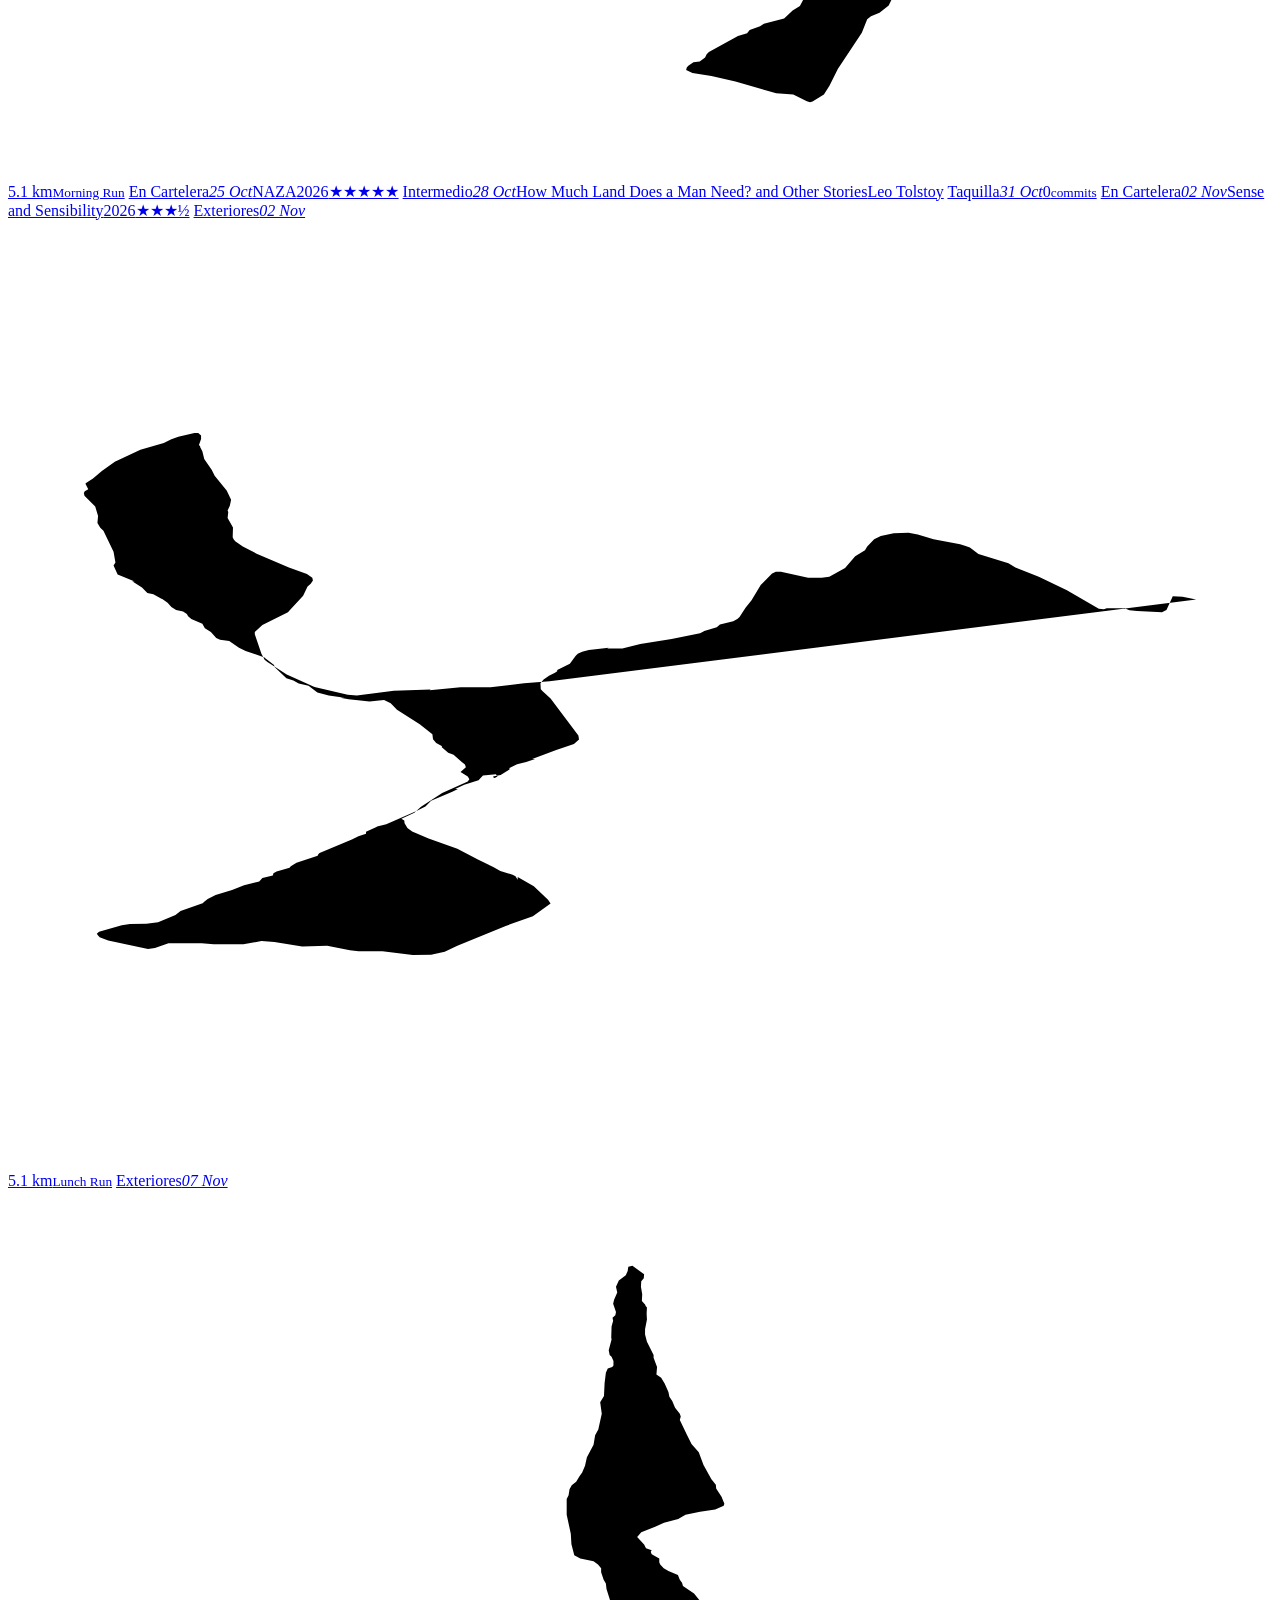
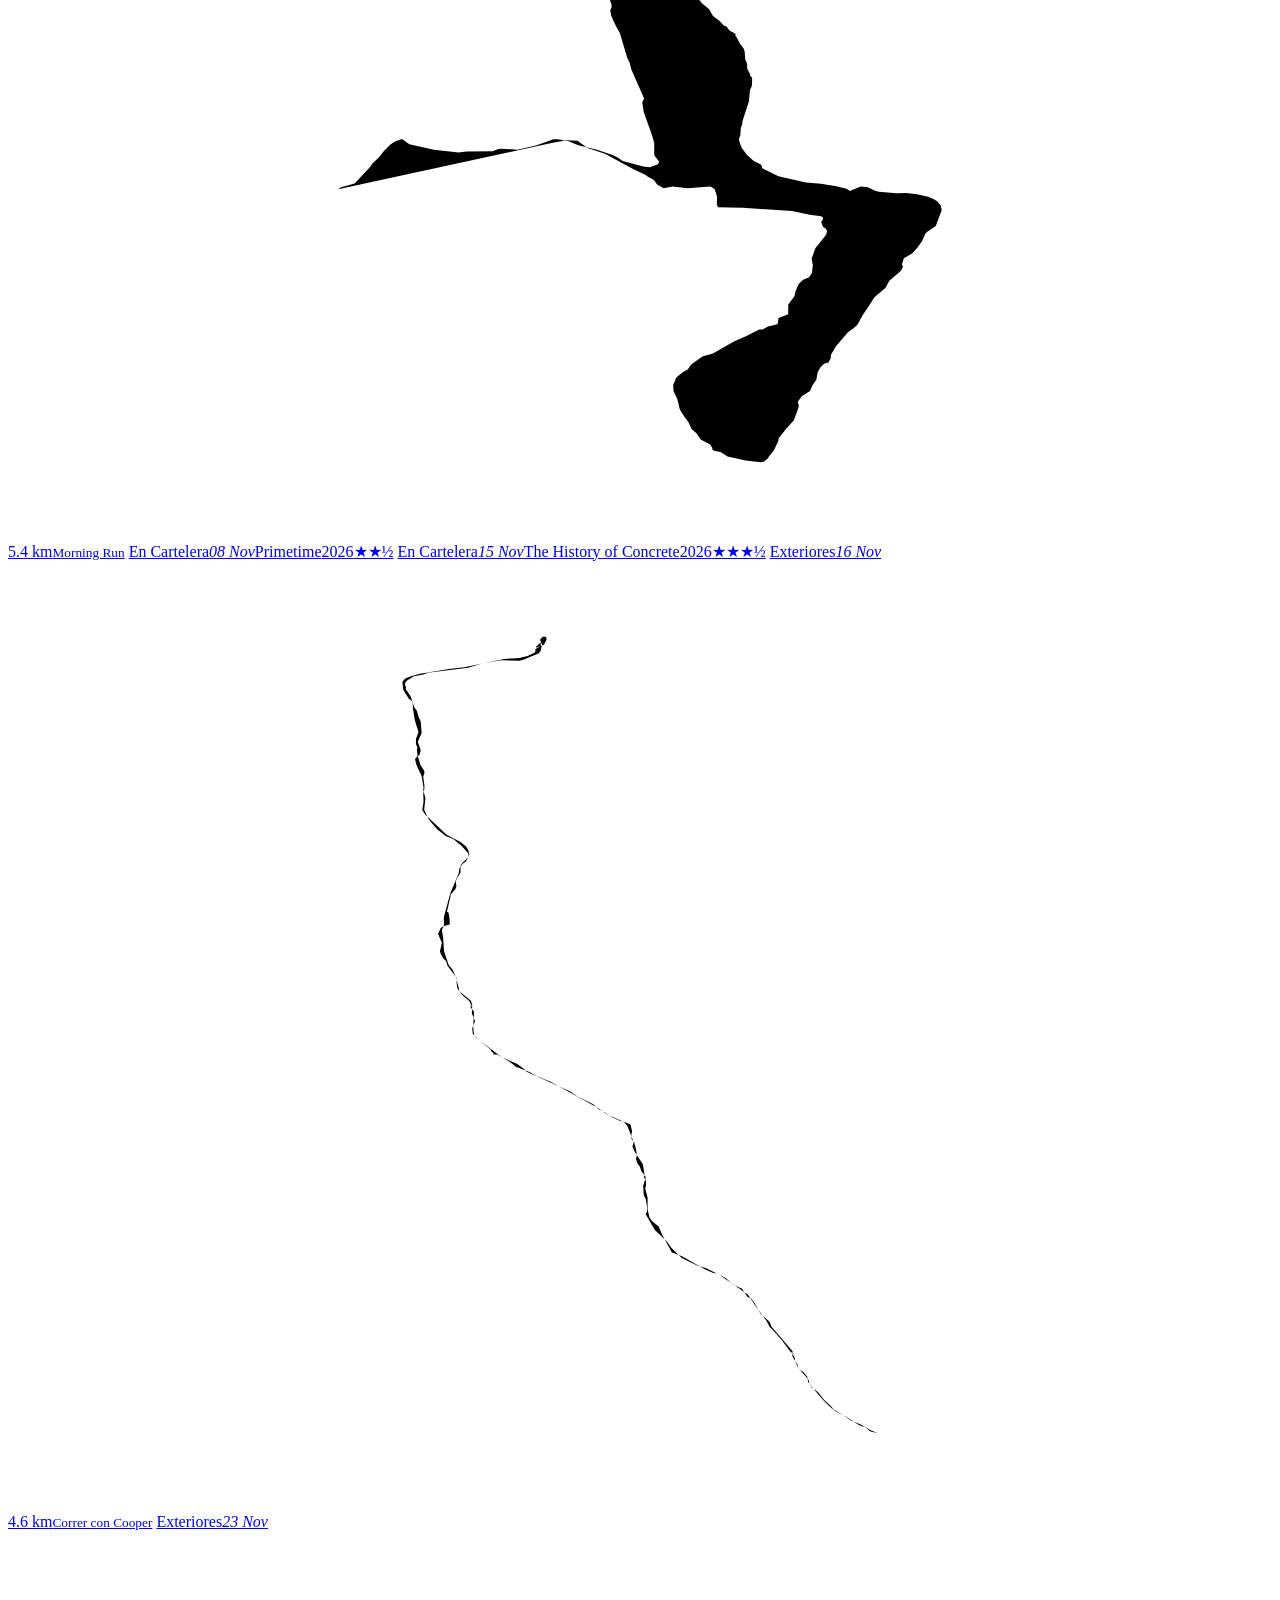
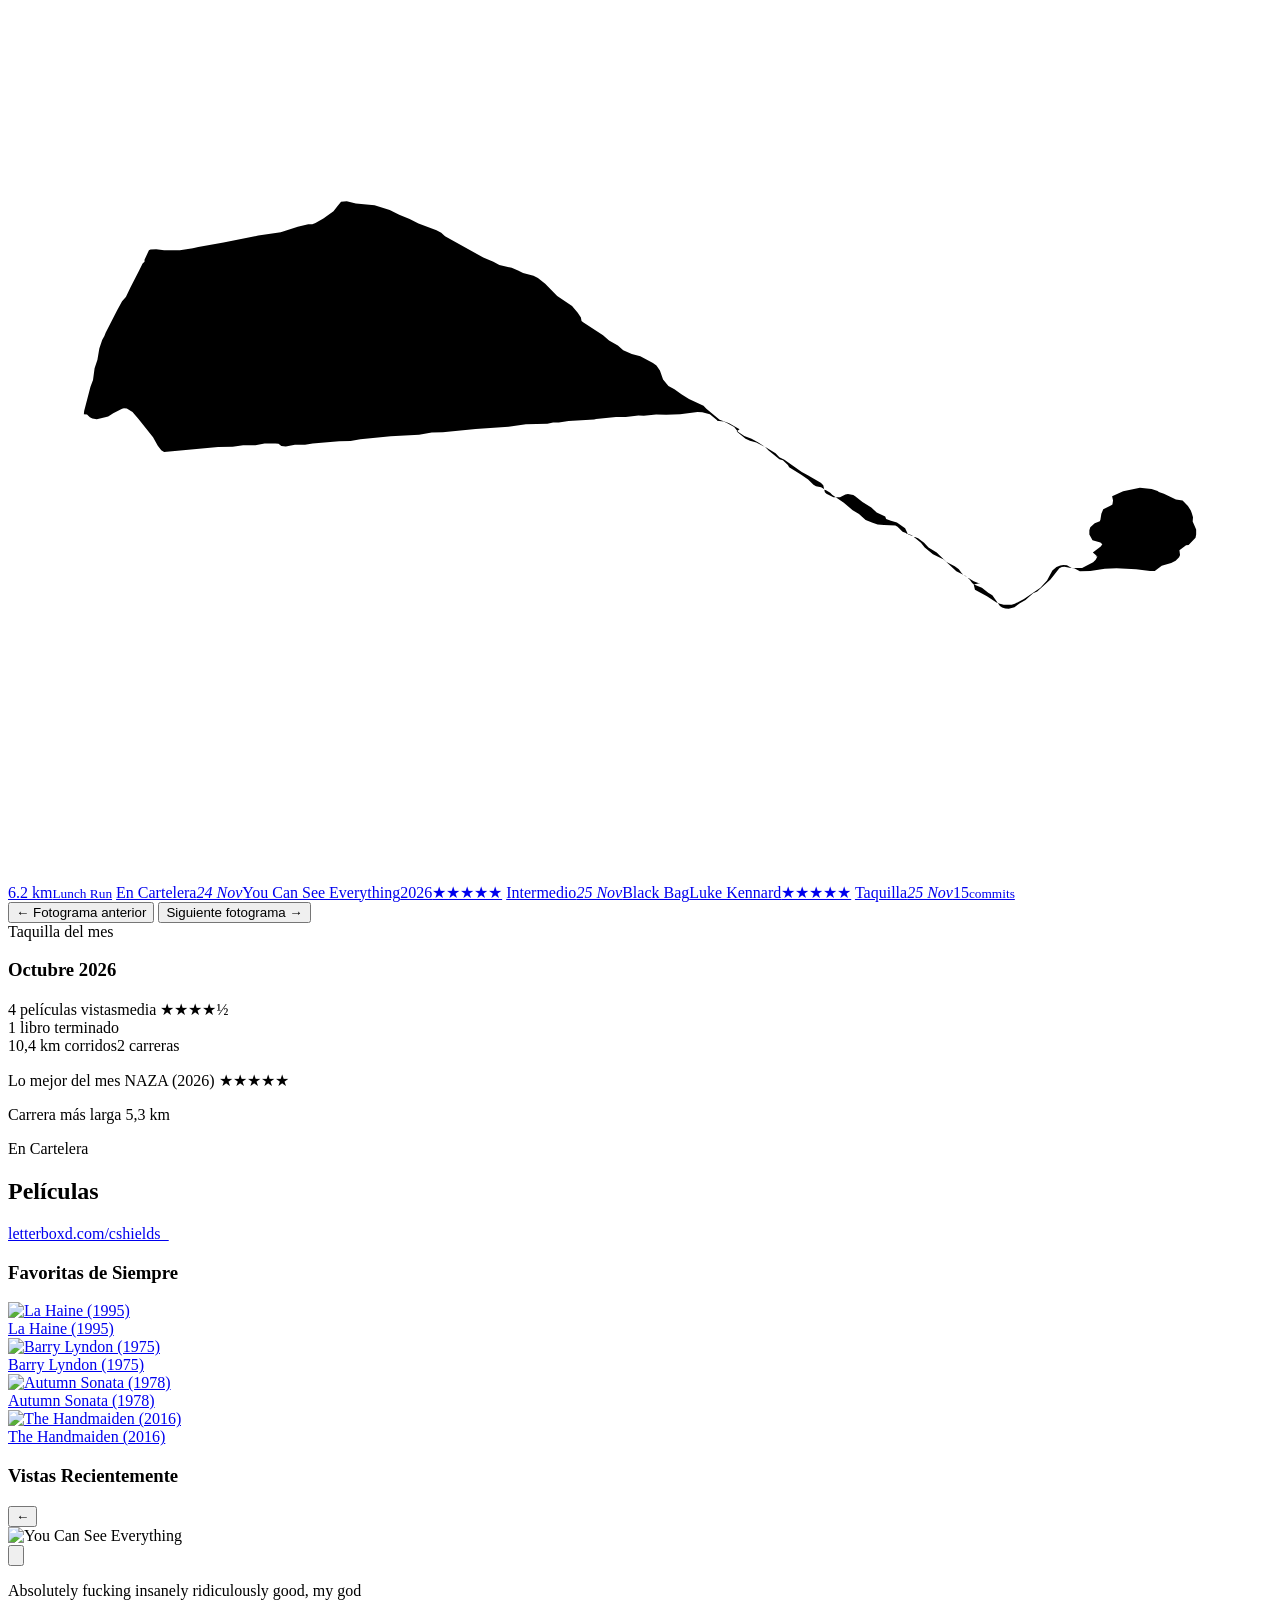
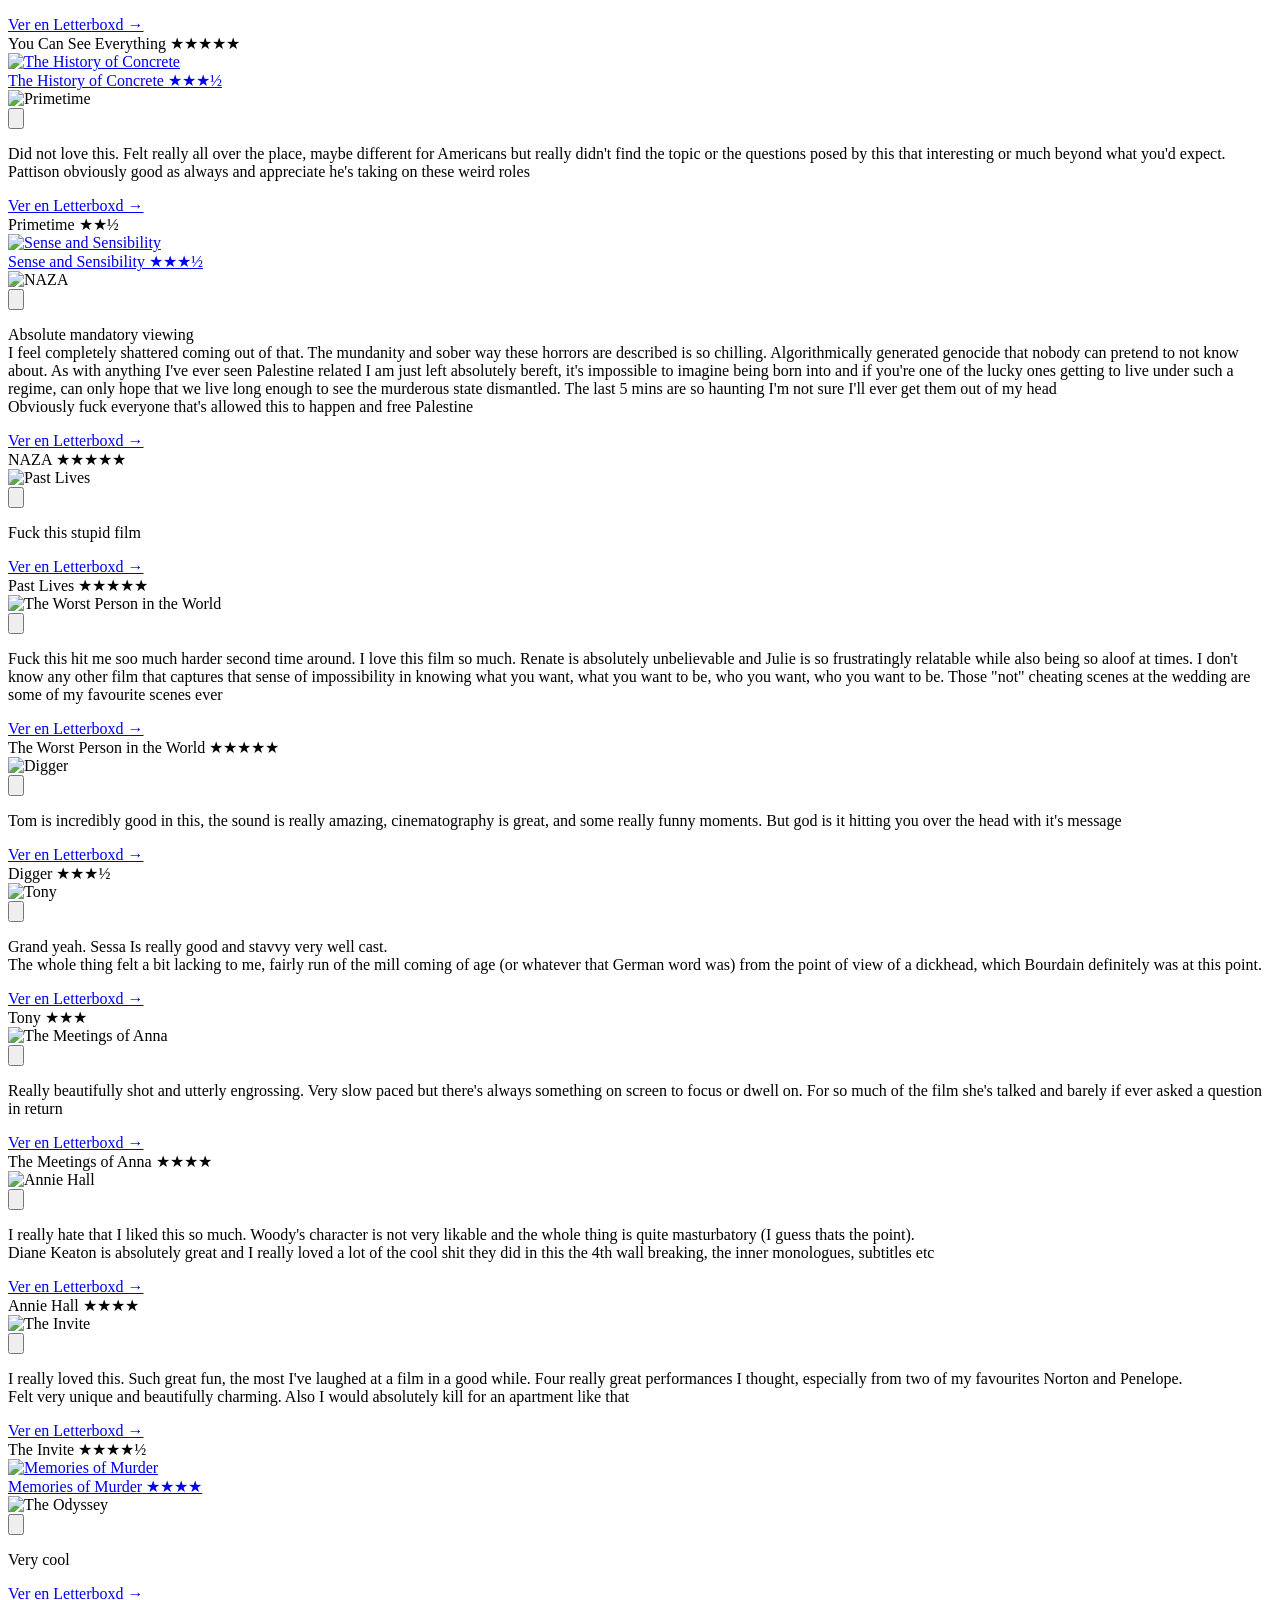
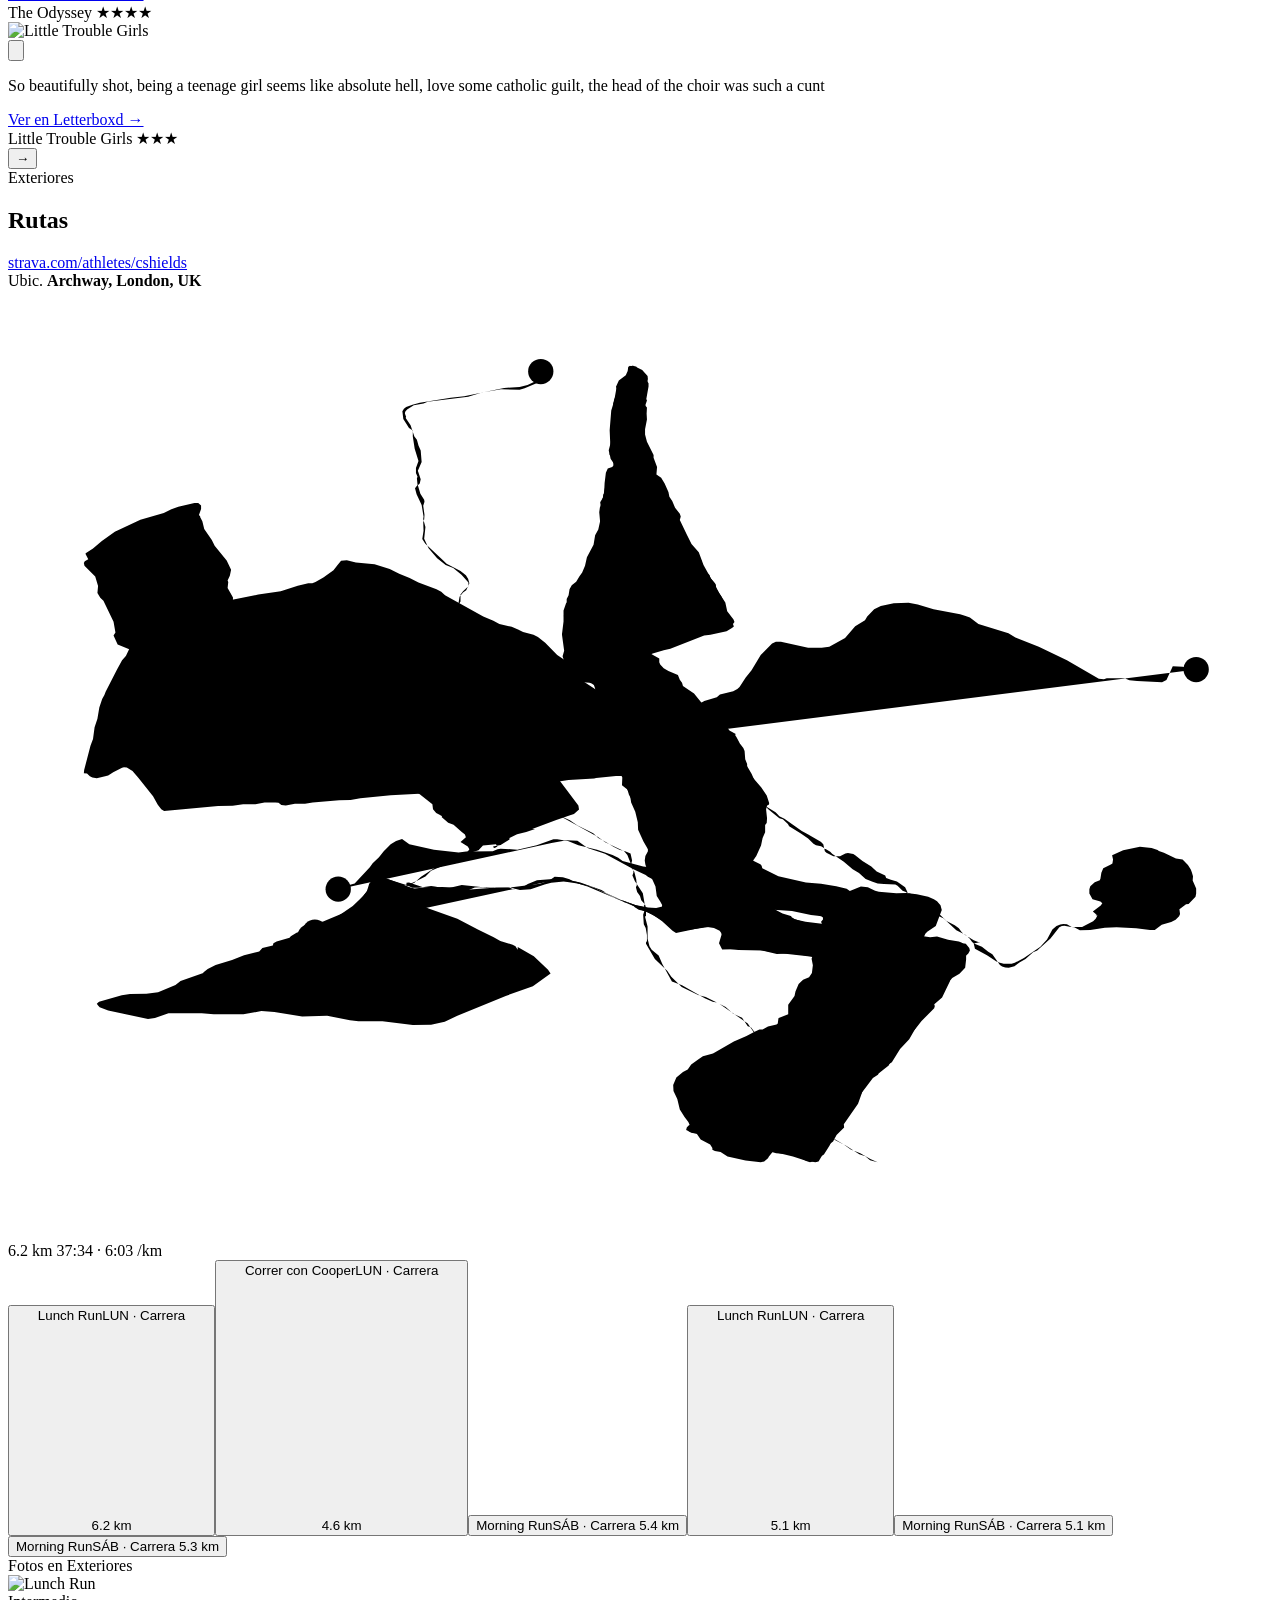
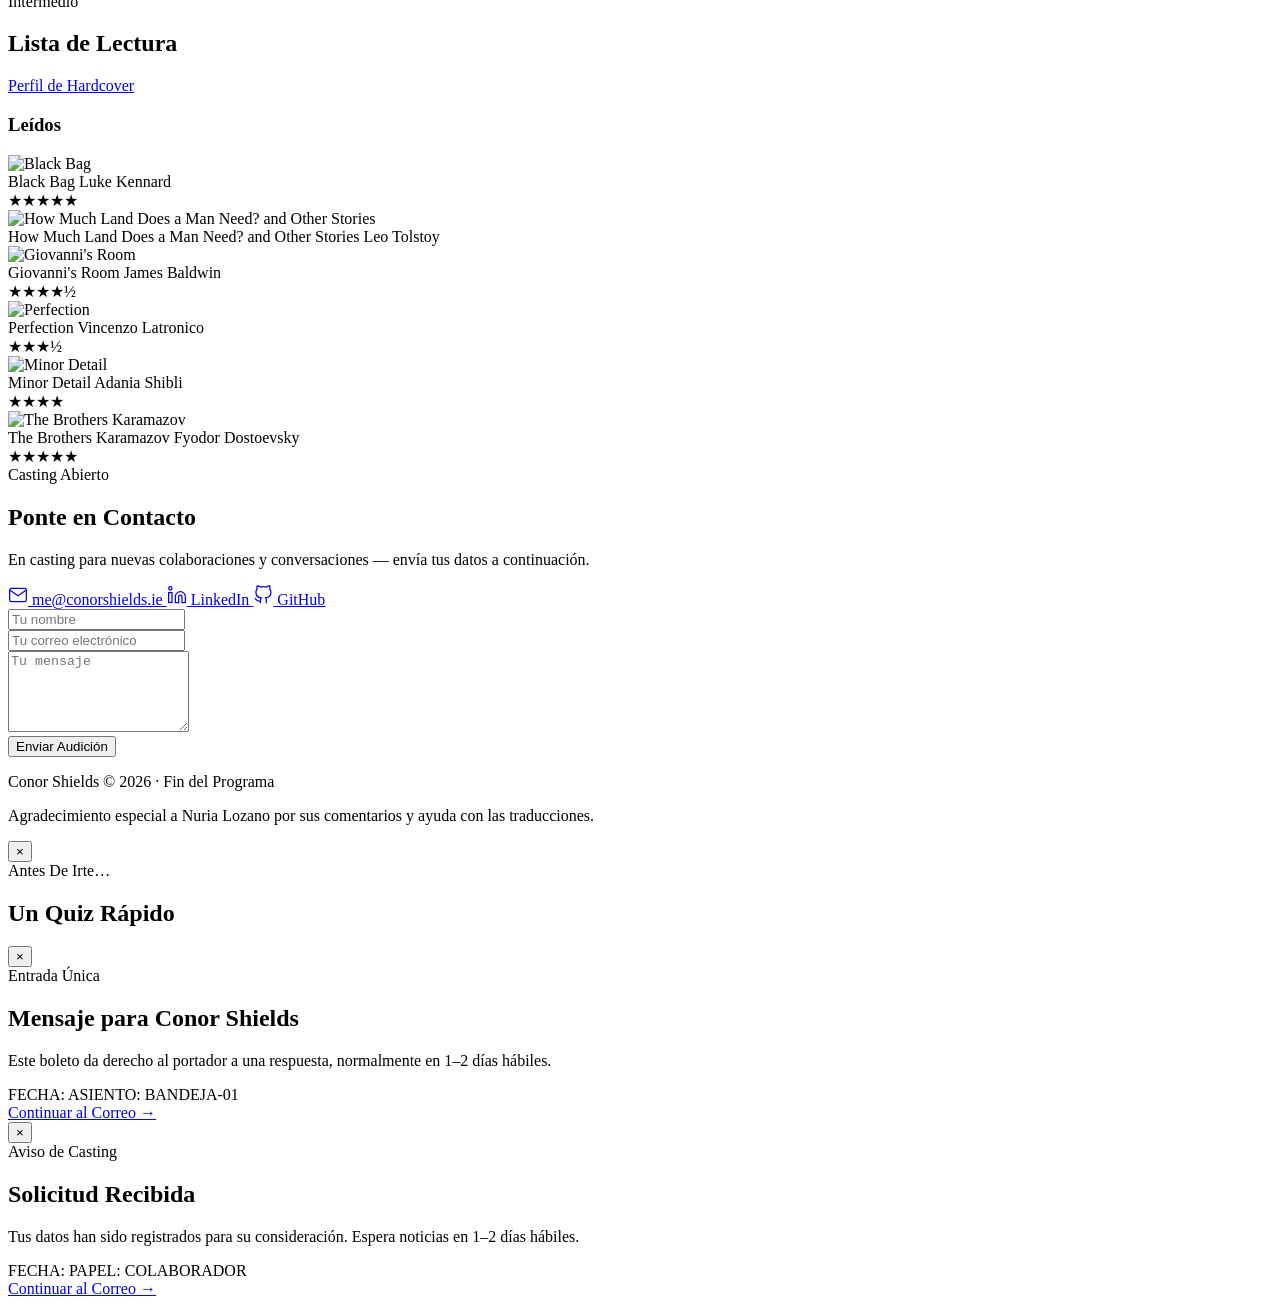
==== commit e4ee2ca1: "Update site with the reel" ====
--- a/docs/es/index.html
+++ b/docs/es/index.html
@@ -212,7 +212,9 @@
 <a class="reel-frame k-film has-art" href="#film-the-history-of-concrete" data-month="NOV" data-r-date="15 Nov" data-r-kind="En Cartelera" data-r-title="The History of Concrete" data-r-sub="2026" data-r-detail="&#9733;&#9733;&#9733;&#189;"><span class="reel-art" aria-hidden="true"><img src="https://a.ltrbxd.com/resized/film-poster/1/4/6/4/8/3/5/1464835-the-history-of-concrete-0-600-0-900-crop.jpg?v=a9805b24e4" alt="" loading="lazy"></span><span class="reel-kind"><i></i>En Cartelera<em>15 Nov</em></span><span class="reel-body"><span class="reel-title">The History of Concrete</span><span class="reel-sub">2026</span><span class="reel-stars">&#9733;&#9733;&#9733;&#189;</span></span></a>
 <a class="reel-frame k-route has-art" href="#route-21008677399" data-month="NOV" data-r-date="16 Nov" data-r-kind="Exteriores" data-r-title="Correr con Cooper" data-r-sub="Ballyhaise ED, Ireland" data-r-detail="4.6 km"><span class="reel-art" aria-hidden="true"><img src="https://dgtzuqphqg23d.cloudfront.net/2nwXM6Ibdde4lI-sAdOfaf2C39z2Koarl0YFb0vvzgM-432x768.jpg" alt="" loading="lazy"></span><span class="reel-kind"><i></i>Exteriores<em>16 Nov</em></span><svg class="reel-route" viewBox="0 0 400 300" preserveAspectRatio="xMidYMid meet" aria-hidden="true"><path d="M168.6,25.8 L167.1,27.1 L167.1,27.7 L167.2,27.4 L169.6,26.5 L170.4,25.0 L170.4,24.3 L170.1,24.0 L169.2,24.0 L168.6,24.6 L168.4,25.0 L169.0,26.4 L168.6,28.3 L168.0,29.2 L163.5,31.1 L161.9,31.6 L156.0,31.4 L150.0,32.4 L145.6,33.8 L132.8,35.4 L131.5,35.9 L128.4,36.5 L126.3,37.8 L125.7,38.5 L125.6,39.1 L126.0,40.2 L125.9,40.2 L125.9,40.6 L127.4,42.8 L128.6,46.4 L129.4,47.4 L129.9,49.2 L130.6,50.8 L130.9,54.4 L129.7,57.2 L130.6,59.9 L130.3,61.2 L129.7,61.8 L130.5,64.5 L131.7,66.4 L131.8,67.0 L131.4,68.3 L131.8,71.1 L131.7,72.6 L131.4,73.5 L131.5,76.2 L131.1,78.8 L132.0,80.2 L138.8,86.6 L143.2,88.9 L144.9,90.3 L145.6,91.4 L146.0,92.8 L145.6,93.8 L144.0,95.3 L143.1,96.5 L143.2,96.3 L143.2,98.6 L141.9,100.8 L141.7,101.5 L141.9,103.0 L141.6,103.8 L140.1,105.5 L140.0,106.3 L138.9,111.0 L139.4,111.2 L139.7,112.9 L139.8,115.0 L137.7,115.6 L136.9,116.2 L136.1,118.0 L137.3,120.8 L136.7,123.5 L136.9,124.2 L137.7,125.7 L138.6,126.6 L139.1,128.1 L139.8,129.0 L141.9,131.8 L142.0,133.8 L142.2,135.2 L143.1,136.4 L146.5,139.2 L146.9,140.5 L146.8,143.2 L147.8,145.6 L146.9,147.9 L147.1,149.7 L149.3,151.8 L156.4,157.1 L161.2,159.2 L163.4,160.8 L164.1,161.6 L177.8,167.8 L180.1,169.4 L185.2,171.9 L186.8,173.4 L189.3,174.8 L191.6,176.2 L193.5,177.1 L195.3,177.6 L197.0,178.3 L197.5,180.5 L197.3,181.3 L197.3,182.8 L198.2,184.1 L198.8,186.5 L199.0,188.4 L198.7,189.0 L199.1,190.5 L200.0,191.8 L200.4,193.1 L201.6,194.5 L201.8,195.2 L201.0,197.7 L201.2,200.7 L201.8,201.9 L202.2,204.1 L202.2,206.0 L201.9,206.5 L201.9,206.9 L204.7,211.7 L208.6,215.4 L209.9,217.3 L213.2,220.6 L218.4,223.1 L220.8,223.7 L225.1,225.9 L234.1,232.1 L236.8,236.1 L240.0,240.4 L241.1,242.5 L241.8,243.1 L244.9,246.6 L247.6,250.2 L249.1,251.1 L248.3,250.8 L248.2,251.5 L250.1,255.4 L252.6,258.2 L253.5,259.5 L253.5,260.4 L254.4,261.6 L256.3,263.0 L258.3,265.5 L260.3,267.3 L261.7,269.0 L265.1,270.7 L269.4,273.5 L271.3,274.1 L272.8,275.4 L275.2,276.0 L272.9,275.0 L269.7,273.2 L266.7,272.0 L264.5,270.4 L260.6,268.1 L258.3,265.9 L253.7,260.6 L253.2,259.7 L252.9,258.1 L251.6,256.6 L250.7,256.0 L249.8,255.1 L250.0,254.5 L248.9,253.0 L249.1,252.4 L248.2,250.7 L248.3,250.1 L241.7,242.4 L241.4,241.9 L241.5,241.8 L240.9,240.7 L238.1,238.1 L236.3,234.9 L235.1,233.3 L234.1,233.0 L232.3,230.3 L229.5,229.0 L227.1,226.9 L224.3,225.5 L223.0,225.2 L220.5,224.1 L213.3,220.0 L210.1,218.8 L207.1,213.4 L205.9,210.6 L203.7,208.8 L203.0,207.7 L202.4,205.3 L202.4,201.4 L201.6,198.3 L201.9,198.0 L201.9,196.2 L201.2,194.9 L201.5,194.5 L200.9,190.9 L198.4,187.1 L197.6,185.3 L197.9,184.4 L197.9,183.6 L196.0,178.8 L195.0,177.6 L189.0,174.8 L186.7,173.1 L171.7,164.8 L167.2,163.0 L165.0,161.7 L160.1,159.8 L160.6,159.9 L158.5,158.3 L154.8,156.2 L153.6,156.2 L153.6,155.6 L153.0,155.3 L152.7,154.6 L148.0,150.7 L147.5,150.0 L147.2,147.3 L147.5,142.7 L146.2,141.0 L146.8,141.0 L145.9,139.2 L144.3,137.8 L143.4,137.0 L142.9,136.1 L141.7,131.6 L140.6,129.2 L139.5,127.9 L138.0,123.6 L137.7,119.2 L137.3,116.8 L138.0,115.3 L137.9,112.8 L140.0,105.1 L142.6,98.9 L142.9,97.1 L144.0,95.7 L145.0,95.0 L145.7,93.5 L145.7,92.6 L143.5,90.1 L140.9,88.0 L138.5,87.0 L135.8,84.9 L133.1,81.7 L131.7,78.7 L132.1,75.0 L131.4,72.5 L131.5,71.7 L130.9,68.0 L129.3,64.6 L128.8,62.7 L129.6,61.7 L129.4,59.6 L129.6,59.1 L129.1,57.9 L129.1,56.3 L129.9,54.1 L128.7,50.2 L128.1,46.4 L128.1,44.5 L126.9,43.7 L125.1,40.8 L124.8,38.4 L125.3,37.6 L126.0,37.0 L128.0,36.3 L130.3,35.7 L140.1,34.1 L144.4,33.6 L157.0,31.0 L161.9,30.7 L164.4,30.1 L166.6,29.0 L166.9,28.6 L166.9,27.9 L168.6,26.8" /></svg><span class="reel-body"><span class="reel-num">4.6 km<small>Correr con Cooper</small></span></span></a>
 <a class="reel-frame k-route has-art" href="#route-21094704839" data-month="NOV" data-r-date="23 Nov" data-r-kind="Exteriores" data-r-title="Lunch Run" data-r-sub="Archway, London, UK" data-r-detail="6.2 km"><span class="reel-art" aria-hidden="true"><img src="https://dgtzuqphqg23d.cloudfront.net/diI6ULz8zQweLc74vaJMk84kd_vdBPek7gMmghrG-gQ-432x768.jpg" alt="" loading="lazy"></span><span class="reel-kind"><i></i>Exteriores<em>23 Nov</em></span><svg class="reel-route" viewBox="0 0 400 300" preserveAspectRatio="xMidYMid meet" aria-hidden="true"><path d="M41.5,107.4 L42.6,105.2 L43.2,104.7 L43.2,104.0 L44.6,101.0 L45.1,100.8 L46.9,100.7 L49.4,101.0 L54.4,101.0 L58.5,100.4 L60.2,100.0 L68.2,98.6 L79.2,96.4 L86.3,95.3 L91.7,93.6 L95.0,92.8 L96.3,92.8 L97.3,92.4 L99.8,91.0 L103.0,88.7 L104.3,87.0 L105.4,85.7 L107.2,85.5 L110.1,86.2 L116.0,86.8 L120.8,88.3 L123.8,89.8 L127.1,91.1 L129.9,92.6 L135.6,94.7 L137.1,95.5 L138.3,96.6 L150.4,103.3 L153.6,104.7 L155.5,105.7 L159.4,106.6 L161.4,107.4 L163.0,108.2 L166.3,109.1 L167.7,109.8 L170.0,111.6 L173.8,115.5 L178.5,118.7 L180.3,120.8 L181.3,122.3 L181.5,123.4 L182.0,123.8 L188.3,127.9 L190.2,129.6 L193.0,131.2 L194.7,132.7 L197.4,133.9 L200.1,134.6 L204.1,136.7 L205.2,137.5 L206.3,139.1 L207.3,141.9 L209.0,144.0 L210.9,145.0 L213.1,146.6 L215.5,148.1 L220.1,150.2 L221.0,151.2 L225.2,154.7 L228.2,155.8 L231.5,157.7 L230.6,158.4 L233.4,160.7 L234.8,161.3 L236.8,161.9 L239.8,163.4 L242.9,165.3 L244.1,166.5 L245.7,167.3 L251.2,171.2 L253.1,172.2 L257.2,174.6 L258.0,175.4 L258.5,177.6 L259.0,178.1 L261.2,179.2 L263.3,179.2 L265.0,178.3 L265.8,178.2 L267.5,178.5 L268.1,178.9 L270.4,180.7 L273.2,182.4 L274.9,184.0 L277.6,185.3 L277.9,186.1 L279.4,186.6 L281.3,187.2 L282.1,187.7 L283.9,189.0 L284.8,190.9 L288.0,192.2 L289.9,193.6 L291.3,195.1 L293.9,196.7 L294.7,197.5 L297.0,199.7 L299.6,201.0 L300.9,202.0 L301.7,203.1 L302.3,203.7 L305.6,205.8 L307.6,206.6 L307.4,206.4 L305.6,206.8 L306.0,208.5 L309.8,210.5 L312.8,212.5 L313.9,212.9 L315.1,213.2 L317.6,213.2 L318.6,212.9 L321.5,211.4 L326.7,207.8 L328.8,205.5 L330.5,202.4 L331.8,201.3 L333.0,200.8 L334.0,200.6 L335.1,200.7 L336.6,201.6 L337.4,201.7 L339.2,202.6 L342.5,202.5 L347.1,201.8 L350.8,201.7 L357.0,202.0 L361.4,202.5 L362.9,202.5 L365.1,200.9 L368.1,200.0 L369.5,199.3 L370.6,198.2 L370.9,197.5 L370.7,196.0 L372.8,194.4 L373.6,194.3 L375.8,192.0 L376.0,191.0 L376.0,189.4 L374.9,186.9 L375.0,185.5 L374.6,184.2 L374.3,183.4 L373.4,182.0 L371.7,180.2 L369.6,179.9 L365.8,178.1 L364.2,177.5 L363.8,177.2 L361.9,176.6 L358.2,176.2 L352.9,177.3 L349.4,178.9 L349.7,180.2 L349.5,181.5 L349.0,181.8 L346.6,183.0 L346.0,184.4 L345.7,186.3 L345.5,186.8 L343.9,187.4 L342.5,188.7 L342.2,189.6 L342.2,191.0 L343.2,192.8 L345.7,193.5 L346.3,194.1 L345.8,194.8 L343.3,196.7 L344.6,197.8 L344.2,198.2 L344.4,197.8 L344.2,197.6 L344.6,197.6 L344.7,198.0 L344.2,199.0 L343.4,199.8 L339.9,201.6 L336.4,201.6 L334.3,201.2 L333.5,201.3 L332.7,201.7 L329.9,205.2 L325.7,209.0 L324.4,209.6 L322.0,211.7 L320.2,212.7 L318.5,214.0 L316.7,214.5 L315.6,214.4 L314.6,214.1 L313.9,213.6 L311.5,210.2 L310.2,209.4 L308.2,207.8 L305.7,206.8 L305.1,206.3 L304.3,205.2 L303.1,204.1 L300.1,202.6 L296.1,198.9 L292.7,197.2 L290.1,195.1 L288.9,193.6 L286.0,191.2 L283.1,190.1 L281.5,188.5 L280.8,188.1 L277.2,188.0 L275.2,187.8 L273.6,187.3 L271.4,186.4 L269.3,184.5 L267.3,183.3 L264.5,180.9 L260.8,178.4 L260.2,177.8 L257.3,176.0 L255.7,175.7 L254.9,175.2 L253.2,173.6 L250.9,172.0 L247.2,169.7 L246.8,169.0 L245.2,167.5 L244.1,167.2 L240.6,164.3 L239.6,163.3 L237.3,161.8 L235.3,160.7 L233.0,159.8 L231.0,158.5 L229.8,157.0 L227.5,155.7 L226.5,155.2 L224.3,155.0 L224.5,154.9 L222.1,152.9 L219.7,152.3 L218.2,152.2 L212.7,152.9 L208.3,153.1 L205.1,153.0 L201.2,153.4 L199.5,153.3 L195.5,153.8 L192.4,153.8 L186.1,154.4 L185.5,154.6 L177.4,155.1 L174.3,155.5 L172.5,155.5 L170.7,155.9 L163.9,156.1 L158.4,156.9 L148.0,157.6 L137.6,158.6 L134.1,158.7 L130.1,159.4 L121.1,159.9 L111.5,160.8 L108.4,161.4 L104.8,161.5 L96.4,162.2 L94.0,162.6 L90.8,162.6 L87.9,163.1 L86.5,163.0 L85.6,162.3 L84.6,162.2 L81.2,162.2 L78.3,162.7 L74.4,162.7 L71.1,163.2 L66.5,163.3 L49.4,164.9 L48.5,164.3 L47.4,162.9 L45.9,160.2 L41.3,154.4 L39.4,152.2 L37.6,151.1 L36.7,151.0 L36.1,151.2 L33.3,152.6 L31.7,153.6 L29.1,154.3 L28.1,154.5 L26.7,154.3 L25.9,153.9 L25.0,153.0 L24.0,152.9 L24.1,151.9 L26.1,144.2 L26.9,142.1 L27.4,138.4 L28.3,135.7 L28.9,132.1 L29.8,129.4 L30.5,128.2 L30.9,127.1 L34.5,120.1 L36.1,117.2 L37.3,115.8 L38.7,112.9" /></svg><span class="reel-body"><span class="reel-num">6.2 km<small>Lunch Run</small></span></span></a>
-<a class="reel-frame k-code" href="https://github.com/cshields236" target="_blank" rel="noopener" data-month="NOV" data-r-date="24 Nov" data-r-kind="Taquilla" data-r-title="15" data-r-sub="commits" data-r-detail="15"><span class="reel-kind"><i></i>Taquilla<em>24 Nov</em></span><span class="reel-bars" aria-hidden="true"><span class="reel-bar" style="height:63%"></span><span class="reel-bar" style="height:78%"></span><span class="reel-bar" style="height:93%"></span><span class="reel-bar" style="height:26%"></span><span class="reel-bar" style="height:41%"></span><span class="reel-bar" style="height:56%"></span><span class="reel-bar" style="height:71%"></span><span class="reel-bar" style="height:86%"></span><span class="reel-bar" style="height:19%"></span><span class="reel-bar" style="height:34%"></span><span class="reel-bar" style="height:49%"></span><span class="reel-bar" style="height:64%"></span><span class="reel-bar" style="height:79%"></span><span class="reel-bar" style="height:94%"></span></span><span class="reel-body"><span class="reel-num">15<small>commits</small></span></span></a>
+<a class="reel-frame k-film has-art" href="#film-you-can-see-everything" data-month="NOV" data-r-date="24 Nov" data-r-kind="En Cartelera" data-r-title="You Can See Everything" data-r-sub="2026" data-r-detail="&#9733;&#9733;&#9733;&#9733;&#9733;"><span class="reel-art" aria-hidden="true"><img src="https://a.ltrbxd.com/resized/film-poster/1/6/2/9/4/4/3/1629443-you-can-see-everything-0-600-0-900-crop.jpg?v=84f6724d74" alt="" loading="lazy"></span><span class="reel-kind"><i></i>En Cartelera<em>24 Nov</em></span><span class="reel-body"><span class="reel-title">You Can See Everything</span><span class="reel-sub">2026</span><span class="reel-stars">&#9733;&#9733;&#9733;&#9733;&#9733;</span></span></a>
+<a class="reel-frame k-book has-art" href="#book-black-bag" data-month="NOV" data-r-date="25 Nov" data-r-kind="Intermedio" data-r-title="Black Bag" data-r-sub="Luke Kennard" data-r-detail="&#9733;&#9733;&#9733;&#9733;&#9733;"><span class="reel-art" aria-hidden="true"><img src="https://assets.hardcover.app/external_data/4034767/f210fdaefd5961304ea6a76c8928e502ece68ea6.jpeg" alt="" loading="lazy"></span><span class="reel-kind"><i></i>Intermedio<em>25 Nov</em></span><span class="reel-body"><span class="reel-title">Black Bag</span><span class="reel-sub">Luke Kennard</span><span class="reel-stars">&#9733;&#9733;&#9733;&#9733;&#9733;</span></span></a>
+<a class="reel-frame k-code" href="https://github.com/cshields236" target="_blank" rel="noopener" data-month="NOV" data-r-date="25 Nov" data-r-kind="Taquilla" data-r-title="15" data-r-sub="commits" data-r-detail="15"><span class="reel-kind"><i></i>Taquilla<em>25 Nov</em></span><span class="reel-bars" aria-hidden="true"><span class="reel-bar" style="height:63%"></span><span class="reel-bar" style="height:78%"></span><span class="reel-bar" style="height:93%"></span><span class="reel-bar" style="height:26%"></span><span class="reel-bar" style="height:41%"></span><span class="reel-bar" style="height:56%"></span><span class="reel-bar" style="height:71%"></span><span class="reel-bar" style="height:86%"></span><span class="reel-bar" style="height:19%"></span><span class="reel-bar" style="height:34%"></span><span class="reel-bar" style="height:49%"></span><span class="reel-bar" style="height:64%"></span><span class="reel-bar" style="height:79%"></span><span class="reel-bar" style="height:94%"></span></span><span class="reel-body"><span class="reel-num">15<small>commits</small></span></span></a>
 <!-- SITE-REEL:END -->
 </div>
 <div class="reel-rail reel-rail-bot" aria-hidden="true"></div>
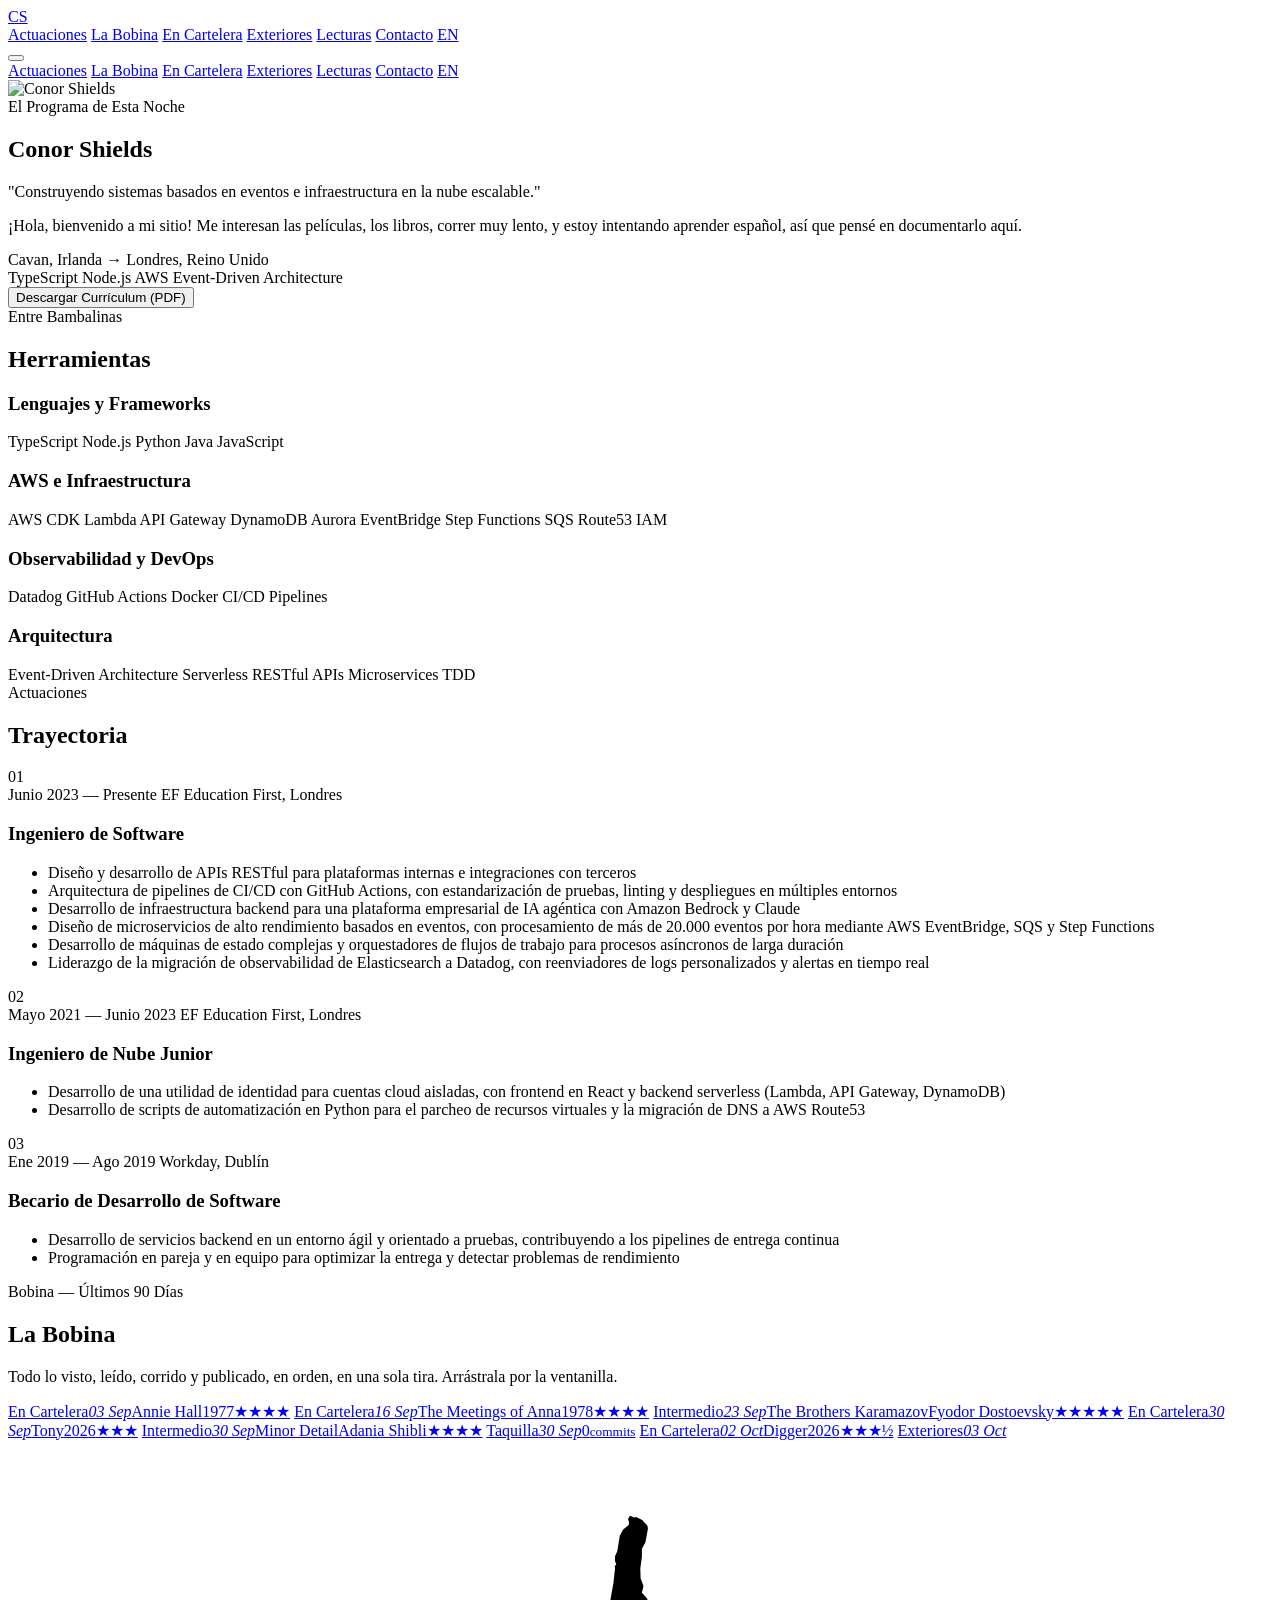
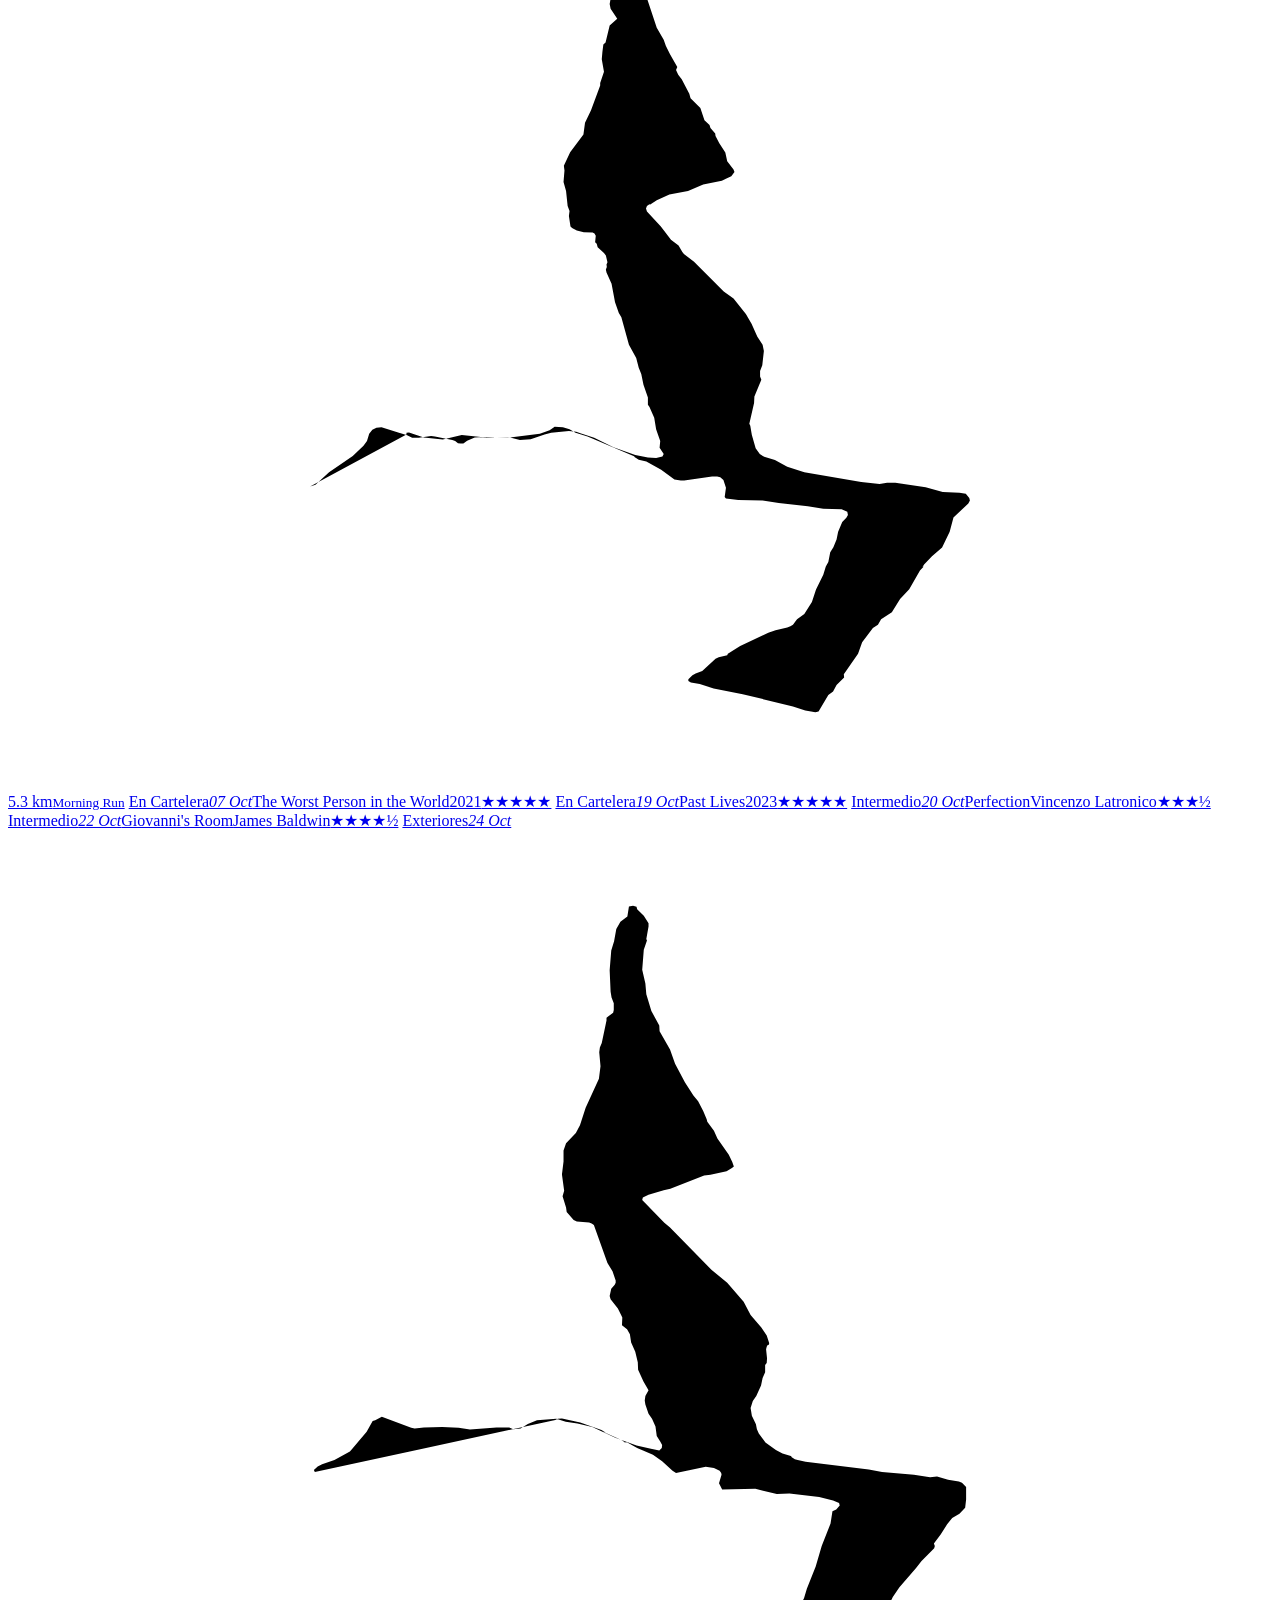
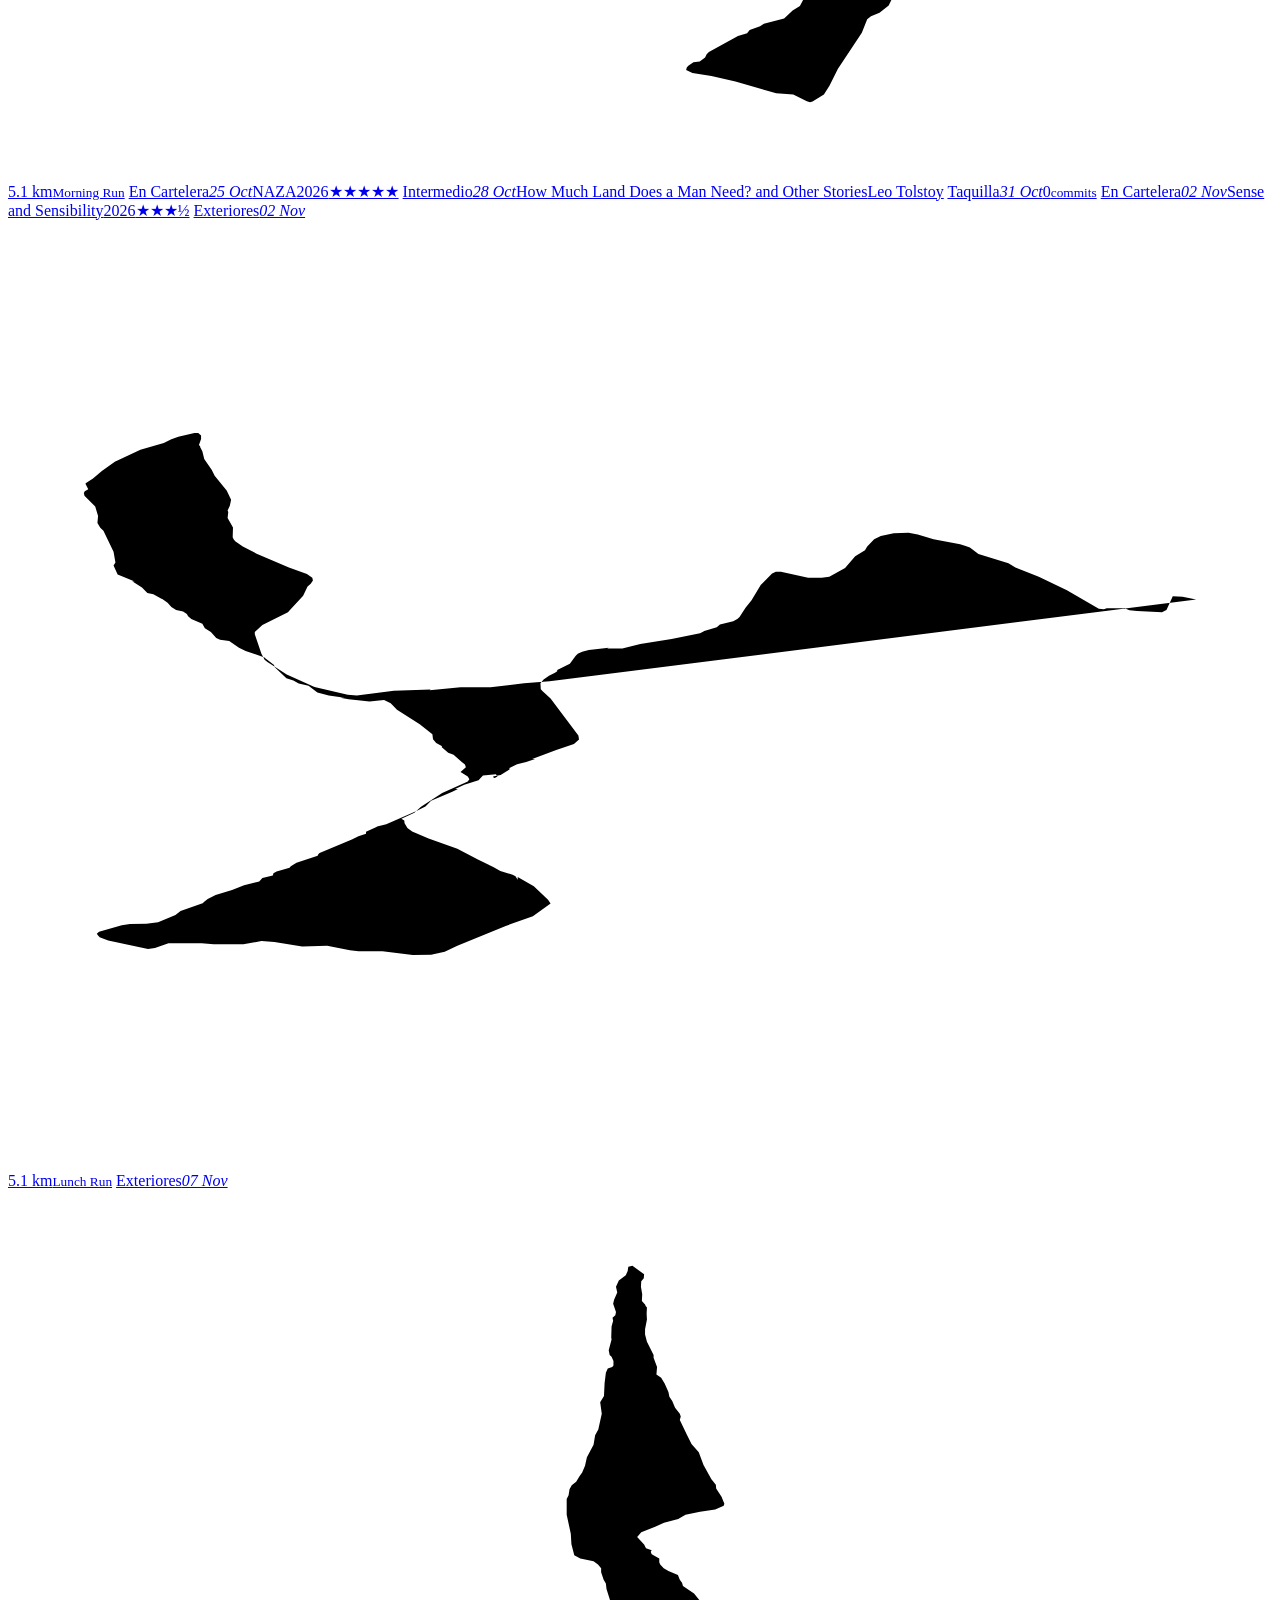
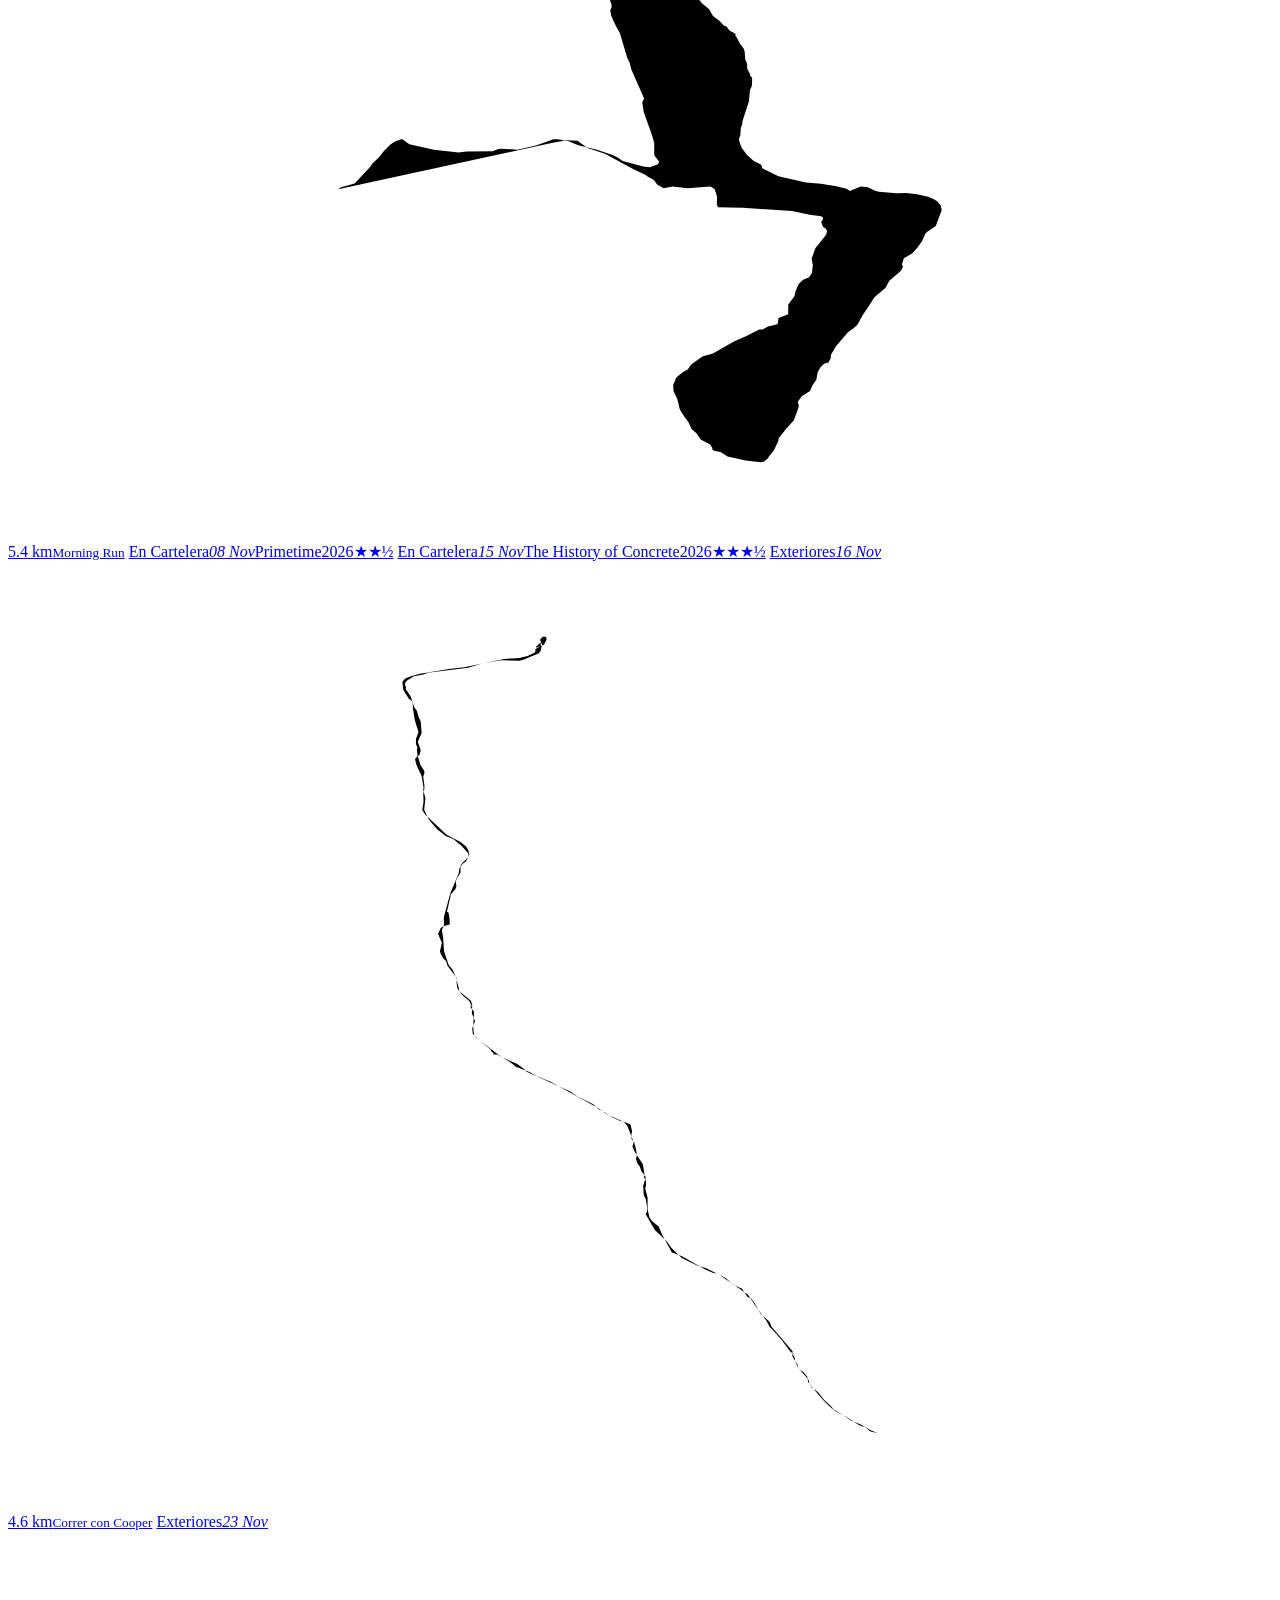
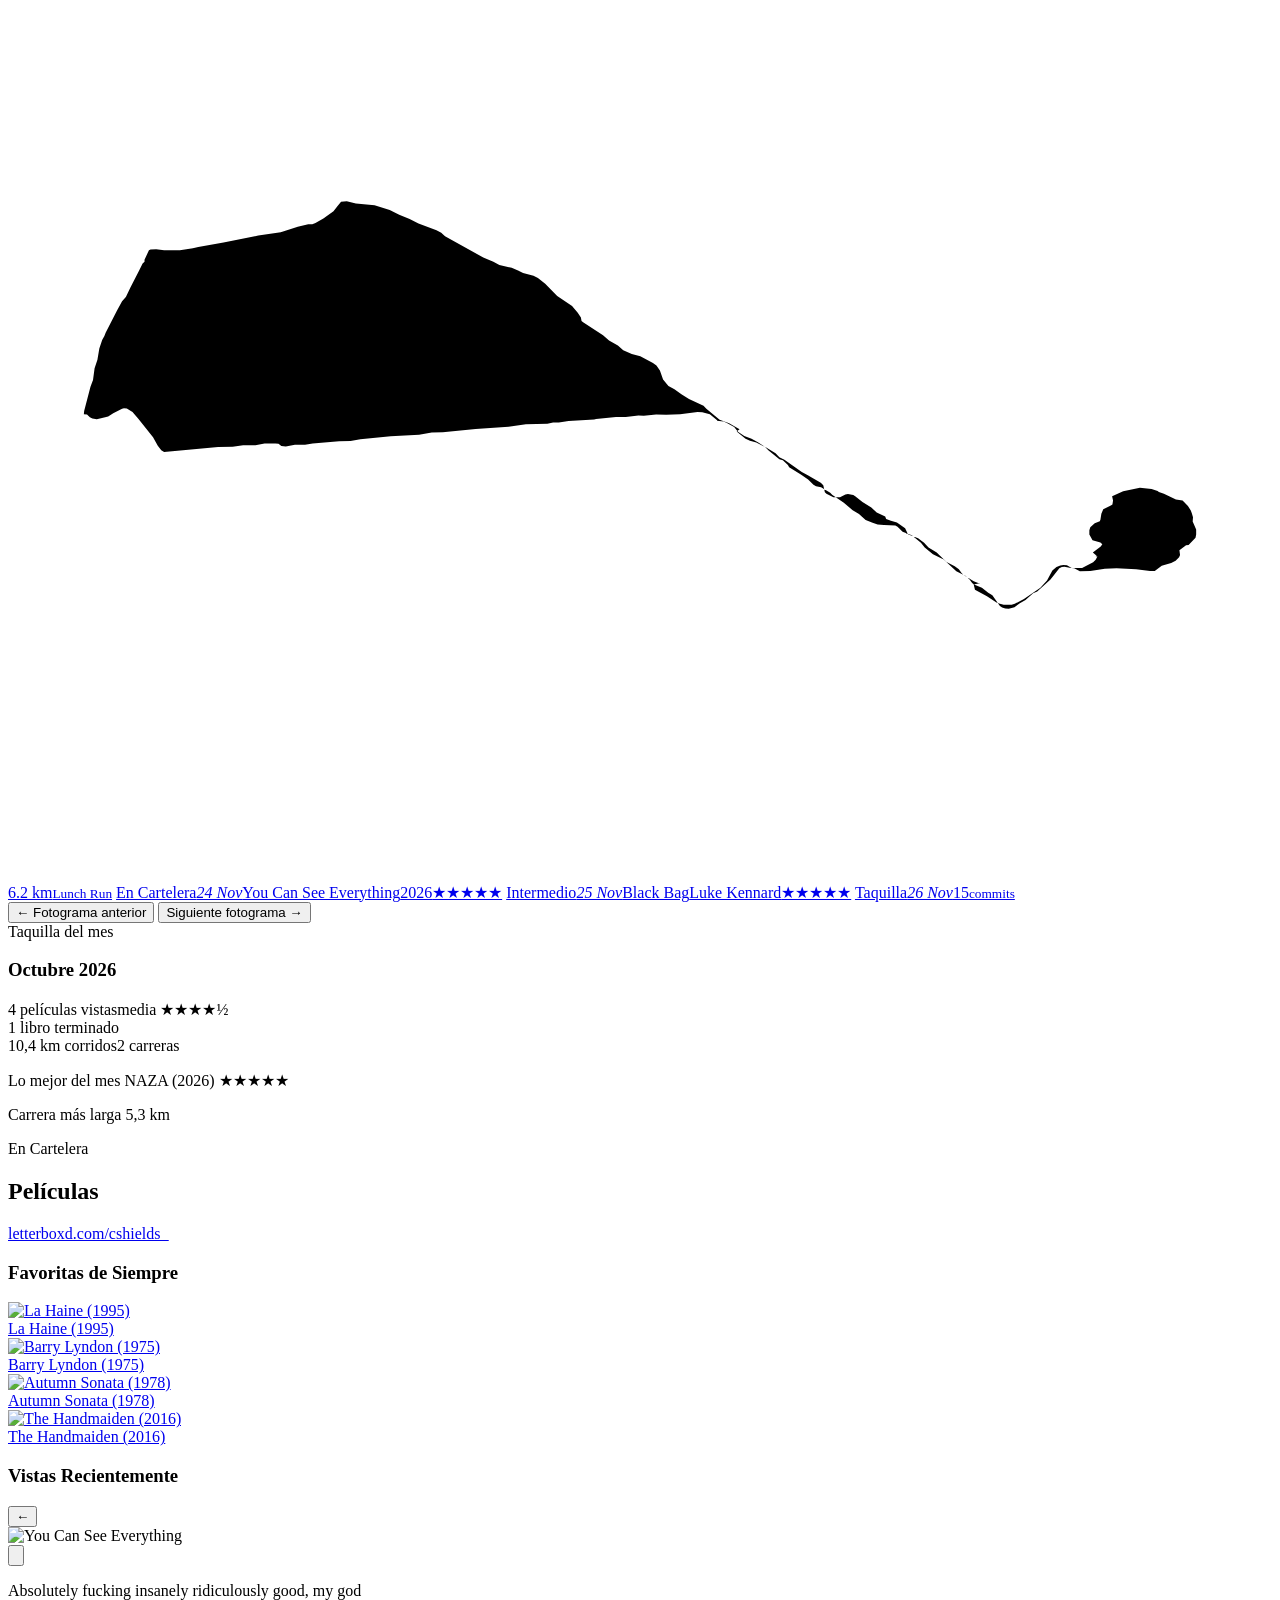
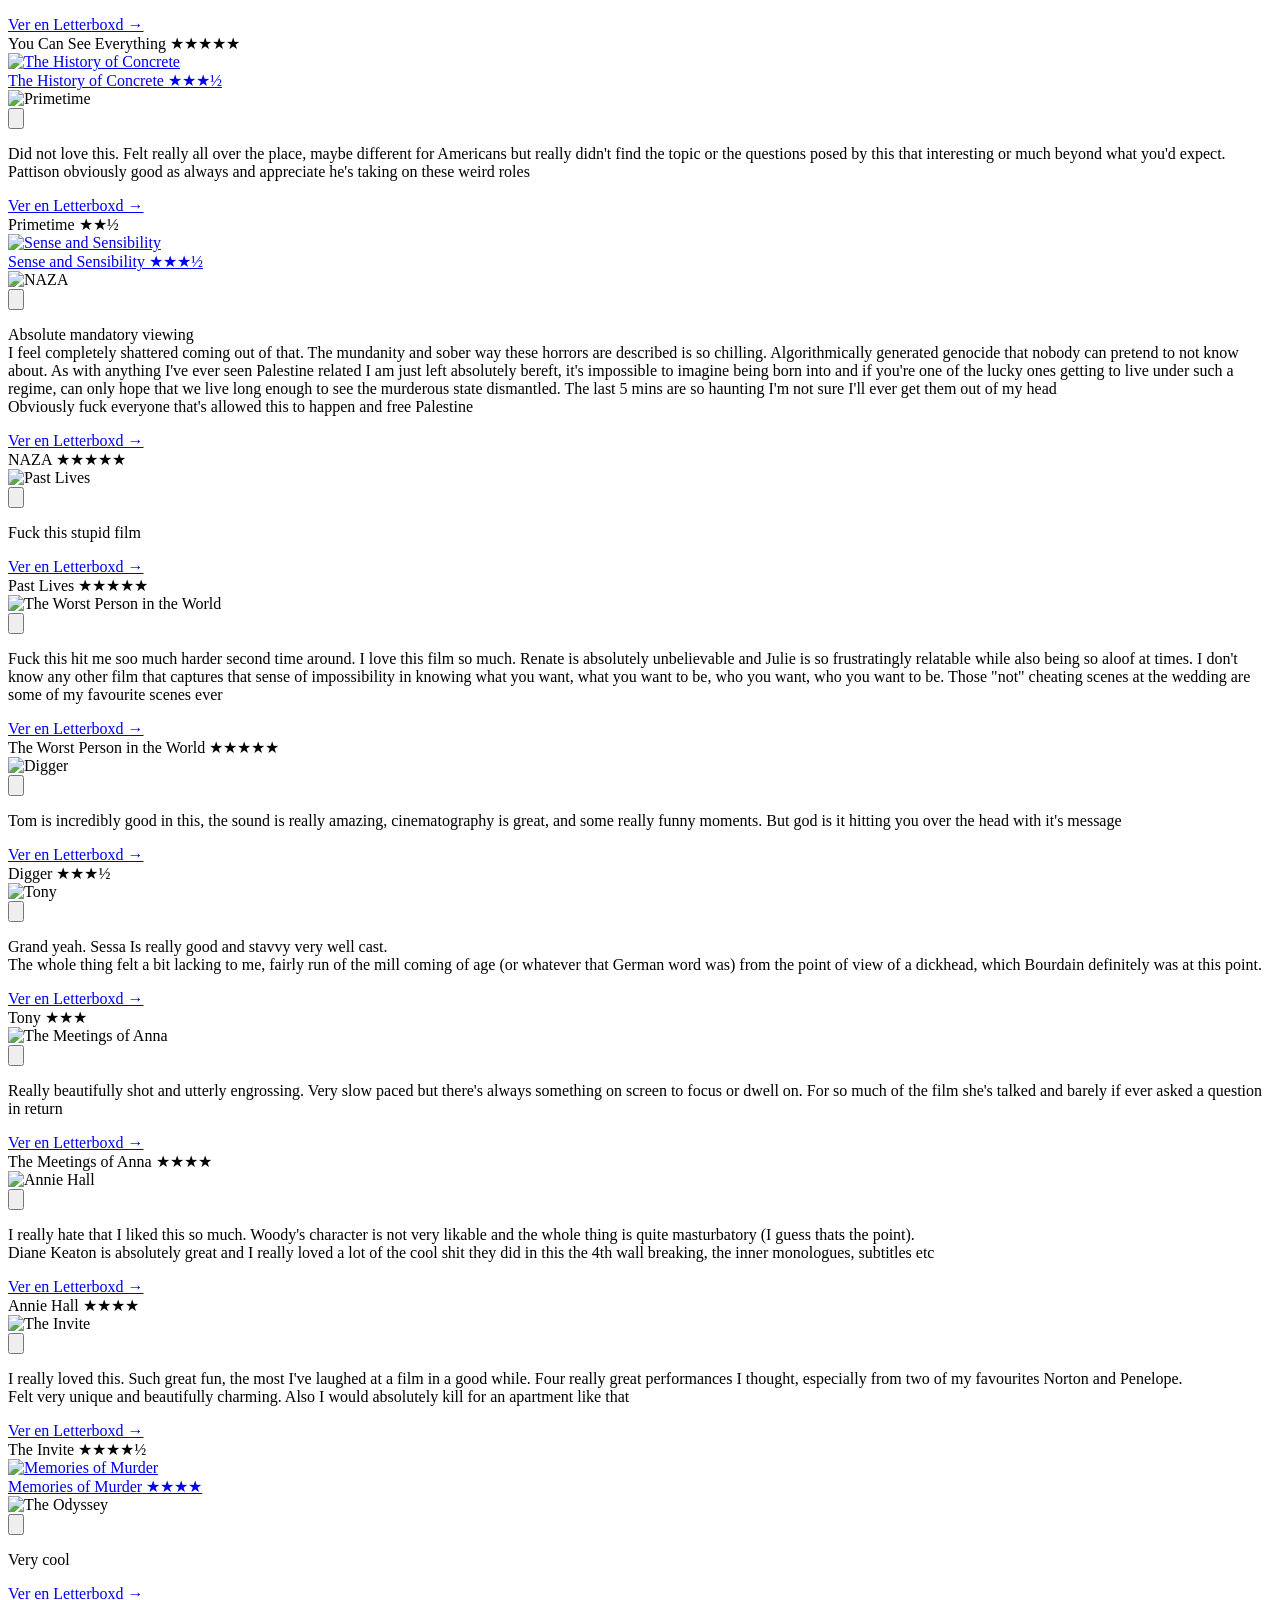
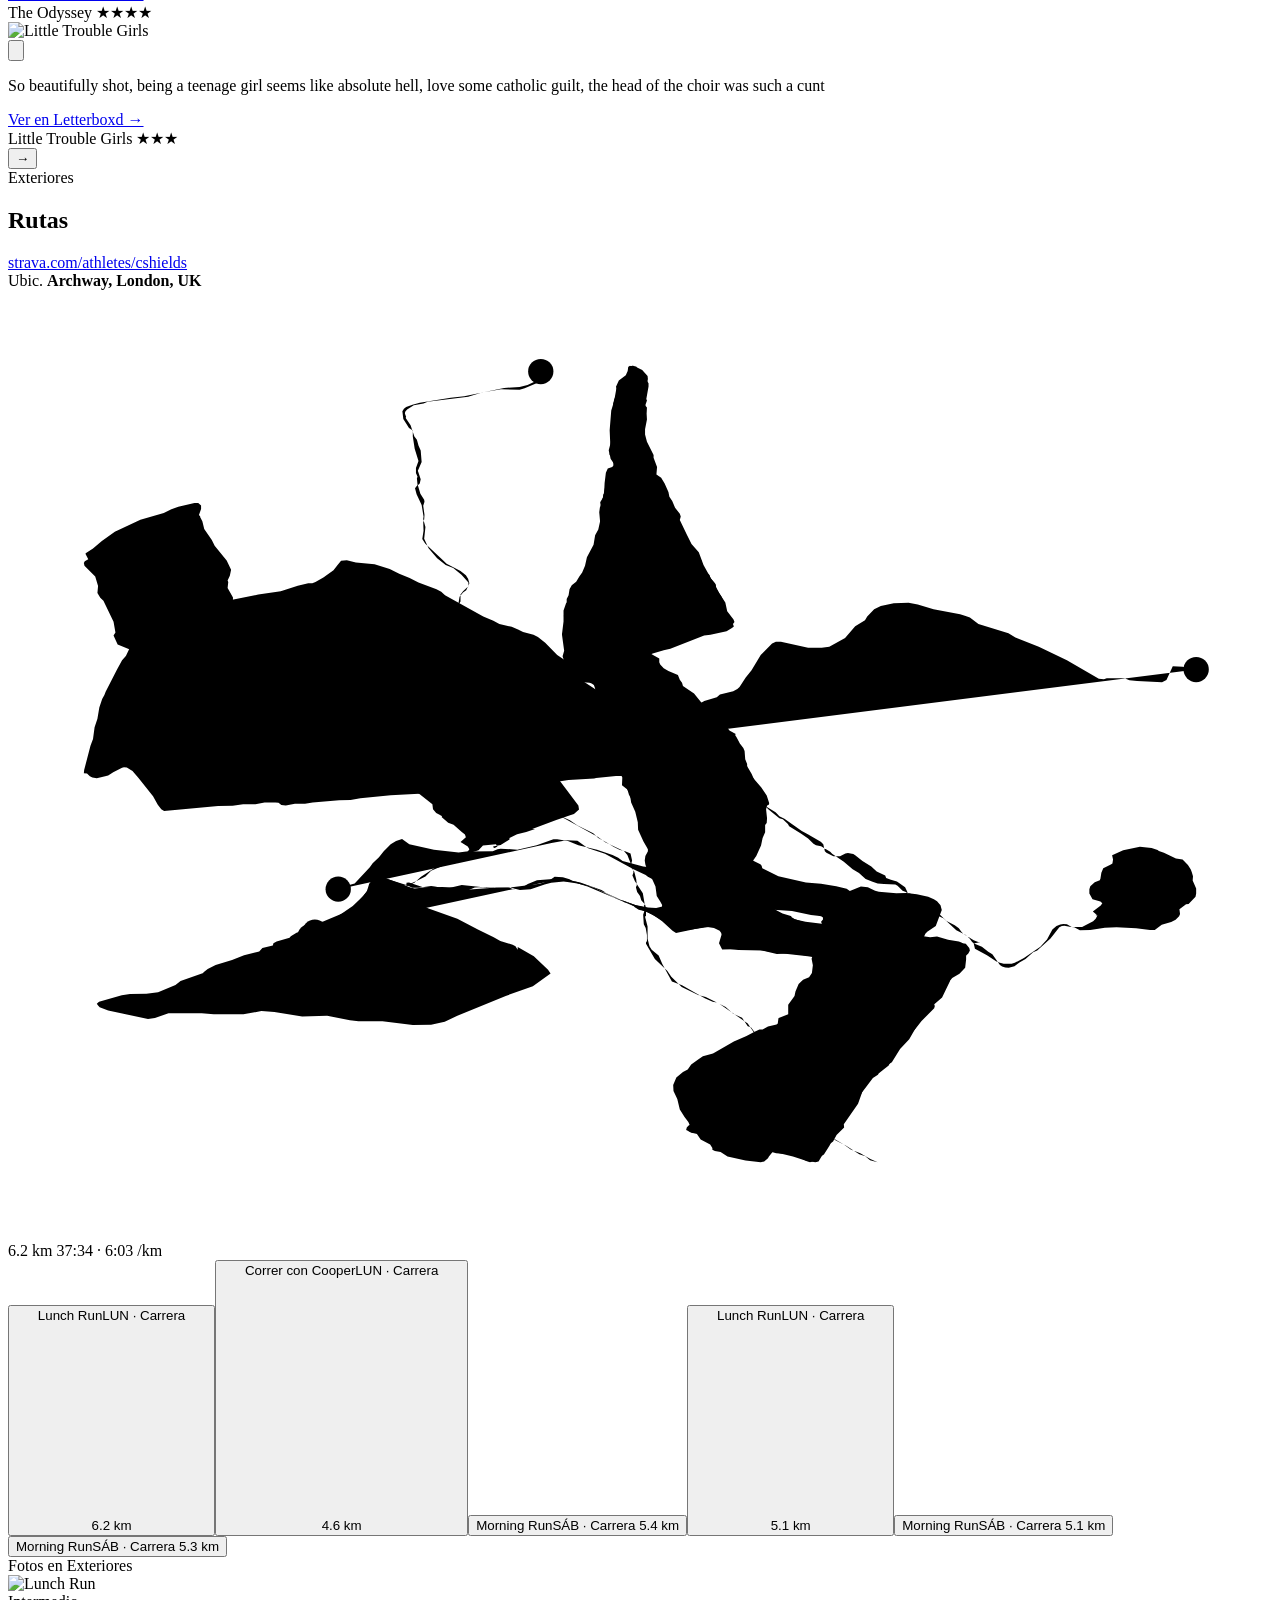
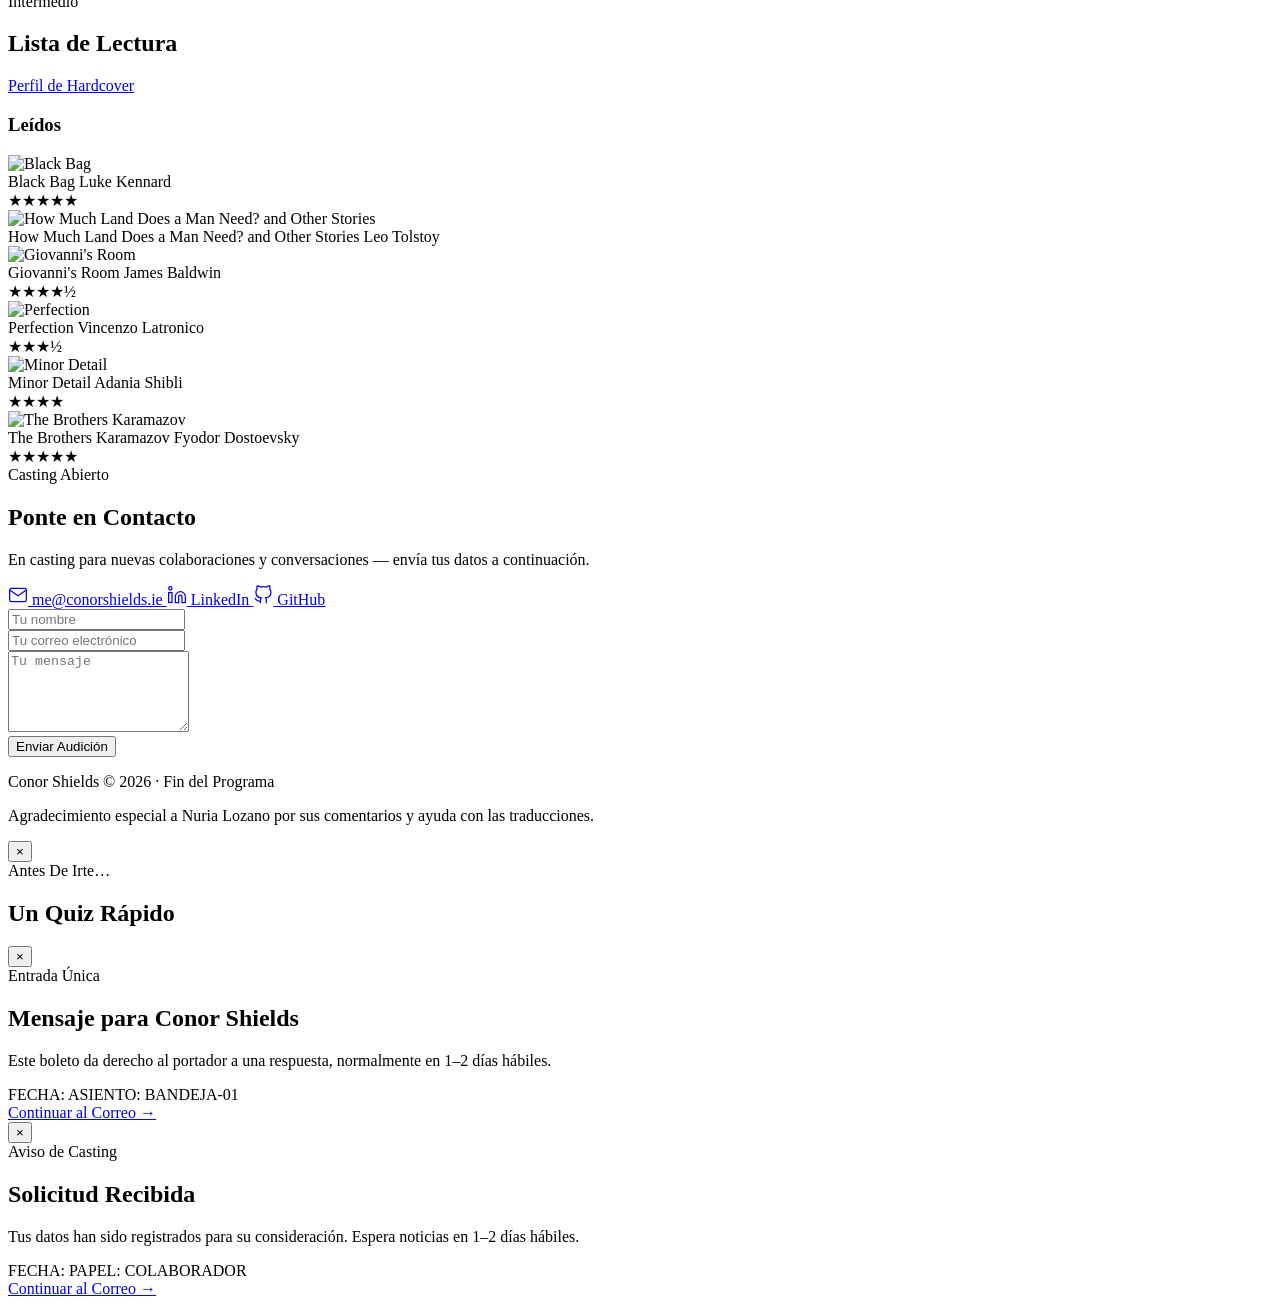
==== commit 508dcf59: "Update site with the reel" ====
--- a/docs/es/index.html
+++ b/docs/es/index.html
@@ -214,7 +214,7 @@
 <a class="reel-frame k-route has-art" href="#route-21094704839" data-month="NOV" data-r-date="23 Nov" data-r-kind="Exteriores" data-r-title="Lunch Run" data-r-sub="Archway, London, UK" data-r-detail="6.2 km"><span class="reel-art" aria-hidden="true"><img src="https://dgtzuqphqg23d.cloudfront.net/diI6ULz8zQweLc74vaJMk84kd_vdBPek7gMmghrG-gQ-432x768.jpg" alt="" loading="lazy"></span><span class="reel-kind"><i></i>Exteriores<em>23 Nov</em></span><svg class="reel-route" viewBox="0 0 400 300" preserveAspectRatio="xMidYMid meet" aria-hidden="true"><path d="M41.5,107.4 L42.6,105.2 L43.2,104.7 L43.2,104.0 L44.6,101.0 L45.1,100.8 L46.9,100.7 L49.4,101.0 L54.4,101.0 L58.5,100.4 L60.2,100.0 L68.2,98.6 L79.2,96.4 L86.3,95.3 L91.7,93.6 L95.0,92.8 L96.3,92.8 L97.3,92.4 L99.8,91.0 L103.0,88.7 L104.3,87.0 L105.4,85.7 L107.2,85.5 L110.1,86.2 L116.0,86.8 L120.8,88.3 L123.8,89.8 L127.1,91.1 L129.9,92.6 L135.6,94.7 L137.1,95.5 L138.3,96.6 L150.4,103.3 L153.6,104.7 L155.5,105.7 L159.4,106.6 L161.4,107.4 L163.0,108.2 L166.3,109.1 L167.7,109.8 L170.0,111.6 L173.8,115.5 L178.5,118.7 L180.3,120.8 L181.3,122.3 L181.5,123.4 L182.0,123.8 L188.3,127.9 L190.2,129.6 L193.0,131.2 L194.7,132.7 L197.4,133.9 L200.1,134.6 L204.1,136.7 L205.2,137.5 L206.3,139.1 L207.3,141.9 L209.0,144.0 L210.9,145.0 L213.1,146.6 L215.5,148.1 L220.1,150.2 L221.0,151.2 L225.2,154.7 L228.2,155.8 L231.5,157.7 L230.6,158.4 L233.4,160.7 L234.8,161.3 L236.8,161.9 L239.8,163.4 L242.9,165.3 L244.1,166.5 L245.7,167.3 L251.2,171.2 L253.1,172.2 L257.2,174.6 L258.0,175.4 L258.5,177.6 L259.0,178.1 L261.2,179.2 L263.3,179.2 L265.0,178.3 L265.8,178.2 L267.5,178.5 L268.1,178.9 L270.4,180.7 L273.2,182.4 L274.9,184.0 L277.6,185.3 L277.9,186.1 L279.4,186.6 L281.3,187.2 L282.1,187.7 L283.9,189.0 L284.8,190.9 L288.0,192.2 L289.9,193.6 L291.3,195.1 L293.9,196.7 L294.7,197.5 L297.0,199.7 L299.6,201.0 L300.9,202.0 L301.7,203.1 L302.3,203.7 L305.6,205.8 L307.6,206.6 L307.4,206.4 L305.6,206.8 L306.0,208.5 L309.8,210.5 L312.8,212.5 L313.9,212.9 L315.1,213.2 L317.6,213.2 L318.6,212.9 L321.5,211.4 L326.7,207.8 L328.8,205.5 L330.5,202.4 L331.8,201.3 L333.0,200.8 L334.0,200.6 L335.1,200.7 L336.6,201.6 L337.4,201.7 L339.2,202.6 L342.5,202.5 L347.1,201.8 L350.8,201.7 L357.0,202.0 L361.4,202.5 L362.9,202.5 L365.1,200.9 L368.1,200.0 L369.5,199.3 L370.6,198.2 L370.9,197.5 L370.7,196.0 L372.8,194.4 L373.6,194.3 L375.8,192.0 L376.0,191.0 L376.0,189.4 L374.9,186.9 L375.0,185.5 L374.6,184.2 L374.3,183.4 L373.4,182.0 L371.7,180.2 L369.6,179.9 L365.8,178.1 L364.2,177.5 L363.8,177.2 L361.9,176.6 L358.2,176.2 L352.9,177.3 L349.4,178.9 L349.7,180.2 L349.5,181.5 L349.0,181.8 L346.6,183.0 L346.0,184.4 L345.7,186.3 L345.5,186.8 L343.9,187.4 L342.5,188.7 L342.2,189.6 L342.2,191.0 L343.2,192.8 L345.7,193.5 L346.3,194.1 L345.8,194.8 L343.3,196.7 L344.6,197.8 L344.2,198.2 L344.4,197.8 L344.2,197.6 L344.6,197.6 L344.7,198.0 L344.2,199.0 L343.4,199.8 L339.9,201.6 L336.4,201.6 L334.3,201.2 L333.5,201.3 L332.7,201.7 L329.9,205.2 L325.7,209.0 L324.4,209.6 L322.0,211.7 L320.2,212.7 L318.5,214.0 L316.7,214.5 L315.6,214.4 L314.6,214.1 L313.9,213.6 L311.5,210.2 L310.2,209.4 L308.2,207.8 L305.7,206.8 L305.1,206.3 L304.3,205.2 L303.1,204.1 L300.1,202.6 L296.1,198.9 L292.7,197.2 L290.1,195.1 L288.9,193.6 L286.0,191.2 L283.1,190.1 L281.5,188.5 L280.8,188.1 L277.2,188.0 L275.2,187.8 L273.6,187.3 L271.4,186.4 L269.3,184.5 L267.3,183.3 L264.5,180.9 L260.8,178.4 L260.2,177.8 L257.3,176.0 L255.7,175.7 L254.9,175.2 L253.2,173.6 L250.9,172.0 L247.2,169.7 L246.8,169.0 L245.2,167.5 L244.1,167.2 L240.6,164.3 L239.6,163.3 L237.3,161.8 L235.3,160.7 L233.0,159.8 L231.0,158.5 L229.8,157.0 L227.5,155.7 L226.5,155.2 L224.3,155.0 L224.5,154.9 L222.1,152.9 L219.7,152.3 L218.2,152.2 L212.7,152.9 L208.3,153.1 L205.1,153.0 L201.2,153.4 L199.5,153.3 L195.5,153.8 L192.4,153.8 L186.1,154.4 L185.5,154.6 L177.4,155.1 L174.3,155.5 L172.5,155.5 L170.7,155.9 L163.9,156.1 L158.4,156.9 L148.0,157.6 L137.6,158.6 L134.1,158.7 L130.1,159.4 L121.1,159.9 L111.5,160.8 L108.4,161.4 L104.8,161.5 L96.4,162.2 L94.0,162.6 L90.8,162.6 L87.9,163.1 L86.5,163.0 L85.6,162.3 L84.6,162.2 L81.2,162.2 L78.3,162.7 L74.4,162.7 L71.1,163.2 L66.5,163.3 L49.4,164.9 L48.5,164.3 L47.4,162.9 L45.9,160.2 L41.3,154.4 L39.4,152.2 L37.6,151.1 L36.7,151.0 L36.1,151.2 L33.3,152.6 L31.7,153.6 L29.1,154.3 L28.1,154.5 L26.7,154.3 L25.9,153.9 L25.0,153.0 L24.0,152.9 L24.1,151.9 L26.1,144.2 L26.9,142.1 L27.4,138.4 L28.3,135.7 L28.9,132.1 L29.8,129.4 L30.5,128.2 L30.9,127.1 L34.5,120.1 L36.1,117.2 L37.3,115.8 L38.7,112.9" /></svg><span class="reel-body"><span class="reel-num">6.2 km<small>Lunch Run</small></span></span></a>
 <a class="reel-frame k-film has-art" href="#film-you-can-see-everything" data-month="NOV" data-r-date="24 Nov" data-r-kind="En Cartelera" data-r-title="You Can See Everything" data-r-sub="2026" data-r-detail="&#9733;&#9733;&#9733;&#9733;&#9733;"><span class="reel-art" aria-hidden="true"><img src="https://a.ltrbxd.com/resized/film-poster/1/6/2/9/4/4/3/1629443-you-can-see-everything-0-600-0-900-crop.jpg?v=84f6724d74" alt="" loading="lazy"></span><span class="reel-kind"><i></i>En Cartelera<em>24 Nov</em></span><span class="reel-body"><span class="reel-title">You Can See Everything</span><span class="reel-sub">2026</span><span class="reel-stars">&#9733;&#9733;&#9733;&#9733;&#9733;</span></span></a>
 <a class="reel-frame k-book has-art" href="#book-black-bag" data-month="NOV" data-r-date="25 Nov" data-r-kind="Intermedio" data-r-title="Black Bag" data-r-sub="Luke Kennard" data-r-detail="&#9733;&#9733;&#9733;&#9733;&#9733;"><span class="reel-art" aria-hidden="true"><img src="https://assets.hardcover.app/external_data/4034767/f210fdaefd5961304ea6a76c8928e502ece68ea6.jpeg" alt="" loading="lazy"></span><span class="reel-kind"><i></i>Intermedio<em>25 Nov</em></span><span class="reel-body"><span class="reel-title">Black Bag</span><span class="reel-sub">Luke Kennard</span><span class="reel-stars">&#9733;&#9733;&#9733;&#9733;&#9733;</span></span></a>
-<a class="reel-frame k-code" href="https://github.com/cshields236" target="_blank" rel="noopener" data-month="NOV" data-r-date="25 Nov" data-r-kind="Taquilla" data-r-title="15" data-r-sub="commits" data-r-detail="15"><span class="reel-kind"><i></i>Taquilla<em>25 Nov</em></span><span class="reel-bars" aria-hidden="true"><span class="reel-bar" style="height:63%"></span><span class="reel-bar" style="height:78%"></span><span class="reel-bar" style="height:93%"></span><span class="reel-bar" style="height:26%"></span><span class="reel-bar" style="height:41%"></span><span class="reel-bar" style="height:56%"></span><span class="reel-bar" style="height:71%"></span><span class="reel-bar" style="height:86%"></span><span class="reel-bar" style="height:19%"></span><span class="reel-bar" style="height:34%"></span><span class="reel-bar" style="height:49%"></span><span class="reel-bar" style="height:64%"></span><span class="reel-bar" style="height:79%"></span><span class="reel-bar" style="height:94%"></span></span><span class="reel-body"><span class="reel-num">15<small>commits</small></span></span></a>
+<a class="reel-frame k-code" href="https://github.com/cshields236" target="_blank" rel="noopener" data-month="NOV" data-r-date="26 Nov" data-r-kind="Taquilla" data-r-title="15" data-r-sub="commits" data-r-detail="15"><span class="reel-kind"><i></i>Taquilla<em>26 Nov</em></span><span class="reel-bars" aria-hidden="true"><span class="reel-bar" style="height:63%"></span><span class="reel-bar" style="height:78%"></span><span class="reel-bar" style="height:93%"></span><span class="reel-bar" style="height:26%"></span><span class="reel-bar" style="height:41%"></span><span class="reel-bar" style="height:56%"></span><span class="reel-bar" style="height:71%"></span><span class="reel-bar" style="height:86%"></span><span class="reel-bar" style="height:19%"></span><span class="reel-bar" style="height:34%"></span><span class="reel-bar" style="height:49%"></span><span class="reel-bar" style="height:64%"></span><span class="reel-bar" style="height:79%"></span><span class="reel-bar" style="height:94%"></span></span><span class="reel-body"><span class="reel-num">15<small>commits</small></span></span></a>
 <!-- SITE-REEL:END -->
 </div>
 <div class="reel-rail reel-rail-bot" aria-hidden="true"></div>
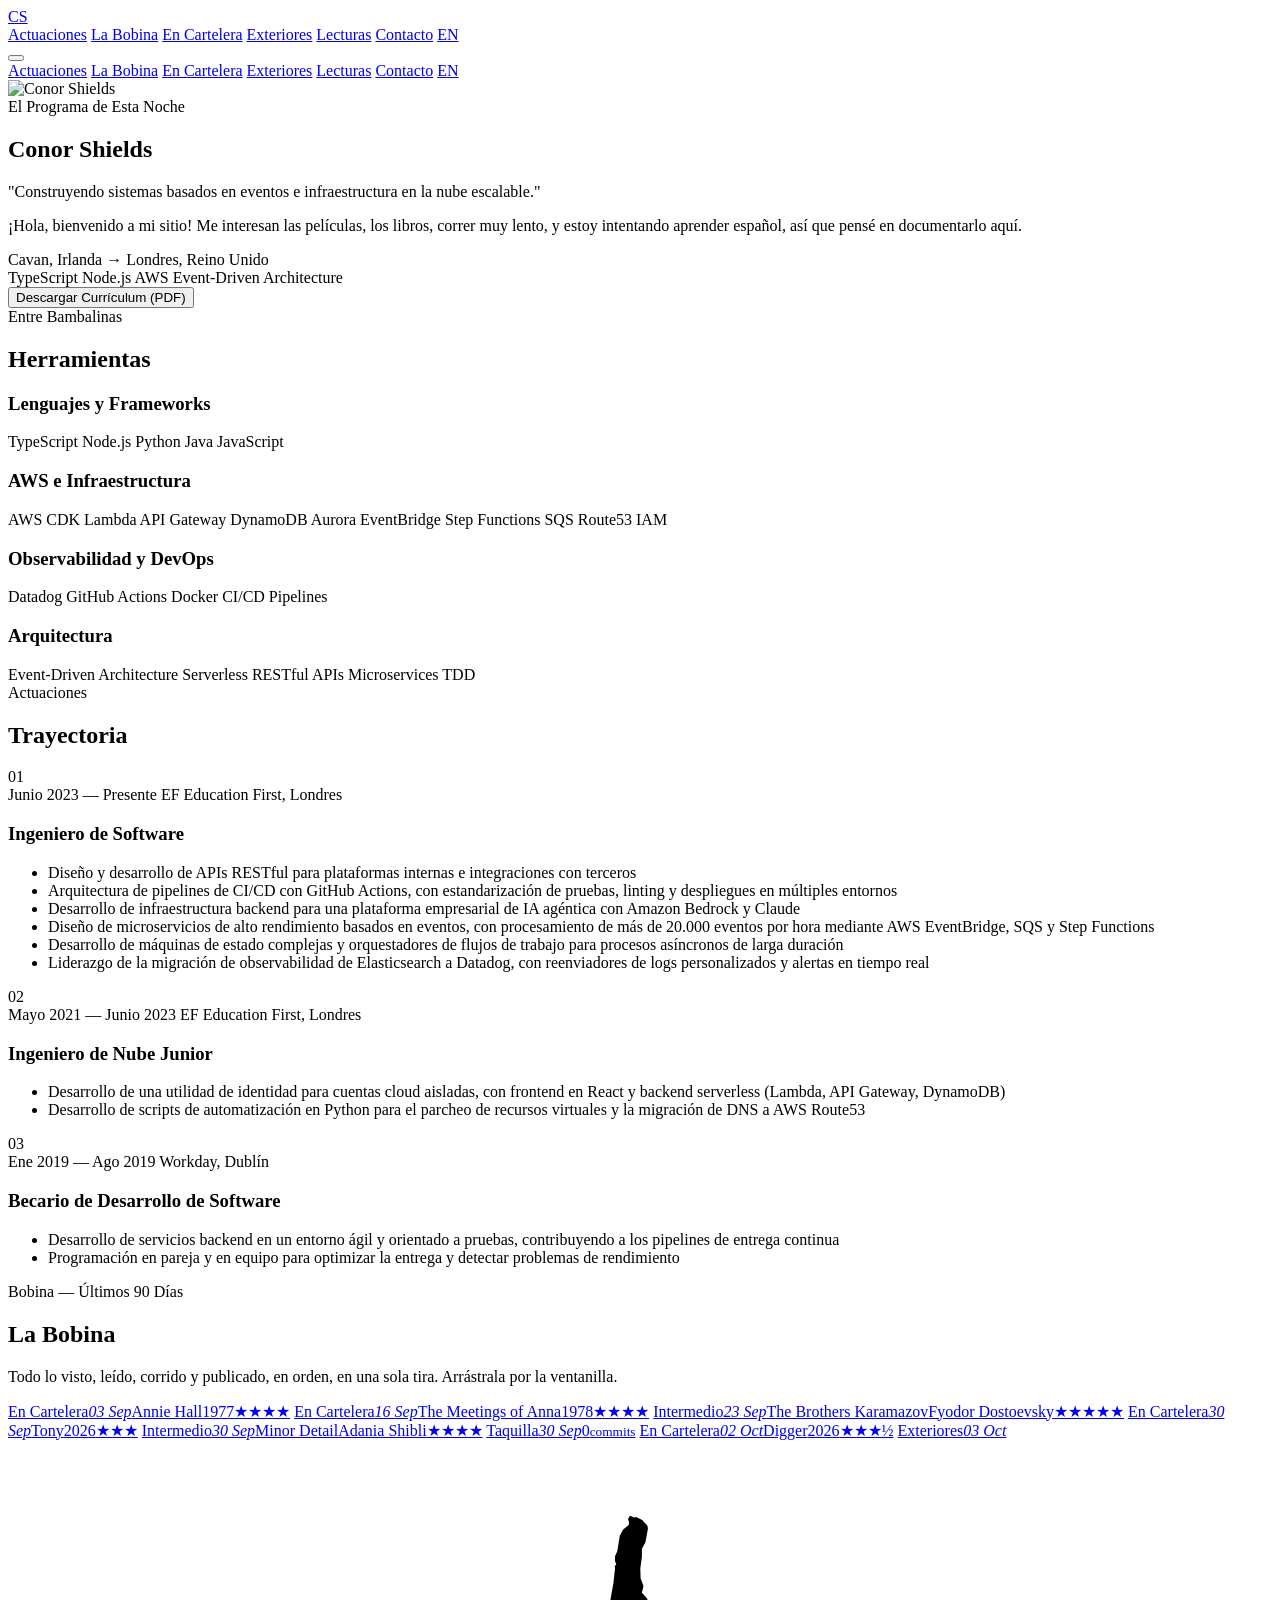
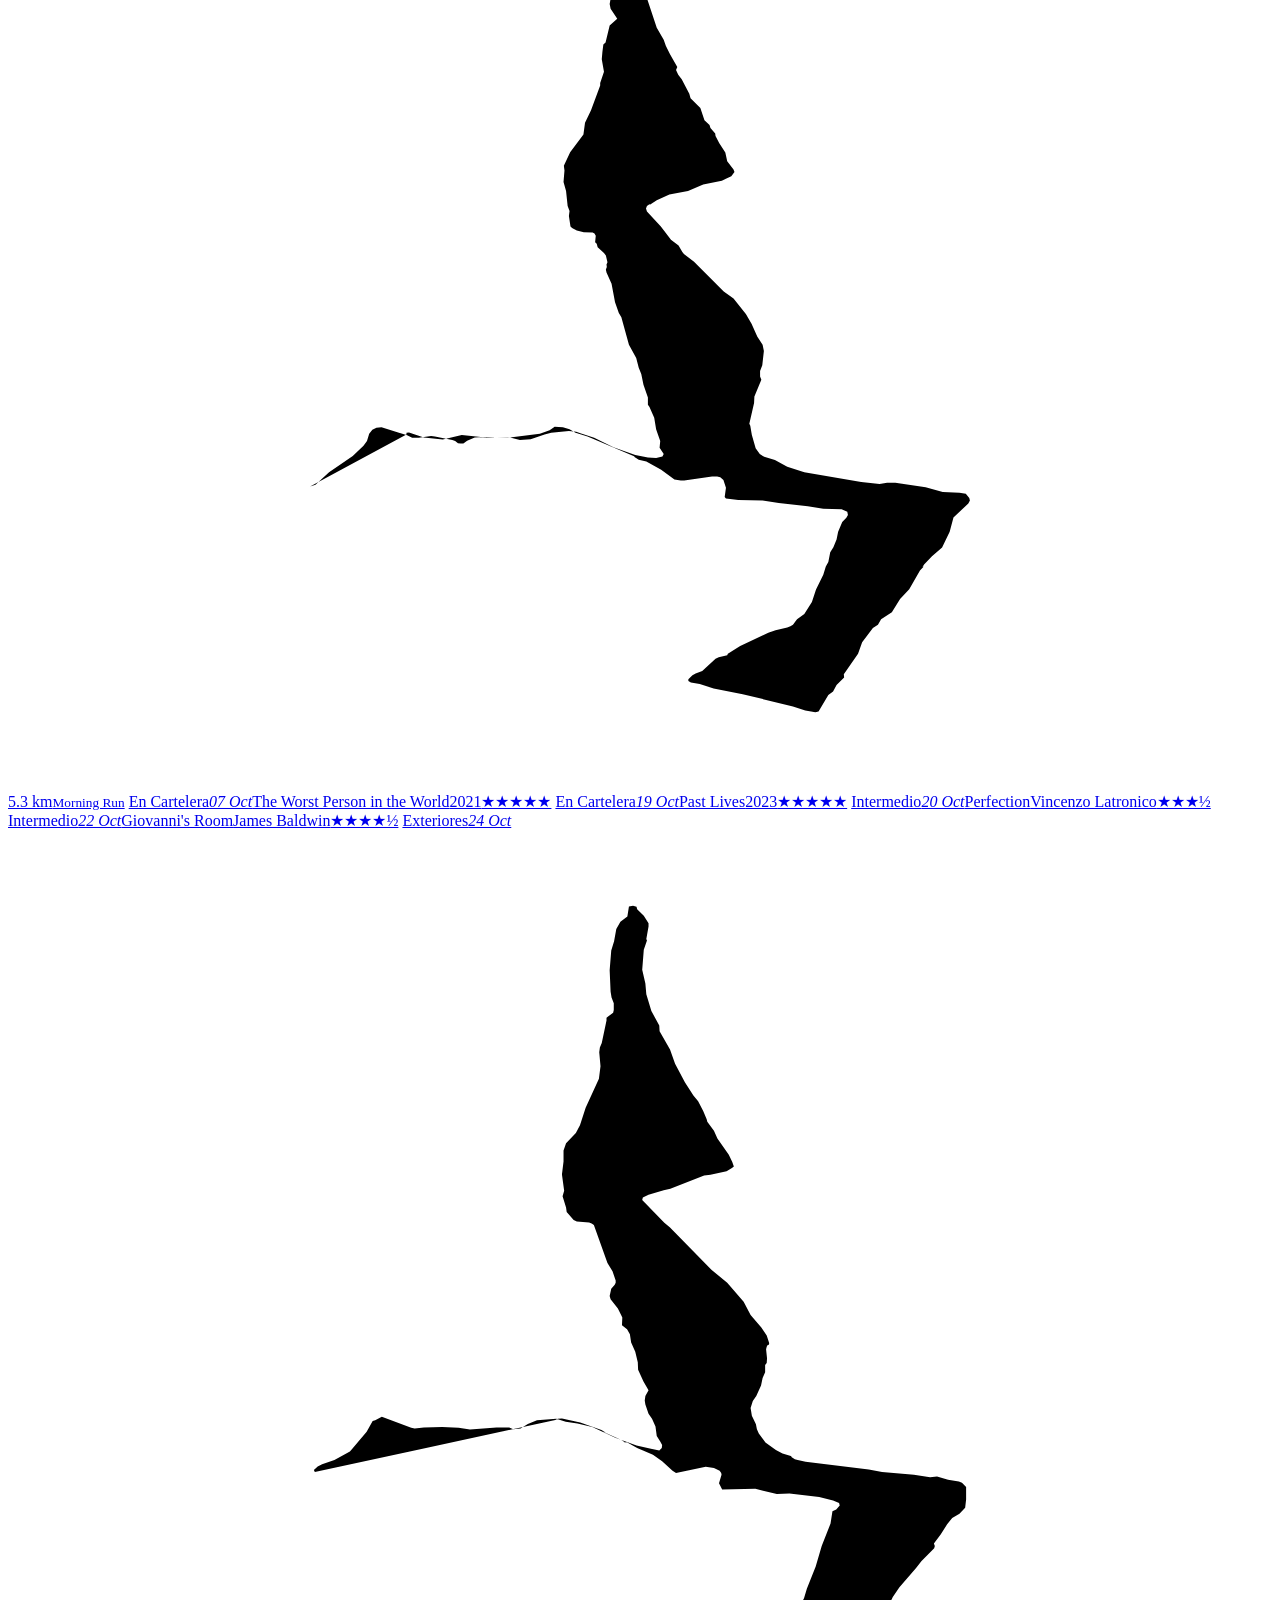
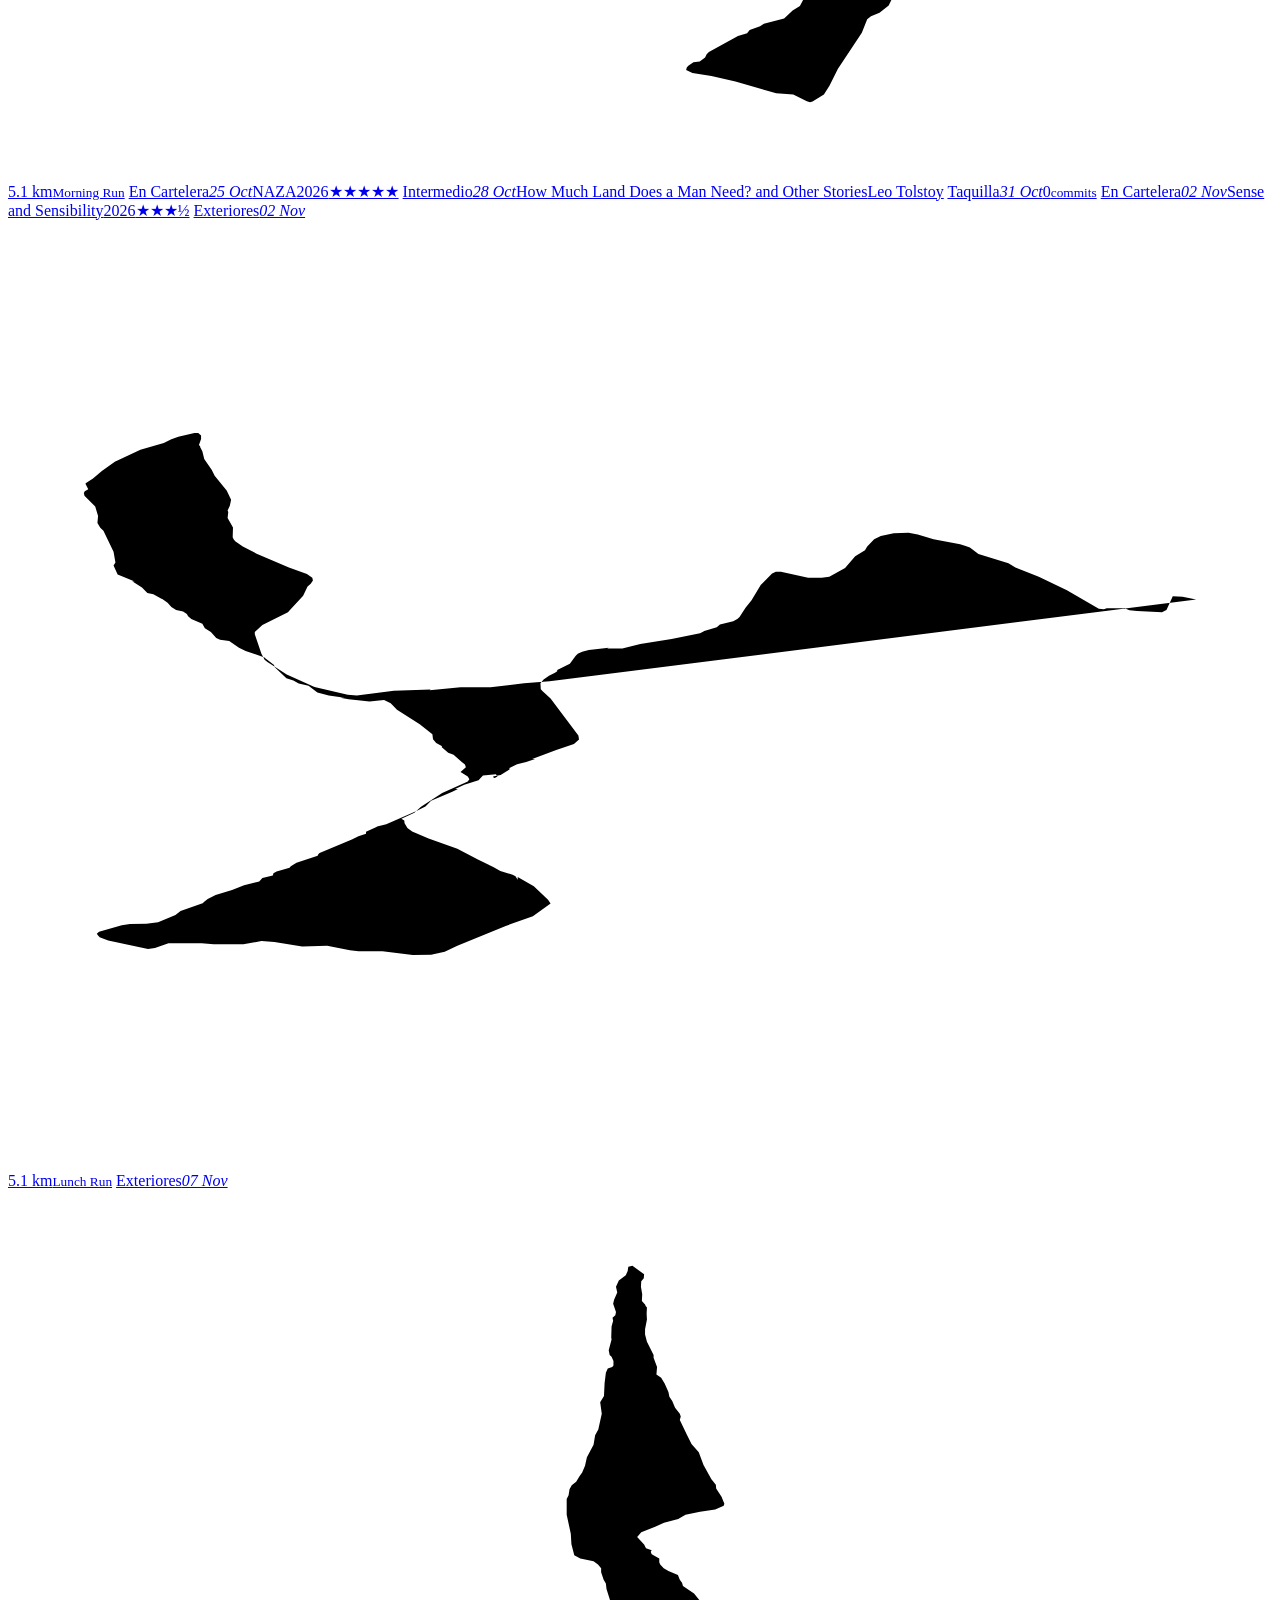
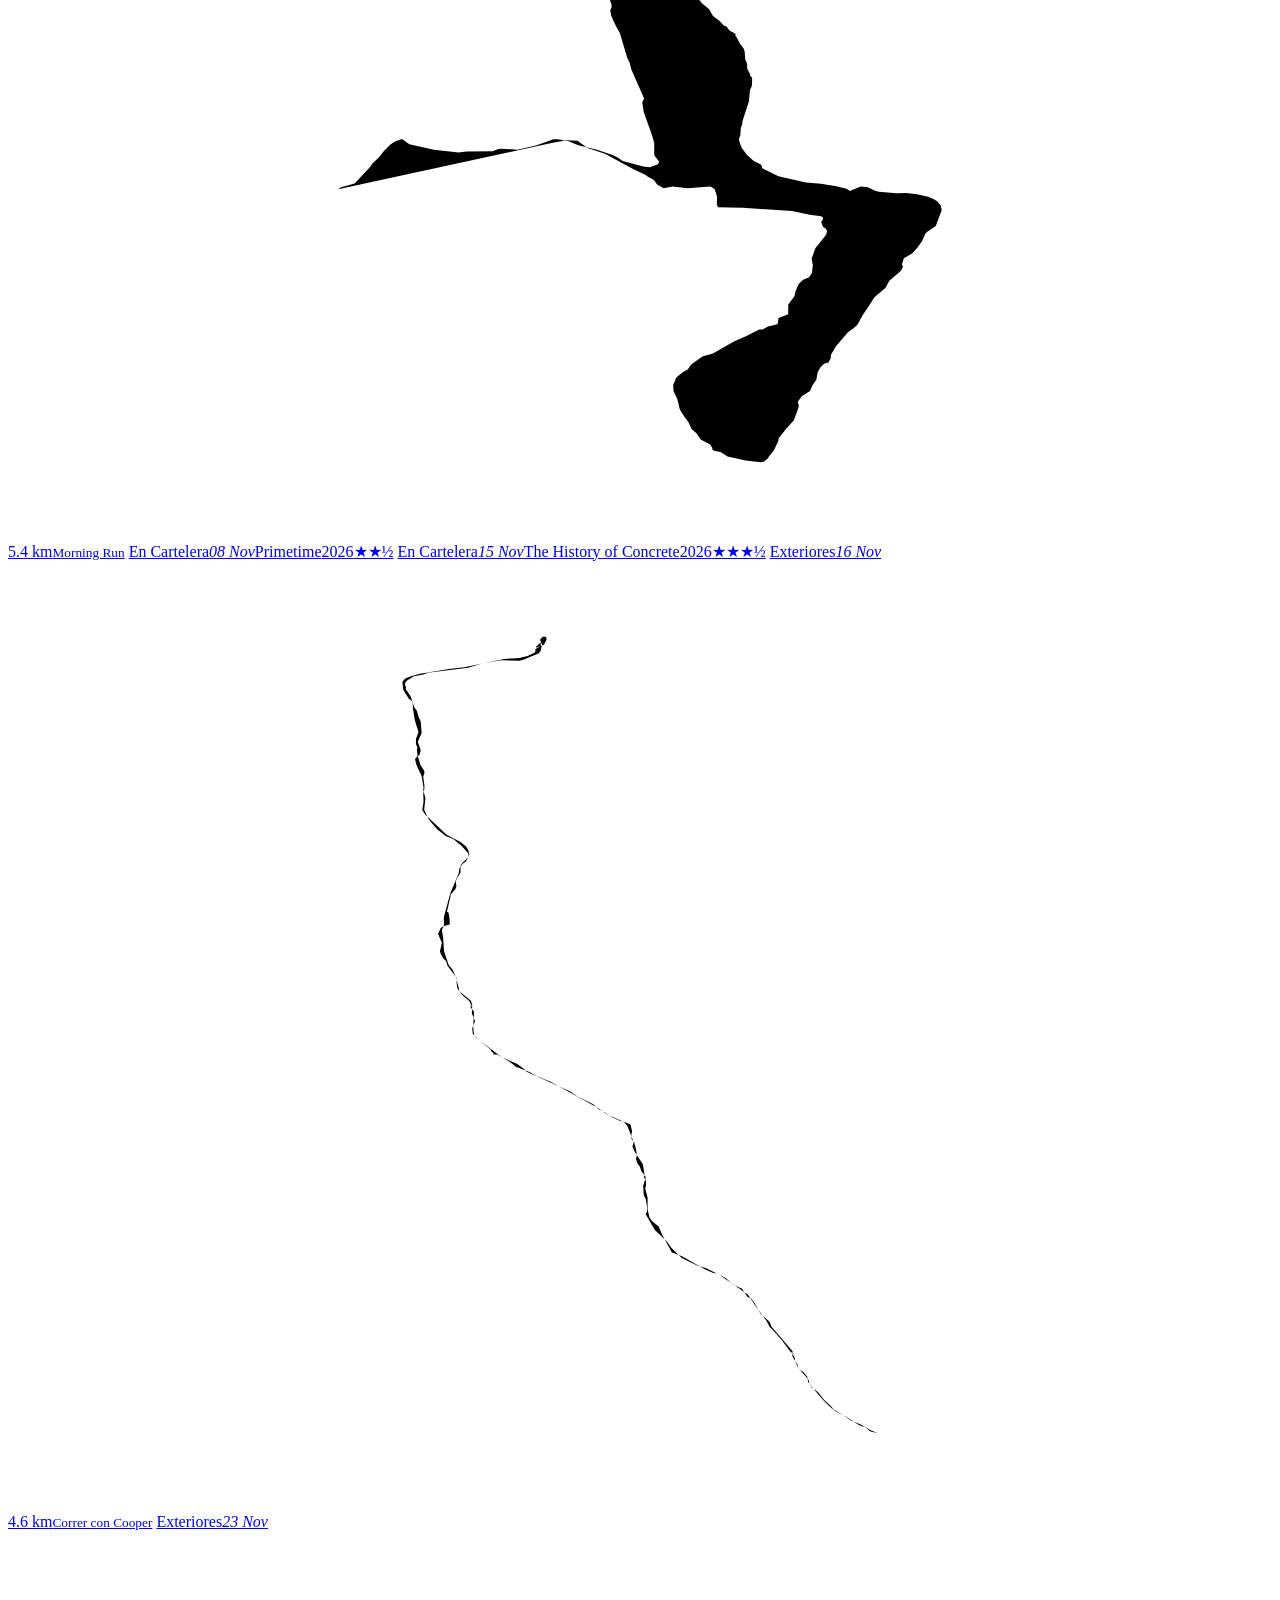
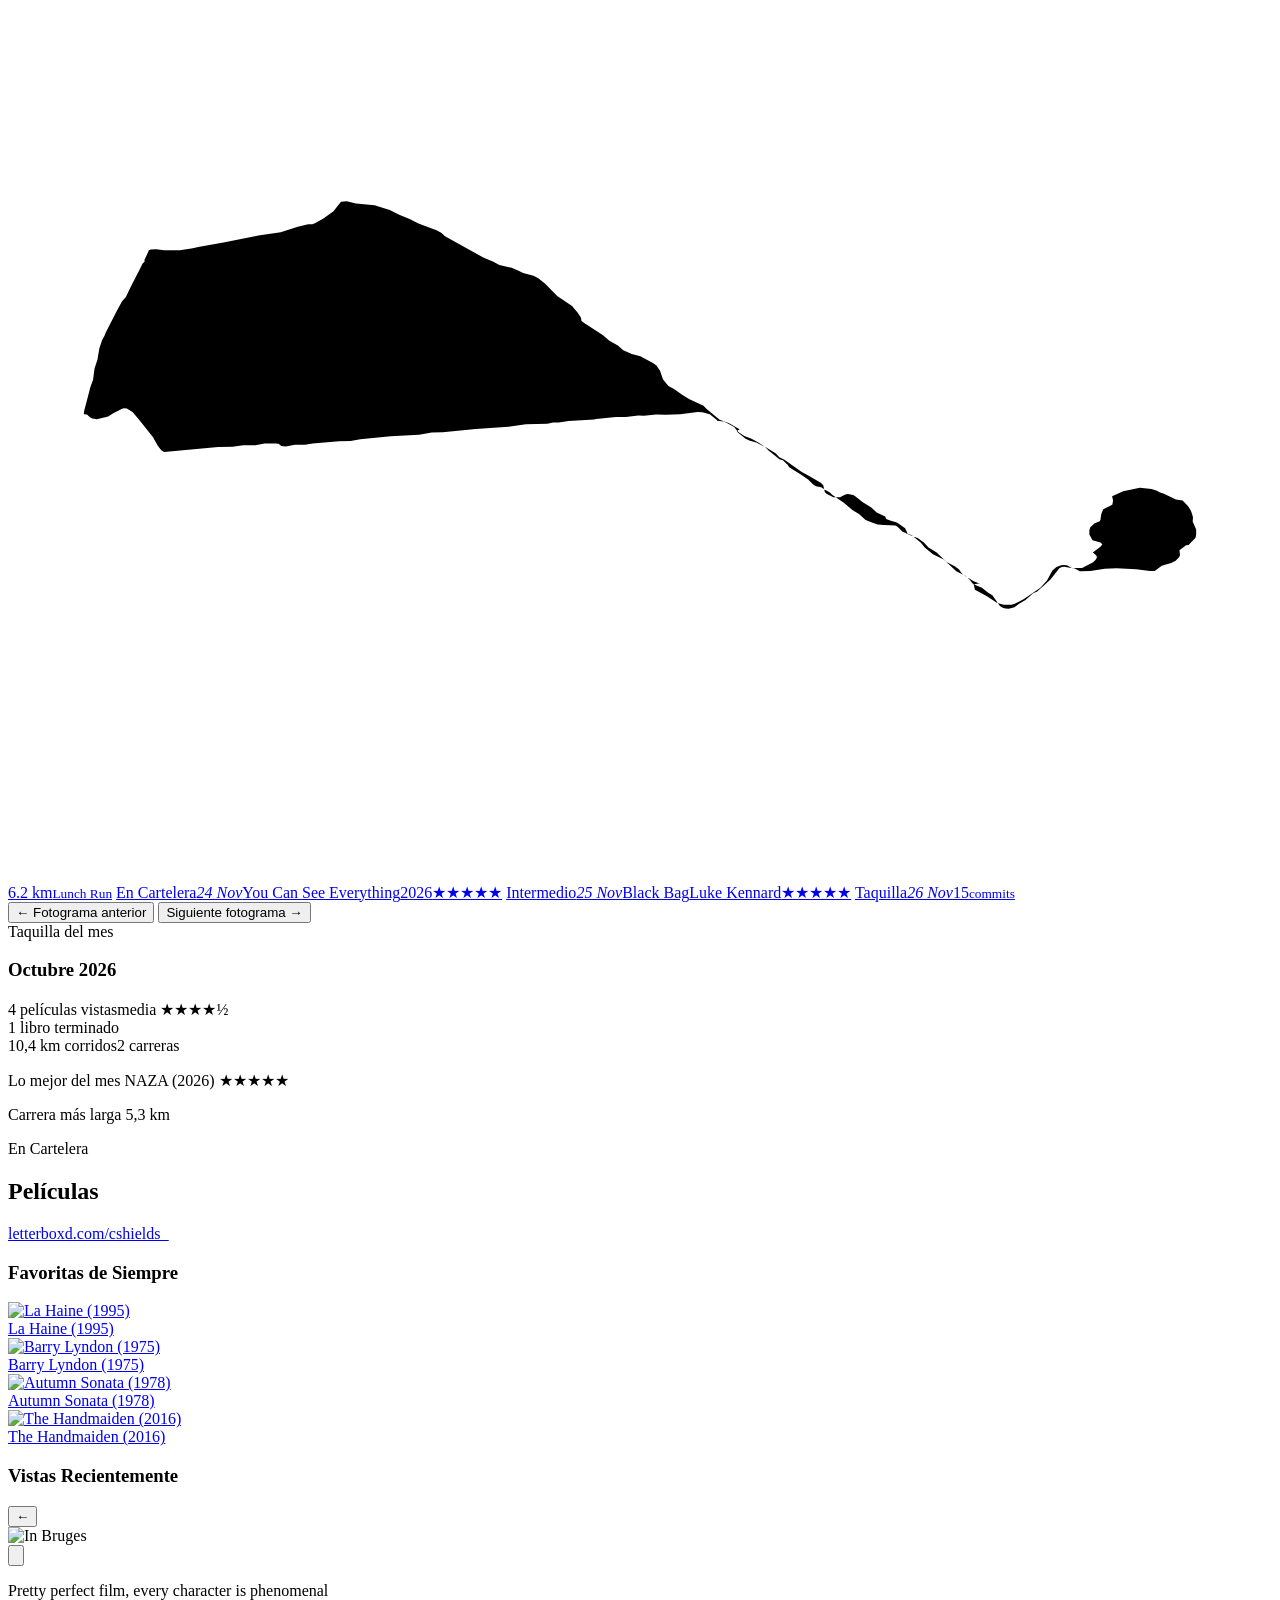
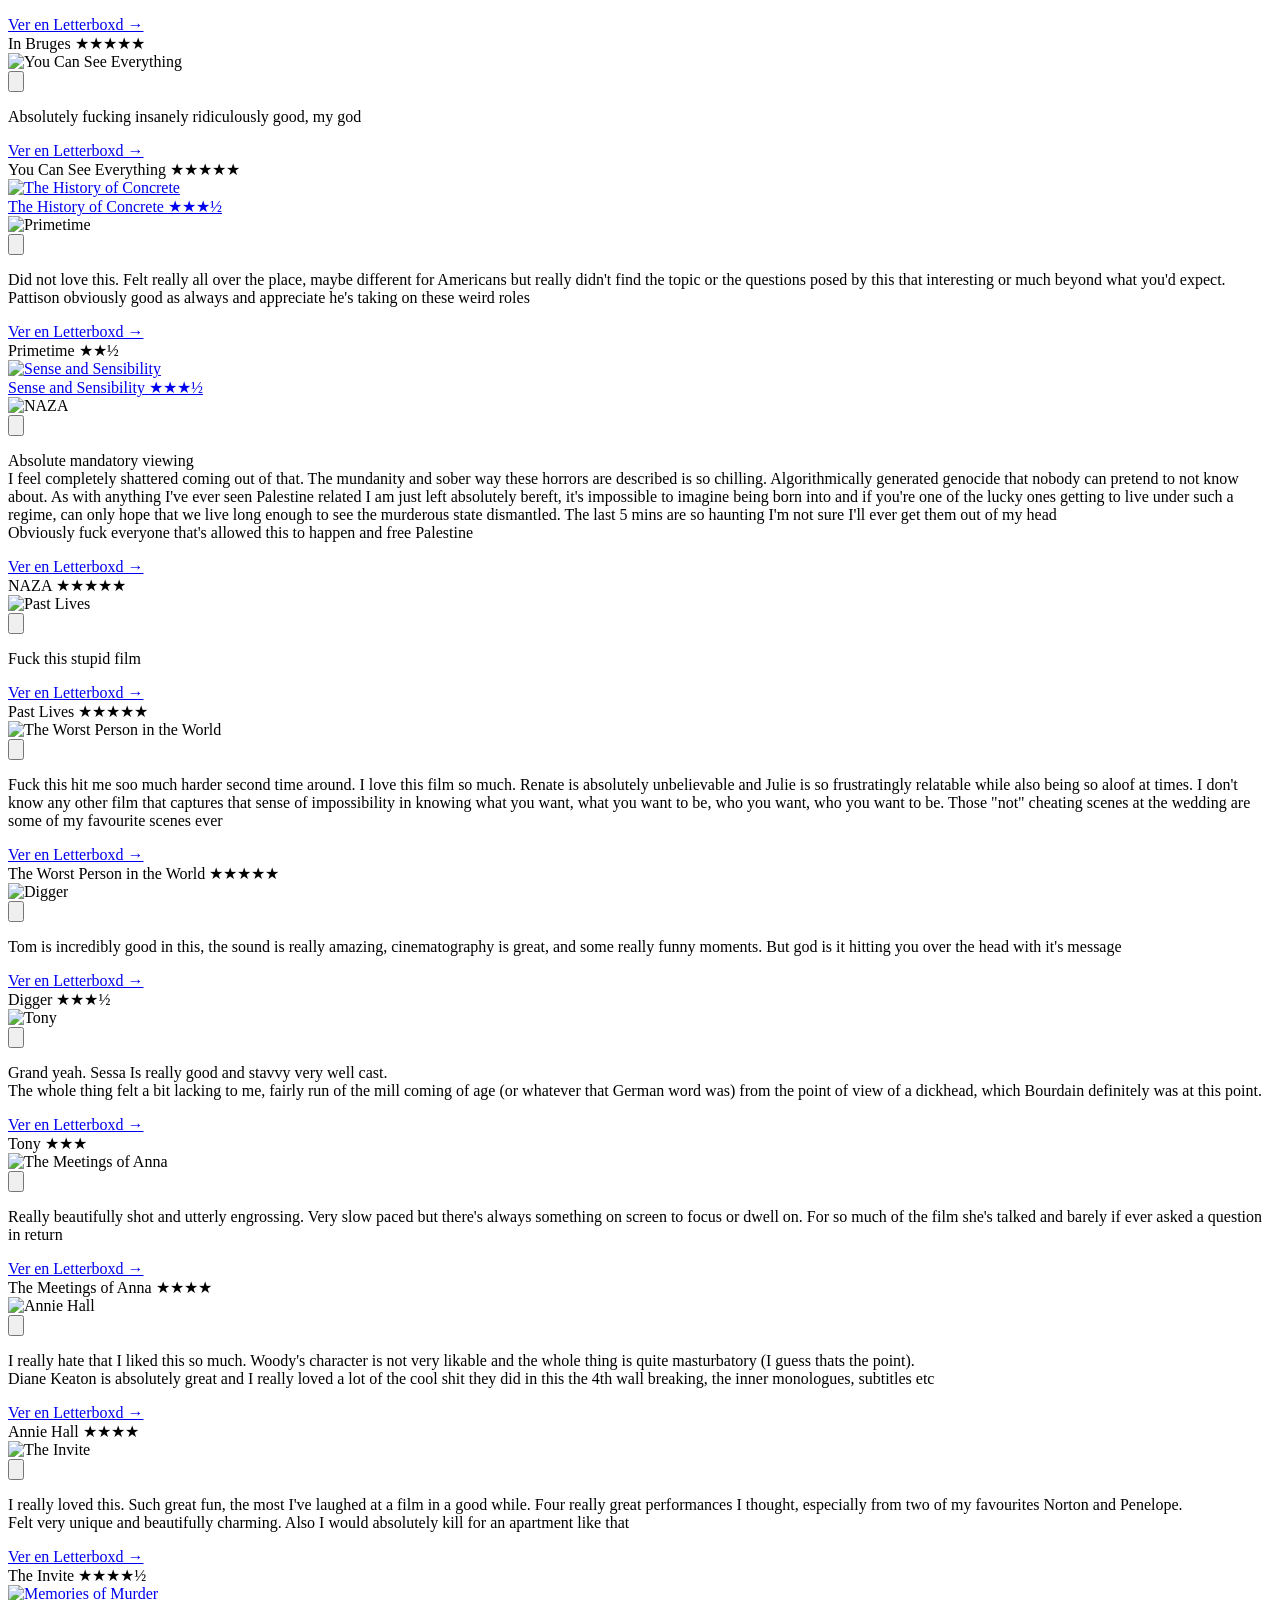
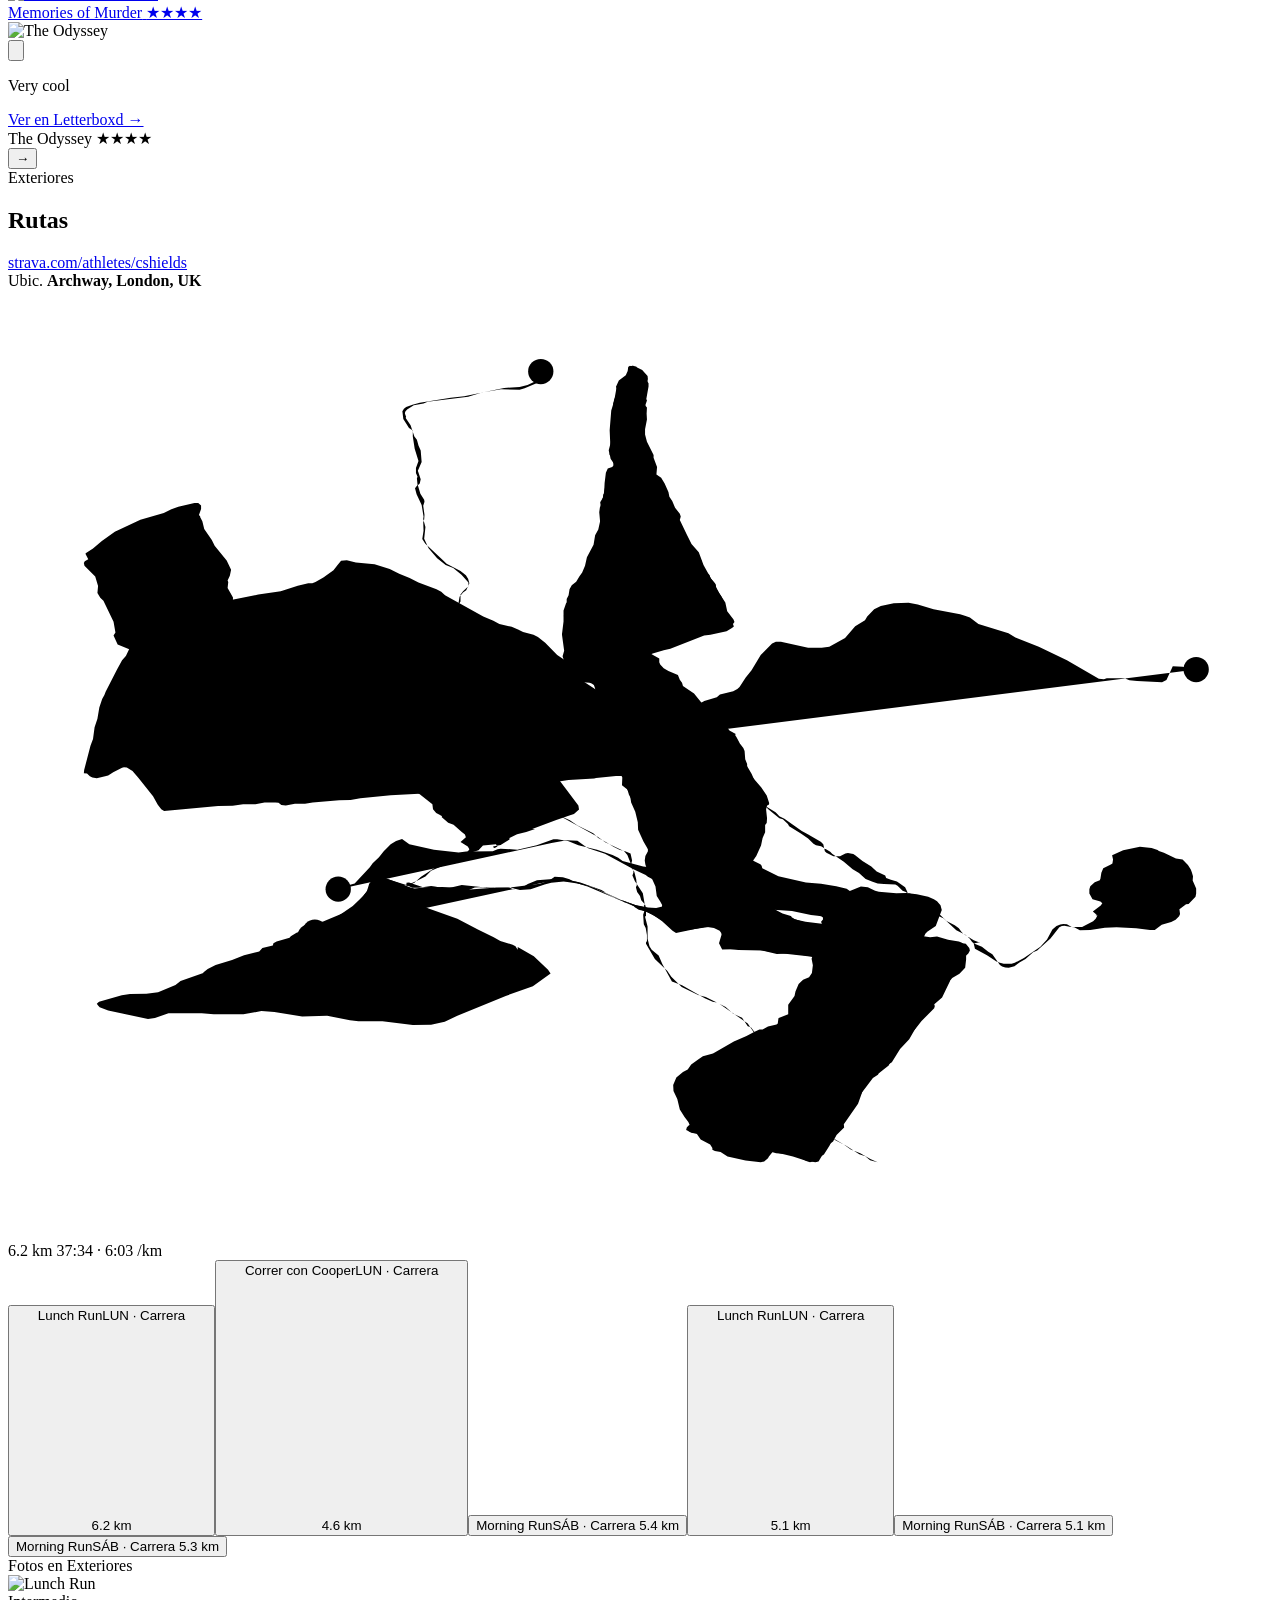
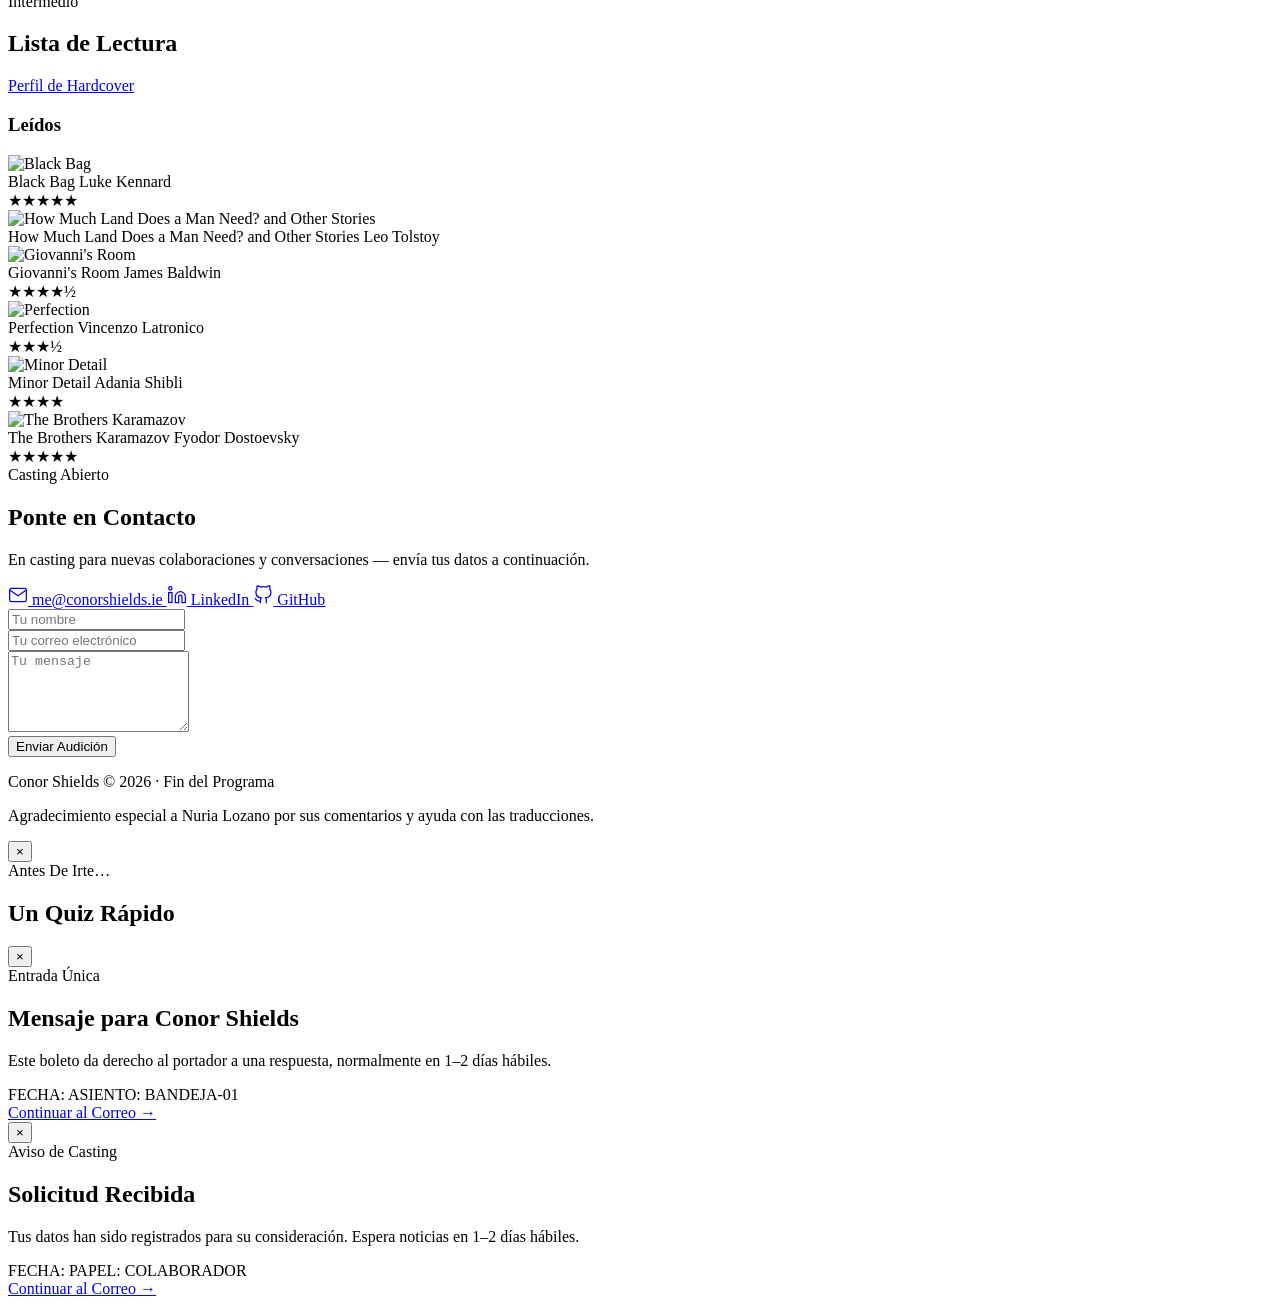
==== commit 6ad57b36: "Update site with latest films and books" ====
--- a/docs/es/index.html
+++ b/docs/es/index.html
@@ -294,6 +294,22 @@
 <button class="carousel-btn carousel-prev" id="watched-prev" aria-label="Películas anteriores">&larr;</button>
 <div class="films-track" id="watched-track">
 <!-- SITE-WATCHED:START -->
+                    <div class="film-card film-card-flippable" id="film-in-bruges" data-reel-date="2026-11-26" data-reel-kind="film" data-reel-title="In Bruges" data-reel-sub="2008" data-reel-detail="&#9733;&#9733;&#9733;&#9733;&#9733;">
+                        <div class="film-flip">
+                            <div class="film-flip-front">
+                                <div class="film-poster">
+                                    <img src="https://a.ltrbxd.com/resized/film-poster/4/7/8/0/9/47809-in-bruges-0-600-0-900-crop.jpg?v=616745d99a" alt="In Bruges" loading="lazy">
+                                </div>
+                                <button type="button" class="film-review-toggle" aria-label="Toggle review"><svg class="review-icon" viewBox="0 0 24 24" fill="none" stroke-width="2"><path d="M7 7h4v6H7a2 2 0 0 1-2-2V9a2 2 0 0 1 2-2z"/><path d="M15 7h4v6h-4a2 2 0 0 1-2-2V9a2 2 0 0 1 2-2z"/></svg></button>
+                            </div>
+                            <div class="film-flip-back">
+                                <p class="film-review">Pretty perfect film, every character is phenomenal</p>
+                                <a href="https://letterboxd.com/cshields_/film/in-bruges/" class="film-review-link" target="_blank" rel="noopener">Ver en Letterboxd →</a>
+                            </div>
+                        </div>
+                        <span class="film-title">In Bruges</span>
+                        <span class="film-rating">&#9733;&#9733;&#9733;&#9733;&#9733;</span>
+                    </div>
                     <div class="film-card film-card-flippable" id="film-you-can-see-everything" data-reel-date="2026-11-24" data-reel-kind="film" data-reel-title="You Can See Everything" data-reel-sub="2026" data-reel-detail="&#9733;&#9733;&#9733;&#9733;&#9733;">
                         <div class="film-flip">
                             <div class="film-flip-front">
@@ -490,22 +506,6 @@
                         </div>
                         <span class="film-title">The Odyssey</span>
                         <span class="film-rating">&#9733;&#9733;&#9733;&#9733;</span>
-                    </div>
-                    <div class="film-card film-card-flippable" id="film-little-trouble-girls" data-reel-date="2026-08-02" data-reel-kind="film" data-reel-title="Little Trouble Girls" data-reel-sub="2025" data-reel-detail="&#9733;&#9733;&#9733;">
-                        <div class="film-flip">
-                            <div class="film-flip-front">
-                                <div class="film-poster">
-                                    <img src="https://a.ltrbxd.com/resized/film-poster/9/1/9/0/1/7/919017-little-trouble-girls-0-600-0-900-crop.jpg?v=fb4d320382" alt="Little Trouble Girls" loading="lazy">
-                                </div>
-                                <button type="button" class="film-review-toggle" aria-label="Toggle review"><svg class="review-icon" viewBox="0 0 24 24" fill="none" stroke-width="2"><path d="M7 7h4v6H7a2 2 0 0 1-2-2V9a2 2 0 0 1 2-2z"/><path d="M15 7h4v6h-4a2 2 0 0 1-2-2V9a2 2 0 0 1 2-2z"/></svg></button>
-                            </div>
-                            <div class="film-flip-back">
-                                <p class="film-review">So beautifully shot, being a teenage girl seems like absolute hell, love some catholic guilt, the head of the choir was such a cunt</p>
-                                <a href="https://letterboxd.com/cshields_/film/little-trouble-girls/" class="film-review-link" target="_blank" rel="noopener">Ver en Letterboxd →</a>
-                            </div>
-                        </div>
-                        <span class="film-title">Little Trouble Girls</span>
-                        <span class="film-rating">&#9733;&#9733;&#9733;</span>
                     </div>
                     <!-- SITE-WATCHED:END -->
 </div>
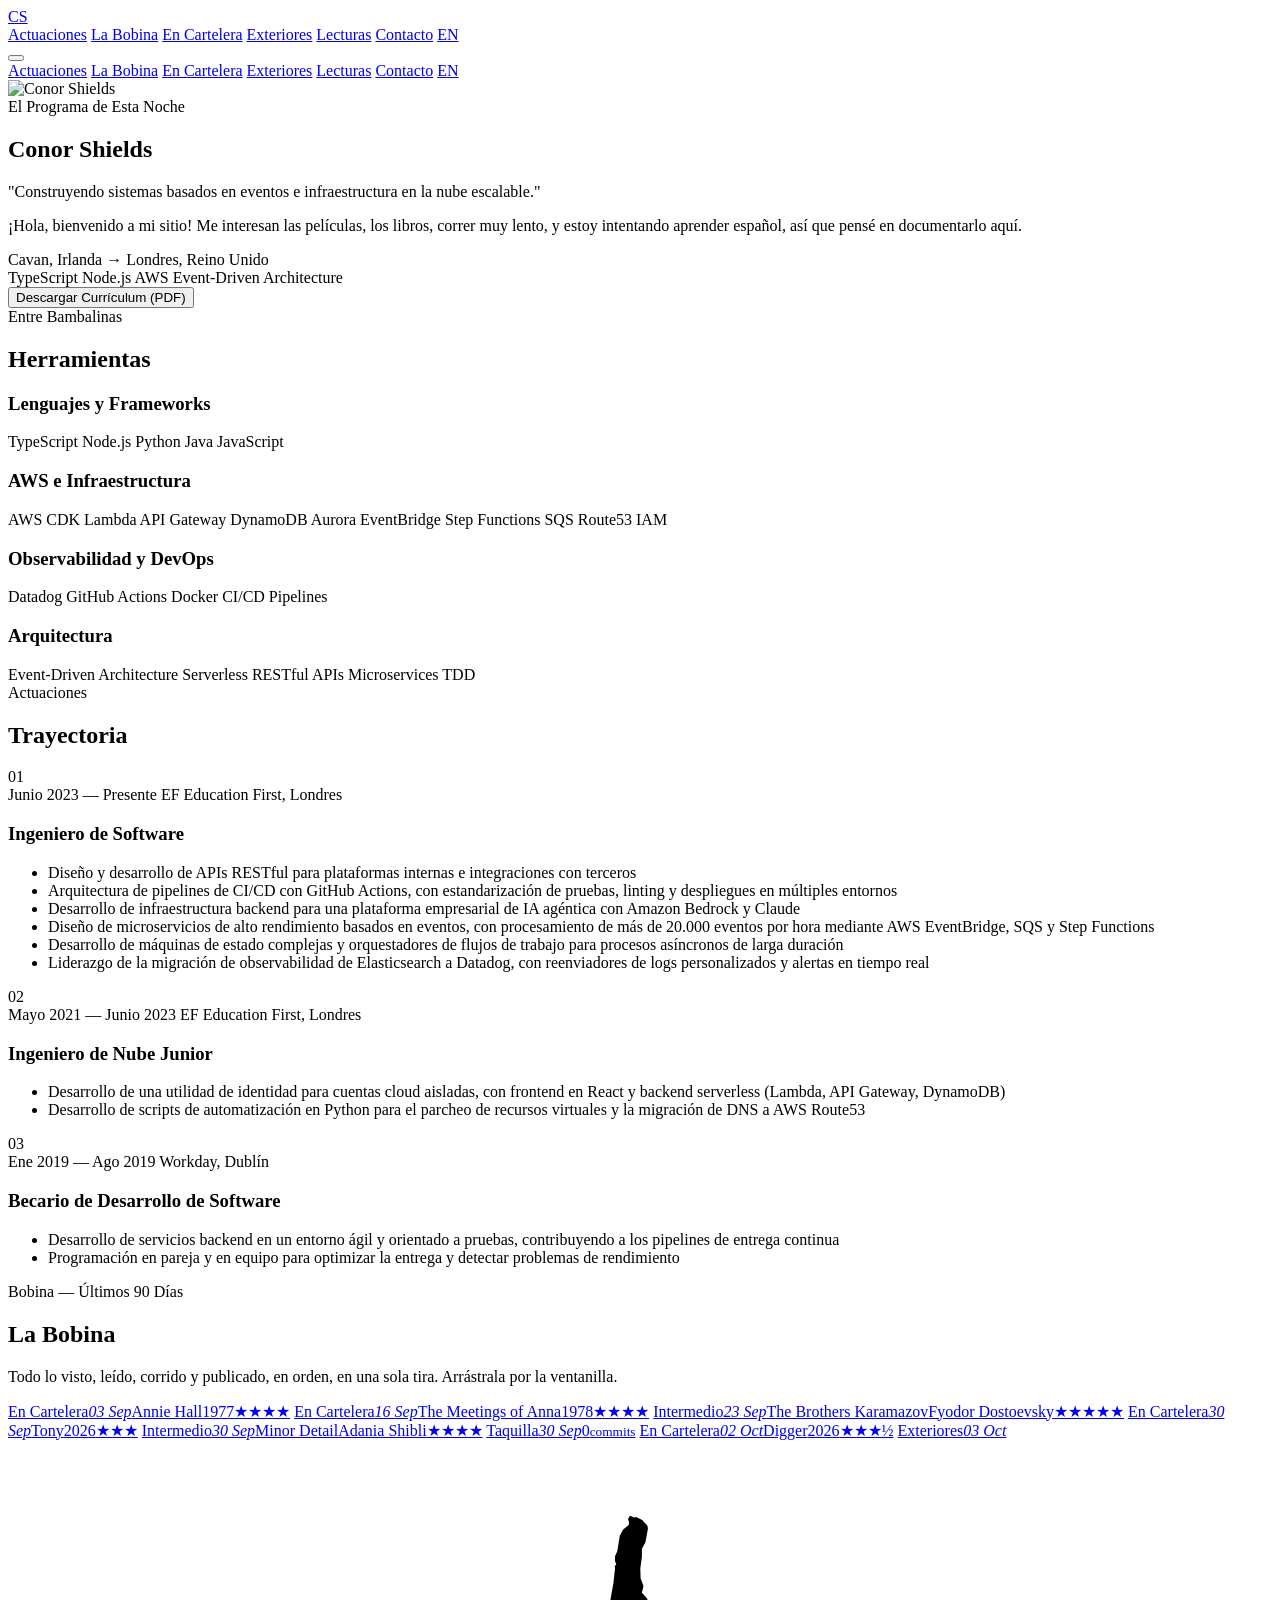
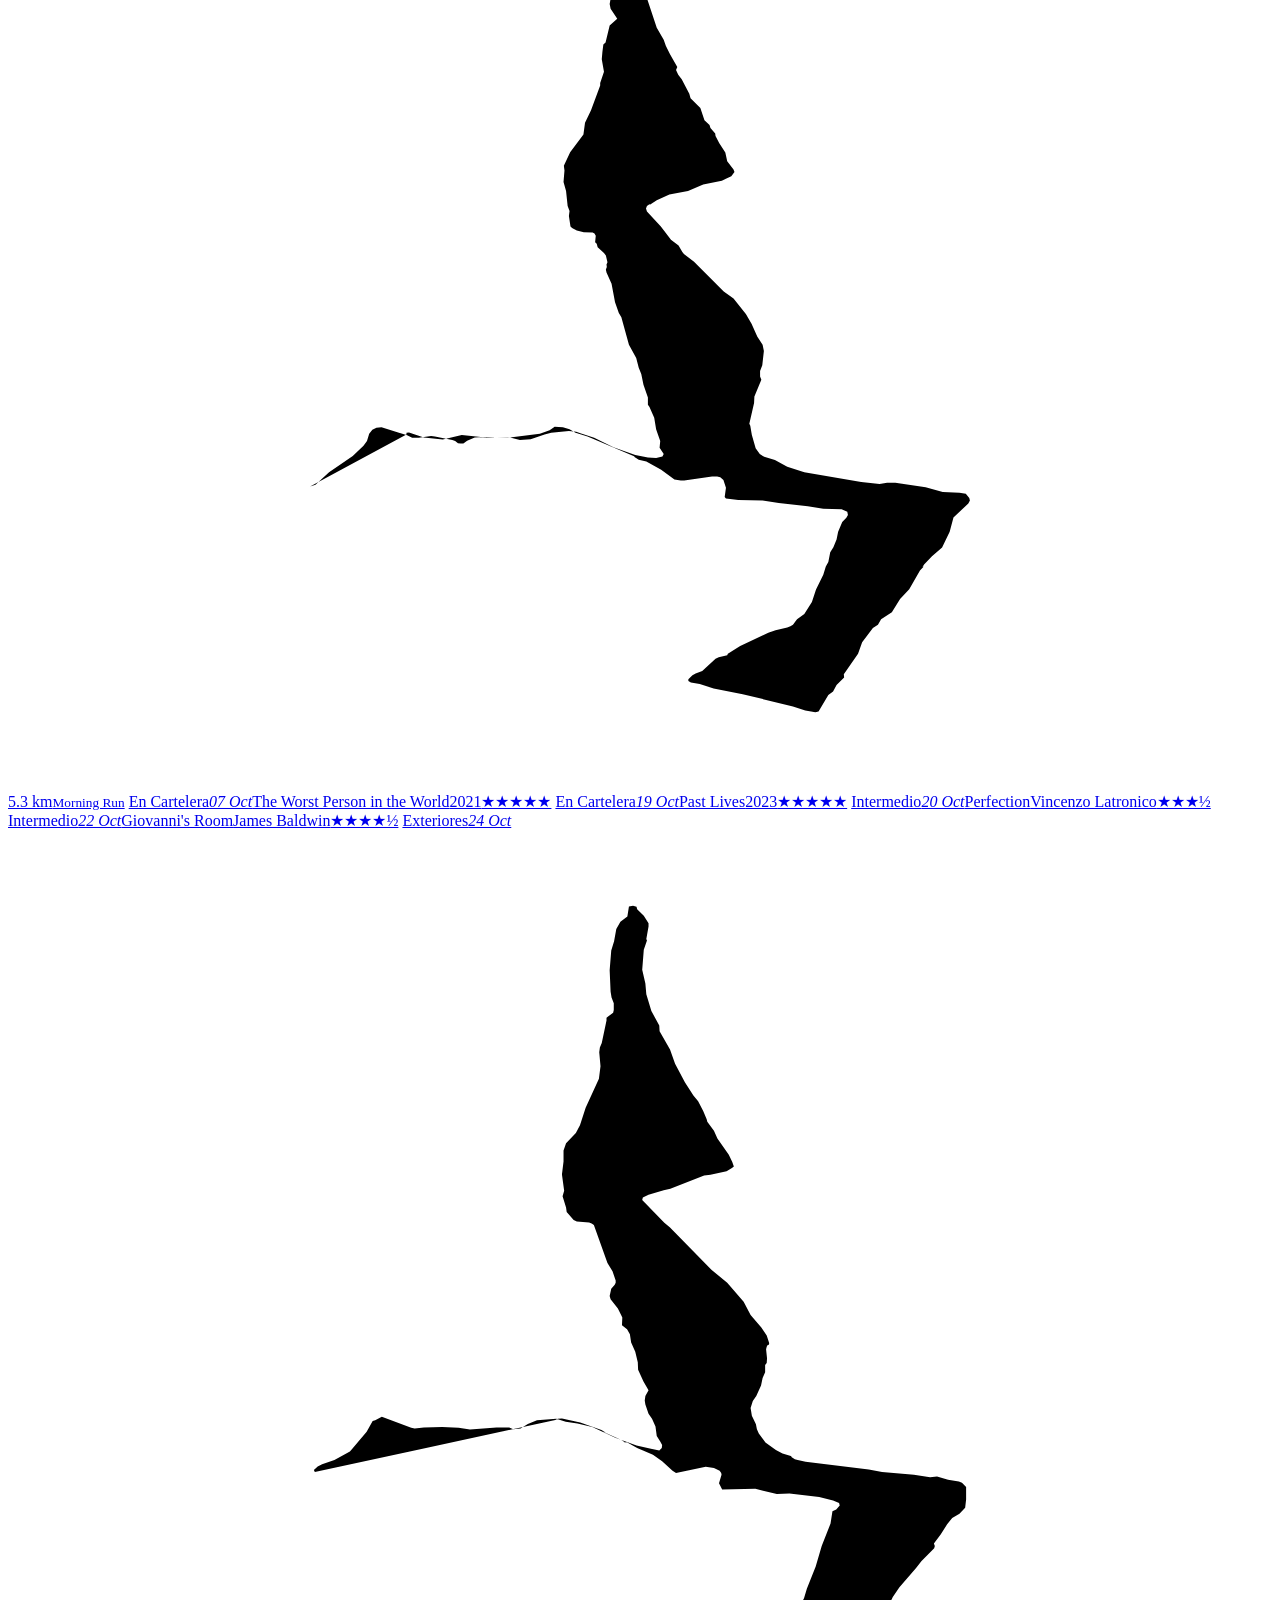
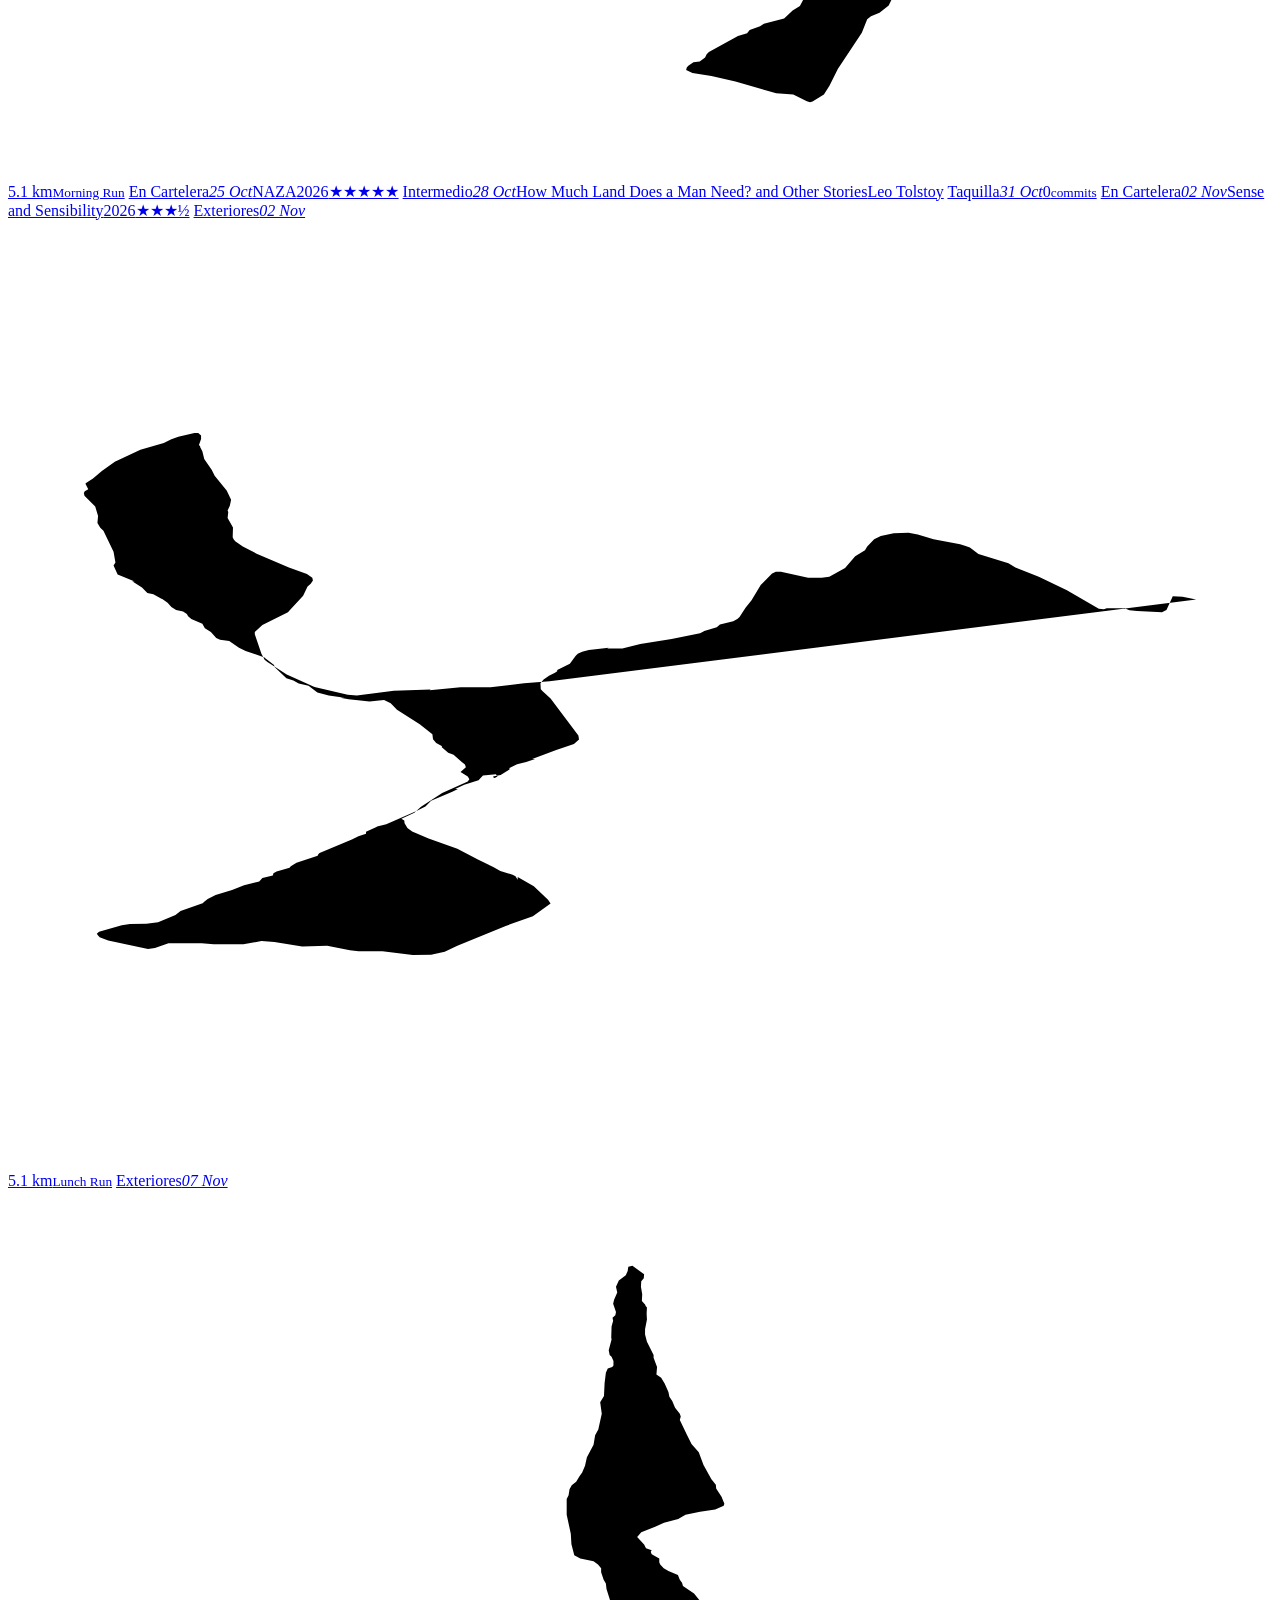
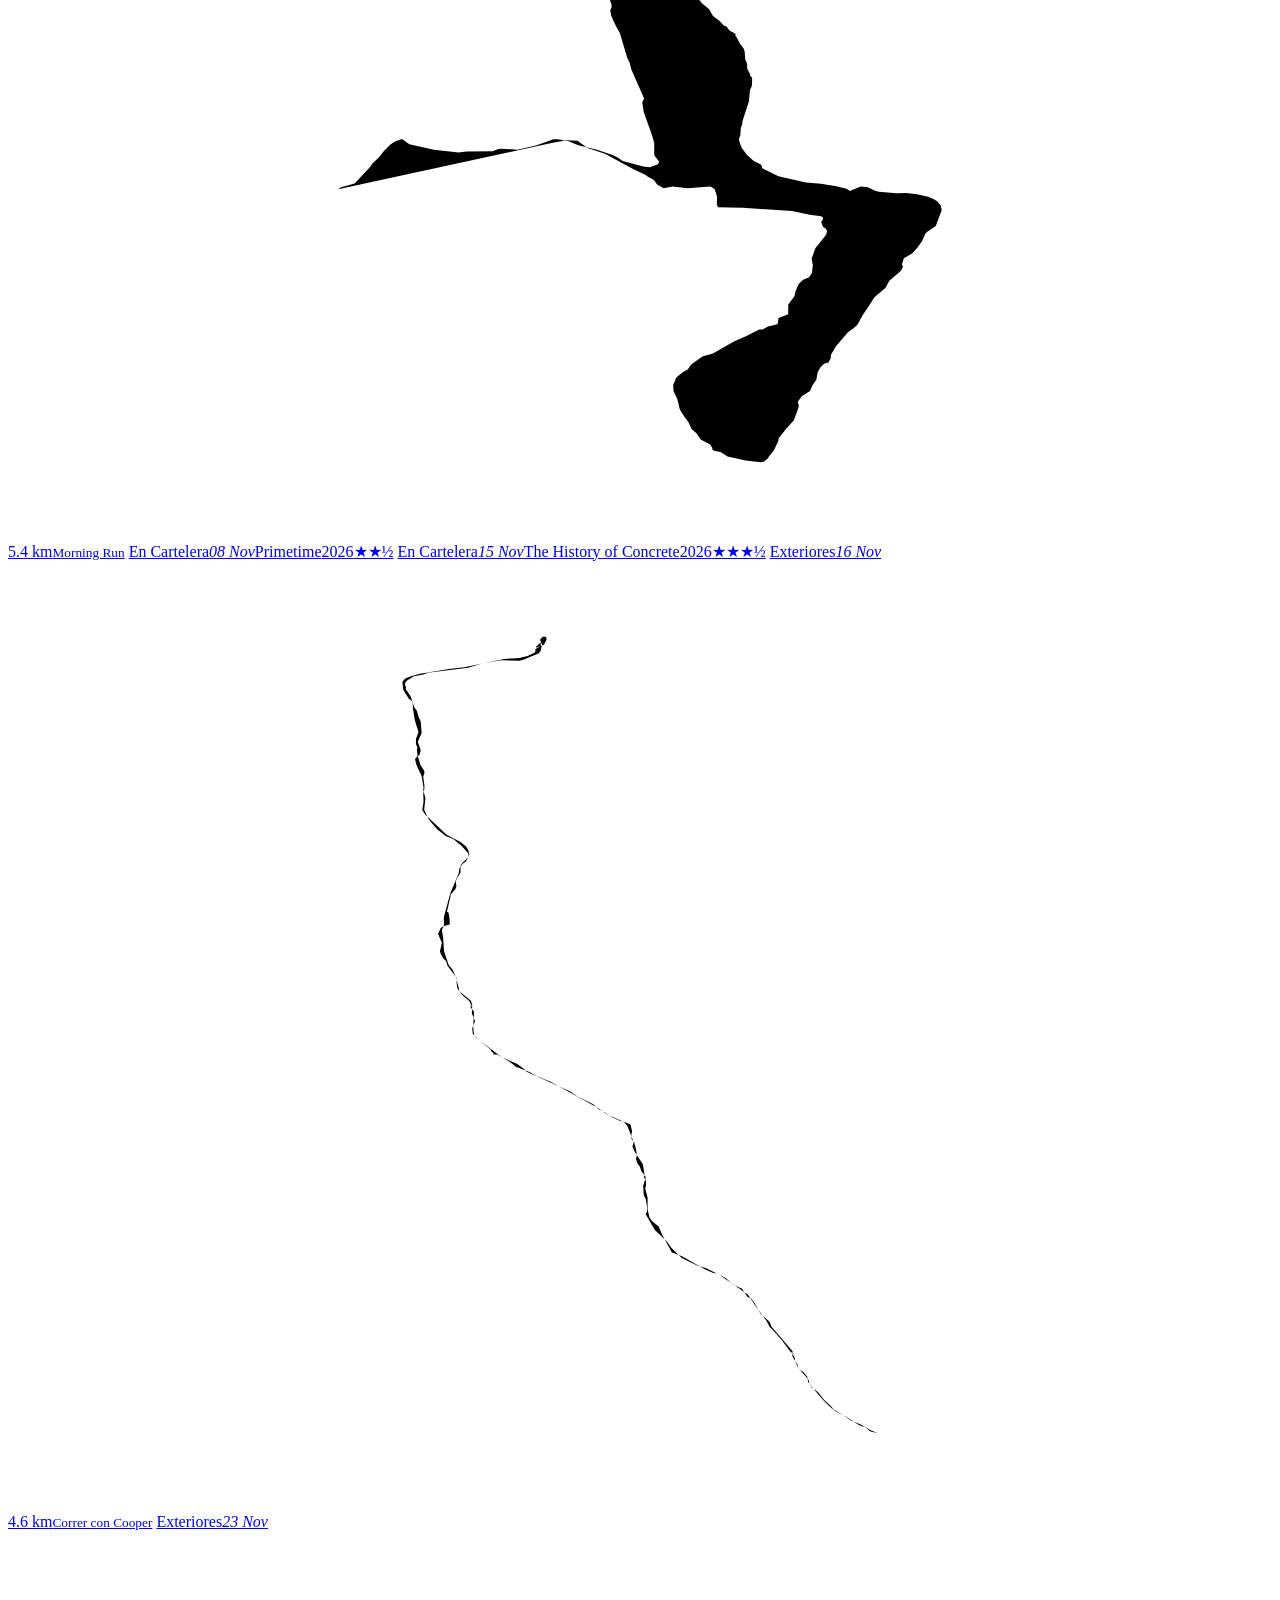
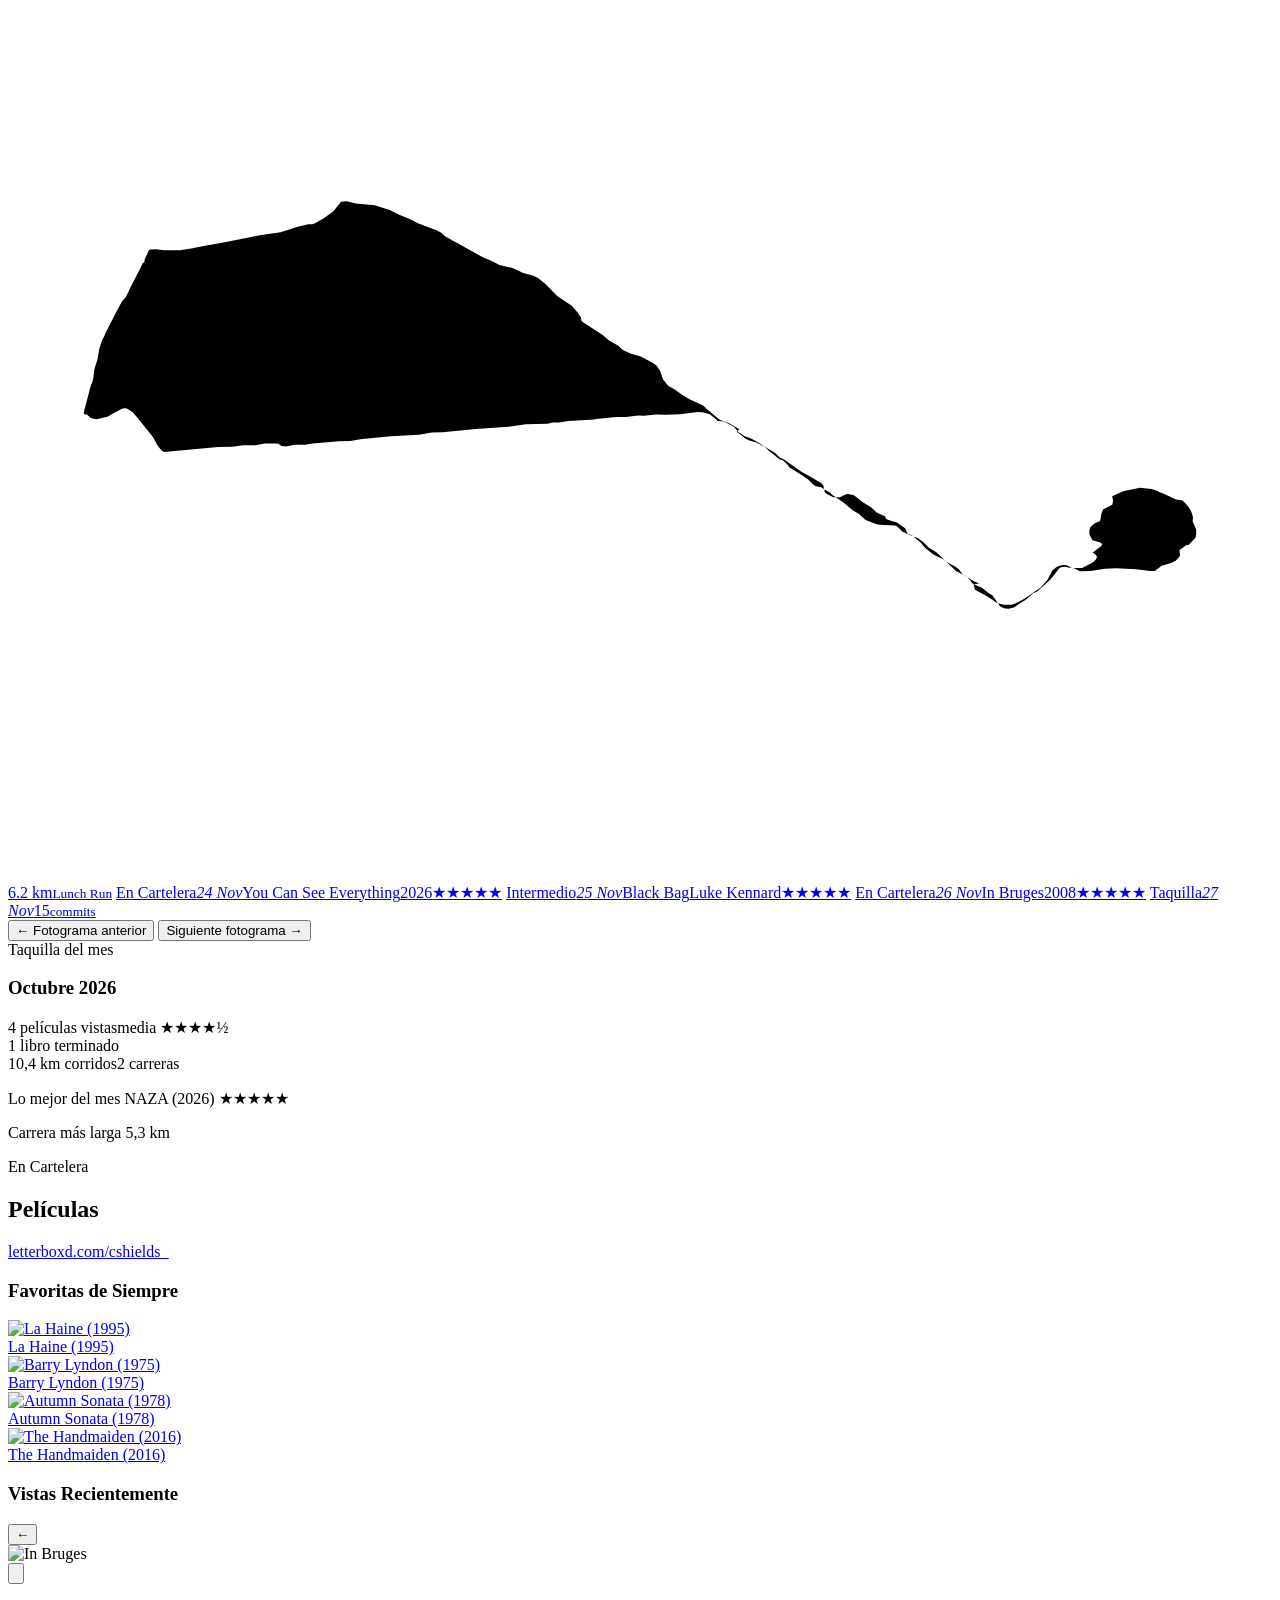
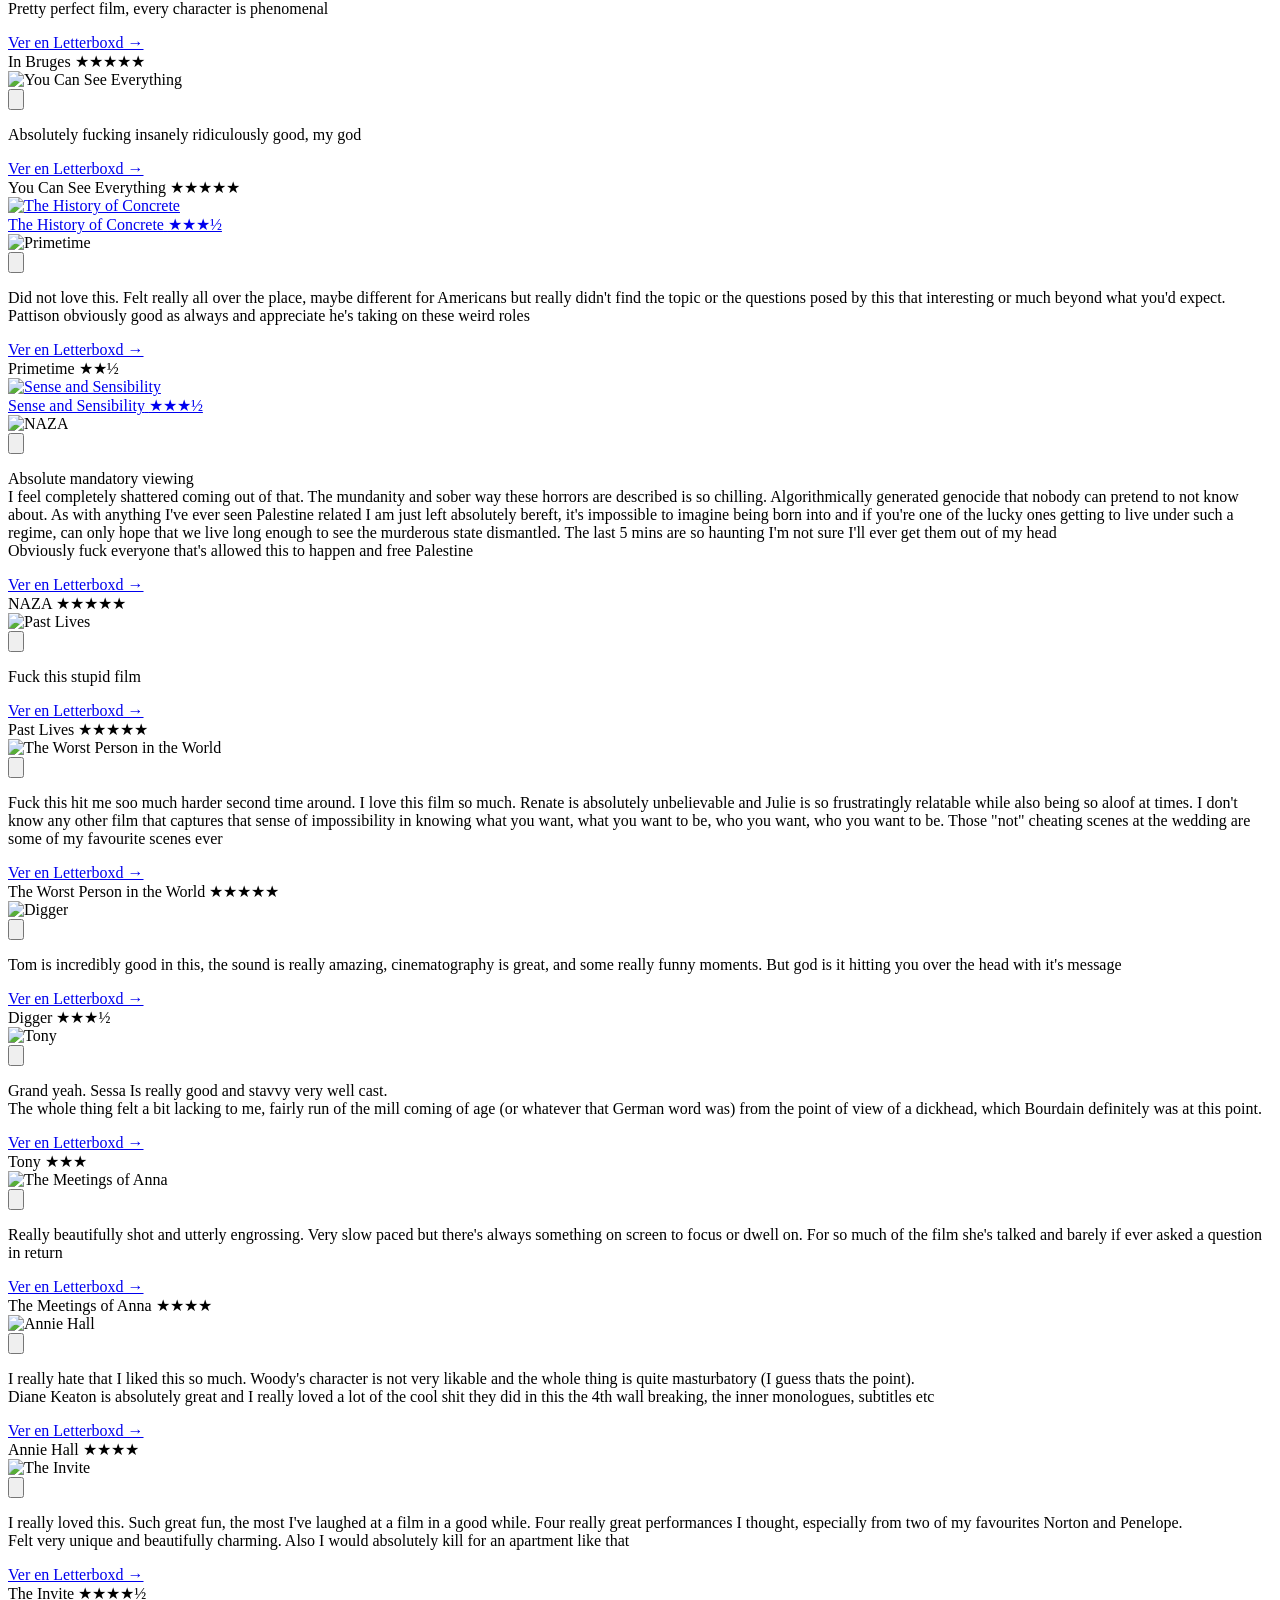
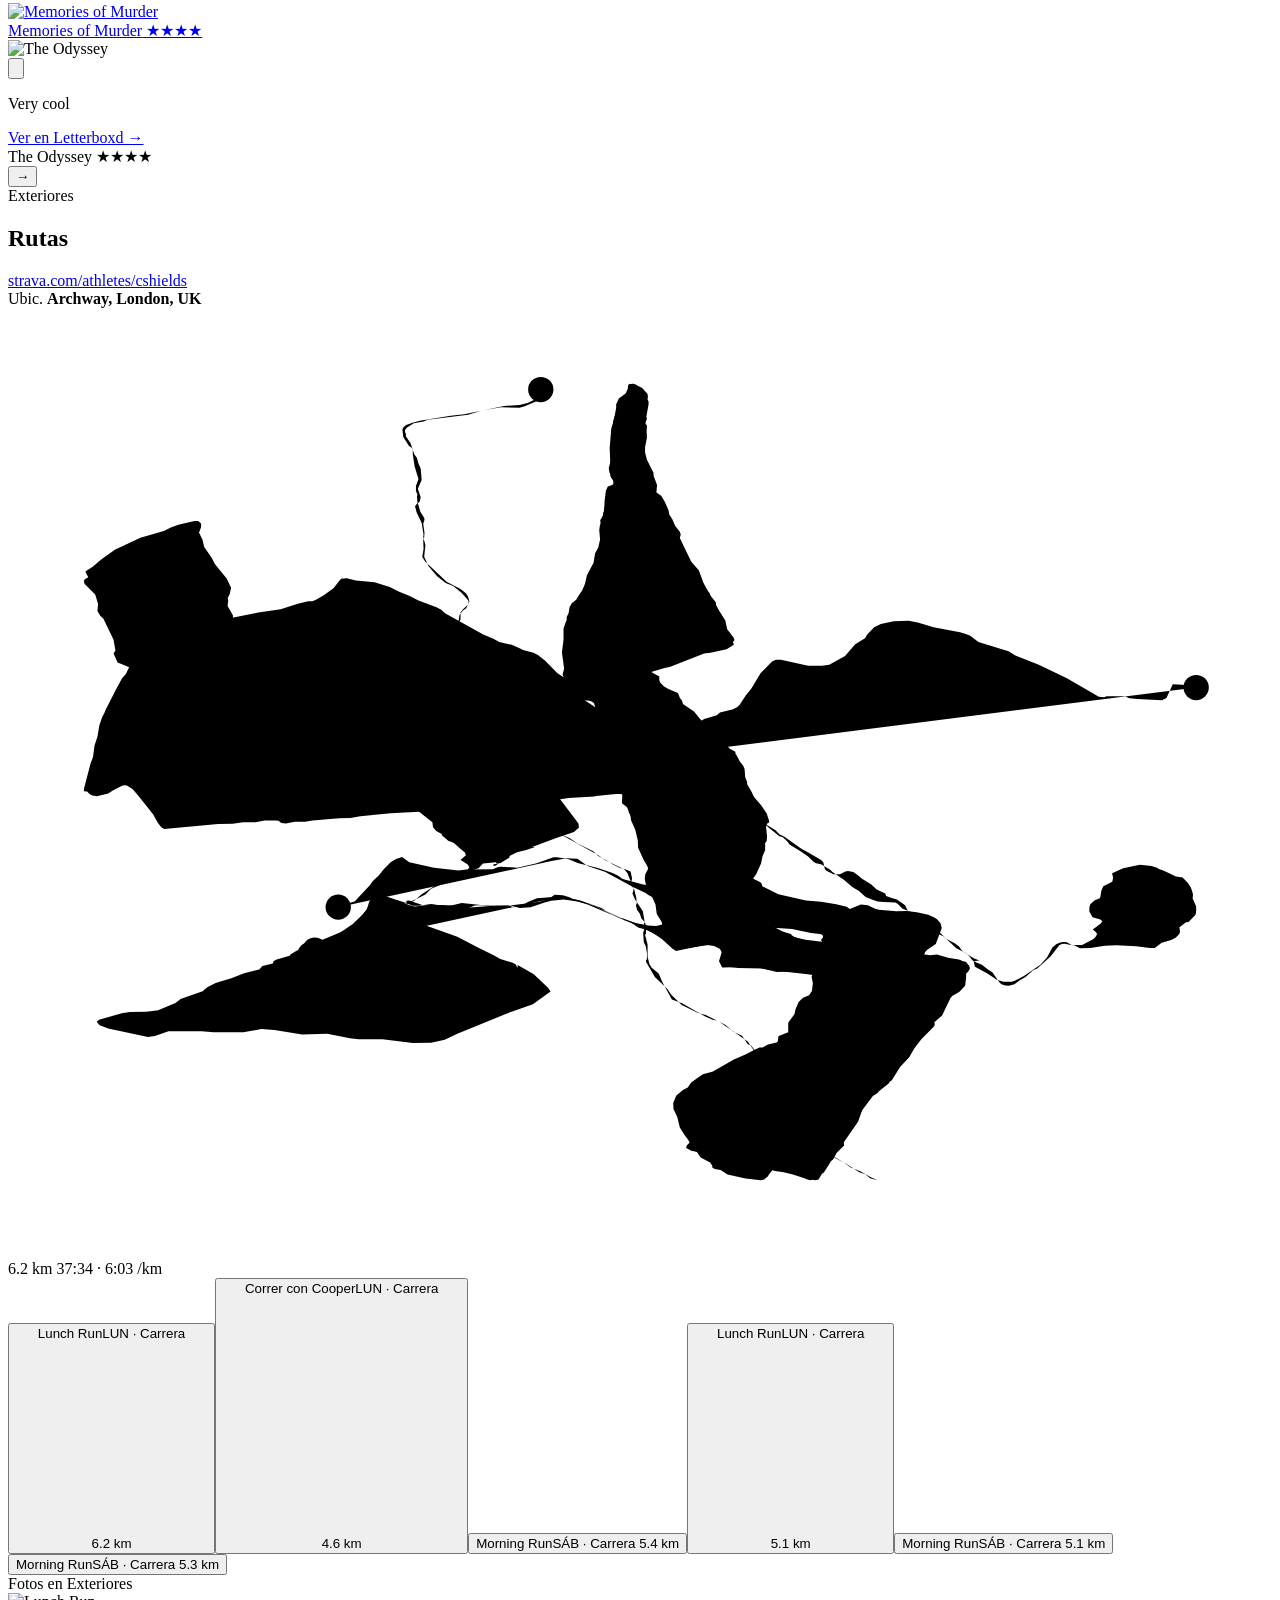
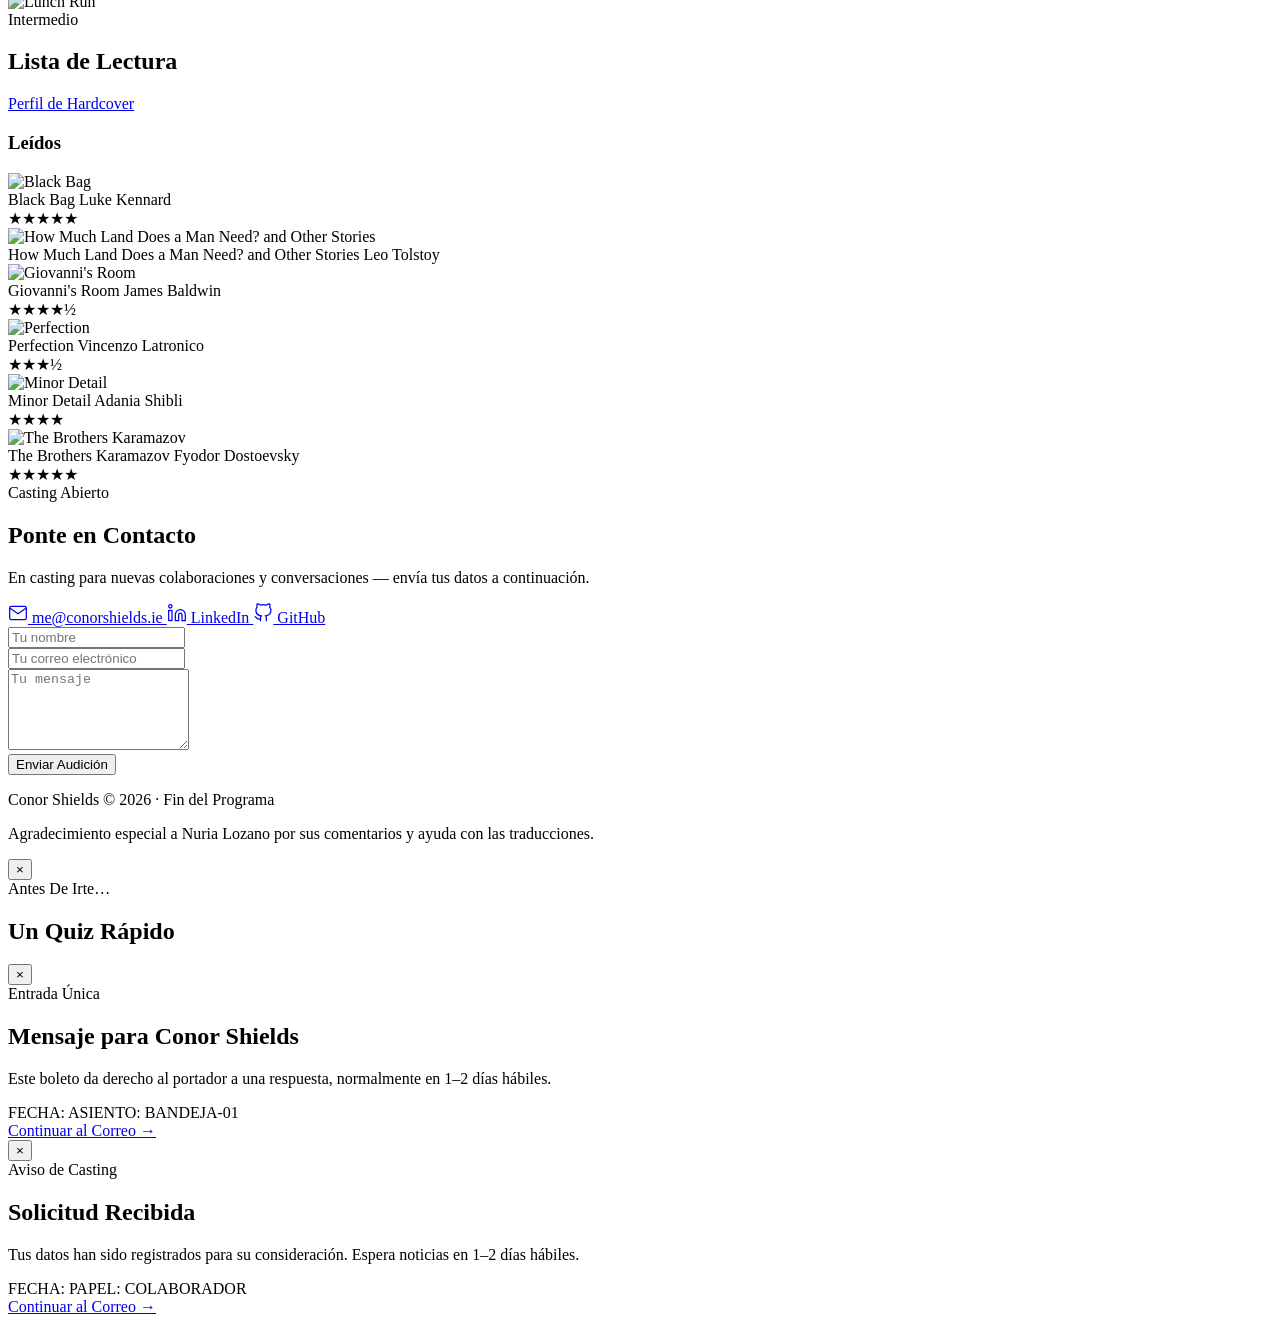
==== commit 65fd66b0: "Update site with the reel" ====
--- a/docs/es/index.html
+++ b/docs/es/index.html
@@ -214,7 +214,8 @@
 <a class="reel-frame k-route has-art" href="#route-21094704839" data-month="NOV" data-r-date="23 Nov" data-r-kind="Exteriores" data-r-title="Lunch Run" data-r-sub="Archway, London, UK" data-r-detail="6.2 km"><span class="reel-art" aria-hidden="true"><img src="https://dgtzuqphqg23d.cloudfront.net/diI6ULz8zQweLc74vaJMk84kd_vdBPek7gMmghrG-gQ-432x768.jpg" alt="" loading="lazy"></span><span class="reel-kind"><i></i>Exteriores<em>23 Nov</em></span><svg class="reel-route" viewBox="0 0 400 300" preserveAspectRatio="xMidYMid meet" aria-hidden="true"><path d="M41.5,107.4 L42.6,105.2 L43.2,104.7 L43.2,104.0 L44.6,101.0 L45.1,100.8 L46.9,100.7 L49.4,101.0 L54.4,101.0 L58.5,100.4 L60.2,100.0 L68.2,98.6 L79.2,96.4 L86.3,95.3 L91.7,93.6 L95.0,92.8 L96.3,92.8 L97.3,92.4 L99.8,91.0 L103.0,88.7 L104.3,87.0 L105.4,85.7 L107.2,85.5 L110.1,86.2 L116.0,86.8 L120.8,88.3 L123.8,89.8 L127.1,91.1 L129.9,92.6 L135.6,94.7 L137.1,95.5 L138.3,96.6 L150.4,103.3 L153.6,104.7 L155.5,105.7 L159.4,106.6 L161.4,107.4 L163.0,108.2 L166.3,109.1 L167.7,109.8 L170.0,111.6 L173.8,115.5 L178.5,118.7 L180.3,120.8 L181.3,122.3 L181.5,123.4 L182.0,123.8 L188.3,127.9 L190.2,129.6 L193.0,131.2 L194.7,132.7 L197.4,133.9 L200.1,134.6 L204.1,136.7 L205.2,137.5 L206.3,139.1 L207.3,141.9 L209.0,144.0 L210.9,145.0 L213.1,146.6 L215.5,148.1 L220.1,150.2 L221.0,151.2 L225.2,154.7 L228.2,155.8 L231.5,157.7 L230.6,158.4 L233.4,160.7 L234.8,161.3 L236.8,161.9 L239.8,163.4 L242.9,165.3 L244.1,166.5 L245.7,167.3 L251.2,171.2 L253.1,172.2 L257.2,174.6 L258.0,175.4 L258.5,177.6 L259.0,178.1 L261.2,179.2 L263.3,179.2 L265.0,178.3 L265.8,178.2 L267.5,178.5 L268.1,178.9 L270.4,180.7 L273.2,182.4 L274.9,184.0 L277.6,185.3 L277.9,186.1 L279.4,186.6 L281.3,187.2 L282.1,187.7 L283.9,189.0 L284.8,190.9 L288.0,192.2 L289.9,193.6 L291.3,195.1 L293.9,196.7 L294.7,197.5 L297.0,199.7 L299.6,201.0 L300.9,202.0 L301.7,203.1 L302.3,203.7 L305.6,205.8 L307.6,206.6 L307.4,206.4 L305.6,206.8 L306.0,208.5 L309.8,210.5 L312.8,212.5 L313.9,212.9 L315.1,213.2 L317.6,213.2 L318.6,212.9 L321.5,211.4 L326.7,207.8 L328.8,205.5 L330.5,202.4 L331.8,201.3 L333.0,200.8 L334.0,200.6 L335.1,200.7 L336.6,201.6 L337.4,201.7 L339.2,202.6 L342.5,202.5 L347.1,201.8 L350.8,201.7 L357.0,202.0 L361.4,202.5 L362.9,202.5 L365.1,200.9 L368.1,200.0 L369.5,199.3 L370.6,198.2 L370.9,197.5 L370.7,196.0 L372.8,194.4 L373.6,194.3 L375.8,192.0 L376.0,191.0 L376.0,189.4 L374.9,186.9 L375.0,185.5 L374.6,184.2 L374.3,183.4 L373.4,182.0 L371.7,180.2 L369.6,179.9 L365.8,178.1 L364.2,177.5 L363.8,177.2 L361.9,176.6 L358.2,176.2 L352.9,177.3 L349.4,178.9 L349.7,180.2 L349.5,181.5 L349.0,181.8 L346.6,183.0 L346.0,184.4 L345.7,186.3 L345.5,186.8 L343.9,187.4 L342.5,188.7 L342.2,189.6 L342.2,191.0 L343.2,192.8 L345.7,193.5 L346.3,194.1 L345.8,194.8 L343.3,196.7 L344.6,197.8 L344.2,198.2 L344.4,197.8 L344.2,197.6 L344.6,197.6 L344.7,198.0 L344.2,199.0 L343.4,199.8 L339.9,201.6 L336.4,201.6 L334.3,201.2 L333.5,201.3 L332.7,201.7 L329.9,205.2 L325.7,209.0 L324.4,209.6 L322.0,211.7 L320.2,212.7 L318.5,214.0 L316.7,214.5 L315.6,214.4 L314.6,214.1 L313.9,213.6 L311.5,210.2 L310.2,209.4 L308.2,207.8 L305.7,206.8 L305.1,206.3 L304.3,205.2 L303.1,204.1 L300.1,202.6 L296.1,198.9 L292.7,197.2 L290.1,195.1 L288.9,193.6 L286.0,191.2 L283.1,190.1 L281.5,188.5 L280.8,188.1 L277.2,188.0 L275.2,187.8 L273.6,187.3 L271.4,186.4 L269.3,184.5 L267.3,183.3 L264.5,180.9 L260.8,178.4 L260.2,177.8 L257.3,176.0 L255.7,175.7 L254.9,175.2 L253.2,173.6 L250.9,172.0 L247.2,169.7 L246.8,169.0 L245.2,167.5 L244.1,167.2 L240.6,164.3 L239.6,163.3 L237.3,161.8 L235.3,160.7 L233.0,159.8 L231.0,158.5 L229.8,157.0 L227.5,155.7 L226.5,155.2 L224.3,155.0 L224.5,154.9 L222.1,152.9 L219.7,152.3 L218.2,152.2 L212.7,152.9 L208.3,153.1 L205.1,153.0 L201.2,153.4 L199.5,153.3 L195.5,153.8 L192.4,153.8 L186.1,154.4 L185.5,154.6 L177.4,155.1 L174.3,155.5 L172.5,155.5 L170.7,155.9 L163.9,156.1 L158.4,156.9 L148.0,157.6 L137.6,158.6 L134.1,158.7 L130.1,159.4 L121.1,159.9 L111.5,160.8 L108.4,161.4 L104.8,161.5 L96.4,162.2 L94.0,162.6 L90.8,162.6 L87.9,163.1 L86.5,163.0 L85.6,162.3 L84.6,162.2 L81.2,162.2 L78.3,162.7 L74.4,162.7 L71.1,163.2 L66.5,163.3 L49.4,164.9 L48.5,164.3 L47.4,162.9 L45.9,160.2 L41.3,154.4 L39.4,152.2 L37.6,151.1 L36.7,151.0 L36.1,151.2 L33.3,152.6 L31.7,153.6 L29.1,154.3 L28.1,154.5 L26.7,154.3 L25.9,153.9 L25.0,153.0 L24.0,152.9 L24.1,151.9 L26.1,144.2 L26.9,142.1 L27.4,138.4 L28.3,135.7 L28.9,132.1 L29.8,129.4 L30.5,128.2 L30.9,127.1 L34.5,120.1 L36.1,117.2 L37.3,115.8 L38.7,112.9" /></svg><span class="reel-body"><span class="reel-num">6.2 km<small>Lunch Run</small></span></span></a>
 <a class="reel-frame k-film has-art" href="#film-you-can-see-everything" data-month="NOV" data-r-date="24 Nov" data-r-kind="En Cartelera" data-r-title="You Can See Everything" data-r-sub="2026" data-r-detail="&#9733;&#9733;&#9733;&#9733;&#9733;"><span class="reel-art" aria-hidden="true"><img src="https://a.ltrbxd.com/resized/film-poster/1/6/2/9/4/4/3/1629443-you-can-see-everything-0-600-0-900-crop.jpg?v=84f6724d74" alt="" loading="lazy"></span><span class="reel-kind"><i></i>En Cartelera<em>24 Nov</em></span><span class="reel-body"><span class="reel-title">You Can See Everything</span><span class="reel-sub">2026</span><span class="reel-stars">&#9733;&#9733;&#9733;&#9733;&#9733;</span></span></a>
 <a class="reel-frame k-book has-art" href="#book-black-bag" data-month="NOV" data-r-date="25 Nov" data-r-kind="Intermedio" data-r-title="Black Bag" data-r-sub="Luke Kennard" data-r-detail="&#9733;&#9733;&#9733;&#9733;&#9733;"><span class="reel-art" aria-hidden="true"><img src="https://assets.hardcover.app/external_data/4034767/f210fdaefd5961304ea6a76c8928e502ece68ea6.jpeg" alt="" loading="lazy"></span><span class="reel-kind"><i></i>Intermedio<em>25 Nov</em></span><span class="reel-body"><span class="reel-title">Black Bag</span><span class="reel-sub">Luke Kennard</span><span class="reel-stars">&#9733;&#9733;&#9733;&#9733;&#9733;</span></span></a>
-<a class="reel-frame k-code" href="https://github.com/cshields236" target="_blank" rel="noopener" data-month="NOV" data-r-date="26 Nov" data-r-kind="Taquilla" data-r-title="15" data-r-sub="commits" data-r-detail="15"><span class="reel-kind"><i></i>Taquilla<em>26 Nov</em></span><span class="reel-bars" aria-hidden="true"><span class="reel-bar" style="height:63%"></span><span class="reel-bar" style="height:78%"></span><span class="reel-bar" style="height:93%"></span><span class="reel-bar" style="height:26%"></span><span class="reel-bar" style="height:41%"></span><span class="reel-bar" style="height:56%"></span><span class="reel-bar" style="height:71%"></span><span class="reel-bar" style="height:86%"></span><span class="reel-bar" style="height:19%"></span><span class="reel-bar" style="height:34%"></span><span class="reel-bar" style="height:49%"></span><span class="reel-bar" style="height:64%"></span><span class="reel-bar" style="height:79%"></span><span class="reel-bar" style="height:94%"></span></span><span class="reel-body"><span class="reel-num">15<small>commits</small></span></span></a>
+<a class="reel-frame k-film has-art" href="#film-in-bruges" data-month="NOV" data-r-date="26 Nov" data-r-kind="En Cartelera" data-r-title="In Bruges" data-r-sub="2008" data-r-detail="&#9733;&#9733;&#9733;&#9733;&#9733;"><span class="reel-art" aria-hidden="true"><img src="https://a.ltrbxd.com/resized/film-poster/4/7/8/0/9/47809-in-bruges-0-600-0-900-crop.jpg?v=616745d99a" alt="" loading="lazy"></span><span class="reel-kind"><i></i>En Cartelera<em>26 Nov</em></span><span class="reel-body"><span class="reel-title">In Bruges</span><span class="reel-sub">2008</span><span class="reel-stars">&#9733;&#9733;&#9733;&#9733;&#9733;</span></span></a>
+<a class="reel-frame k-code" href="https://github.com/cshields236" target="_blank" rel="noopener" data-month="NOV" data-r-date="27 Nov" data-r-kind="Taquilla" data-r-title="15" data-r-sub="commits" data-r-detail="15"><span class="reel-kind"><i></i>Taquilla<em>27 Nov</em></span><span class="reel-bars" aria-hidden="true"><span class="reel-bar" style="height:63%"></span><span class="reel-bar" style="height:78%"></span><span class="reel-bar" style="height:93%"></span><span class="reel-bar" style="height:26%"></span><span class="reel-bar" style="height:41%"></span><span class="reel-bar" style="height:56%"></span><span class="reel-bar" style="height:71%"></span><span class="reel-bar" style="height:86%"></span><span class="reel-bar" style="height:19%"></span><span class="reel-bar" style="height:34%"></span><span class="reel-bar" style="height:49%"></span><span class="reel-bar" style="height:64%"></span><span class="reel-bar" style="height:79%"></span><span class="reel-bar" style="height:94%"></span></span><span class="reel-body"><span class="reel-num">15<small>commits</small></span></span></a>
 <!-- SITE-REEL:END -->
 </div>
 <div class="reel-rail reel-rail-bot" aria-hidden="true"></div>
